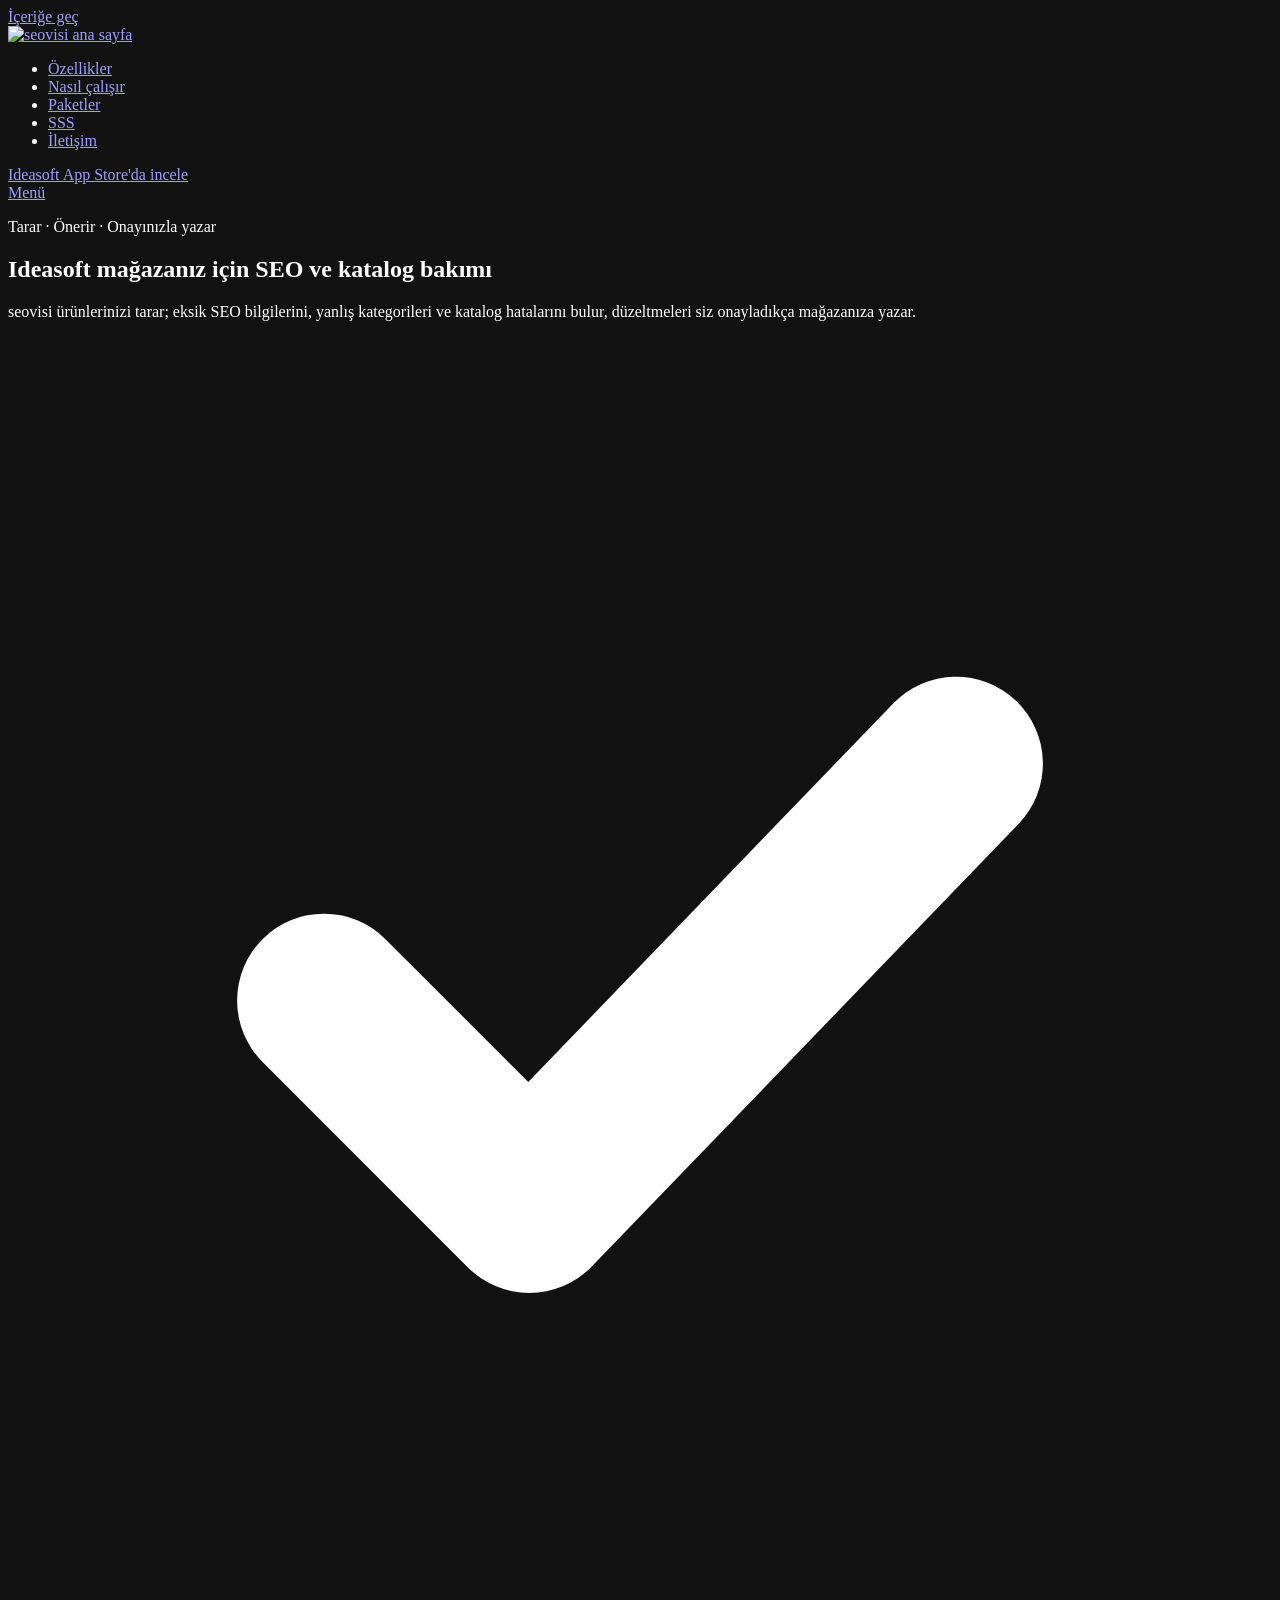
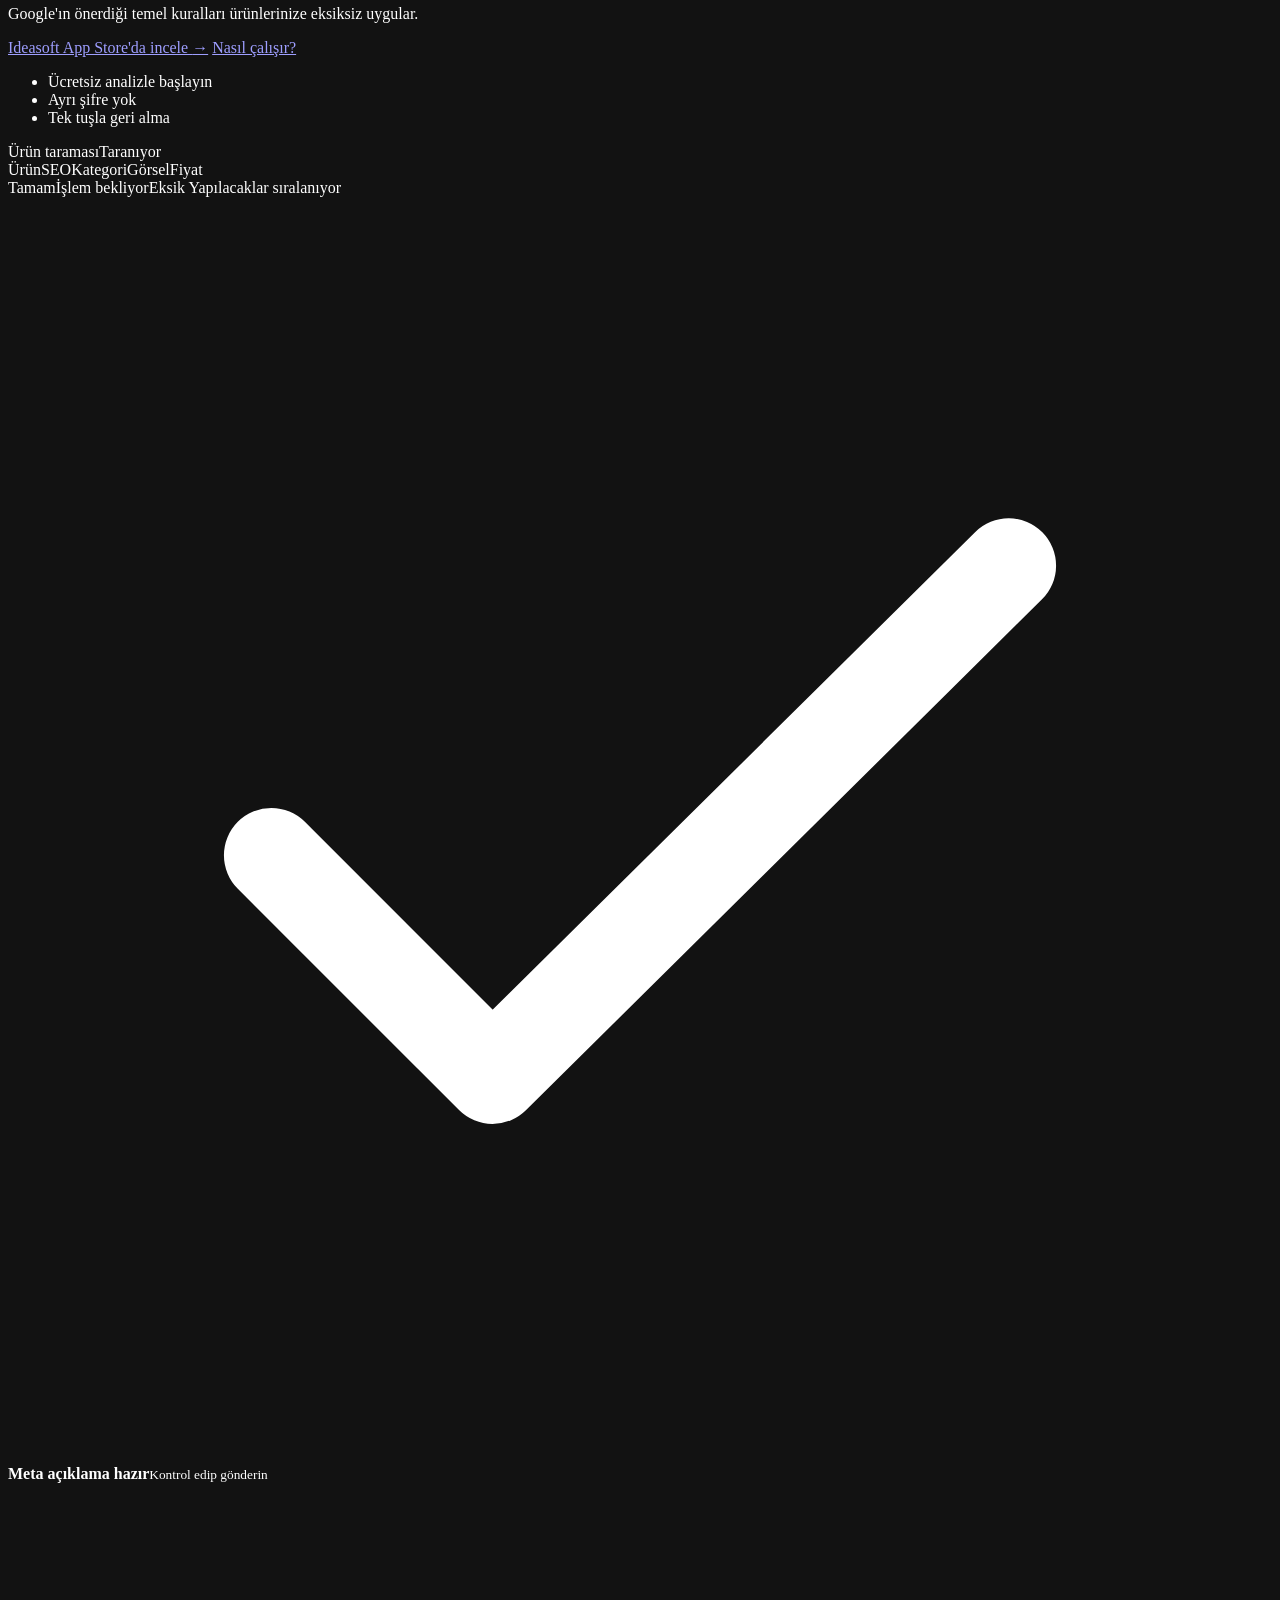
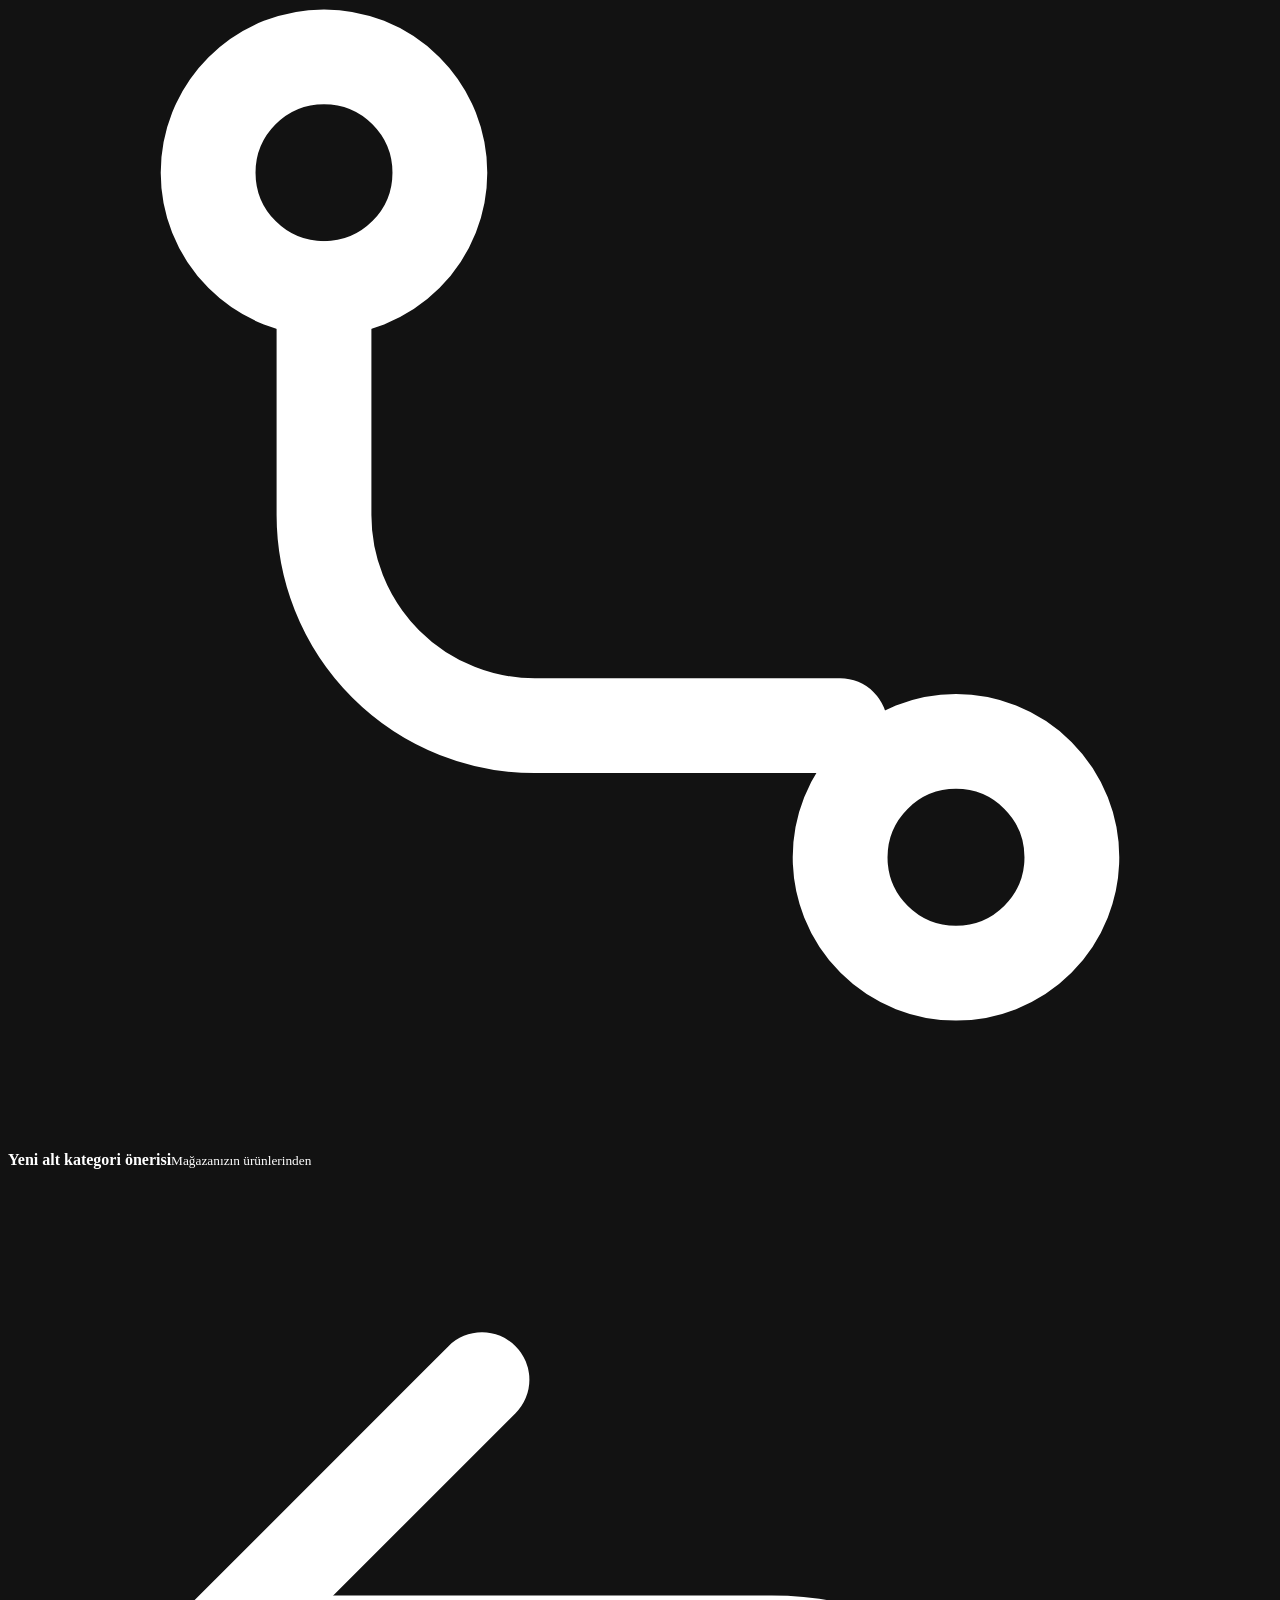
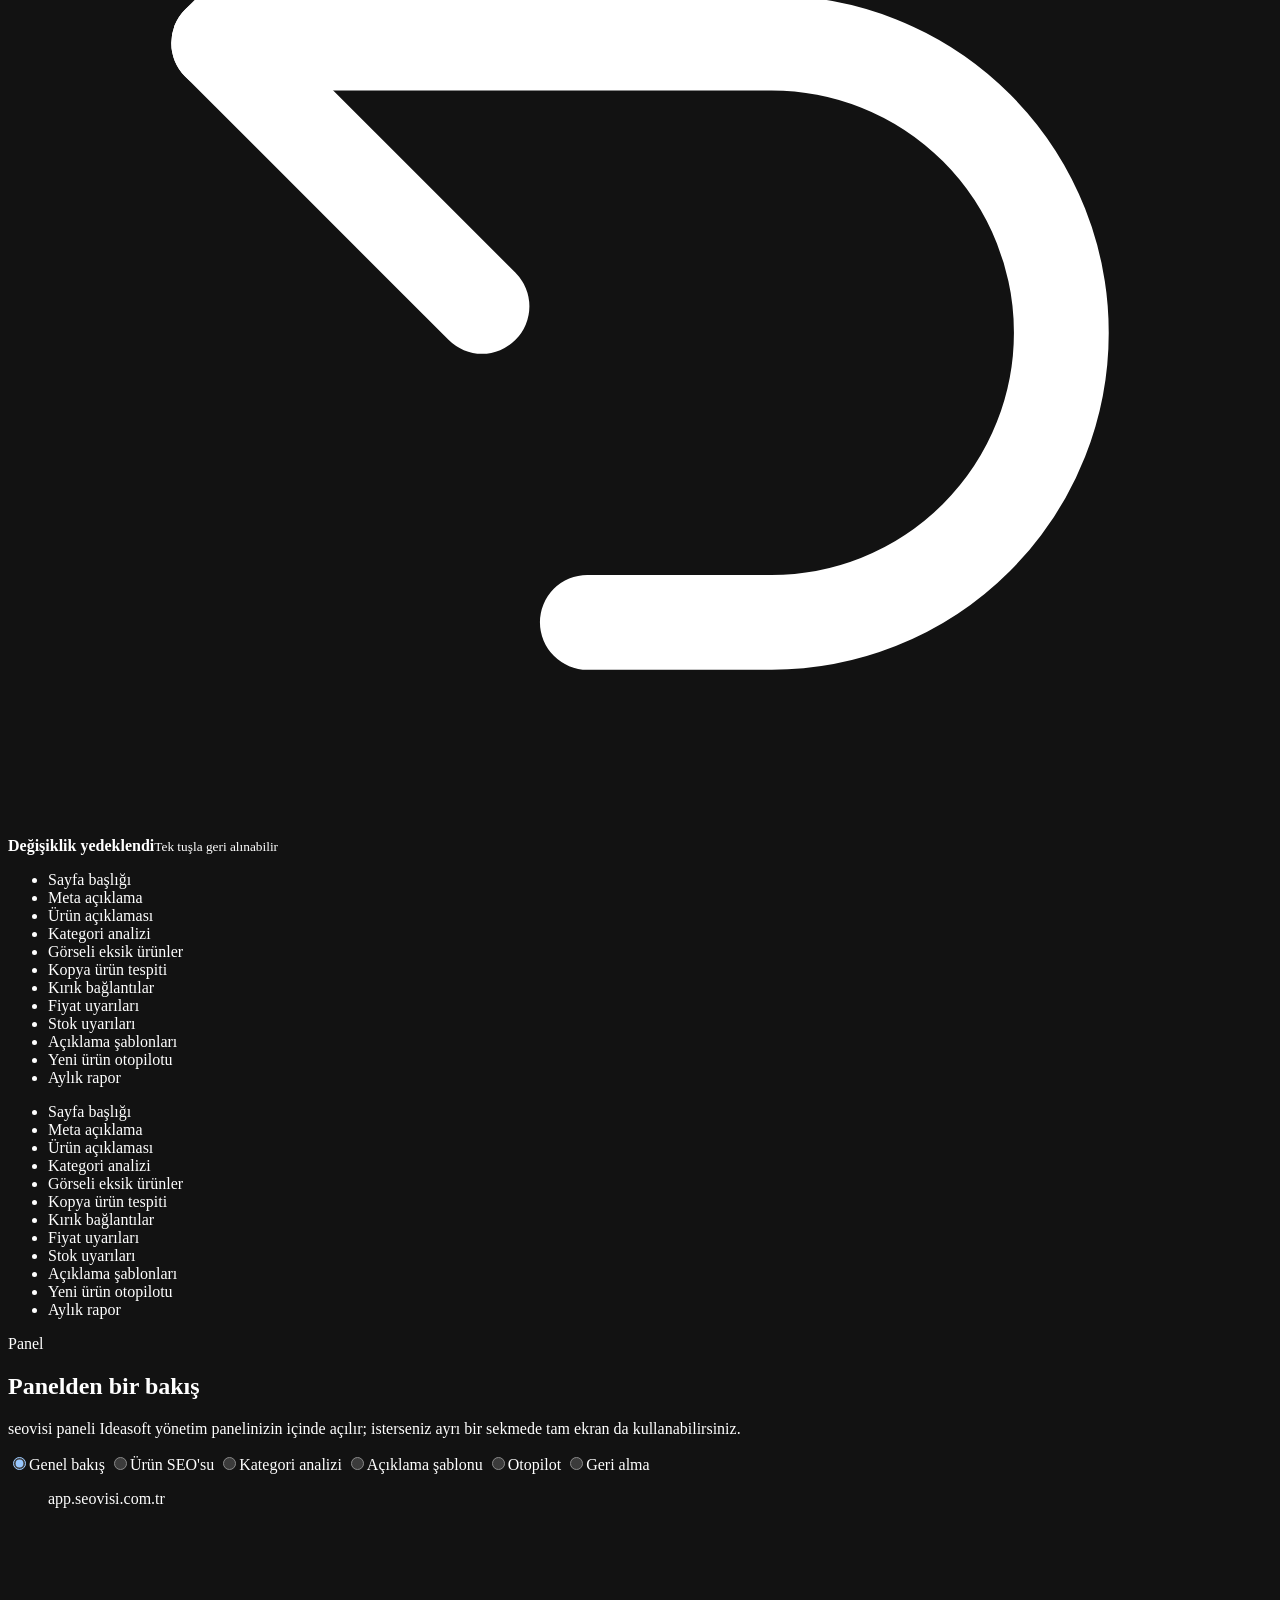
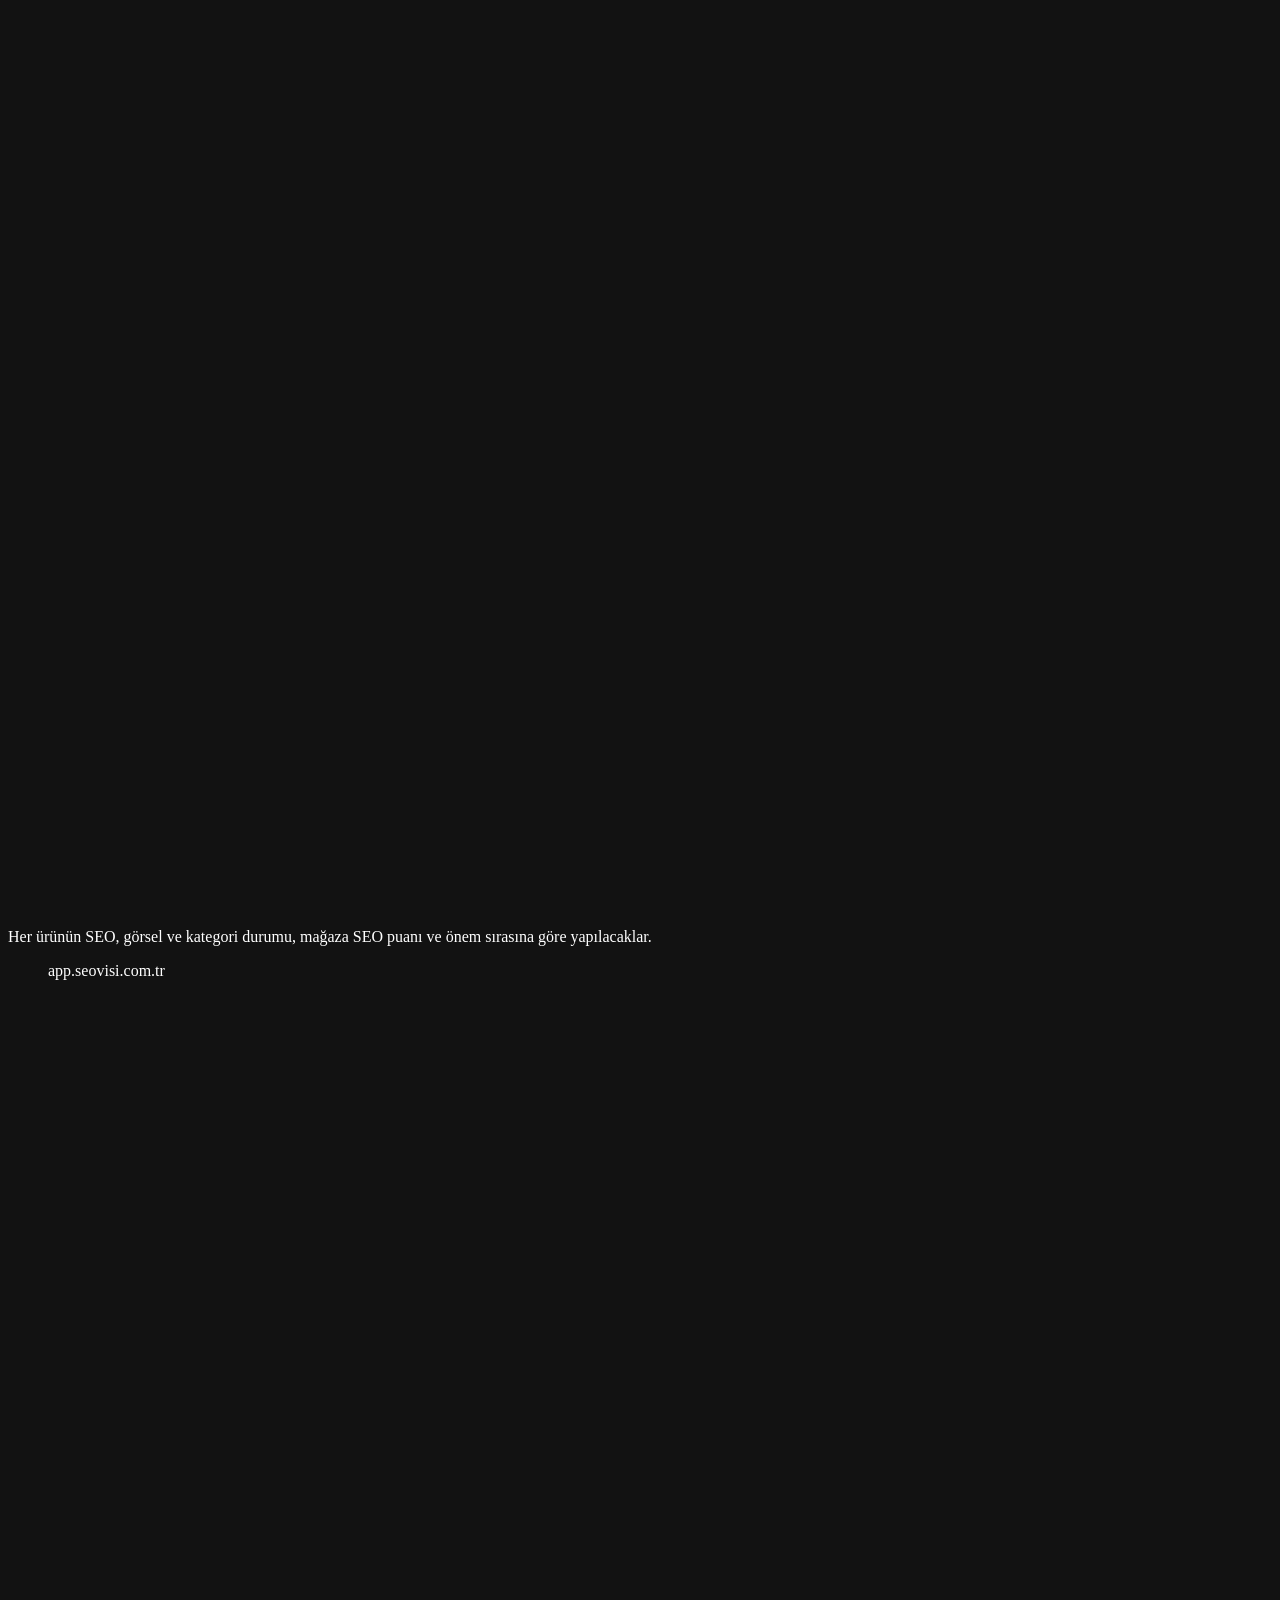
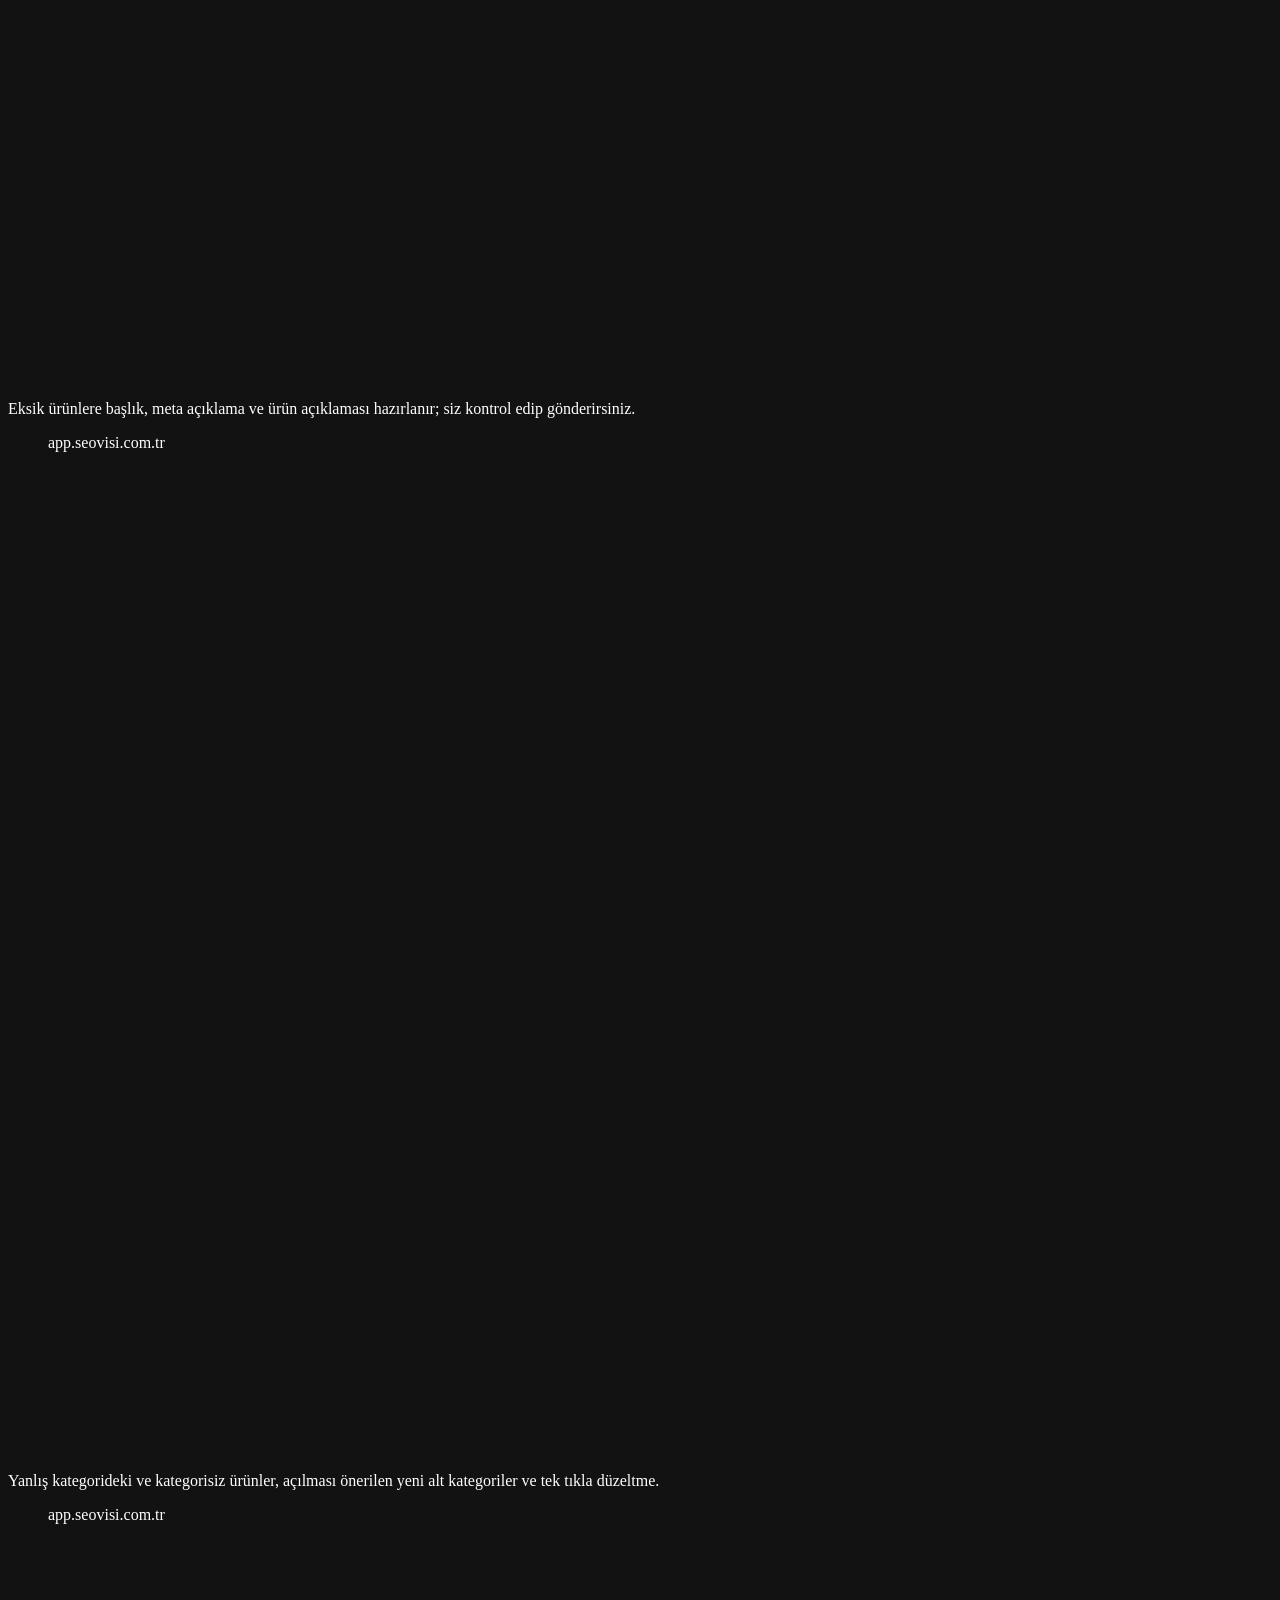
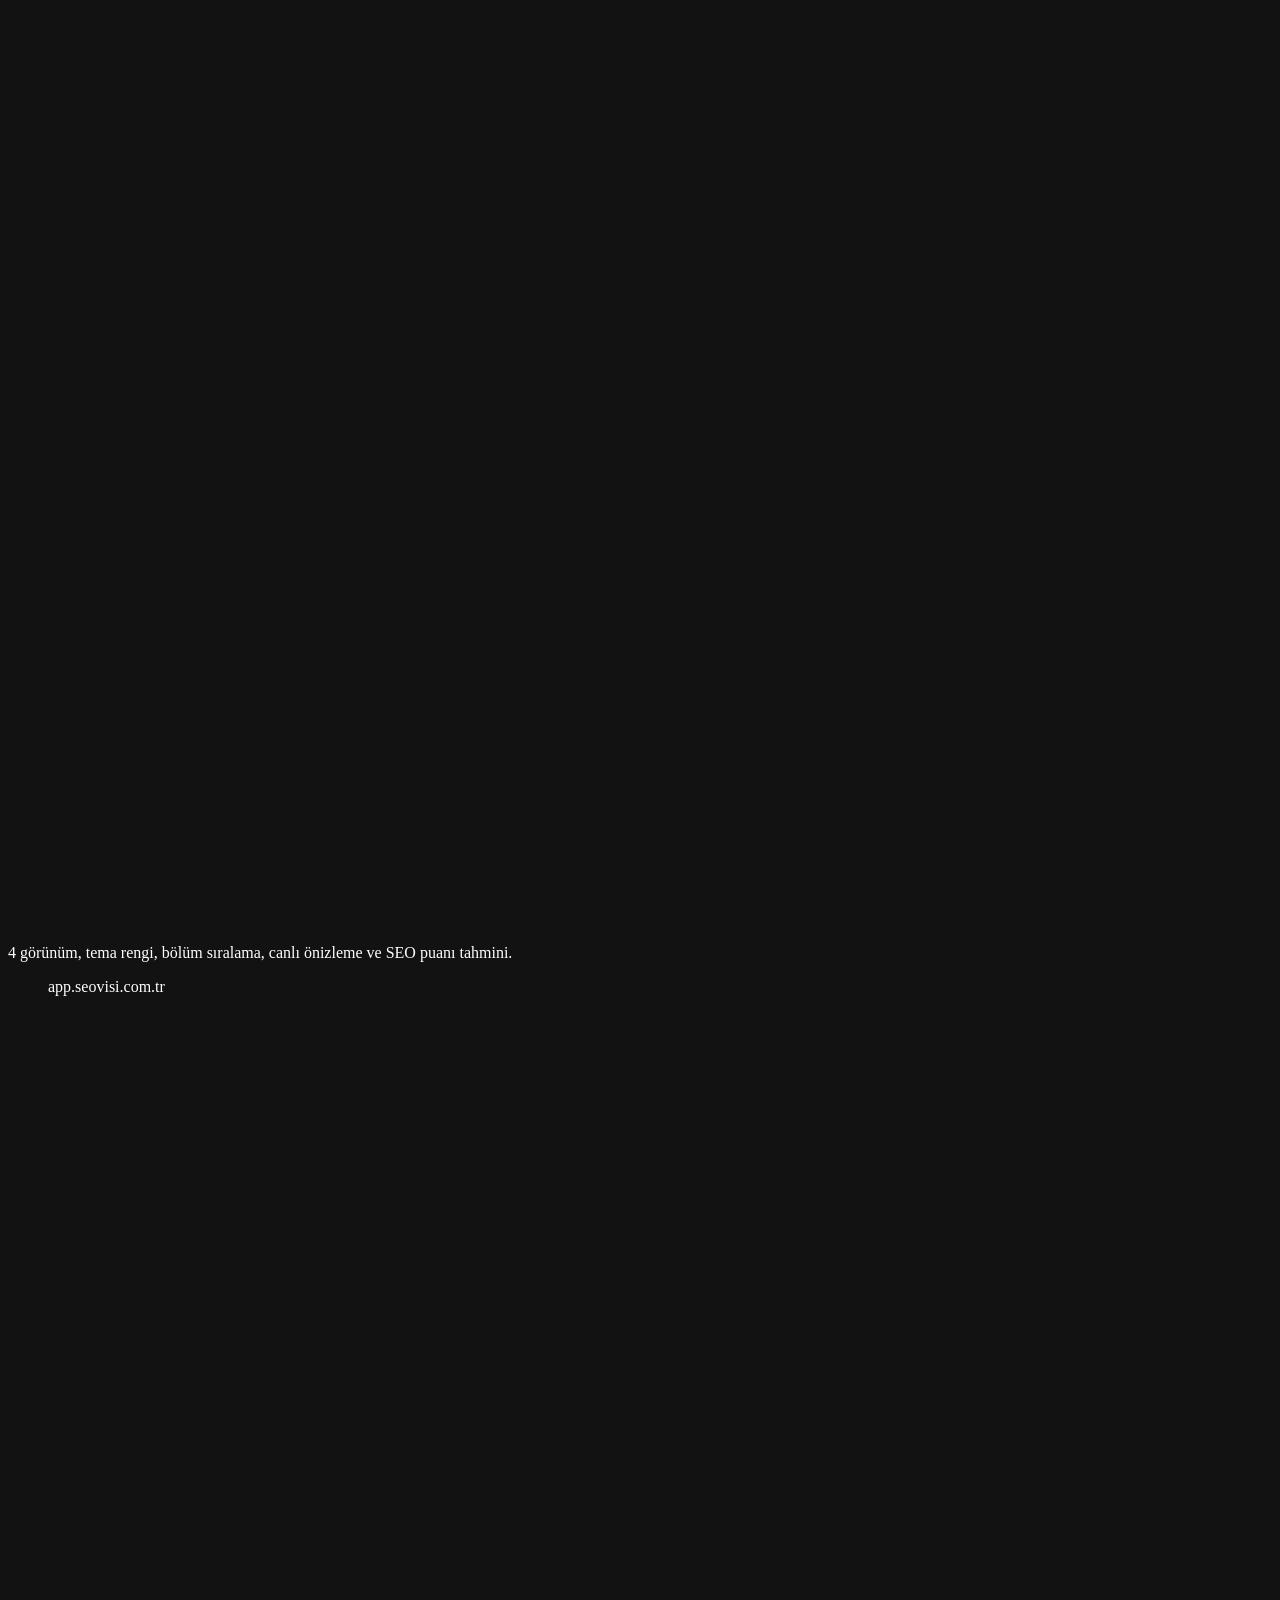
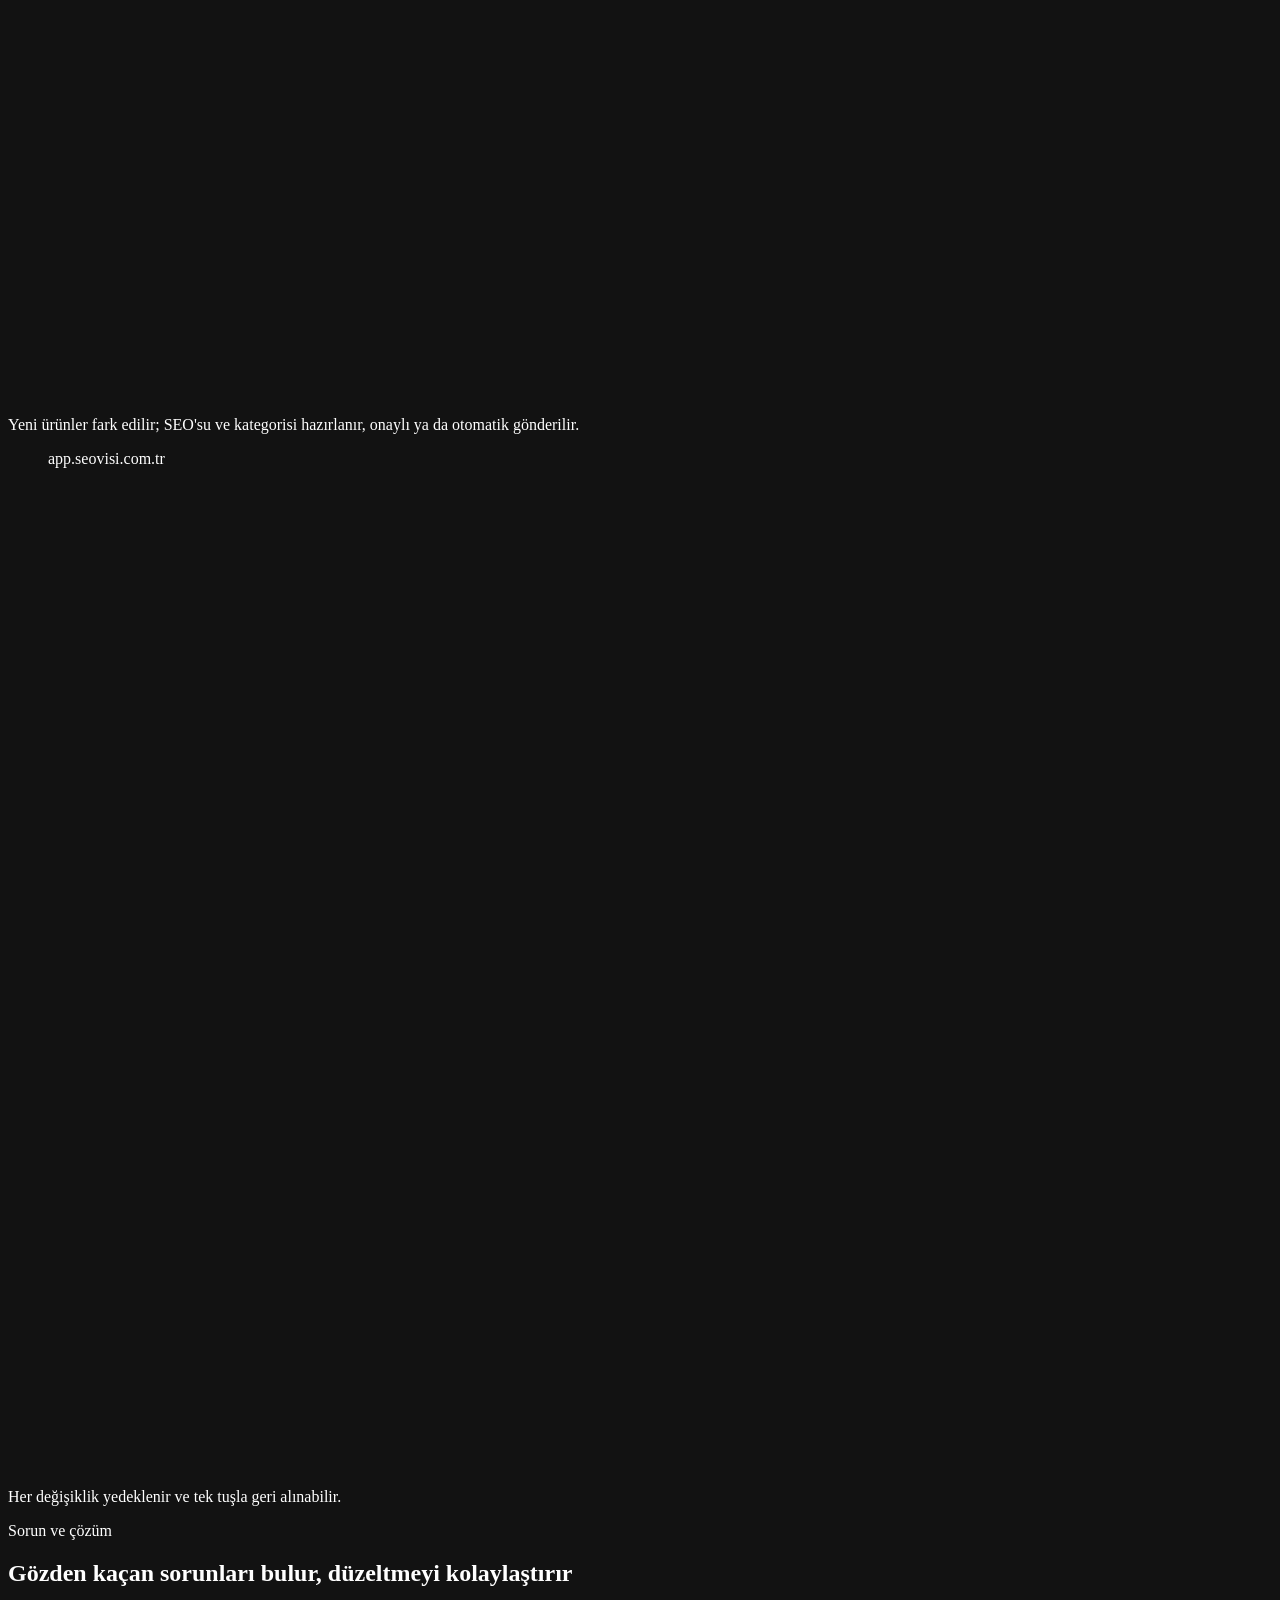
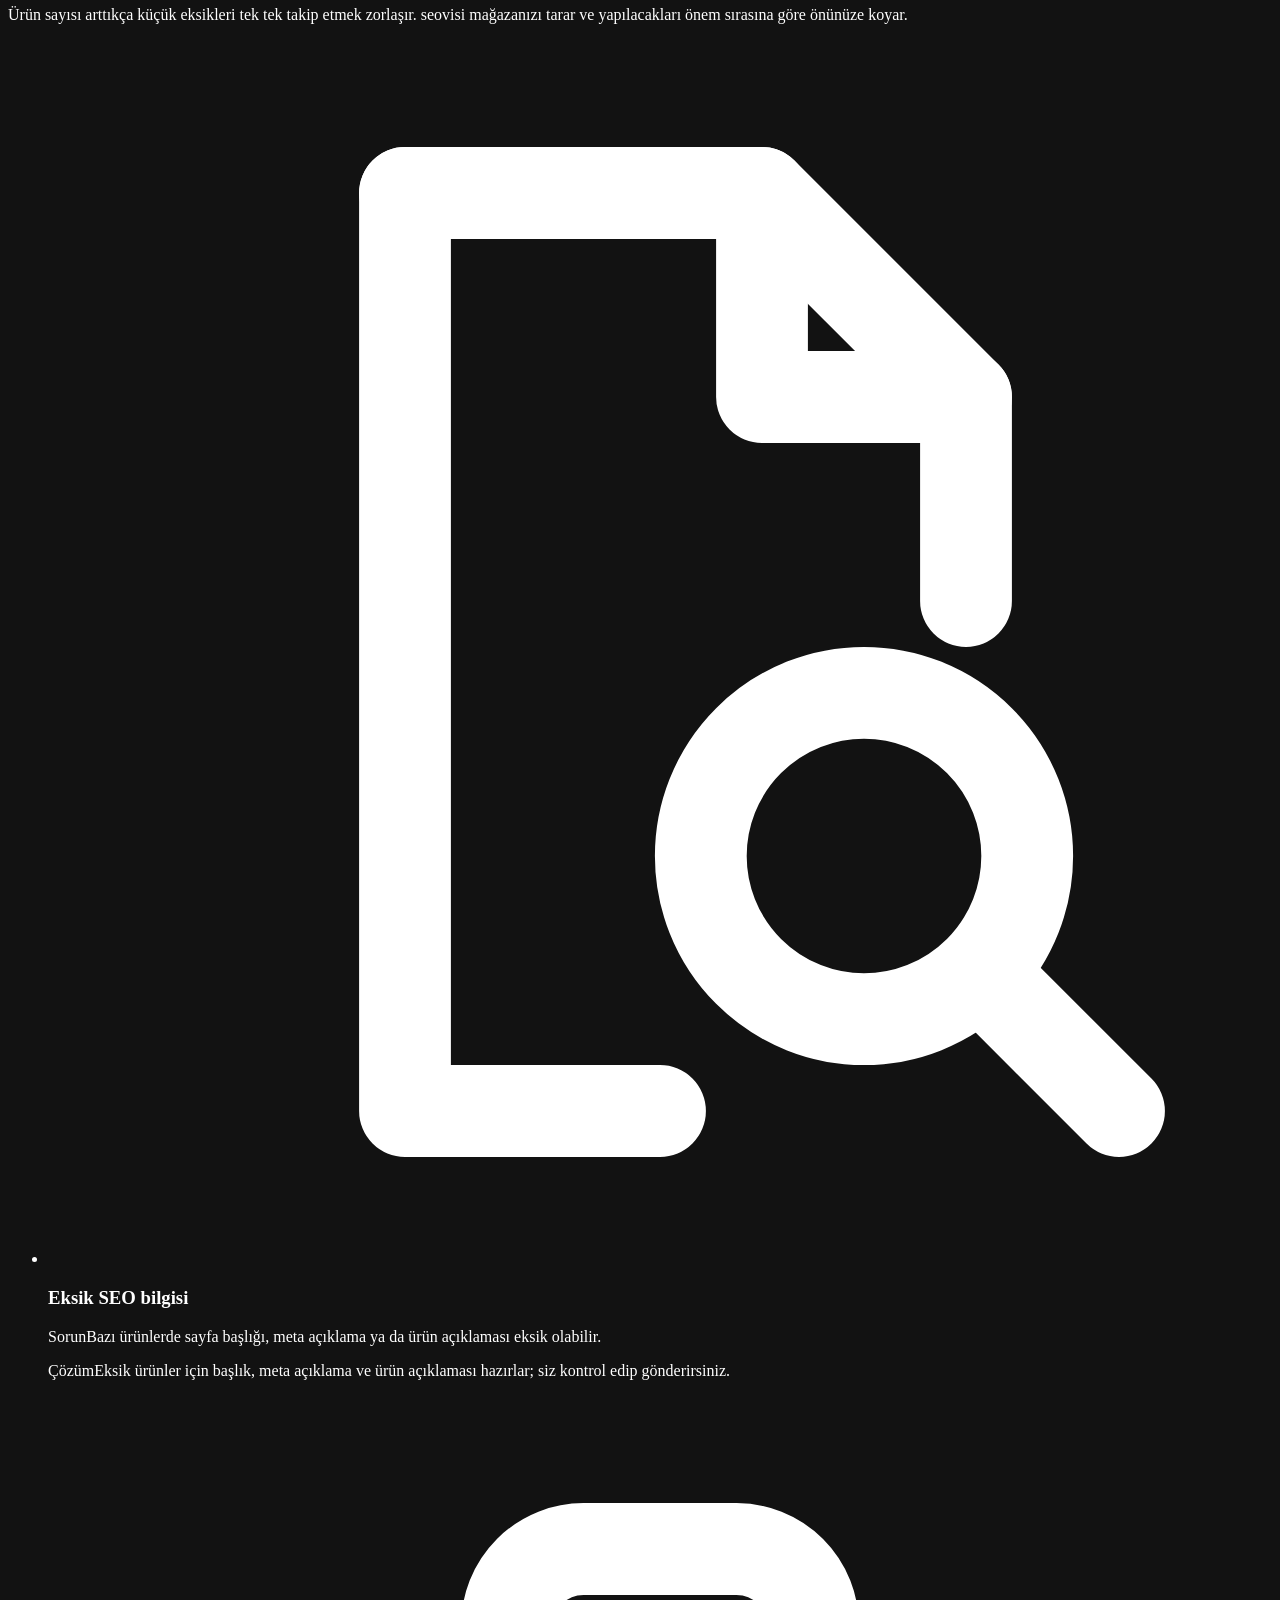
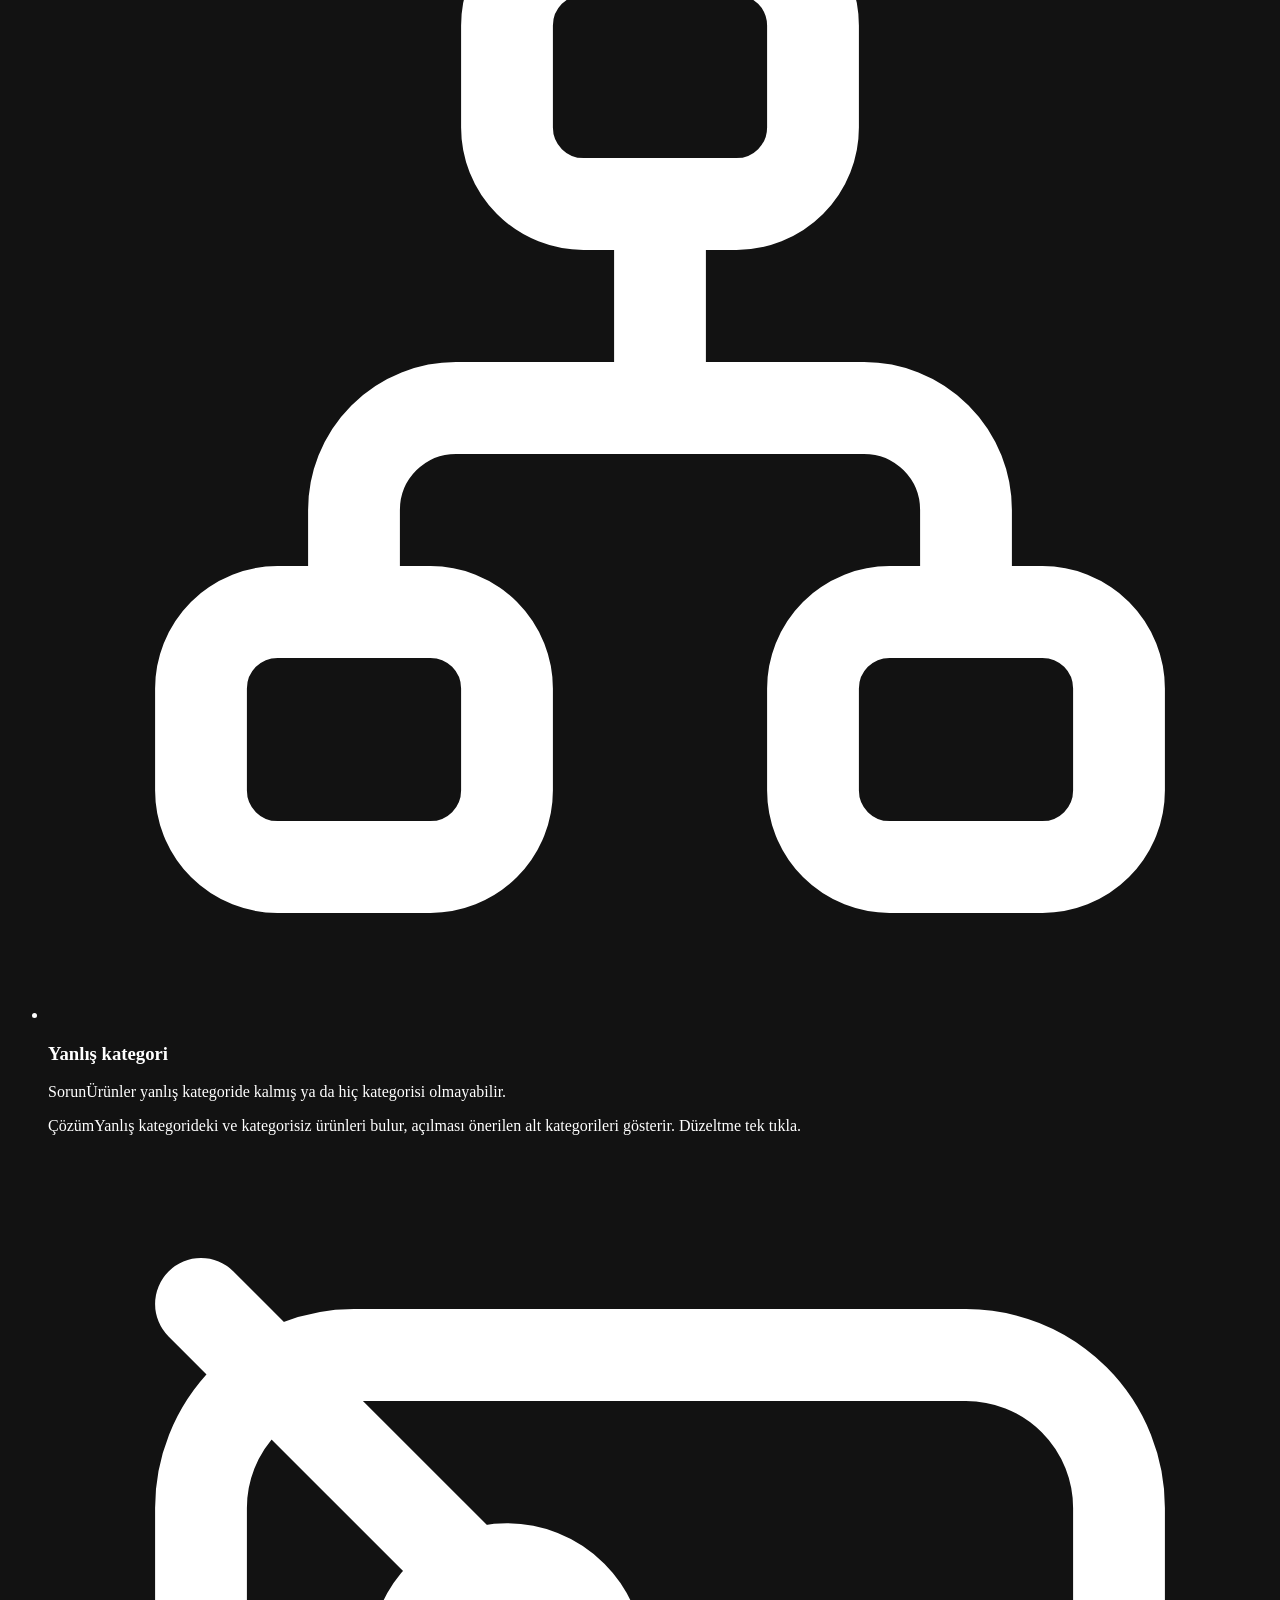
==== site/index.html @ ad18de99 "Tasarım 2. sürüm: koyu, ışıklı ve hareketli premium görünüm - Yüzen kapsül menü, ışıklı giriş bölümü" ====
<!doctype html>
<html lang="tr">
<head>
<meta charset="utf-8">
<meta name="viewport" content="width=device-width, initial-scale=1">
<title>seovisi | Ideasoft mağazaları için SEO ve katalog bakımı</title>
<meta name="description" content="seovisi, Ideasoft mağazanızdaki ürünlerin eksik SEO bilgilerini, yanlış kategorilerini ve katalog hatalarını bulur; düzeltmeleri onayınızla güvenle yazar.">
<link rel="canonical" href="https://seovisi.com.tr/">
<link rel="preload" href="/fontlar/plus-jakarta-sans.woff2" as="font" type="font/woff2" crossorigin>
<link rel="stylesheet" href="/css/site.css">
<link rel="icon" href="/favicon.ico" sizes="32x32">
<link rel="icon" href="/marka/seovisi-isaret.svg" type="image/svg+xml">
<link rel="apple-touch-icon" href="/marka/seovisi-ikon-180.png">
<link rel="manifest" href="/site.webmanifest">
<meta name="theme-color" content="#14151B">
<meta name="color-scheme" content="dark">
<meta property="og:type" content="website">
<meta property="og:site_name" content="seovisi">
<meta property="og:locale" content="tr_TR">
<meta property="og:title" content="seovisi — Ideasoft mağazaları için SEO ve katalog bakımı">
<meta property="og:description" content="seovisi, Ideasoft mağazanızdaki ürünlerin eksik SEO bilgilerini, yanlış kategorilerini ve katalog hatalarını bulur; düzeltmeleri onayınızla güvenle yazar.">
<meta property="og:url" content="https://seovisi.com.tr/">
<meta property="og:image" content="https://seovisi.com.tr/gorseller/paylasim/ana-sayfa.png">
<meta property="og:image:type" content="image/png">
<meta property="og:image:width" content="1200">
<meta property="og:image:height" content="630">
<meta property="og:image:alt" content="seovisi — Ideasoft mağazaları için SEO ve katalog bakımı">
<meta name="twitter:card" content="summary_large_image">
<meta name="twitter:title" content="seovisi — Ideasoft mağazaları için SEO ve katalog bakımı">
<meta name="twitter:description" content="seovisi, Ideasoft mağazanızdaki ürünlerin eksik SEO bilgilerini, yanlış kategorilerini ve katalog hatalarını bulur; düzeltmeleri onayınızla güvenle yazar.">
<meta name="twitter:image" content="https://seovisi.com.tr/gorseller/paylasim/ana-sayfa.png">
<meta name="twitter:image:alt" content="seovisi — Ideasoft mağazaları için SEO ve katalog bakımı">
<script type="application/ld+json">
{
  "@context": "https://schema.org",
  "@graph": [
    {
      "@type": "Organization",
      "@id": "https://seovisi.com.tr/#kurulus",
      "name": "seovisi",
      "url": "https://seovisi.com.tr/",
      "logo": {
        "@type": "ImageObject",
        "url": "https://seovisi.com.tr/marka/seovisi-ikon-512.png",
        "width": 512,
        "height": 512
      }
    },
    {
      "@type": "WebSite",
      "@id": "https://seovisi.com.tr/#site",
      "name": "seovisi",
      "url": "https://seovisi.com.tr/",
      "inLanguage": "tr-TR",
      "publisher": {
        "@id": "https://seovisi.com.tr/#kurulus"
      }
    },
    {
      "@type": "SoftwareApplication",
      "@id": "https://seovisi.com.tr/#uygulama",
      "name": "seovisi",
      "url": "https://seovisi.com.tr/",
      "description": "Ideasoft altyapısındaki e-ticaret mağazaları için SEO ve katalog bakım uygulaması. Google'ın önerdiği temel kuralları ürünlerinize eksiksiz uygular.",
      "applicationCategory": "BusinessApplication",
      "applicationSubCategory": "SEO ve katalog bakımı",
      "operatingSystem": "Web",
      "inLanguage": "tr-TR",
      "image": "https://seovisi.com.tr/gorseller/paylasim/ana-sayfa.png",
      "publisher": {
        "@id": "https://seovisi.com.tr/#kurulus"
      },
      "featureList": [
        "Genel bakış: her ürünün SEO, görsel ve kategori durumu, mağaza SEO puanı",
        "Ürün SEO'su: eksik ürünlere başlık, meta açıklama ve ürün açıklaması",
        "Kategori analizi ve tek tıkla düzeltme",
        "Görseli eksik ürünler listesi",
        "Açıklama şablonları ve canlı önizleme",
        "Yeni ürün otopilotu",
        "Fiyat ve stok uyarıları",
        "Kopya ürün tespiti",
        "Kırık bağlantı ve 404 taraması",
        "Aylık rapor"
      ],
      "offers": {
        "@type": "Offer",
        "name": "Ücretsiz analiz",
        "description": "Sorunları görür, düzeltme gönderemez.",
        "price": "0",
        "priceCurrency": "TRY"
      }
    }
  ]
}
</script>
<script src="/js/site.js" defer></script>
</head>
<body>
<a class="atla" href="#icerik">İçeriğe geç</a>
<div class="ilerleme" aria-hidden="true"></div>
<header class="ust">
  <div class="ust-kapsul">
    <a class="logo" href="/"><img src="/marka/seovisi-logo-koyu-zemin.svg" alt="seovisi ana sayfa" width="124" height="33"></a>
    <nav class="ana-menu" id="ana-menu" aria-label="Ana menü">
      <ul>
        <li><a href="/ozellikler">Özellikler</a></li>
        <li><a href="/nasil-calisir">Nasıl çalışır</a></li>
        <li><a href="/paketler">Paketler</a></li>
        <li><a href="/sss">SSS</a></li>
        <li><a href="/iletisim">İletişim</a></li>
      </ul>
      <a class="dugme dugme-parilti dugme-kucuk menu-cta" href="/app-store">Ideasoft App Store'da incele</a>
    </nav>
    <a class="menu-dugme" href="#alt-menu" data-menu-dugme><span class="menu-ikon" aria-hidden="true"><i></i><i></i></span><span class="menu-yazi">Menü</span></a>
  </div>
</header>
<main id="icerik">
<section class="kahraman" aria-labelledby="sayfa-baslik">
  <div class="kahraman-zemin" aria-hidden="true"><span class="parlama parlama-1"></span><span class="parlama parlama-2"></span><span class="parlama parlama-3"></span><span class="kafes"></span></div>
  <div class="kap kahraman-ic">
    <div class="kahraman-metin">
      <p class="hap"><span class="hap-nokta" aria-hidden="true"></span>Tarar · Önerir · Onayınızla yazar</p>
      <h1 id="sayfa-baslik"><span class="satir">Ideasoft mağazanız için</span> <span class="parilti-yazi">SEO ve katalog bakımı</span></h1>
      <p class="giris">seovisi ürünlerinizi tarar; eksik SEO bilgilerini, yanlış kategorileri ve katalog hatalarını bulur, düzeltmeleri siz onayladıkça mağazanıza yazar.</p>
      <p class="vaat"><span class="tik" aria-hidden="true"><svg viewBox="0 0 16 16" aria-hidden="true" focusable="false"><path d="M4 8.4l2.6 2.6L12 5.4" fill="none" stroke="#fff" stroke-width="2.2" stroke-linecap="round" stroke-linejoin="round"/></svg></span><span>Google'ın önerdiği temel kuralları ürünlerinize eksiksiz uygular.</span></p>
      <div class="dugmeler">
        <a class="dugme dugme-parilti" href="/app-store">Ideasoft App Store'da incele <span class="ok" aria-hidden="true">→</span></a>
        <a class="dugme dugme-cam" href="/nasil-calisir">Nasıl çalışır?</a>
      </div>
      <ul class="guvenceler">
        <li>Ücretsiz analizle başlayın</li>
        <li>Ayrı şifre yok</li>
        <li>Tek tuşla geri alma</li>
      </ul>
    </div>
    <div class="sahne" data-egim>
      <div class="panel" role="img" aria-label="Canlandırma: seovisi ürünleri sırayla tarıyor ve her ürünün SEO, kategori, görsel ve fiyat durumunu tamam, işlem bekliyor ya da eksik olarak işaretliyor.">
        <div class="panel-ust"><span class="noktalar"><i></i><i></i><i></i></span><span class="panel-adi">Ürün taraması</span><span class="panel-durum"><i></i>Taranıyor</span></div>
        <div class="panel-tablo">
          <div class="panel-bas"><span>Ürün</span><span>SEO</span><span>Kategori</span><span>Görsel</span><span>Fiyat</span></div>
          <div class="panel-satirlar">
          <div class="panel-satir"><span class="urun"><i class="urun-resim r2"></i><i class="cubuk g80"></i></span><i class="d t"></i><i class="d t"></i><i class="d t"></i><i class="d t"></i></div>
          <div class="panel-satir"><span class="urun"><i class="urun-resim "></i><i class="cubuk g60"></i></span><i class="d b"></i><i class="d t"></i><i class="d t"></i><i class="d t"></i></div>
          <div class="panel-satir"><span class="urun"><i class="urun-resim r3"></i><i class="cubuk g90"></i></span><i class="d t"></i><i class="d b"></i><i class="d e"></i><i class="d t"></i></div>
          <div class="panel-satir"><span class="urun"><i class="urun-resim r4"></i><i class="cubuk g70"></i></span><i class="d t"></i><i class="d t"></i><i class="d t"></i><i class="d b"></i></div>
          <div class="panel-satir"><span class="urun"><i class="urun-resim r5"></i><i class="cubuk g50"></i></span><i class="d b"></i><i class="d b"></i><i class="d t"></i><i class="d t"></i></div>
          <div class="panel-satir"><span class="urun"><i class="urun-resim "></i><i class="cubuk g70"></i></span><i class="d t"></i><i class="d t"></i><i class="d e"></i><i class="d t"></i></div>
            <i class="tarama-isigi"></i>
          </div>
        </div>
        <div class="panel-alt">
          <span class="lejantlar"><span class="lejant"><i class="t"></i>Tamam</span><span class="lejant"><i class="b"></i>İşlem bekliyor</span><span class="lejant"><i class="e"></i>Eksik</span></span>
          <span class="sira">Yapılacaklar sıralanıyor<i class="sira-cubuk"><b></b></i></span>
        </div>
      </div>
      <div class="balon balon-1" aria-hidden="true"><span class="balon-ikon t"><svg viewBox="0 0 24 24" fill="none" stroke="currentColor" stroke-width="1.8" stroke-linecap="round" stroke-linejoin="round" aria-hidden="true" focusable="false"><path d="M5 12.5l4.2 4.2L19 7"/></svg></span><span><b>Meta açıklama hazır</b><small>Kontrol edip gönderin</small></span></div>
      <div class="balon balon-2" aria-hidden="true"><span class="balon-ikon b"><svg viewBox="0 0 24 24" fill="none" stroke="currentColor" stroke-width="1.8" stroke-linecap="round" stroke-linejoin="round" aria-hidden="true" focusable="false"><circle cx="6" cy="5.5" r="2.2"/><circle cx="18" cy="18.5" r="2.2"/><path d="M6 7.7V12a4 4 0 0 0 4 4h5.8"/></svg></span><span><b>Yeni alt kategori önerisi</b><small>Mağazanızın ürünlerinden</small></span></div>
      <div class="balon balon-3" aria-hidden="true"><span class="balon-ikon t"><svg viewBox="0 0 24 24" fill="none" stroke="currentColor" stroke-width="1.8" stroke-linecap="round" stroke-linejoin="round" aria-hidden="true" focusable="false"><path d="M9 14 4 9l5-5"/><path d="M4 9h10.5a5.5 5.5 0 0 1 0 11H11"/></svg></span><span><b>Değişiklik yedeklendi</b><small>Tek tuşla geri alınabilir</small></span></div>
    </div>
  </div>
</section>

<div class="serit" aria-hidden="true">
  <div class="serit-ic"><ul><li>Sayfa başlığı</li><li>Meta açıklama</li><li>Ürün açıklaması</li><li>Kategori analizi</li><li>Görseli eksik ürünler</li><li>Kopya ürün tespiti</li><li>Kırık bağlantılar</li><li>Fiyat uyarıları</li><li>Stok uyarıları</li><li>Açıklama şablonları</li><li>Yeni ürün otopilotu</li><li>Aylık rapor</li></ul><ul><li>Sayfa başlığı</li><li>Meta açıklama</li><li>Ürün açıklaması</li><li>Kategori analizi</li><li>Görseli eksik ürünler</li><li>Kopya ürün tespiti</li><li>Kırık bağlantılar</li><li>Fiyat uyarıları</li><li>Stok uyarıları</li><li>Açıklama şablonları</li><li>Yeni ürün otopilotu</li><li>Aylık rapor</li></ul></div>
</div>

<section class="bolum tur" aria-labelledby="tur-baslik">
  <div class="kap">
    <div class="bolum-bas bolum-bas-orta belir">
      <p class="ust-yazi"><span class="iz iz-2" aria-hidden="true"></span>Panel</p>
      <h2 id="tur-baslik">Panelden bir bakış</h2>
      <p>seovisi paneli Ideasoft yönetim panelinizin içinde açılır; isterseniz ayrı bir sekmede tam ekran da kullanabilirsiniz.</p>
    </div>
    <div class="belir">
      <div class="tur-sekmeler" role="radiogroup" aria-label="Görmek istediğiniz ekranı seçin">
        <input class="gorunmez" type="radio" name="tur" id="tur-1" checked><label for="tur-1">Genel bakış</label>
        <input class="gorunmez" type="radio" name="tur" id="tur-2"><label for="tur-2">Ürün SEO'su</label>
        <input class="gorunmez" type="radio" name="tur" id="tur-3"><label for="tur-3">Kategori analizi</label>
        <input class="gorunmez" type="radio" name="tur" id="tur-4"><label for="tur-4">Açıklama şablonu</label>
        <input class="gorunmez" type="radio" name="tur" id="tur-5"><label for="tur-5">Otopilot</label>
        <input class="gorunmez" type="radio" name="tur" id="tur-6"><label for="tur-6">Geri alma</label>
      </div>
      <div class="tur-panel tur-panel-1">
        <!-- YER-TUTUCU: ekran görüntüsü "genel bakış" — gerçek görüntü gelince gorseller/ekran/genel-bakis-800.webp ve genel-bakis-1600.webp dosyalarını değiştirin, alt metindeki "Yer tutucu" ifadesini kaldırın. -->
<figure class="cerceve" data-yer-tutucu="ekran-genel-bakis">
  <div class="cerceve-ust" aria-hidden="true"><span class="noktalar"><i></i><i></i><i></i></span><span class="cerceve-adres">app.seovisi.com.tr</span></div>
  <img src="/gorseller/ekran/genel-bakis-1600.webp" srcset="/gorseller/ekran/genel-bakis-800.webp 800w, /gorseller/ekran/genel-bakis-1600.webp 1600w" sizes="(min-width: 1240px) 1100px, calc(100vw - 3rem)" width="1600" height="1000" alt="Yer tutucu: seovisi panelinde genel bakış ekranının görüntüsü eklenecek" loading="lazy" decoding="async">
</figure>
        <p class="tur-aciklama">Her ürünün SEO, görsel ve kategori durumu, mağaza SEO puanı ve önem sırasına göre yapılacaklar.</p>
      </div>
      <div class="tur-panel tur-panel-2">
        <!-- YER-TUTUCU: ekran görüntüsü "ürün SEO'su" — gerçek görüntü gelince gorseller/ekran/urun-seo-800.webp ve urun-seo-1600.webp dosyalarını değiştirin, alt metindeki "Yer tutucu" ifadesini kaldırın. -->
<figure class="cerceve" data-yer-tutucu="ekran-urun-seo">
  <div class="cerceve-ust" aria-hidden="true"><span class="noktalar"><i></i><i></i><i></i></span><span class="cerceve-adres">app.seovisi.com.tr</span></div>
  <img src="/gorseller/ekran/urun-seo-1600.webp" srcset="/gorseller/ekran/urun-seo-800.webp 800w, /gorseller/ekran/urun-seo-1600.webp 1600w" sizes="(min-width: 1240px) 1100px, calc(100vw - 3rem)" width="1600" height="1000" alt="Yer tutucu: seovisi panelinde ürün SEO'su ekranının görüntüsü eklenecek" loading="lazy" decoding="async">
</figure>
        <p class="tur-aciklama">Eksik ürünlere başlık, meta açıklama ve ürün açıklaması hazırlanır; siz kontrol edip gönderirsiniz.</p>
      </div>
      <div class="tur-panel tur-panel-3">
        <!-- YER-TUTUCU: ekran görüntüsü "kategori analizi" — gerçek görüntü gelince gorseller/ekran/kategori-analizi-800.webp ve kategori-analizi-1600.webp dosyalarını değiştirin, alt metindeki "Yer tutucu" ifadesini kaldırın. -->
<figure class="cerceve" data-yer-tutucu="ekran-kategori-analizi">
  <div class="cerceve-ust" aria-hidden="true"><span class="noktalar"><i></i><i></i><i></i></span><span class="cerceve-adres">app.seovisi.com.tr</span></div>
  <img src="/gorseller/ekran/kategori-analizi-1600.webp" srcset="/gorseller/ekran/kategori-analizi-800.webp 800w, /gorseller/ekran/kategori-analizi-1600.webp 1600w" sizes="(min-width: 1240px) 1100px, calc(100vw - 3rem)" width="1600" height="1000" alt="Yer tutucu: seovisi panelinde kategori analizi ekranının görüntüsü eklenecek" loading="lazy" decoding="async">
</figure>
        <p class="tur-aciklama">Yanlış kategorideki ve kategorisiz ürünler, açılması önerilen yeni alt kategoriler ve tek tıkla düzeltme.</p>
      </div>
      <div class="tur-panel tur-panel-4">
        <!-- YER-TUTUCU: ekran görüntüsü "açıklama şablonu ve canlı önizleme" — gerçek görüntü gelince gorseller/ekran/aciklama-sablonu-800.webp ve aciklama-sablonu-1600.webp dosyalarını değiştirin, alt metindeki "Yer tutucu" ifadesini kaldırın. -->
<figure class="cerceve" data-yer-tutucu="ekran-aciklama-sablonu">
  <div class="cerceve-ust" aria-hidden="true"><span class="noktalar"><i></i><i></i><i></i></span><span class="cerceve-adres">app.seovisi.com.tr</span></div>
  <img src="/gorseller/ekran/aciklama-sablonu-1600.webp" srcset="/gorseller/ekran/aciklama-sablonu-800.webp 800w, /gorseller/ekran/aciklama-sablonu-1600.webp 1600w" sizes="(min-width: 1240px) 1100px, calc(100vw - 3rem)" width="1600" height="1000" alt="Yer tutucu: seovisi panelinde açıklama şablonu ve canlı önizleme ekranının görüntüsü eklenecek" loading="lazy" decoding="async">
</figure>
        <p class="tur-aciklama">4 görünüm, tema rengi, bölüm sıralama, canlı önizleme ve SEO puanı tahmini.</p>
      </div>
      <div class="tur-panel tur-panel-5">
        <!-- YER-TUTUCU: ekran görüntüsü "yeni ürün otopilotu" — gerçek görüntü gelince gorseller/ekran/otopilot-800.webp ve otopilot-1600.webp dosyalarını değiştirin, alt metindeki "Yer tutucu" ifadesini kaldırın. -->
<figure class="cerceve" data-yer-tutucu="ekran-otopilot">
  <div class="cerceve-ust" aria-hidden="true"><span class="noktalar"><i></i><i></i><i></i></span><span class="cerceve-adres">app.seovisi.com.tr</span></div>
  <img src="/gorseller/ekran/otopilot-1600.webp" srcset="/gorseller/ekran/otopilot-800.webp 800w, /gorseller/ekran/otopilot-1600.webp 1600w" sizes="(min-width: 1240px) 1100px, calc(100vw - 3rem)" width="1600" height="1000" alt="Yer tutucu: seovisi panelinde yeni ürün otopilotu ekranının görüntüsü eklenecek" loading="lazy" decoding="async">
</figure>
        <p class="tur-aciklama">Yeni ürünler fark edilir; SEO'su ve kategorisi hazırlanır, onaylı ya da otomatik gönderilir.</p>
      </div>
      <div class="tur-panel tur-panel-6">
        <!-- YER-TUTUCU: ekran görüntüsü "değişiklik geçmişi ve geri alma" — gerçek görüntü gelince gorseller/ekran/geri-alma-800.webp ve geri-alma-1600.webp dosyalarını değiştirin, alt metindeki "Yer tutucu" ifadesini kaldırın. -->
<figure class="cerceve" data-yer-tutucu="ekran-geri-alma">
  <div class="cerceve-ust" aria-hidden="true"><span class="noktalar"><i></i><i></i><i></i></span><span class="cerceve-adres">app.seovisi.com.tr</span></div>
  <img src="/gorseller/ekran/geri-alma-1600.webp" srcset="/gorseller/ekran/geri-alma-800.webp 800w, /gorseller/ekran/geri-alma-1600.webp 1600w" sizes="(min-width: 1240px) 1100px, calc(100vw - 3rem)" width="1600" height="1000" alt="Yer tutucu: seovisi panelinde değişiklik geçmişi ve geri alma ekranının görüntüsü eklenecek" loading="lazy" decoding="async">
</figure>
        <p class="tur-aciklama">Her değişiklik yedeklenir ve tek tuşla geri alınabilir.</p>
      </div>
    </div>
  </div>
</section>

<section class="yaprak" id="sorunlar" aria-labelledby="sorunlar-baslik">
  <div class="kap">
    <div class="bolum-bas belir">
      <p class="ust-yazi"><span class="iz iz-3" aria-hidden="true"></span>Sorun ve çözüm</p>
      <h2 id="sorunlar-baslik">Gözden kaçan sorunları bulur, düzeltmeyi kolaylaştırır</h2>
      <p>Ürün sayısı arttıkça küçük eksikleri tek tek takip etmek zorlaşır. seovisi mağazanızı tarar ve yapılacakları önem sırasına göre önünüze koyar.</p>
    </div>
    <ul class="sorun-izgara">
      <li class="sorun-kart isikli">
        <span class="sorun-ikon"><svg viewBox="0 0 24 24" fill="none" stroke="currentColor" stroke-width="1.8" stroke-linecap="round" stroke-linejoin="round" aria-hidden="true" focusable="false"><path d="M7 3h7l4 4v4"/><path d="M14 3v4h4"/><path d="M7 3v18h5"/><circle cx="16" cy="16" r="3.2"/><path d="m18.4 18.4 2.6 2.6"/></svg></span>
        <h3>Eksik SEO bilgisi</h3>
        <p class="satir satir-sorun"><span class="etiket etiket-sorun">Sorun</span><span>Bazı ürünlerde sayfa başlığı, meta açıklama ya da ürün açıklaması eksik olabilir.</span></p>
        <div class="ayrac" aria-hidden="true"></div>
        <p class="satir"><span class="etiket etiket-cozum">Çözüm</span><span>Eksik ürünler için başlık, meta açıklama ve ürün açıklaması hazırlar; siz kontrol edip gönderirsiniz.</span></p>
      </li>
      <li class="sorun-kart isikli">
        <span class="sorun-ikon"><svg viewBox="0 0 24 24" fill="none" stroke="currentColor" stroke-width="1.8" stroke-linecap="round" stroke-linejoin="round" aria-hidden="true" focusable="false"><rect x="9" y="3" width="6" height="5" rx="1.5"/><rect x="3" y="16" width="6" height="5" rx="1.5"/><rect x="15" y="16" width="6" height="5" rx="1.5"/><path d="M12 8v4M6 16v-2a2 2 0 0 1 2-2h8a2 2 0 0 1 2 2v2"/></svg></span>
        <h3>Yanlış kategori</h3>
        <p class="satir satir-sorun"><span class="etiket etiket-sorun">Sorun</span><span>Ürünler yanlış kategoride kalmış ya da hiç kategorisi olmayabilir.</span></p>
        <div class="ayrac" aria-hidden="true"></div>
        <p class="satir"><span class="etiket etiket-cozum">Çözüm</span><span>Yanlış kategorideki ve kategorisiz ürünleri bulur, açılması önerilen alt kategorileri gösterir. Düzeltme tek tıkla.</span></p>
      </li>
      <li class="sorun-kart isikli">
        <span class="sorun-ikon"><svg viewBox="0 0 24 24" fill="none" stroke="currentColor" stroke-width="1.8" stroke-linecap="round" stroke-linejoin="round" aria-hidden="true" focusable="false"><rect x="3" y="4" width="18" height="16" rx="3"/><circle cx="9" cy="10" r="1.8"/><path d="m21 16-5-5-7 7"/><path d="m3 3 18 18"/></svg></span>
        <h3>Görseli olmayan ürün</h3>
        <p class="satir satir-sorun"><span class="etiket etiket-sorun">Sorun</span><span>Görseli eksik ürünler kolayca gözden kaçabilir.</span></p>
        <div class="ayrac" aria-hidden="true"></div>
        <p class="satir"><span class="etiket etiket-cozum">Çözüm</span><span>Görseli eksik ürünleri tek bir listede toplar.</span></p>
      </li>
      <li class="sorun-kart isikli">
        <span class="sorun-ikon"><svg viewBox="0 0 24 24" fill="none" stroke="currentColor" stroke-width="1.8" stroke-linecap="round" stroke-linejoin="round" aria-hidden="true" focusable="false"><rect x="8" y="8" width="12" height="12" rx="2.5"/><path d="M16 8V6a2 2 0 0 0-2-2H6a2 2 0 0 0-2 2v8a2 2 0 0 0 2 2h2"/></svg></span>
        <h3>Kopya ürün</h3>
        <p class="satir satir-sorun"><span class="etiket etiket-sorun">Sorun</span><span>Aynı ürün birden fazla kez girilmiş olabilir.</span></p>
        <div class="ayrac" aria-hidden="true"></div>
        <p class="satir"><span class="etiket etiket-cozum">Çözüm</span><span>Aynı stok kodu, barkod, ad, sayfa başlığı ya da meta açıklamaya sahip ürünleri bulur.</span></p>
      </li>
      <li class="sorun-kart isikli">
        <span class="sorun-ikon"><svg viewBox="0 0 24 24" fill="none" stroke="currentColor" stroke-width="1.8" stroke-linecap="round" stroke-linejoin="round" aria-hidden="true" focusable="false"><path d="M13.5 7.5l2-2a3.5 3.5 0 0 1 5 5l-2 2"/><path d="M10.5 16.5l-2 2a3.5 3.5 0 0 1-5-5l2-2"/><path d="M8 3v2.5M3 8h2.5M16 21v-2.5M21 16h-2.5"/></svg></span>
        <h3>Kırık bağlantı</h3>
        <p class="satir satir-sorun"><span class="etiket etiket-sorun">Sorun</span><span>Sitenizde açılmayan sayfalar ve 404 hataları olabilir.</span></p>
        <div class="ayrac" aria-hidden="true"></div>
        <p class="satir"><span class="etiket etiket-cozum">Çözüm</span><span>Sitenizin herkese açık sayfalarını tarar; kırık bağlantıları ve 404 hatalarını listeler.</span></p>
      </li>
      <li class="sorun-kart isikli">
        <span class="sorun-ikon"><svg viewBox="0 0 24 24" fill="none" stroke="currentColor" stroke-width="1.8" stroke-linecap="round" stroke-linejoin="round" aria-hidden="true" focusable="false"><path d="M3.5 12.5V5A1.5 1.5 0 0 1 5 3.5h7.5l8.5 8.5-9 9z"/><circle cx="8" cy="8" r="1.6"/></svg></span>
        <h3>Fiyat ve stok hatası</h3>
        <p class="satir satir-sorun"><span class="etiket etiket-sorun">Sorun</span><span>Fiyatı 0 görünen, indirimi hatalı ya da alış fiyatının altında satılan ürünler fark edilmeyebilir.</span></p>
        <div class="ayrac" aria-hidden="true"></div>
        <p class="satir"><span class="etiket etiket-cozum">Çözüm</span><span>Fiyatı 0 olan, indirimi hatalı, alış fiyatının altında satılan, kategorisine göre aşırı fiyatlı ve yayında olup stokta olmayan ürünler için uyarır.</span></p>
      </li>
    </ul>
  </div>
</section>

<section class="bolum" id="farklar" aria-labelledby="farklar-baslik">
  <div class="kap">
    <div class="bolum-bas belir">
      <p class="ust-yazi"><span class="iz iz-5" aria-hidden="true"></span>Öne çıkanlar</p>
      <h2 id="farklar-baslik">Neden <span class="parilti-yazi">seovisi?</span></h2>
      <p>seovisi yalnızca eksikleri göstermez: kategorileri düzeltir, değişiklikleri güvenle yazar, yeni ürünleri kendiliğinden fark eder ve açıklamaları mağazanızın görünümünde hazırlar.</p>
    </div>
    <div class="bento">
      <article class="bento-kart bento-4 isikli belir">
        <div class="bento-metin">
          <h3>Kategori analizi ve tek tıkla düzeltme</h3>
          <p>Yanlış kategorideki ve kategorisiz ürünleri bulur, açılması önerilen yeni alt kategorileri gösterir. Mağazanızın kendi ürünlerinden öğrenir; her sektörde çalışır.</p>
        </div>
        <div class="cizim" aria-hidden="true">
            <span class="ornek-etiket">Örnek</span>
            <div class="k-ic">
              <svg class="k-cizgiler" viewBox="0 0 32 14.6" preserveAspectRatio="none" focusable="false"><path class="k-agac-yol" d="M16.6 3.1V9.75H21.6M16.6 5.95H21.6"/><path class="k-tasima-yol" d="M7.9 7.6C13 7.6 15 12.4 21.6 12.4"/></svg>
              <div class="k-kaynak"><span>Kategorisiz</span><i class="k-yuva"></i></div>
              <span class="k-dugum k-kok">Ayakkabı</span>
              <span class="k-dugum k-bot">Bot</span>
              <span class="k-dugum k-yeni">Spor ayakkabı <em>Yeni</em></span>
              <span class="k-urun"><i></i><b></b></span>
            </div>
          </div>
      </article>
      <article class="bento-kart bento-2 isikli belir">
        <div class="bento-metin">
          <h3>Güvenli yazma, tek tuşla geri alma</h3>
          <p>Yalnızca onaylanan değişiklikler yazılır; her biri yedeklenir ve tek tuşla geri alınabilir.</p>
        </div>
        <div class="cizim cizim-guvenli" aria-hidden="true">
            <ol class="g-adimlar">
              <li><span class="g-tik"><svg viewBox="0 0 16 16" aria-hidden="true" focusable="false"><path d="M4 8.4l2.6 2.6L12 5.4" fill="none" stroke="#fff" stroke-width="2.2" stroke-linecap="round" stroke-linejoin="round"/></svg></span>Ürün yeniden okunur</li>
              <li><span class="g-tik"><svg viewBox="0 0 16 16" aria-hidden="true" focusable="false"><path d="M4 8.4l2.6 2.6L12 5.4" fill="none" stroke="#fff" stroke-width="2.2" stroke-linecap="round" stroke-linejoin="round"/></svg></span>Değişiklik yazılır</li>
              <li><span class="g-tik"><svg viewBox="0 0 16 16" aria-hidden="true" focusable="false"><path d="M4 8.4l2.6 2.6L12 5.4" fill="none" stroke="#fff" stroke-width="2.2" stroke-linecap="round" stroke-linejoin="round"/></svg></span>Fiyat, stok ve ad kontrol edilir</li>
              <li><span class="g-tik"><svg viewBox="0 0 16 16" aria-hidden="true" focusable="false"><path d="M4 8.4l2.6 2.6L12 5.4" fill="none" stroke="#fff" stroke-width="2.2" stroke-linecap="round" stroke-linejoin="round"/></svg></span>Değişiklik yedeklenir</li>
            </ol>
            <span class="g-geri"><svg viewBox="0 0 24 24" fill="none" stroke="currentColor" stroke-width="1.8" stroke-linecap="round" stroke-linejoin="round" aria-hidden="true" focusable="false"><path d="M9 14 4 9l5-5"/><path d="M4 9h10.5a5.5 5.5 0 0 1 0 11H11"/></svg>Geri al</span>
          </div>
      </article>
      <article class="bento-kart bento-2 isikli belir">
        <div class="bento-metin">
          <h3>Yeni ürün otopilotu</h3>
          <p>Yeni ürünler fark edilir, SEO'su ve kategorisi hazırlanır. Otomatikte bile yalnızca emin olunan öneriler yazılır; şüpheliler onayınıza kalır.</p>
        </div>
        <div class="cizim" aria-hidden="true">
            <div class="o-ic">
              <div class="o-anahtar"><span>Otomatik gönderim</span><i class="o-dugme"></i></div>
              <i class="o-bant"></i>
              <div class="o-kutu t"><span>Yazıldı</span></div>
              <div class="o-kutu b"><span>Onayınıza kaldı</span></div>
              <span class="o-urun o-urun-1"><i></i><b></b></span>
              <span class="o-urun o-urun-2"><i></i><b></b></span>
            </div>
          </div>
      </article>
      <article class="bento-kart bento-4 isikli belir">
        <div class="bento-metin">
          <h3>Açıklamalar mağazanızın görünümünde</h3>
          <p>4 görünüm, sitenizin tema rengi, bölüm sıralama, canlı önizleme ve SEO puanı tahmini. Eski açıklamalar yeni şablona toplu ve yedekli geçirilebilir.</p>
        </div>
        <div class="cizim cizim-sablon" aria-hidden="true">
            <div class="s-belgeler">
              <figure class="s-belge"><div class="s-kagit"><i class="s-baslik"></i><i></i><i class="k"></i><i></i><i class="k"></i></div><figcaption>Sade</figcaption></figure>
              <figure class="s-belge"><div class="s-kagit"><i class="s-bant"></i><i></i><i class="k"></i><i></i></div><figcaption>Bantlı</figcaption></figure>
              <figure class="s-belge"><div class="s-kagit"><i class="s-baslik"></i><i class="s-cizgi"></i><i></i><i class="s-cizgi"></i><i class="k"></i></div><figcaption>Çizgili</figcaption></figure>
              <figure class="s-belge"><div class="s-kagit"><i class="s-baslik"></i><i class="s-kutu"></i><i class="s-kutu"></i></div><figcaption>Kutulu</figcaption></figure>
              <span class="s-secim"></span>
            </div>
            <div class="s-alt">
              <span class="s-renkler"><i></i><i></i><i></i><i></i></span>
              <span class="s-puan">SEO puanı tahmini<i class="s-olcer"><b></b></i></span>
            </div>
          </div>
      </article>
      <div class="bento-kart bento-6 bento-son isikli belir">
        <p><strong>Ve dahası:</strong> fiyat ve stok uyarıları, kopya ürün tespiti, kırık bağlantı ve 404 taraması, görseli eksik ürünler ve aylık rapor.</p>
        <a class="dugme dugme-cam" href="/ozellikler">Tüm özellikler <span class="ok" aria-hidden="true">→</span></a>
      </div>
    </div>
  </div>
</section>

<section class="yaprak yaprak-gri" id="nasil" aria-labelledby="nasil-baslik">
  <div class="kap">
    <div class="bolum-bas belir">
      <p class="ust-yazi"><span class="iz iz-6" aria-hidden="true"></span>Nasıl çalışır</p>
      <h2 id="nasil-baslik">Dört adımda başlayın</h2>
      <p>Kurulum Ideasoft üzerinden yapılır; seovisi için ayrı bir şifre gerekmez.</p>
    </div>
    <ol class="adim-hatti">
      <li class="adim belir"><span class="adim-no" aria-hidden="true">1</span><h3>Kurun</h3><p>seovisi'yi Ideasoft App Store'dan mağazanıza kurun.</p></li>
      <li class="adim belir"><span class="adim-no" aria-hidden="true">2</span><h3>Mağazanız tanınır</h3><p>Mağazanız Ideasoft üzerinden tanınır; ayrı şifre yok.</p></li>
      <li class="adim belir"><span class="adim-no" aria-hidden="true">3</span><h3>Sihirbazı tamamlayın</h3><p>4 adımlı kurulum sihirbazı:</p>
        <ol class="cipler"><li>Mağaza adı ve marka</li><li>Açıklama görünümü</li><li>İlk tarama ve özet</li><li>Paket bilgisi</li></ol></li>
      <li class="adim belir"><span class="adim-no" aria-hidden="true">4</span><h3>İnceleyin, onaylayın</h3><p>Önerileri inceleyin; onayladıklarınız mağazanıza yazılır.</p></li>
    </ol>
    <p class="mt-ayrinti"><a class="metin-baglanti" href="/nasil-calisir">Ayrıntılı anlatım ve güvenlik <span class="ok" aria-hidden="true">→</span></a></p>
  </div>
</section>

<section class="bolum" id="guvenlik-ozet" aria-labelledby="guvenlik-ozet-baslik">
  <div class="kap guvenlik-ic">
    <div class="belir">
      <div class="bolum-bas">
        <p class="ust-yazi"><span class="iz iz-8" aria-hidden="true"></span>Güvenlik</p>
        <h2 id="guvenlik-ozet-baslik">Mağazanıza yalnızca onaylanan değişiklikler yazılır</h2>
      </div>
      <ul class="guven-liste">
          <li><span class="tik" aria-hidden="true"><svg viewBox="0 0 16 16" aria-hidden="true" focusable="false"><path d="M4 8.4l2.6 2.6L12 5.4" fill="none" stroke="#fff" stroke-width="2.2" stroke-linecap="round" stroke-linejoin="round"/></svg></span><span><strong>Tarama hiçbir şeyi değiştirmez.</strong> Mağazanıza yalnızca onaylanan değişiklikler yazılır.</span></li>
          <li><span class="tik" aria-hidden="true"><svg viewBox="0 0 16 16" aria-hidden="true" focusable="false"><path d="M4 8.4l2.6 2.6L12 5.4" fill="none" stroke="#fff" stroke-width="2.2" stroke-linecap="round" stroke-linejoin="round"/></svg></span><span><strong>Yazmadan önce ürün yeniden okunur.</strong> Yazdıktan sonra fiyat, stok, ürün adı gibi alanlar kontrol edilir; biri değişmişse ürün eski hâline döner ve işlem durur.</span></li>
          <li><span class="tik" aria-hidden="true"><svg viewBox="0 0 16 16" aria-hidden="true" focusable="false"><path d="M4 8.4l2.6 2.6L12 5.4" fill="none" stroke="#fff" stroke-width="2.2" stroke-linecap="round" stroke-linejoin="round"/></svg></span><span><strong>Her değişiklik yedeklenir.</strong> Tek tuşla geri alınabilir.</span></li>
          <li><span class="tik" aria-hidden="true"><svg viewBox="0 0 16 16" aria-hidden="true" focusable="false"><path d="M4 8.4l2.6 2.6L12 5.4" fill="none" stroke="#fff" stroke-width="2.2" stroke-linecap="round" stroke-linejoin="round"/></svg></span><span><strong>Erişim anahtarları şifreli saklanır.</strong> Her mağaza yalnızca kendi verisini görür.</span></li>
          <li><span class="tik" aria-hidden="true"><svg viewBox="0 0 16 16" aria-hidden="true" focusable="false"><path d="M4 8.4l2.6 2.6L12 5.4" fill="none" stroke="#fff" stroke-width="2.2" stroke-linecap="round" stroke-linejoin="round"/></svg></span><span><strong>Kaldırınca veriler silinir.</strong> Uygulama kaldırılınca mağazanızın verileri 30 gün sonra tamamen silinir.</span></li>
      </ul>
      <p class="mt-ayrinti"><a class="metin-baglanti" href="/nasil-calisir#guvenlik">Güvenlik ayrıntıları <span class="ok" aria-hidden="true">→</span></a></p>
    </div>
    <div class="kalkan" aria-hidden="true">
        <span class="kalkan-parilti"></span>
        <span class="kalkan-halka"></span><span class="kalkan-halka h2"></span><span class="kalkan-halka h3"></span>
        <span class="kalkan-dalga"></span><span class="kalkan-dalga d2"></span><span class="kalkan-dalga d3"></span>
        <span class="kalkan-izgara"><i></i><i></i><i></i><i></i><i></i><i></i><i></i><i></i><i></i></span>
      </div>
  </div>
</section>

<!-- YER-TUTUCU: Örnek sonuçlar. Önce / sonra ölçümü bitince bu bölüm gerçek sonuçlarla doldurulacak.
     Bölümü gizlemek için aşağıdaki <section ...> etiketine hidden yazın: <section hidden class="yaprak" ...> -->
<section class="yaprak" id="ornek-sonuclar" aria-labelledby="ornek-sonuclar-baslik" data-yer-tutucu="ornek-sonuclar">
  <div class="kap">
    <div class="bolum-bas">
      <p class="ust-yazi"><span class="iz iz-7" aria-hidden="true"></span>Önce ve sonra</p>
      <h2 id="ornek-sonuclar-baslik">Örnek sonuçlar</h2>
    </div>
    <div class="yt-kutu">
      <span class="yt-rozet">Yer tutucu</span>
      <p><strong>Önce / sonra ölçümü henüz tamamlanmadı.</strong></p>
      <p>Ölçüm bitince burada bir mağazanın seovisi öncesi ve sonrası durumu yer alacak.</p>
      <div class="tablo-kap">
        <table class="sonuc-tablosu">
          <caption>Tablo düzeni örneği (değerler eklenecek)</caption>
          <thead><tr><th scope="col">Ölçüt</th><th scope="col">Önce</th><th scope="col">Sonra</th></tr></thead>
          <tbody>
            <tr><th scope="row">Mağaza SEO puanı</th><td>—</td><td>—</td></tr>
            <tr><th scope="row">Meta açıklaması eksik ürün</th><td>—</td><td>—</td></tr>
            <tr><th scope="row">Kategorisiz ürün</th><td>—</td><td>—</td></tr>
            <tr><th scope="row">Görseli eksik ürün</th><td>—</td><td>—</td></tr>
          </tbody>
        </table>
      </div>
    </div>
  </div>
</section>

<section class="cagri" aria-labelledby="cagri-baslik">
  <div class="kap">
    <div class="cagri-kart belir">
      <div class="cagri-metin">
        <p class="ust-yazi"><span class="iz iz-9" aria-hidden="true"></span>Ücretsiz analiz</p>
        <h2 id="cagri-baslik">Ücretsiz analizle başlayın</h2>
        <p>seovisi'yi Ideasoft App Store'dan kurun, mağazanızdaki sorunları ücretsiz analizle görün. Düzeltmeleri mağazanıza göndermek ücretli paketlerle açılır.</p>
        <div class="dugmeler">
          <a class="dugme dugme-parilti" href="/app-store">Ideasoft App Store'da incele <span class="ok" aria-hidden="true">→</span></a>
          <a class="dugme dugme-cam" href="/paketler">Paketleri görün</a>
        </div>
      </div>
      <div class="cagri-kareler" aria-hidden="true"><i class="y"></i><i class="y"></i><i class="y"></i><i class="m"></i><i class="y"></i><i class="y"></i><i class="y"></i><i></i><i class="y"></i><i class="y"></i><i class="y"></i><i class="m"></i><i class="y"></i><i class="y"></i><i class="y"></i><i class="y"></i><i></i><i class="y"></i><i class="y"></i><i class="y"></i><i class="m"></i><i class="y"></i><i class="y"></i><i class="y"></i><i></i></div>
    </div>
  </div>
</section>
</main>
<footer class="alt">
  <div class="kap">
    <div class="alt-ic">
      <div class="alt-marka">
        <img src="/marka/seovisi-logo-koyu-zemin.svg" alt="seovisi" width="132" height="35" loading="lazy">
        <p>Ideasoft mağazaları için SEO ve katalog bakımı.</p>
      </div>
      <nav class="alt-menu" id="alt-menu" aria-label="Alt menü">
        <div>
          <h2 class="alt-baslik">Ürün</h2>
          <ul>
            <li><a href="/ozellikler">Özellikler</a></li>
            <li><a href="/nasil-calisir">Nasıl çalışır</a></li>
            <li><a href="/nasil-calisir#guvenlik">Güvenlik</a></li>
            <li><a href="/paketler">Paketler</a></li>
          </ul>
        </div>
        <div>
          <h2 class="alt-baslik">Destek</h2>
          <ul>
            <li><a href="/sss">Sık sorulan sorular</a></li>
            <li><a href="/iletisim">İletişim</a></li>
            <li><a href="/app-store">Ideasoft App Store</a></li>
          </ul>
        </div>
        <div>
          <h2 class="alt-baslik">Yasal</h2>
          <ul>
            <li><a href="/kullanim-kosullari">Kullanım koşulları</a></li>
            <li><a href="/gizlilik-ve-kvkk">Gizlilik ve KVKK</a></li>
            <li><a href="/cerez-politikasi">Çerez politikası</a></li>
          </ul>
        </div>
      </nav>
    </div>
    <div class="alt-son">
      <p>© 2026 seovisi</p>
      <p>Google'ın önerdiği temel kuralları ürünlerinize eksiksiz uygular.</p>
    </div>
  </div>
  <div class="alt-dev" aria-hidden="true"><img src="/marka/seovisi-logo-koyu-zemin.svg" alt="" width="1815" height="480" loading="lazy" decoding="async"></div>
</footer>
</body>
</html>
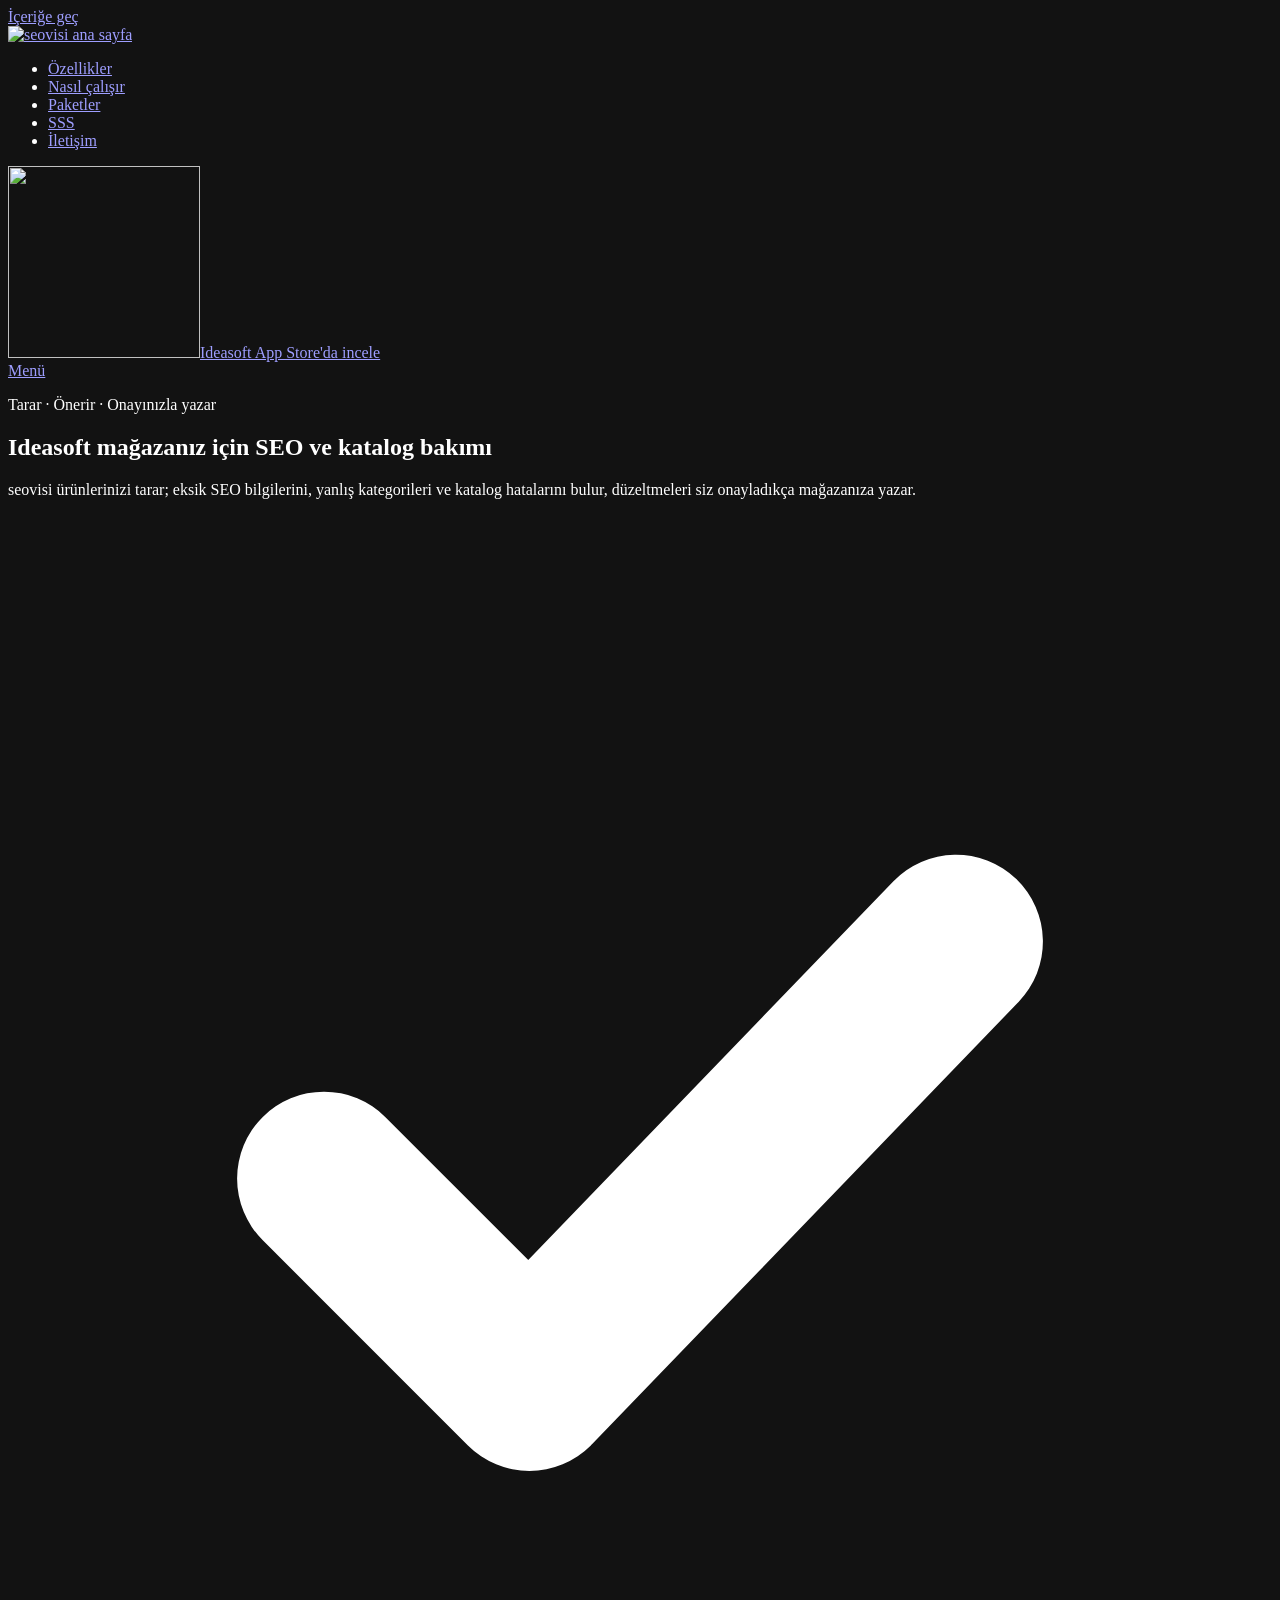
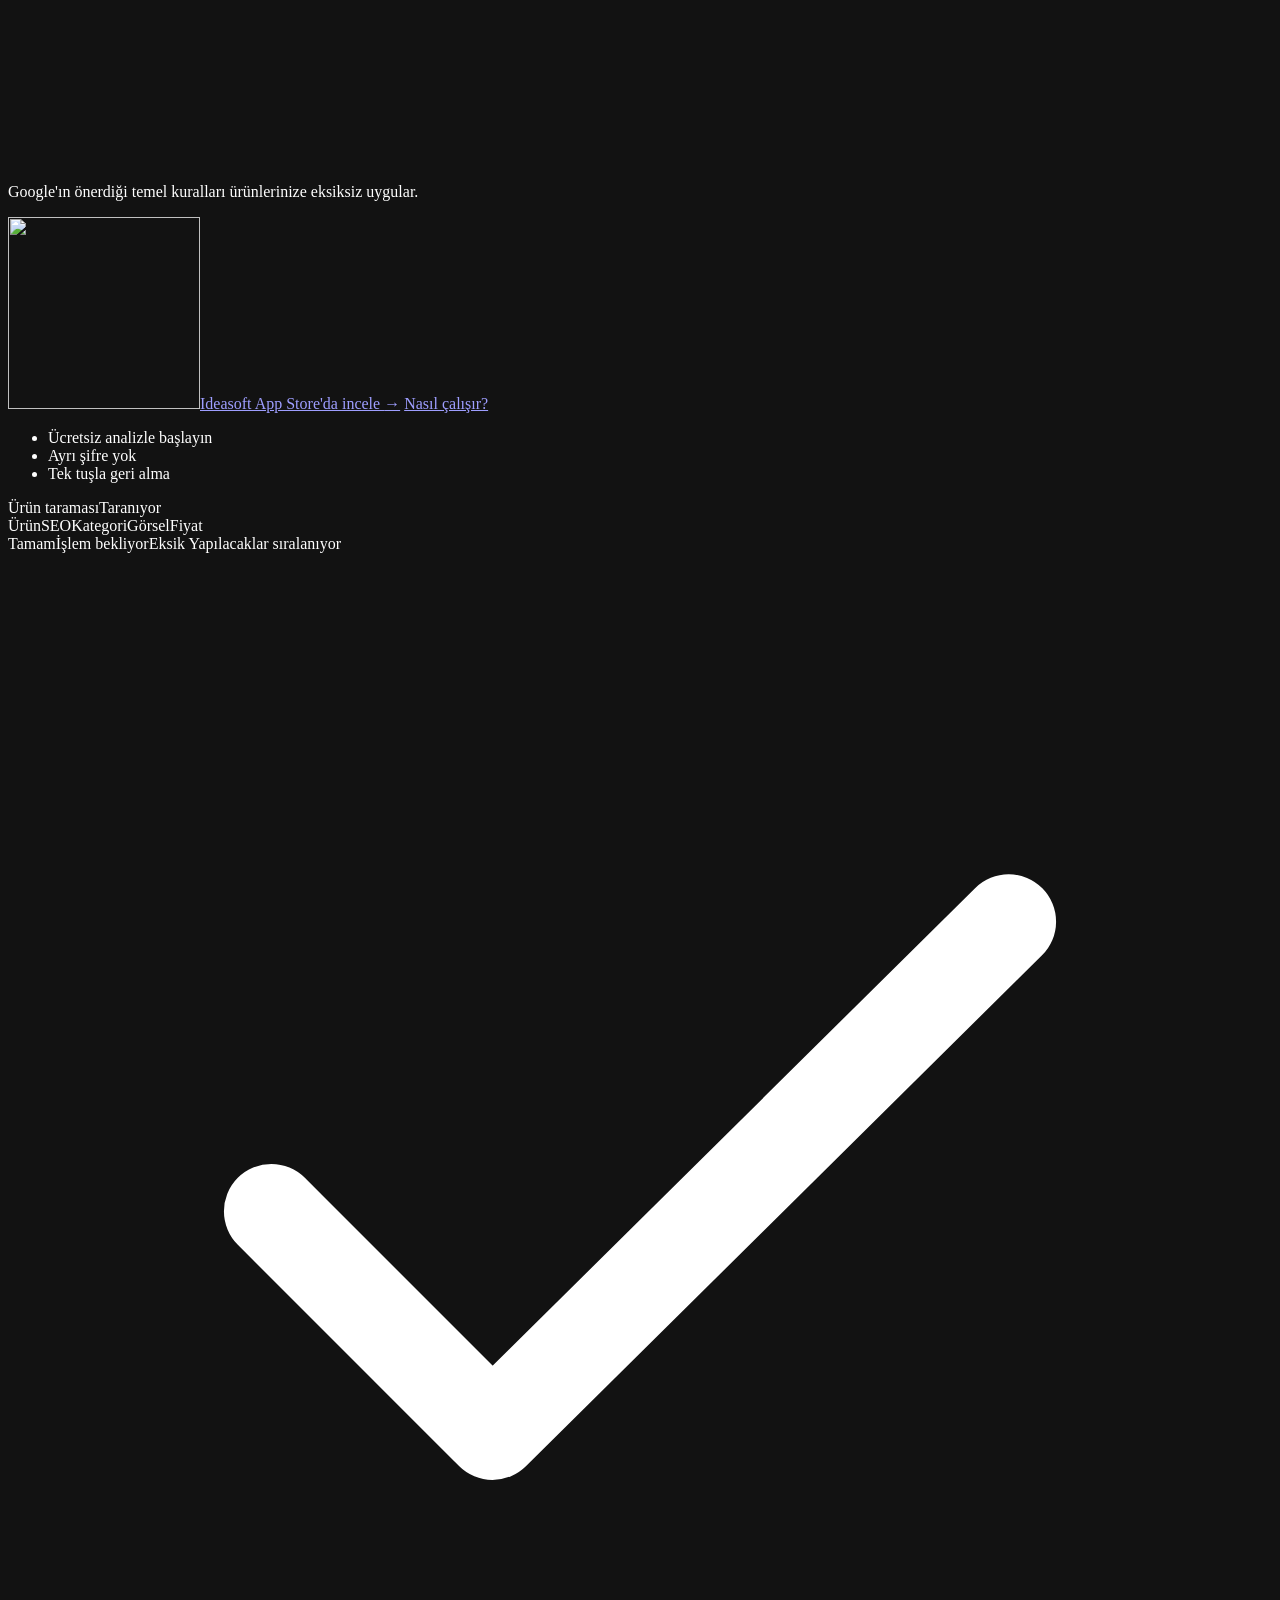
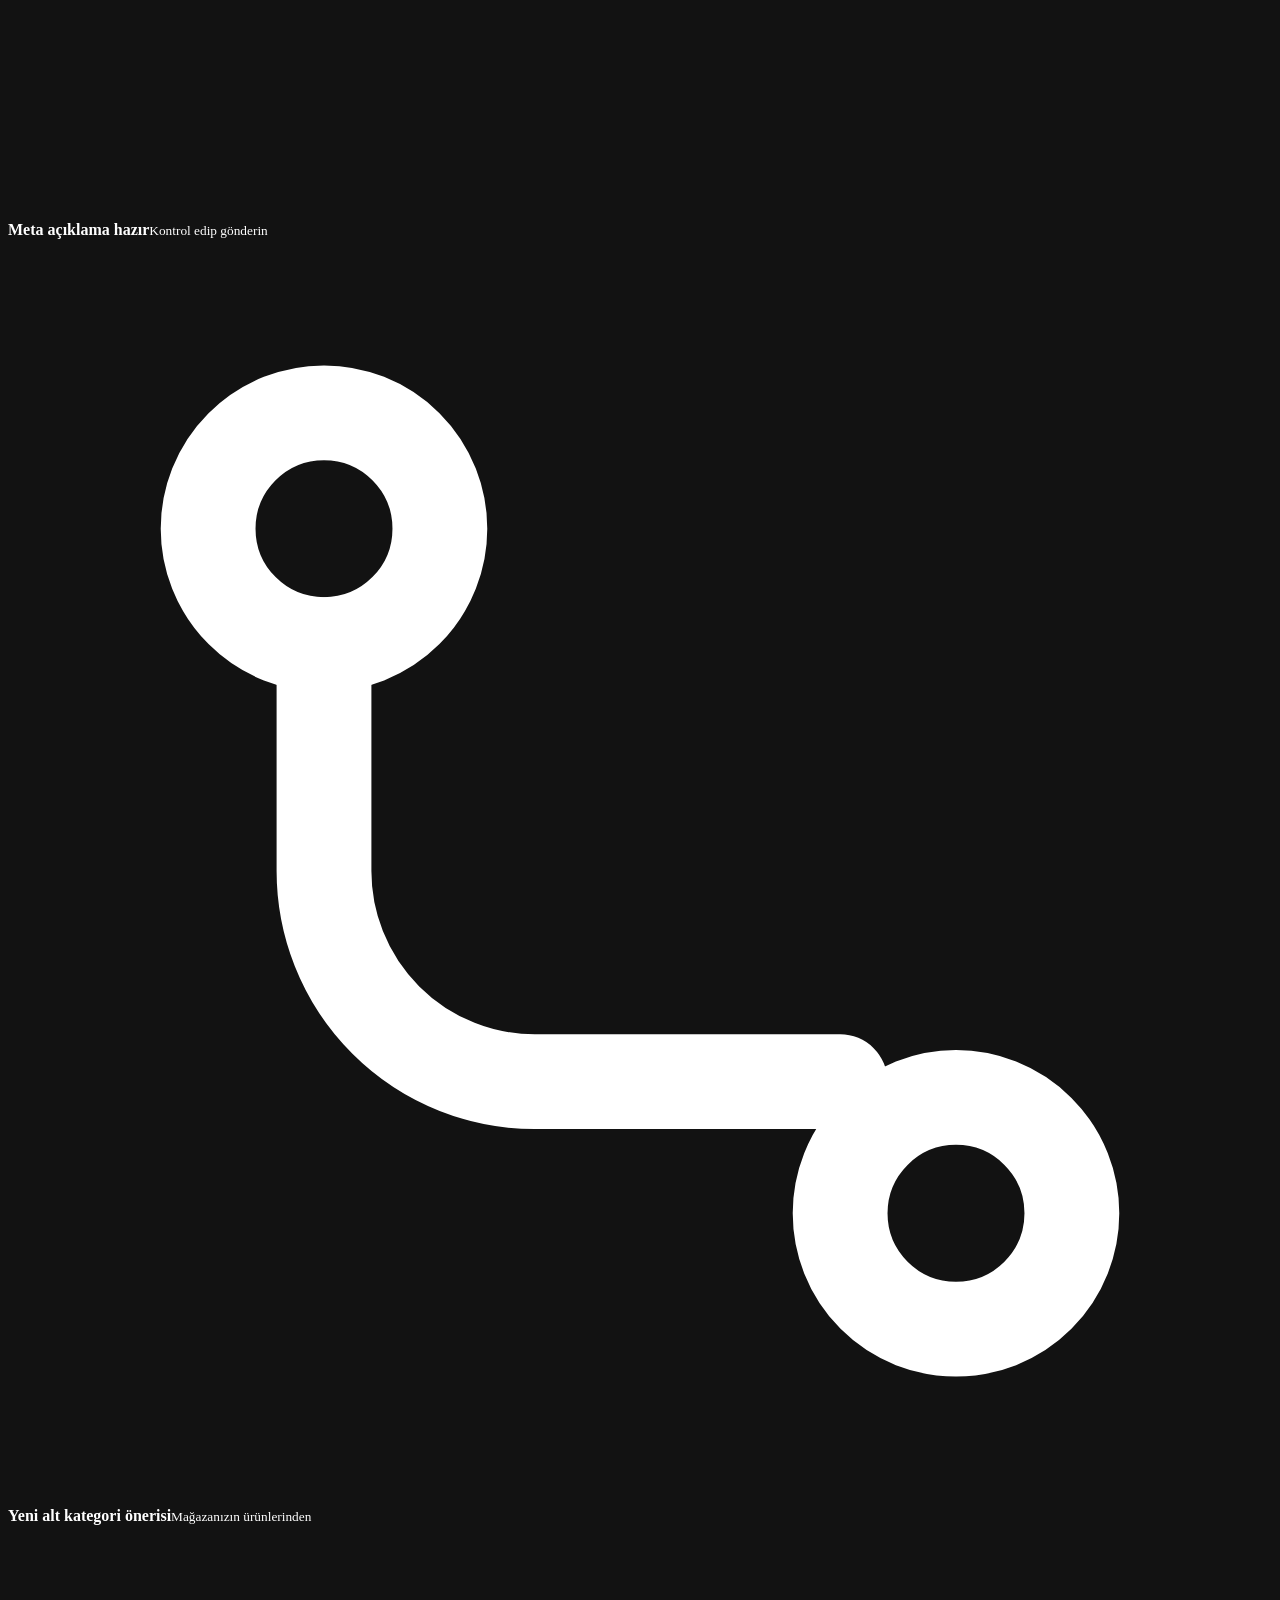
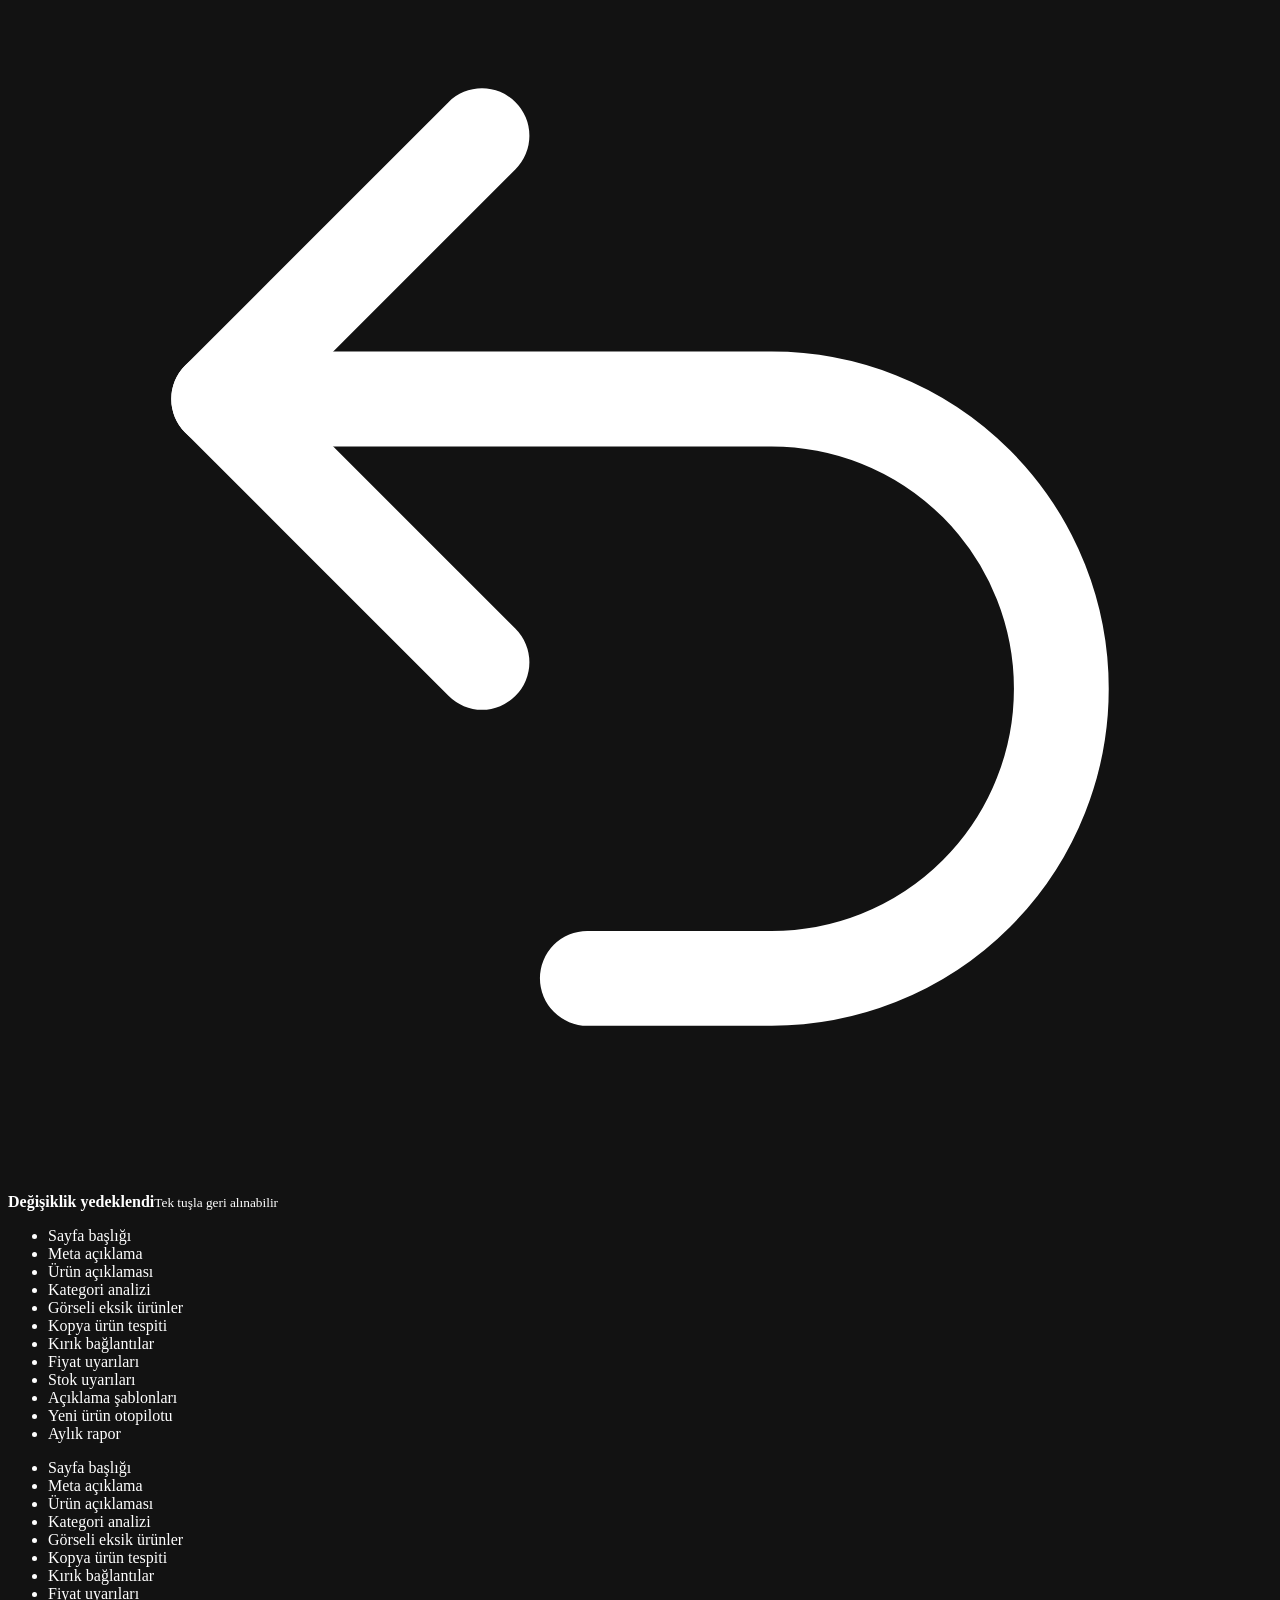
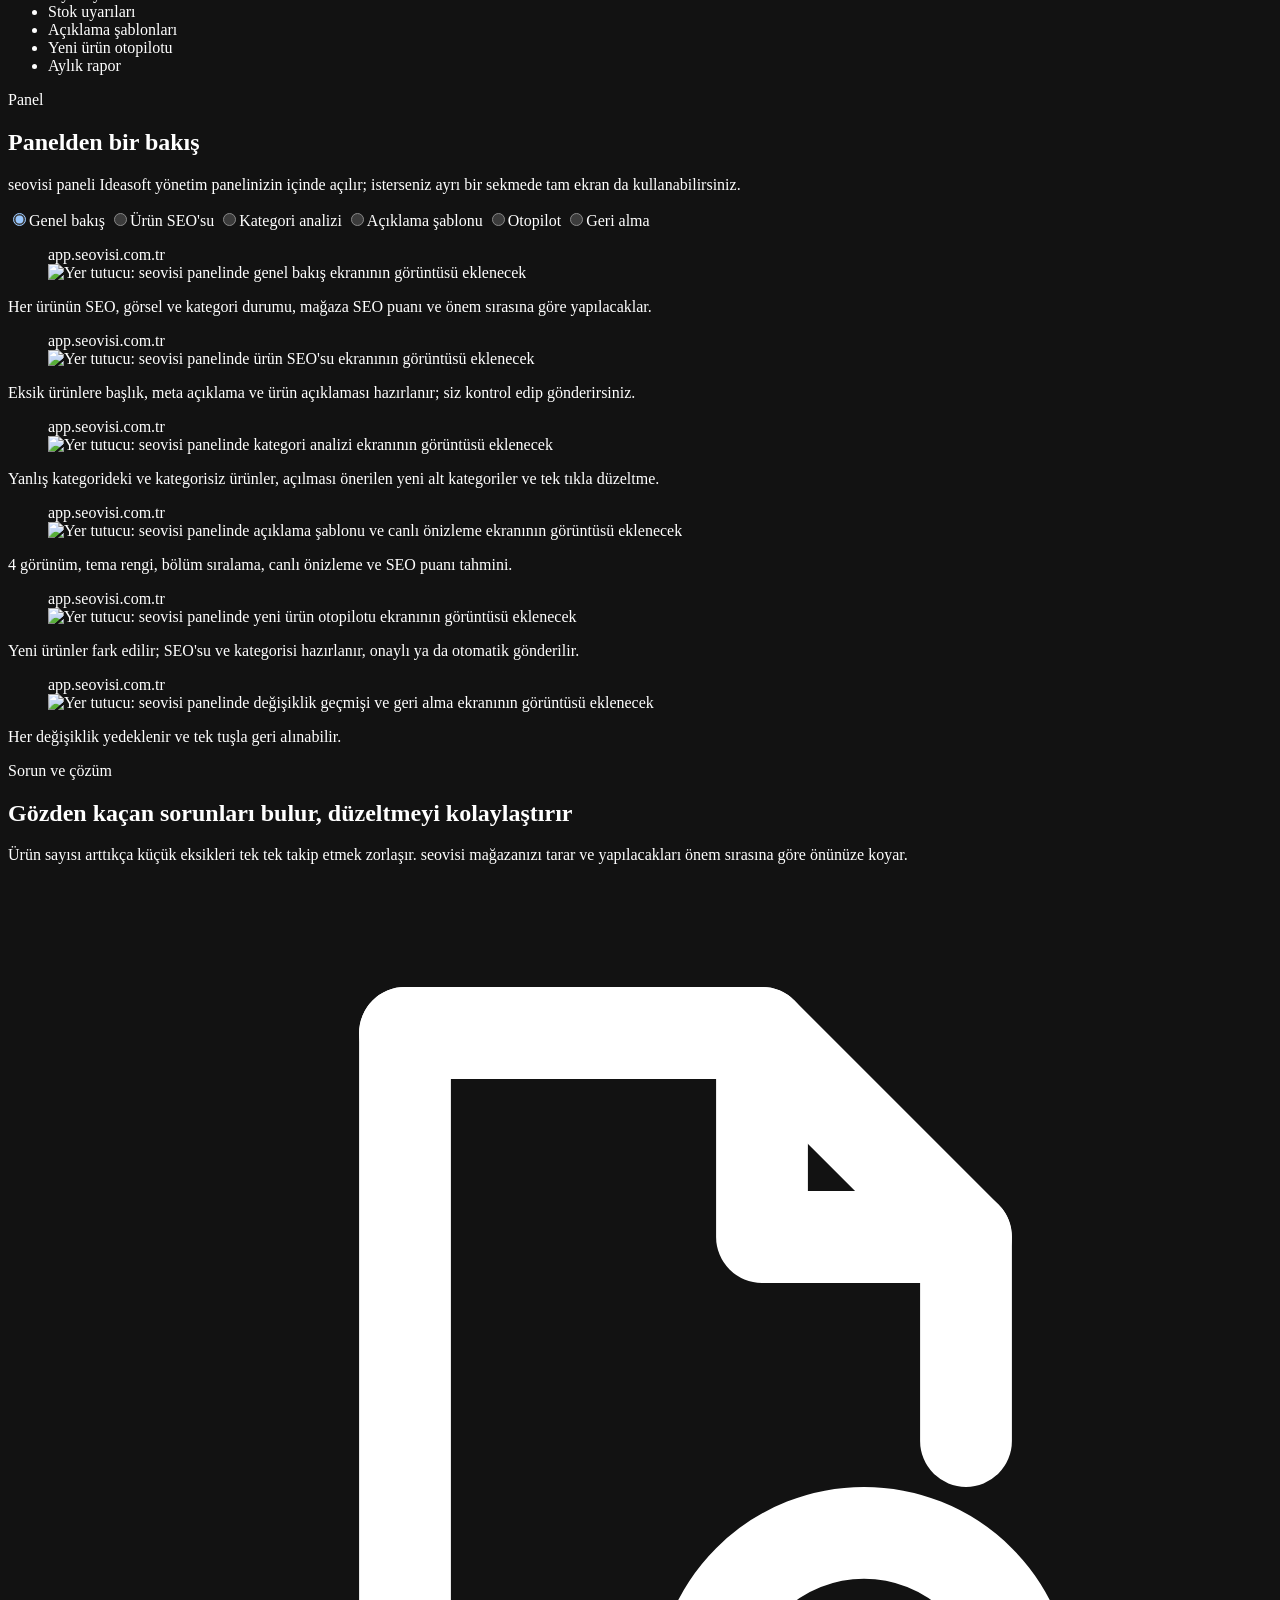
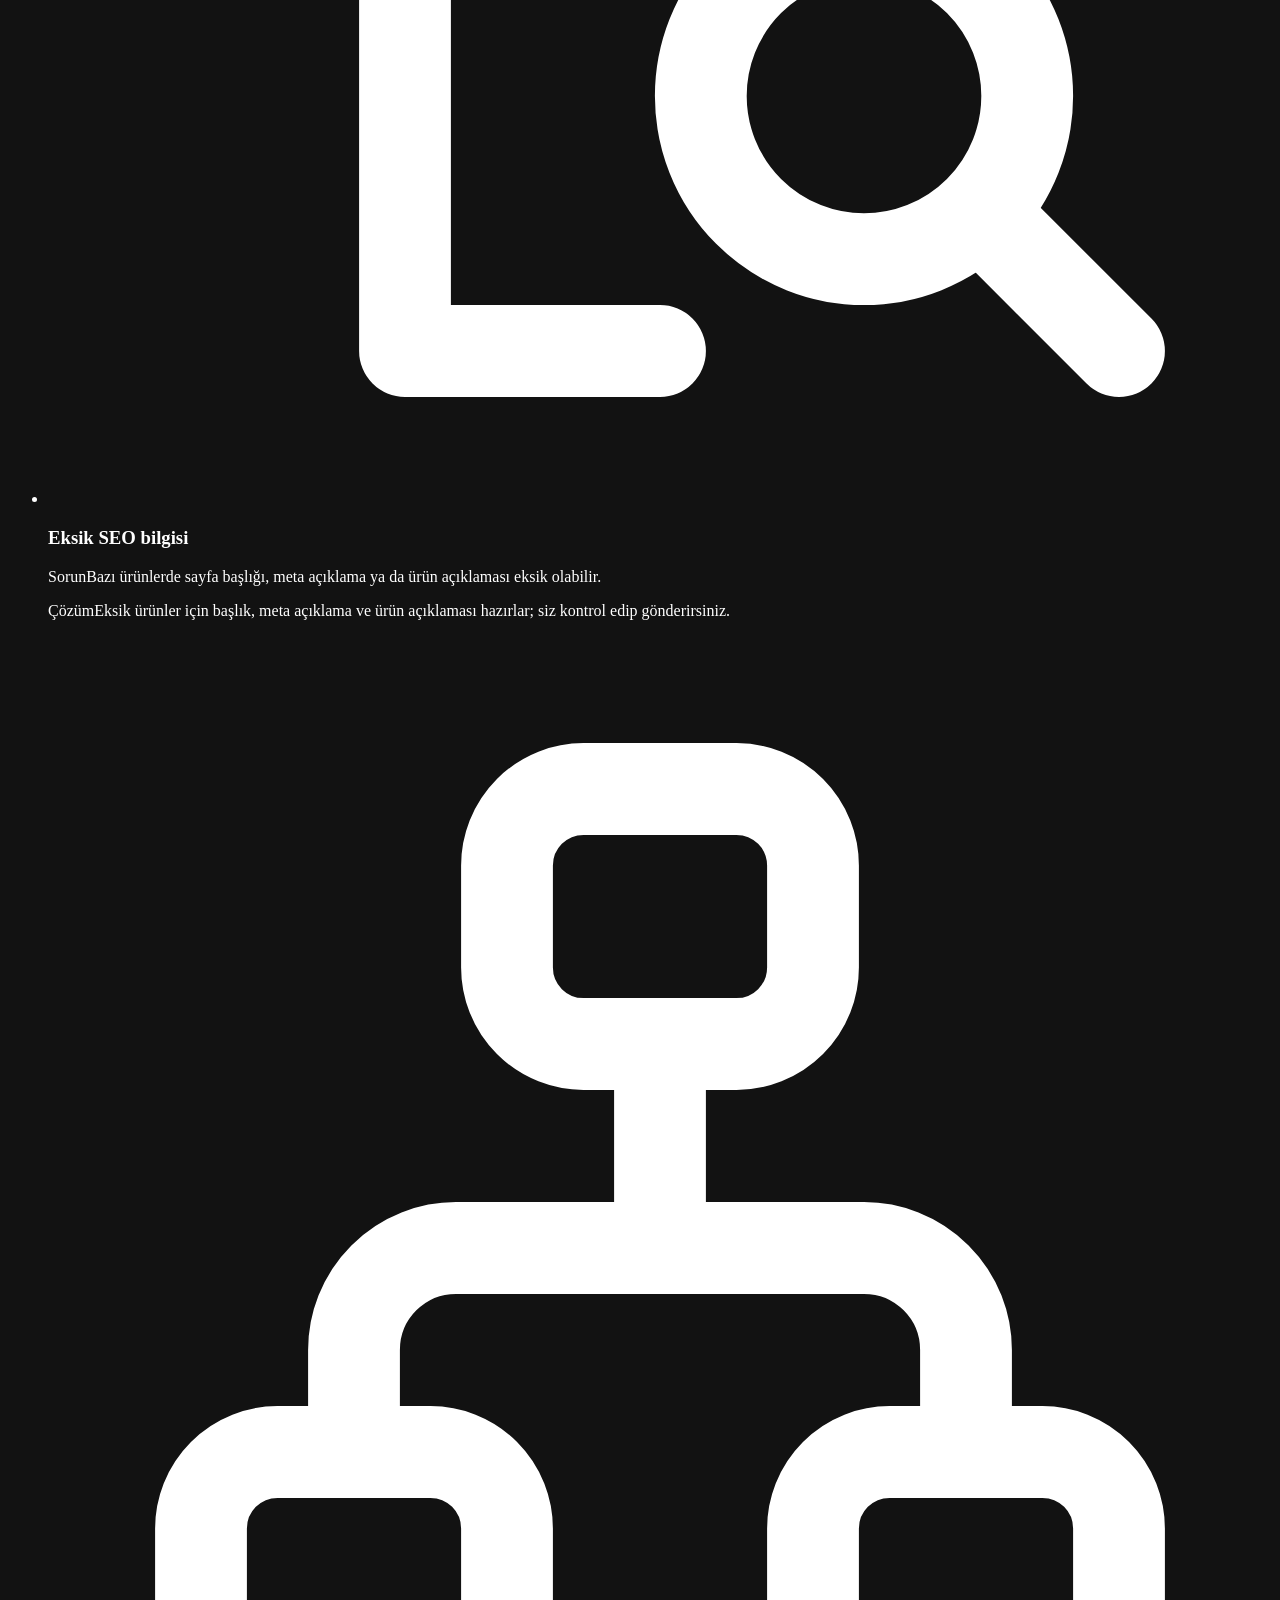
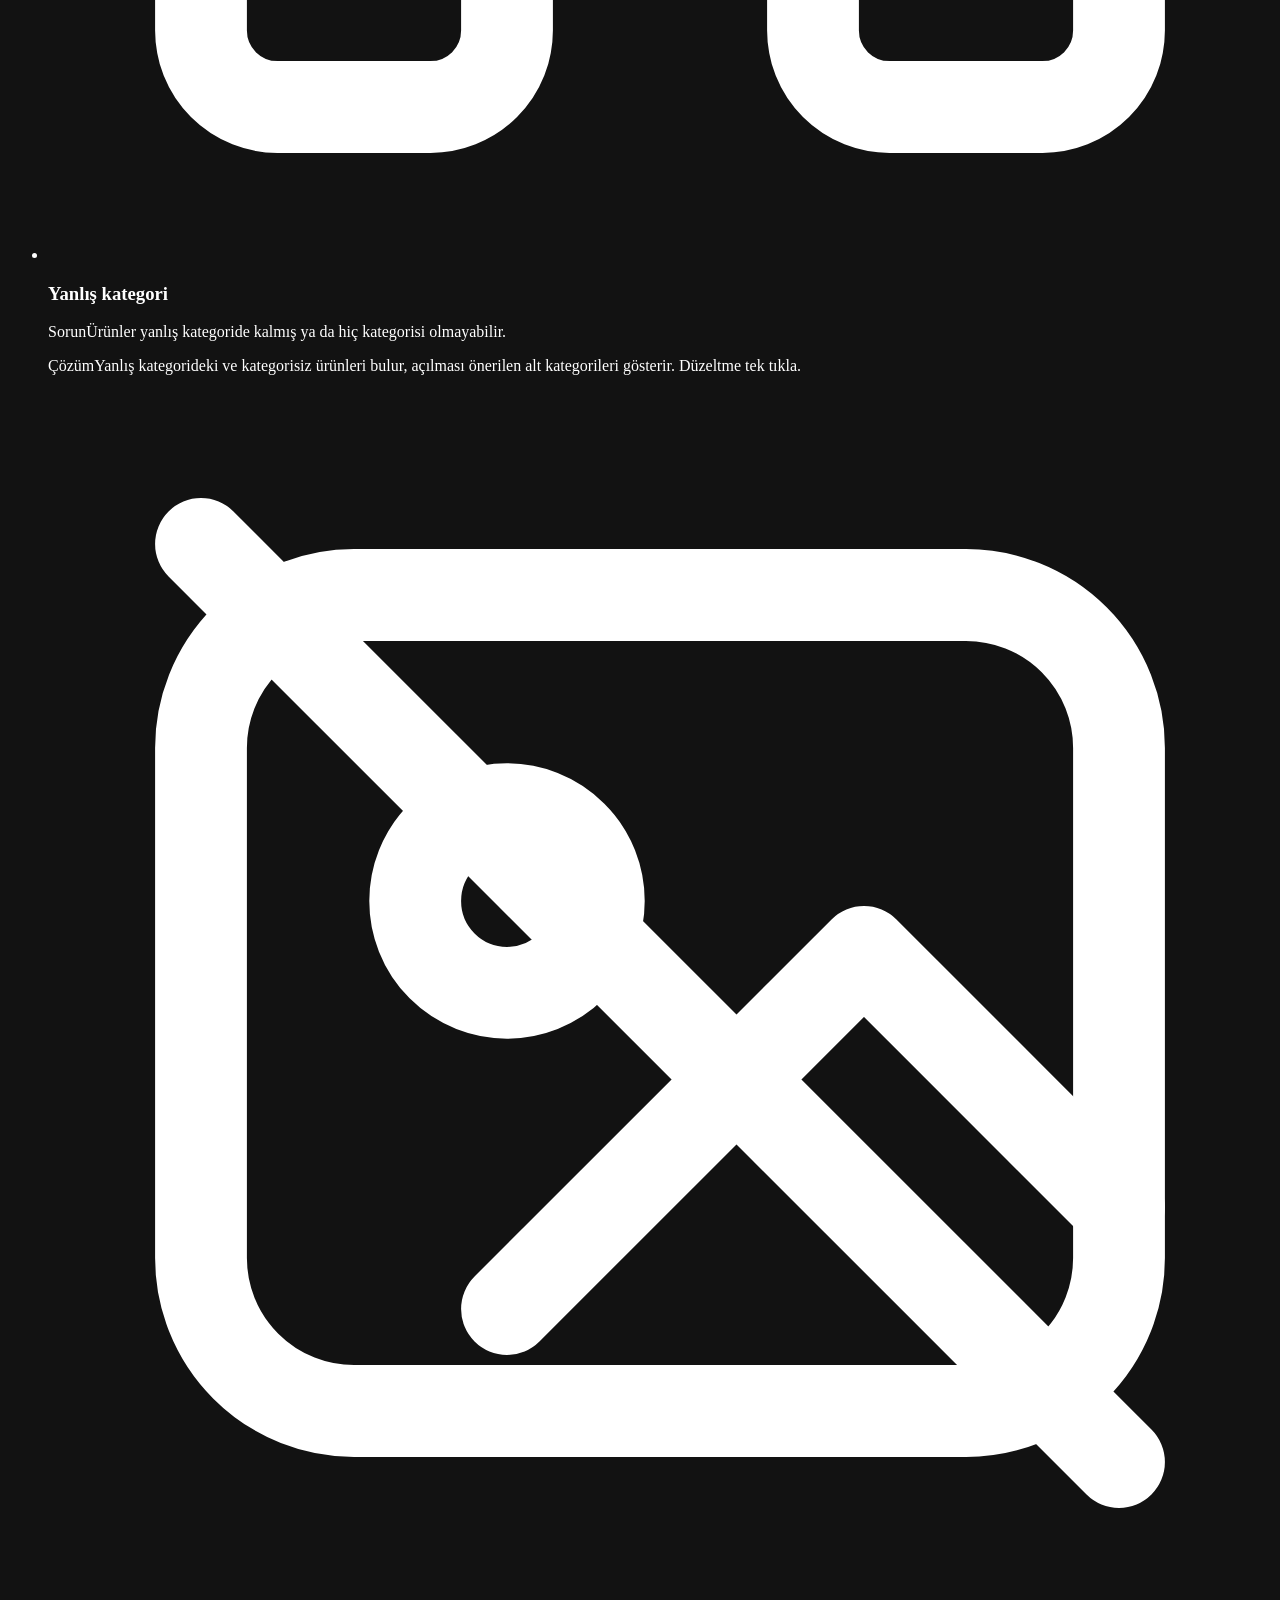
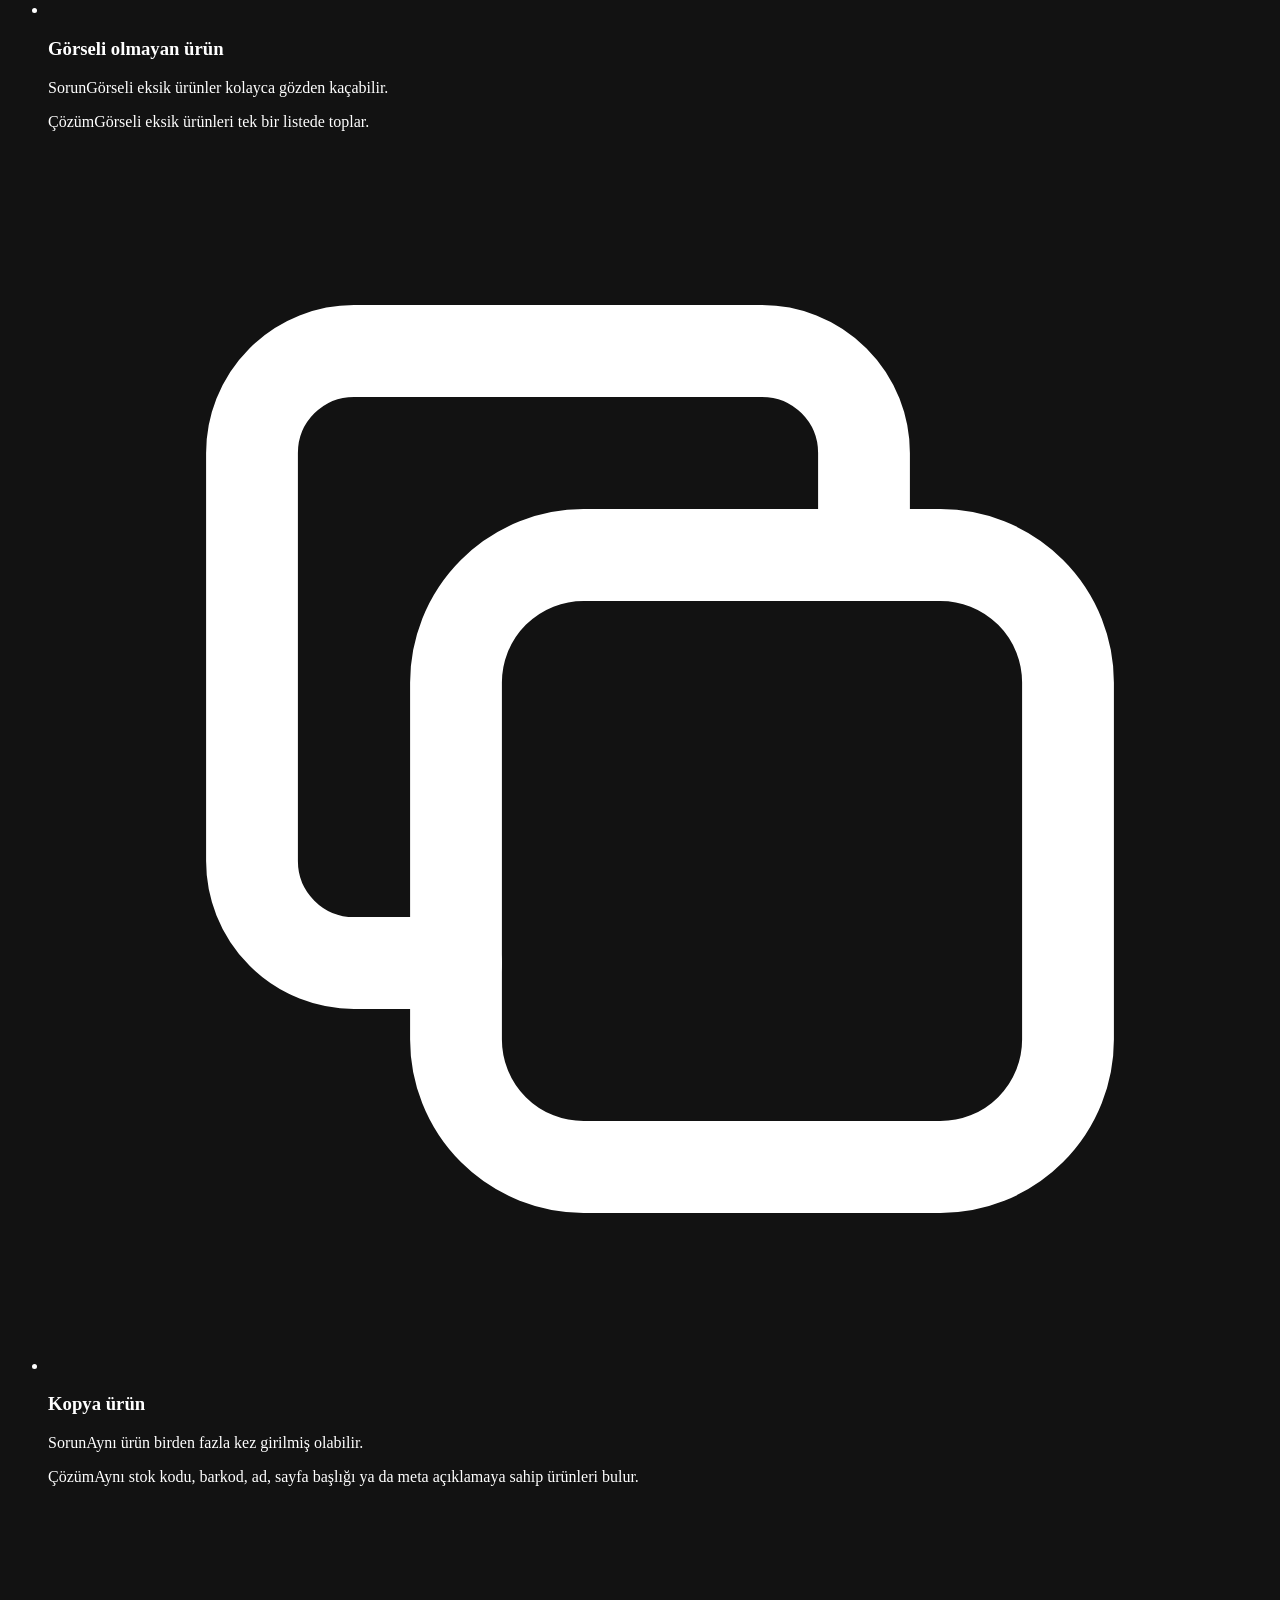
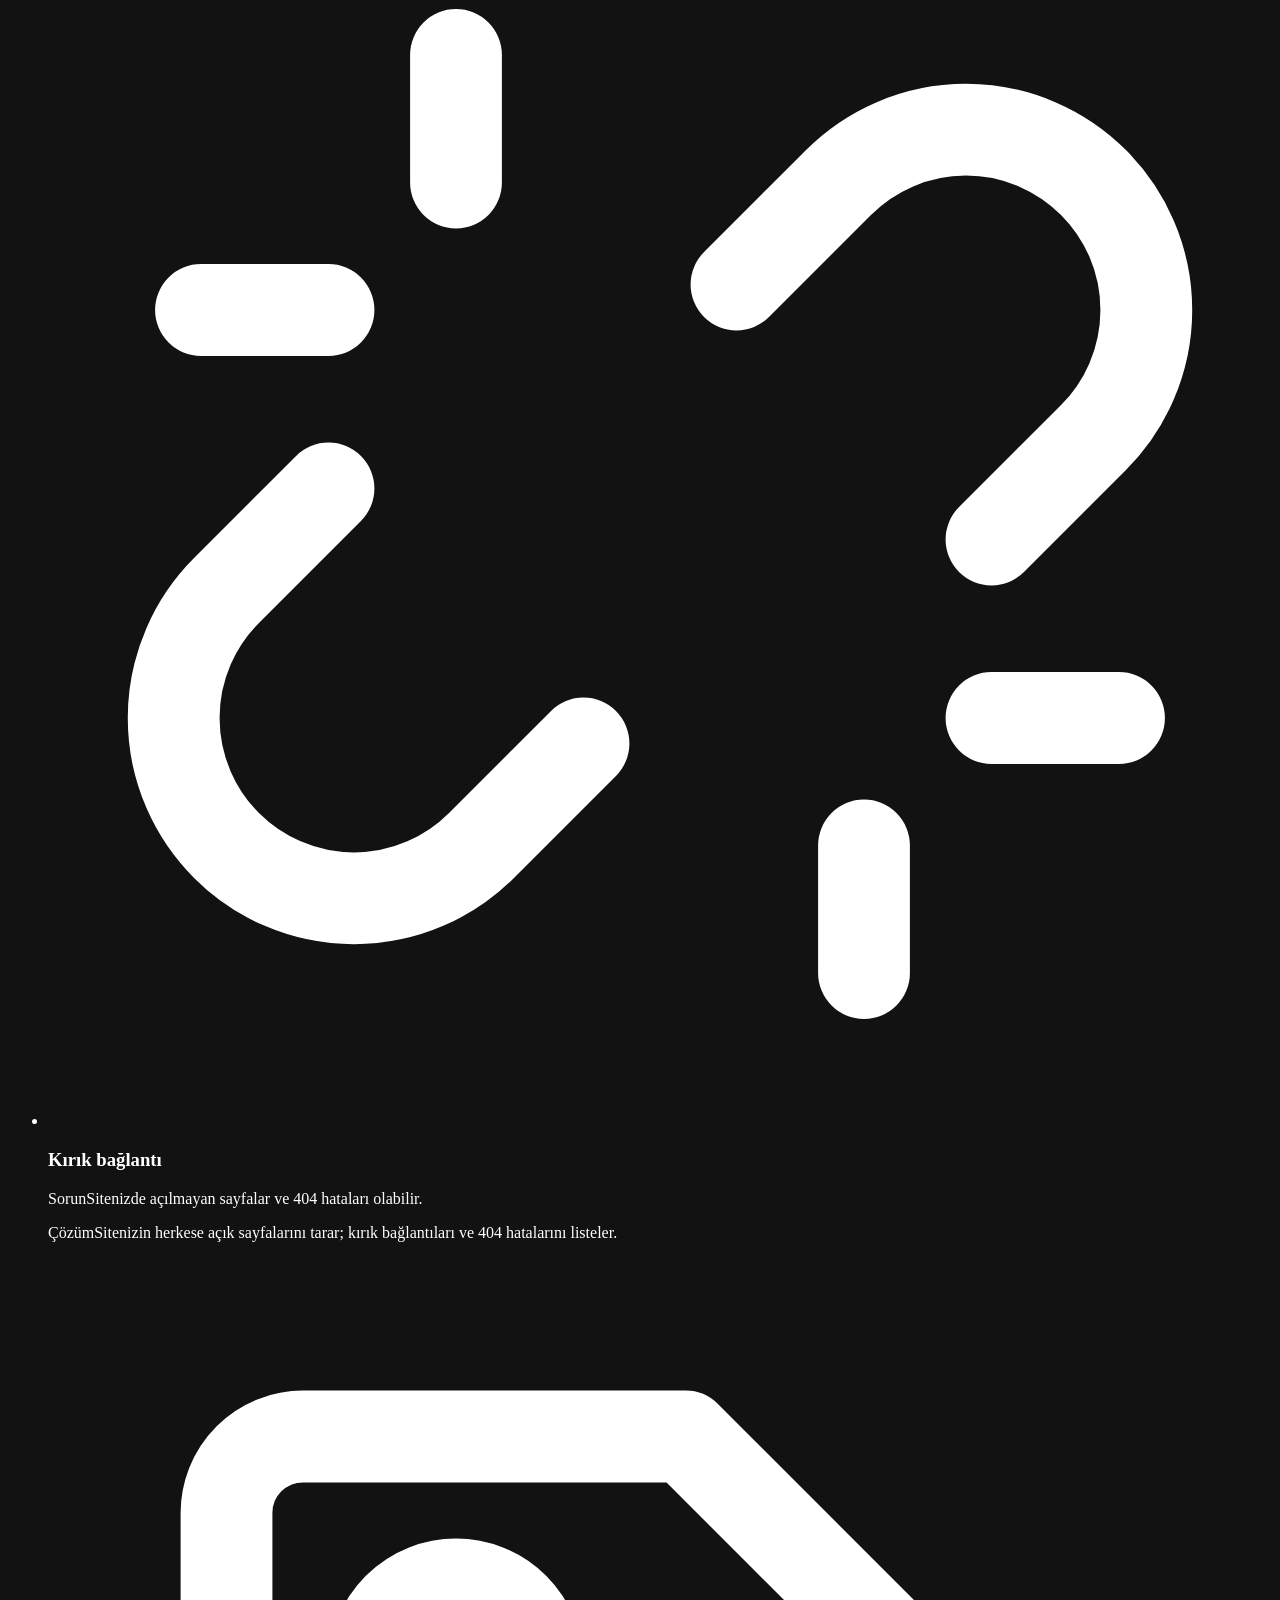
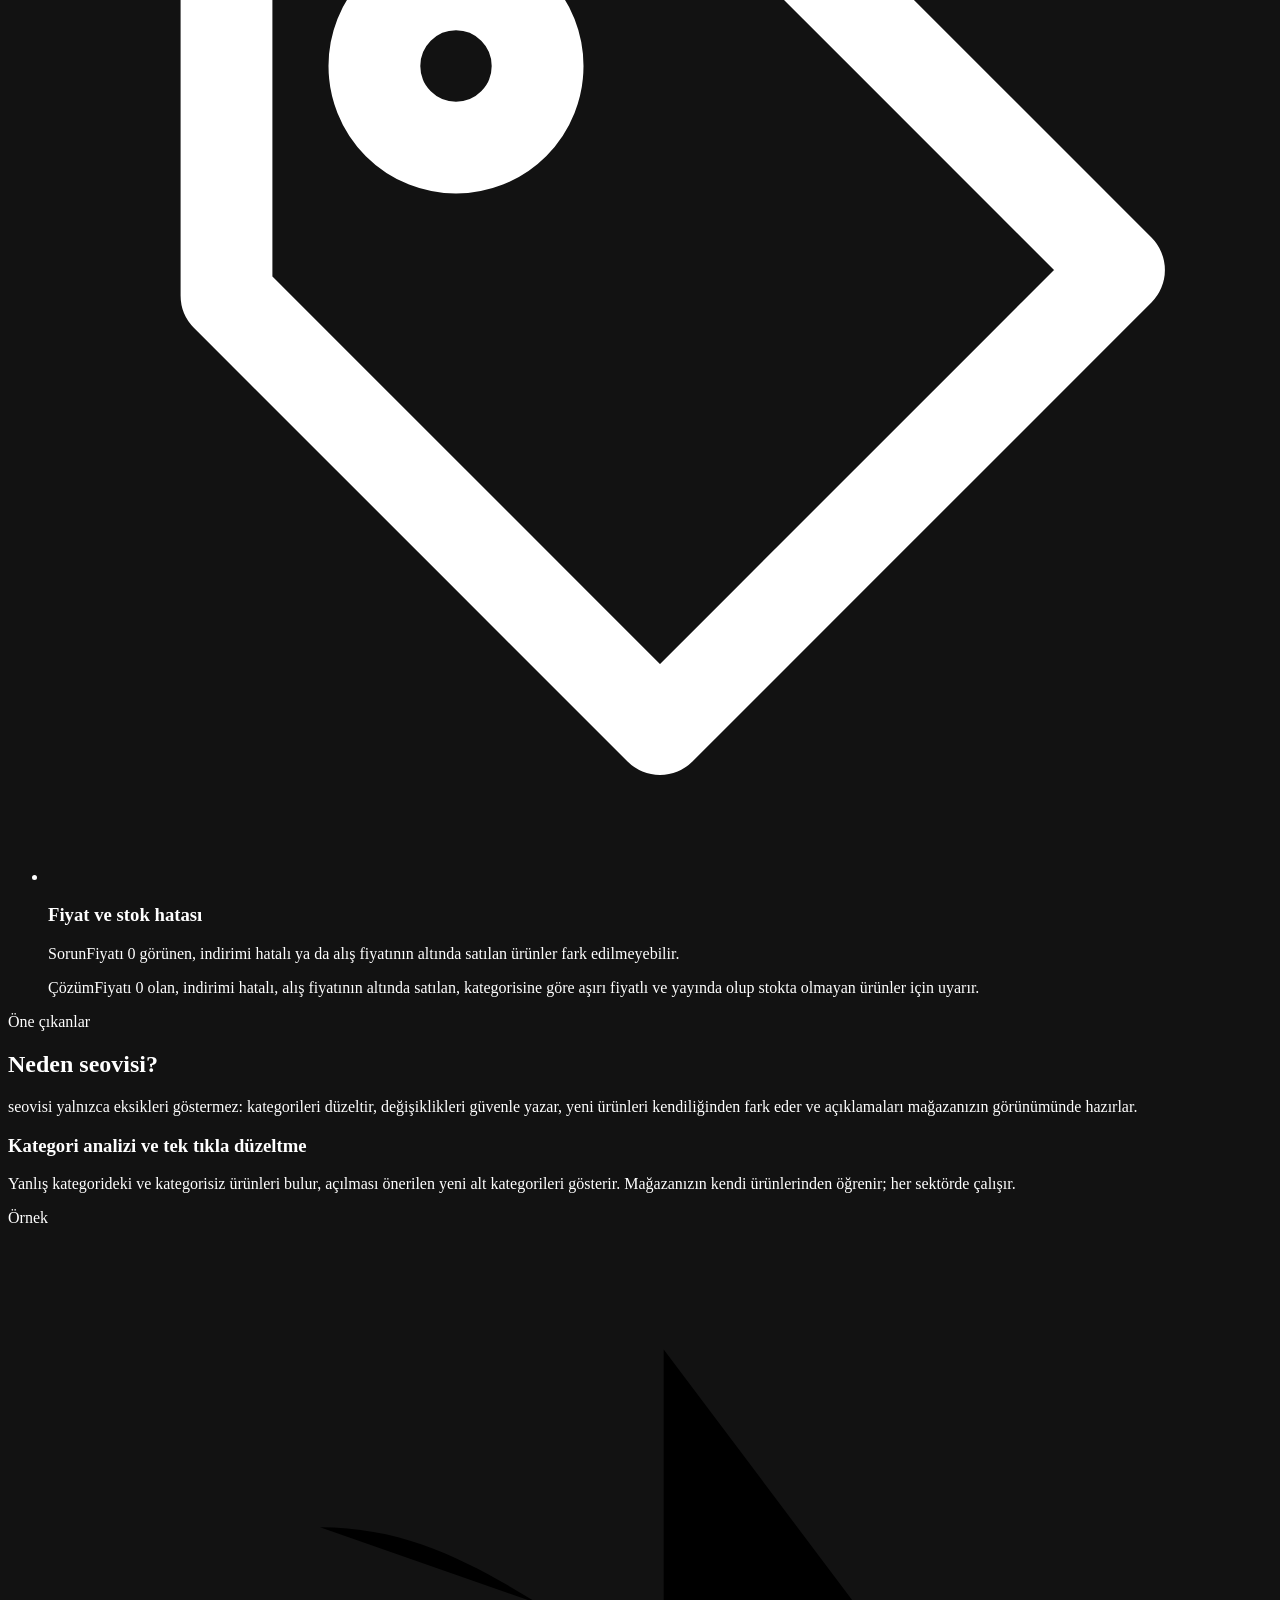
==== commit 1f57af96: "Ideasoft logosu eklendi (site sahibinin kararıyla) - Bütün 'Ideasoft App Store' düğmelerinde Ideasof" ====
--- a/site/index.html
+++ b/site/index.html
@@ -109,7 +109,7 @@
         <li><a href="/sss">SSS</a></li>
         <li><a href="/iletisim">İletişim</a></li>
       </ul>
-      <a class="dugme dugme-parilti dugme-kucuk menu-cta" href="/app-store">Ideasoft App Store'da incele</a>
+      <a class="dugme dugme-parilti dugme-kucuk menu-cta" href="/app-store"><img class="ideasoft-logo" src="/marka/ideasoft/ideasoft-logo-192.webp" alt="" width="192" height="192" decoding="async">Ideasoft App Store'da incele</a>
     </nav>
     <a class="menu-dugme" href="#alt-menu" data-menu-dugme><span class="menu-ikon" aria-hidden="true"><i></i><i></i></span><span class="menu-yazi">Menü</span></a>
   </div>
@@ -124,7 +124,7 @@
       <p class="giris">seovisi ürünlerinizi tarar; eksik SEO bilgilerini, yanlış kategorileri ve katalog hatalarını bulur, düzeltmeleri siz onayladıkça mağazanıza yazar.</p>
       <p class="vaat"><span class="tik" aria-hidden="true"><svg viewBox="0 0 16 16" aria-hidden="true" focusable="false"><path d="M4 8.4l2.6 2.6L12 5.4" fill="none" stroke="#fff" stroke-width="2.2" stroke-linecap="round" stroke-linejoin="round"/></svg></span><span>Google'ın önerdiği temel kuralları ürünlerinize eksiksiz uygular.</span></p>
       <div class="dugmeler">
-        <a class="dugme dugme-parilti" href="/app-store">Ideasoft App Store'da incele <span class="ok" aria-hidden="true">→</span></a>
+        <a class="dugme dugme-parilti" href="/app-store"><img class="ideasoft-logo" src="/marka/ideasoft/ideasoft-logo-192.webp" alt="" width="192" height="192" decoding="async">Ideasoft App Store'da incele <span class="ok" aria-hidden="true">→</span></a>
         <a class="dugme dugme-cam" href="/nasil-calisir">Nasıl çalışır?</a>
       </div>
       <ul class="guvenceler">
@@ -371,10 +371,17 @@
 
 <section class="yaprak yaprak-gri" id="nasil" aria-labelledby="nasil-baslik">
   <div class="kap">
-    <div class="bolum-bas belir">
-      <p class="ust-yazi"><span class="iz iz-6" aria-hidden="true"></span>Nasıl çalışır</p>
-      <h2 id="nasil-baslik">Dört adımda başlayın</h2>
-      <p>Kurulum Ideasoft üzerinden yapılır; seovisi için ayrı bir şifre gerekmez.</p>
+    <div class="bas-satir">
+      <div class="bolum-bas belir">
+        <p class="ust-yazi"><span class="iz iz-6" aria-hidden="true"></span>Nasıl çalışır</p>
+        <h2 id="nasil-baslik">Dört adımda başlayın</h2>
+        <p>Kurulum Ideasoft üzerinden yapılır; seovisi için ayrı bir şifre gerekmez.</p>
+      </div>
+      <div class="ikili belir" role="img" aria-label="seovisi, Ideasoft mağazanızla birlikte çalışır">
+      <span class="ikili-kutu"><img src="/marka/seovisi-uygulama-ikonu.svg" alt="" width="512" height="512" loading="lazy" decoding="async"></span>
+      <span class="ikili-hat"><i></i><i></i><i></i><i></i><i></i></span>
+      <span class="ikili-kutu ikili-daire"><img src="/marka/ideasoft/ideasoft-logo-192.webp" alt="" width="192" height="192" loading="lazy" decoding="async"></span>
+    </div>
     </div>
     <ol class="adim-hatti">
       <li class="adim belir"><span class="adim-no" aria-hidden="true">1</span><h3>Kurun</h3><p>seovisi'yi Ideasoft App Store'dan mağazanıza kurun.</p></li>
@@ -448,7 +455,7 @@
         <h2 id="cagri-baslik">Ücretsiz analizle başlayın</h2>
         <p>seovisi'yi Ideasoft App Store'dan kurun, mağazanızdaki sorunları ücretsiz analizle görün. Düzeltmeleri mağazanıza göndermek ücretli paketlerle açılır.</p>
         <div class="dugmeler">
-          <a class="dugme dugme-parilti" href="/app-store">Ideasoft App Store'da incele <span class="ok" aria-hidden="true">→</span></a>
+          <a class="dugme dugme-parilti" href="/app-store"><img class="ideasoft-logo" src="/marka/ideasoft/ideasoft-logo-192.webp" alt="" width="192" height="192" loading="lazy" decoding="async">Ideasoft App Store'da incele <span class="ok" aria-hidden="true">→</span></a>
           <a class="dugme dugme-cam" href="/paketler">Paketleri görün</a>
         </div>
       </div>
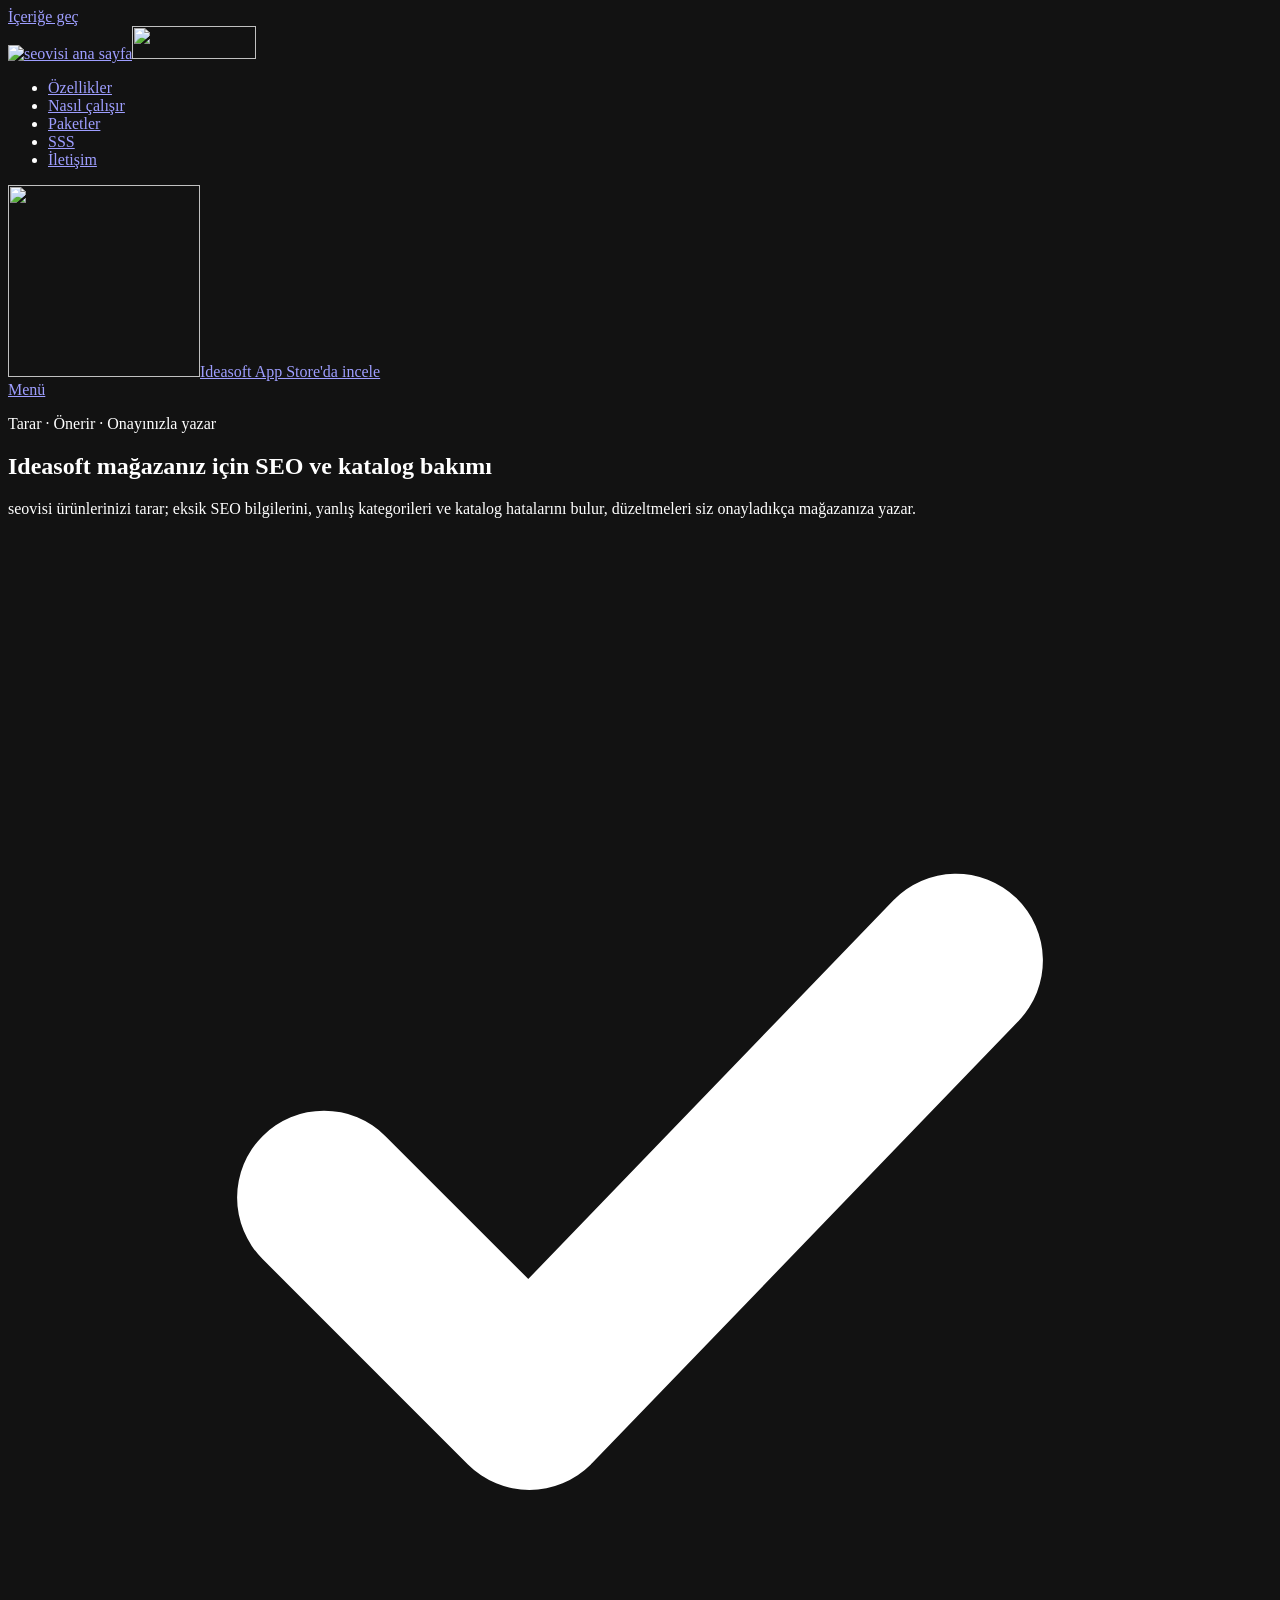
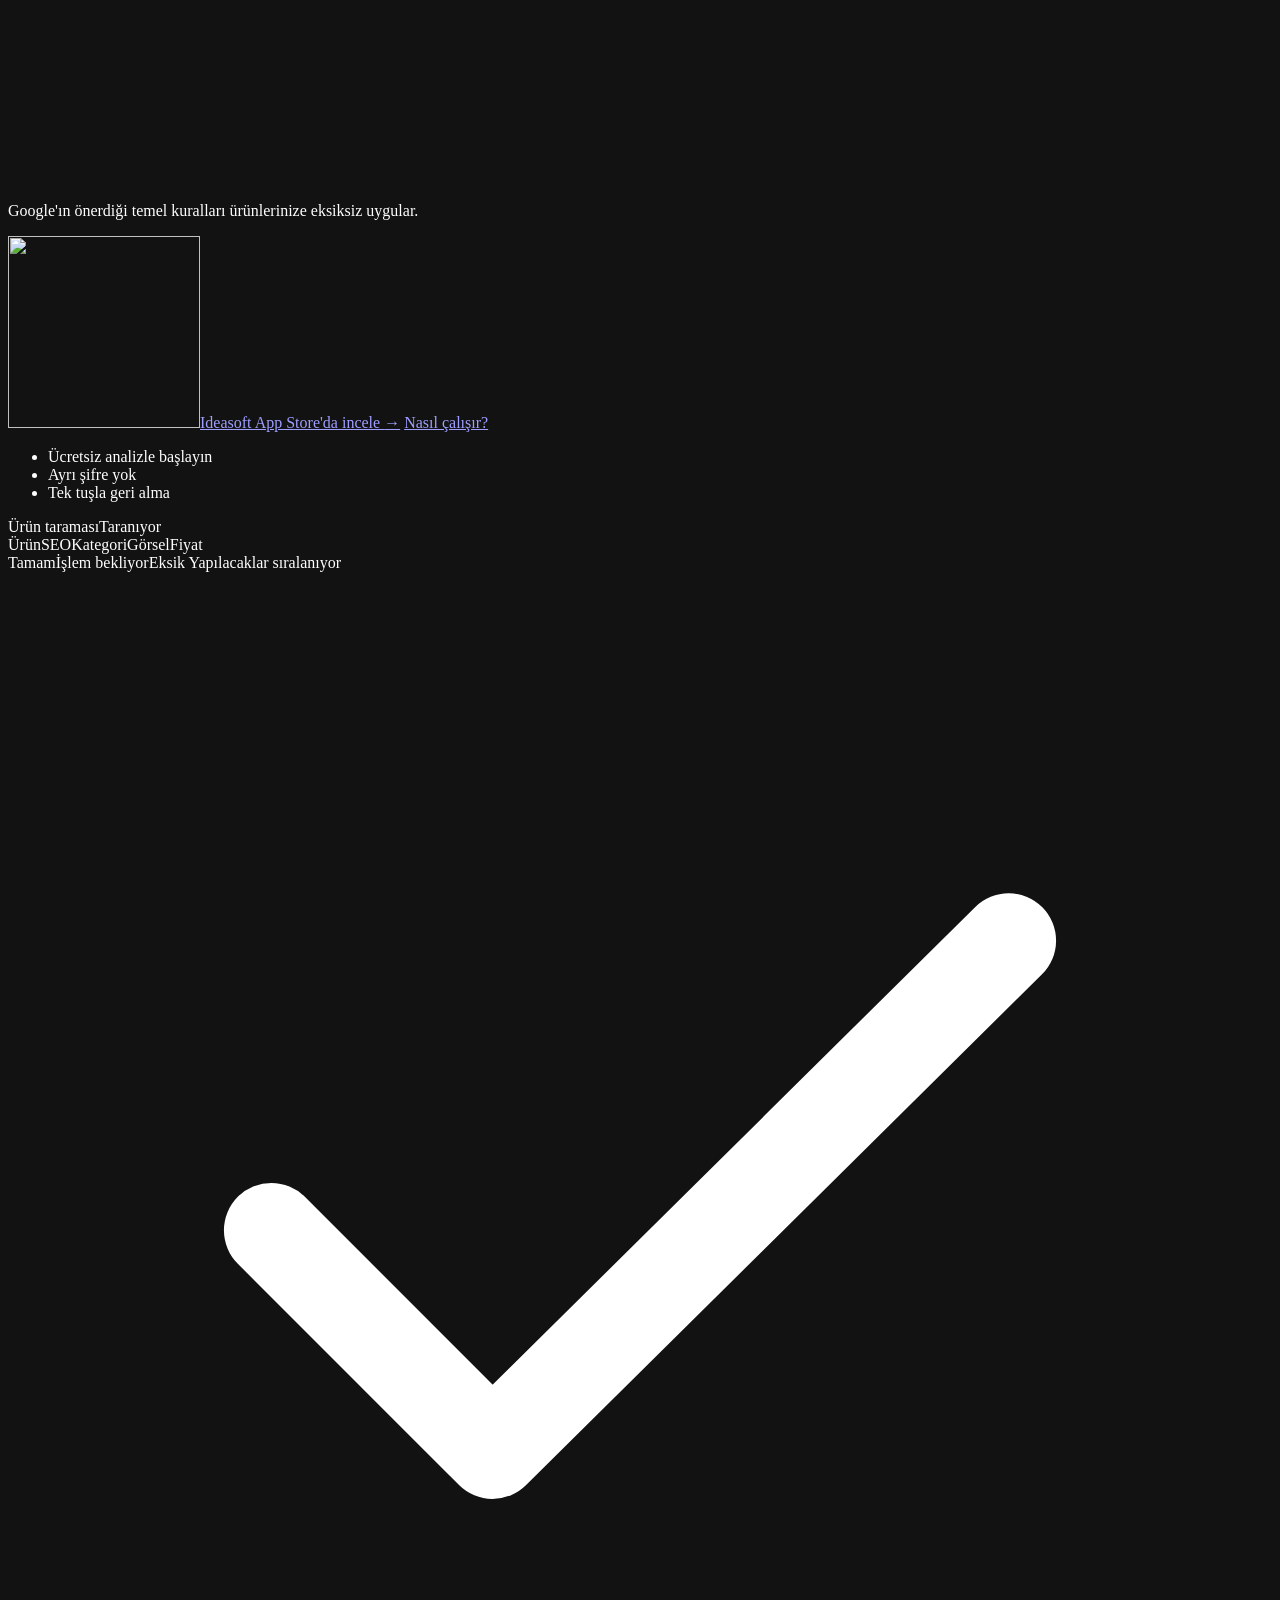
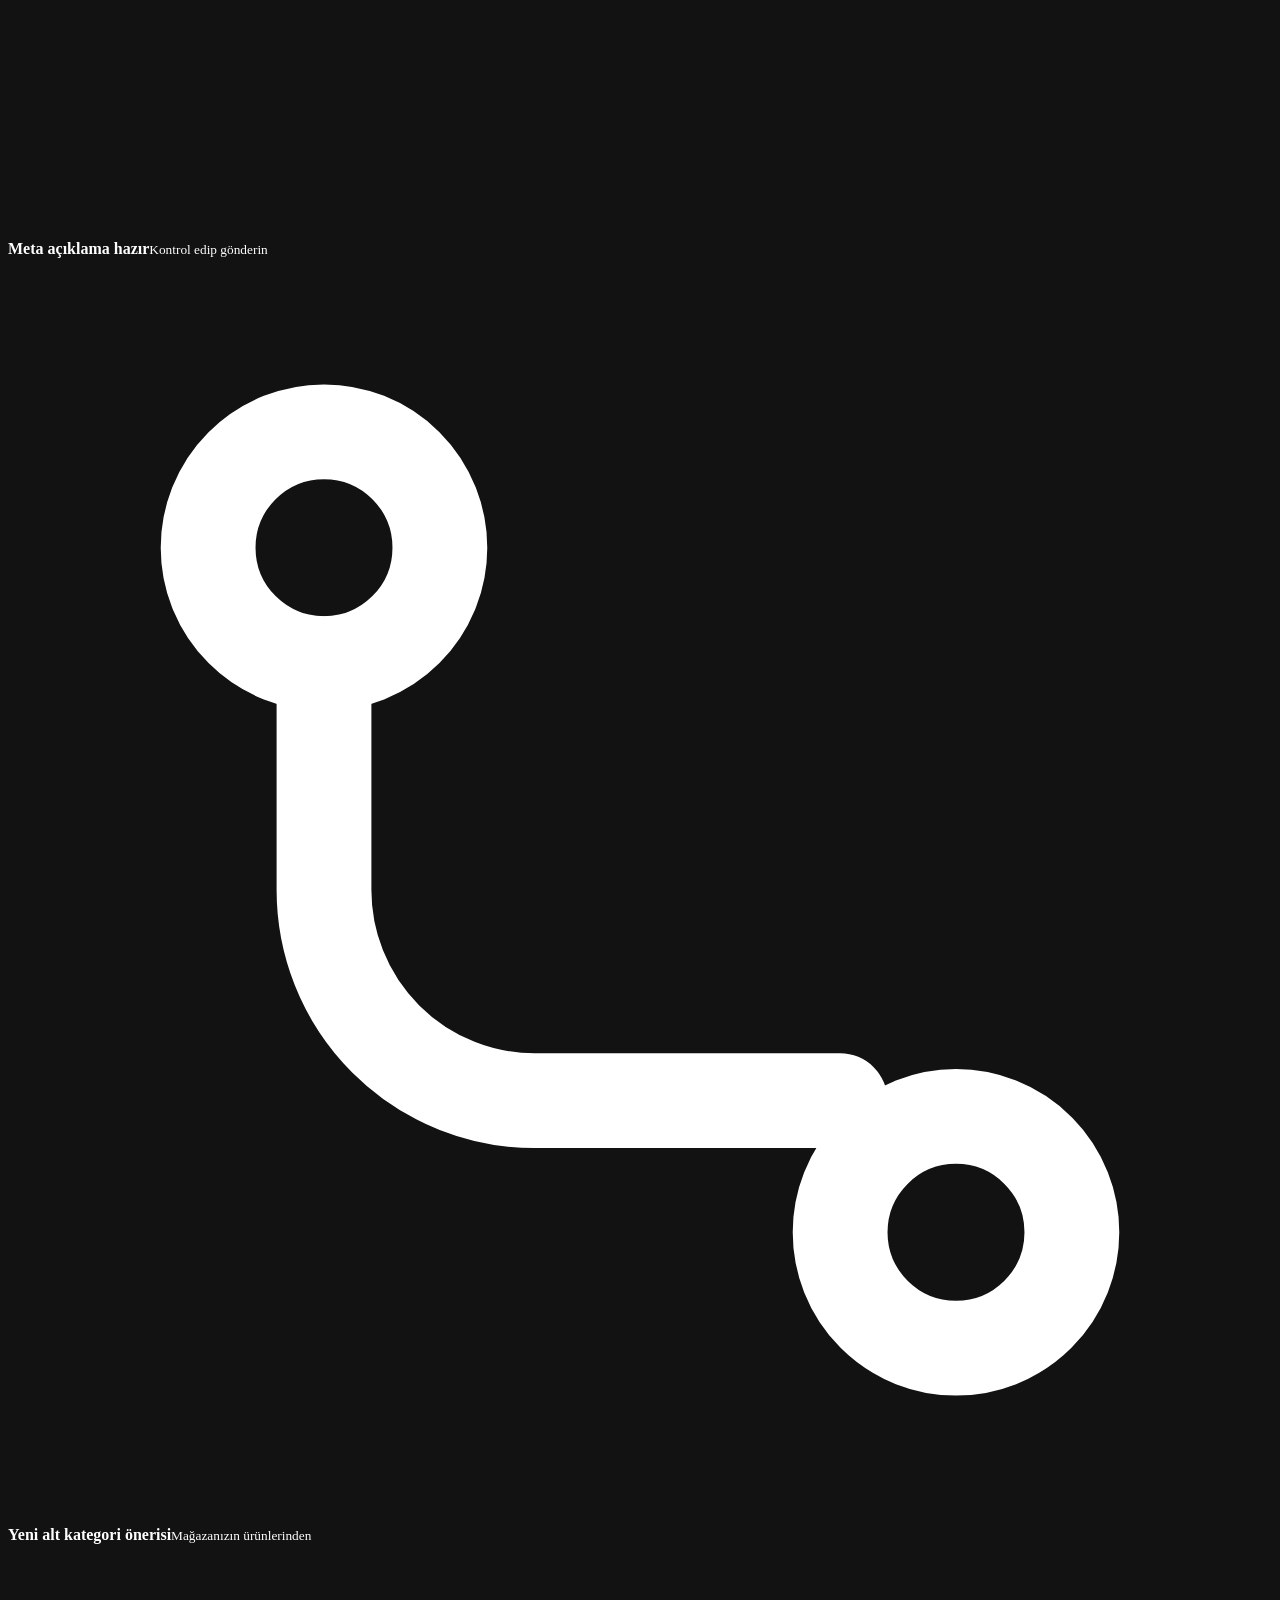
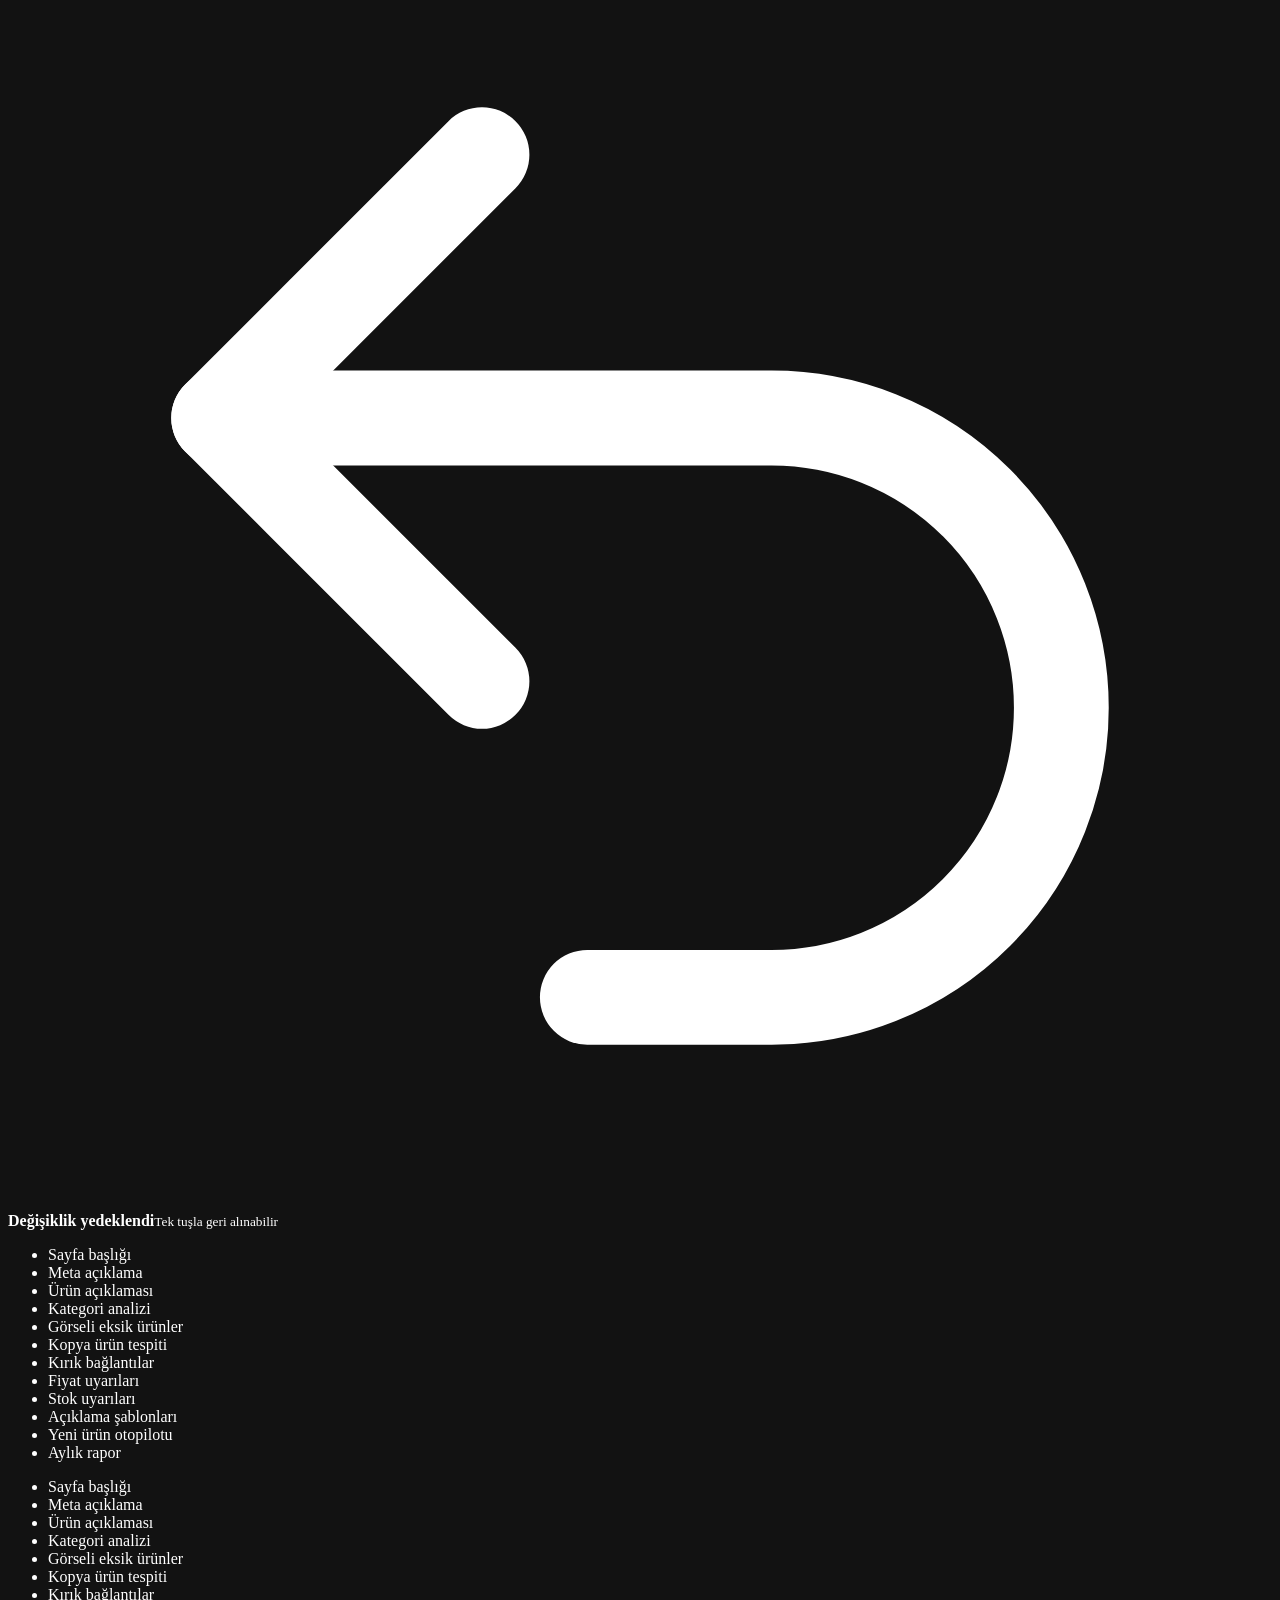
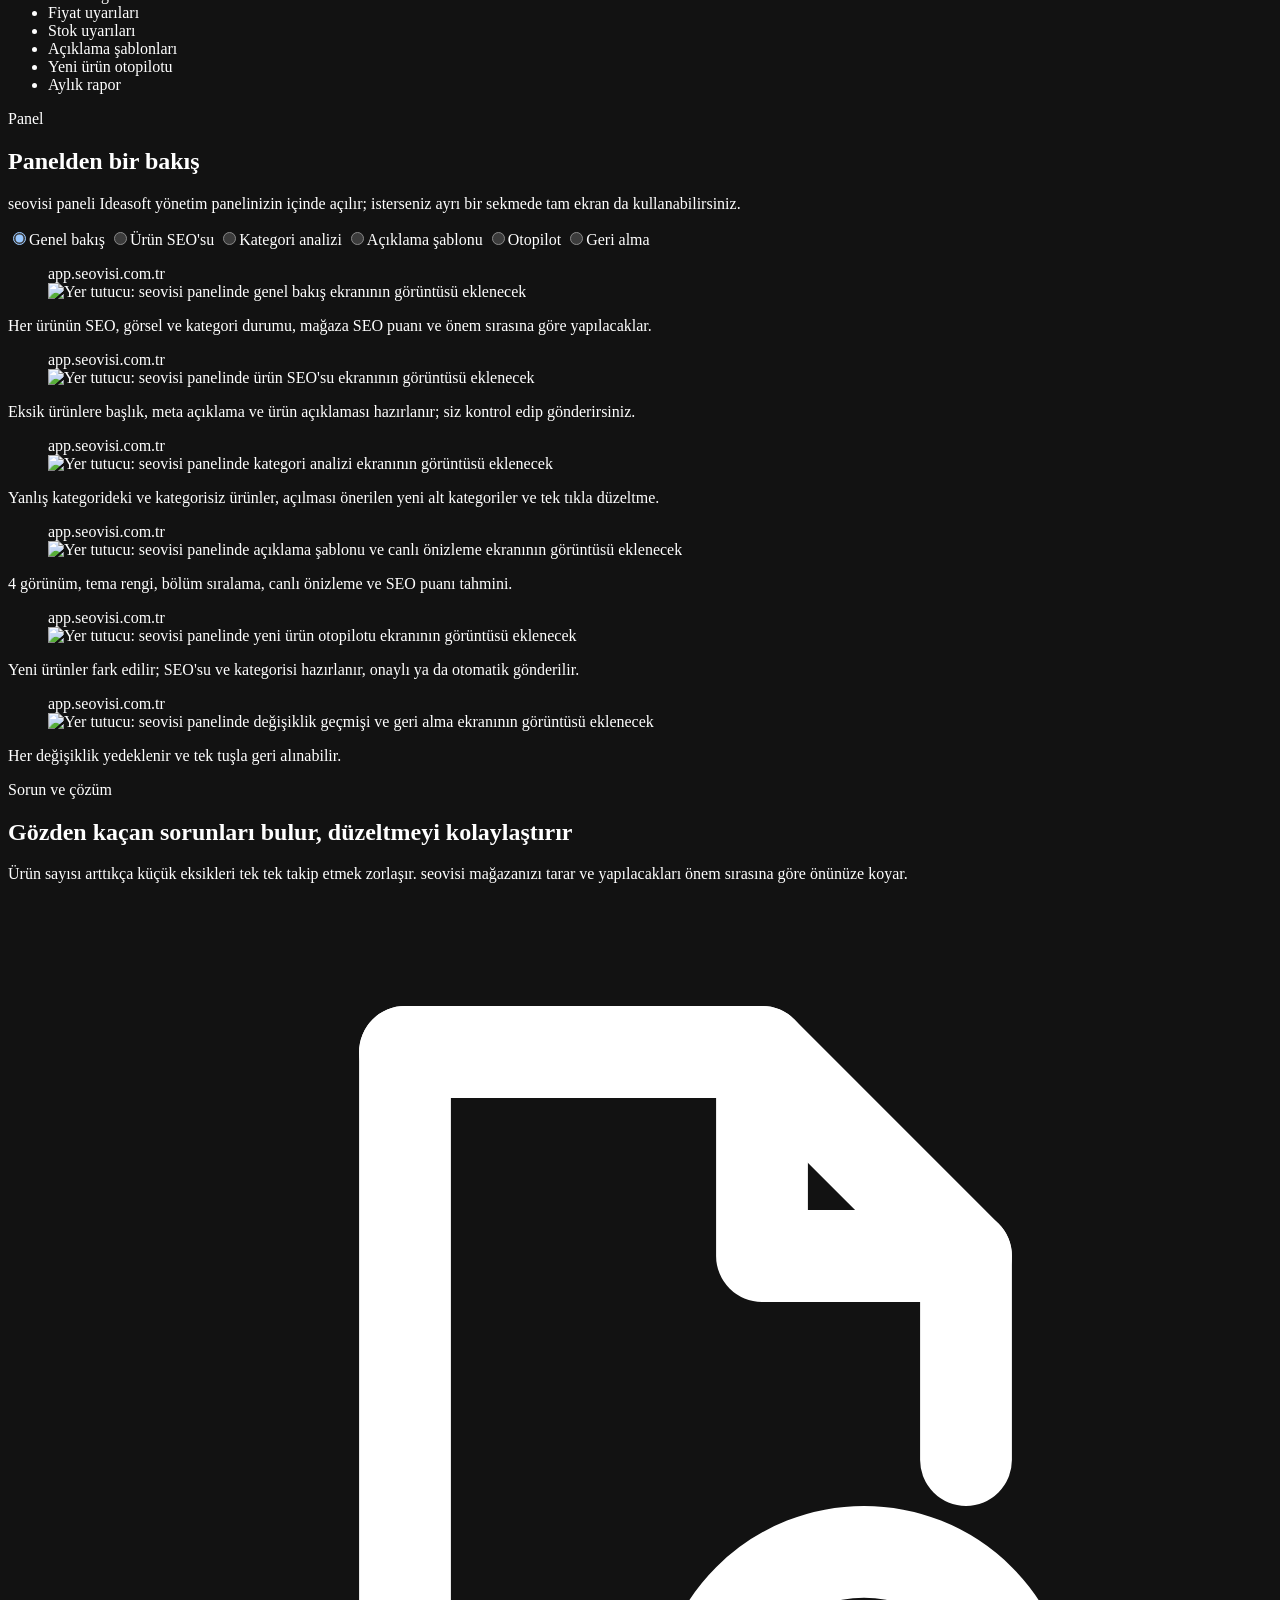
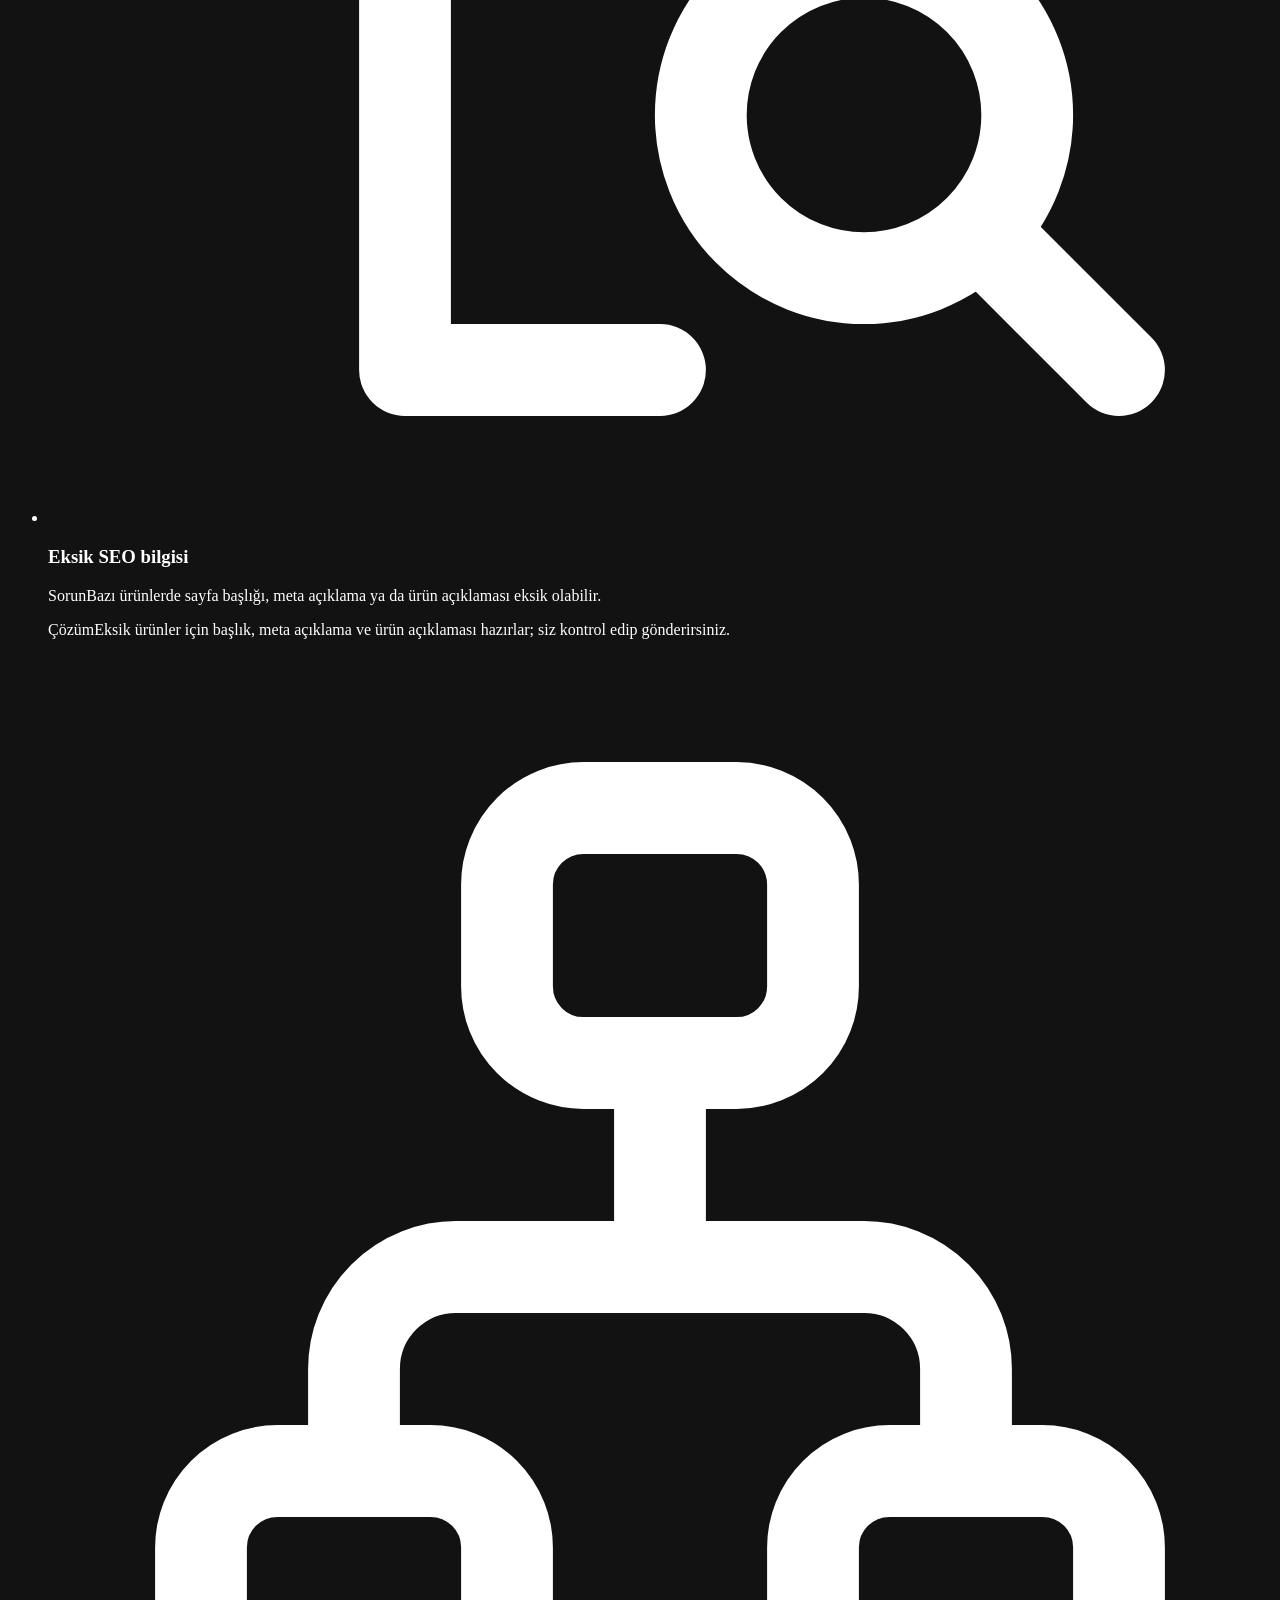
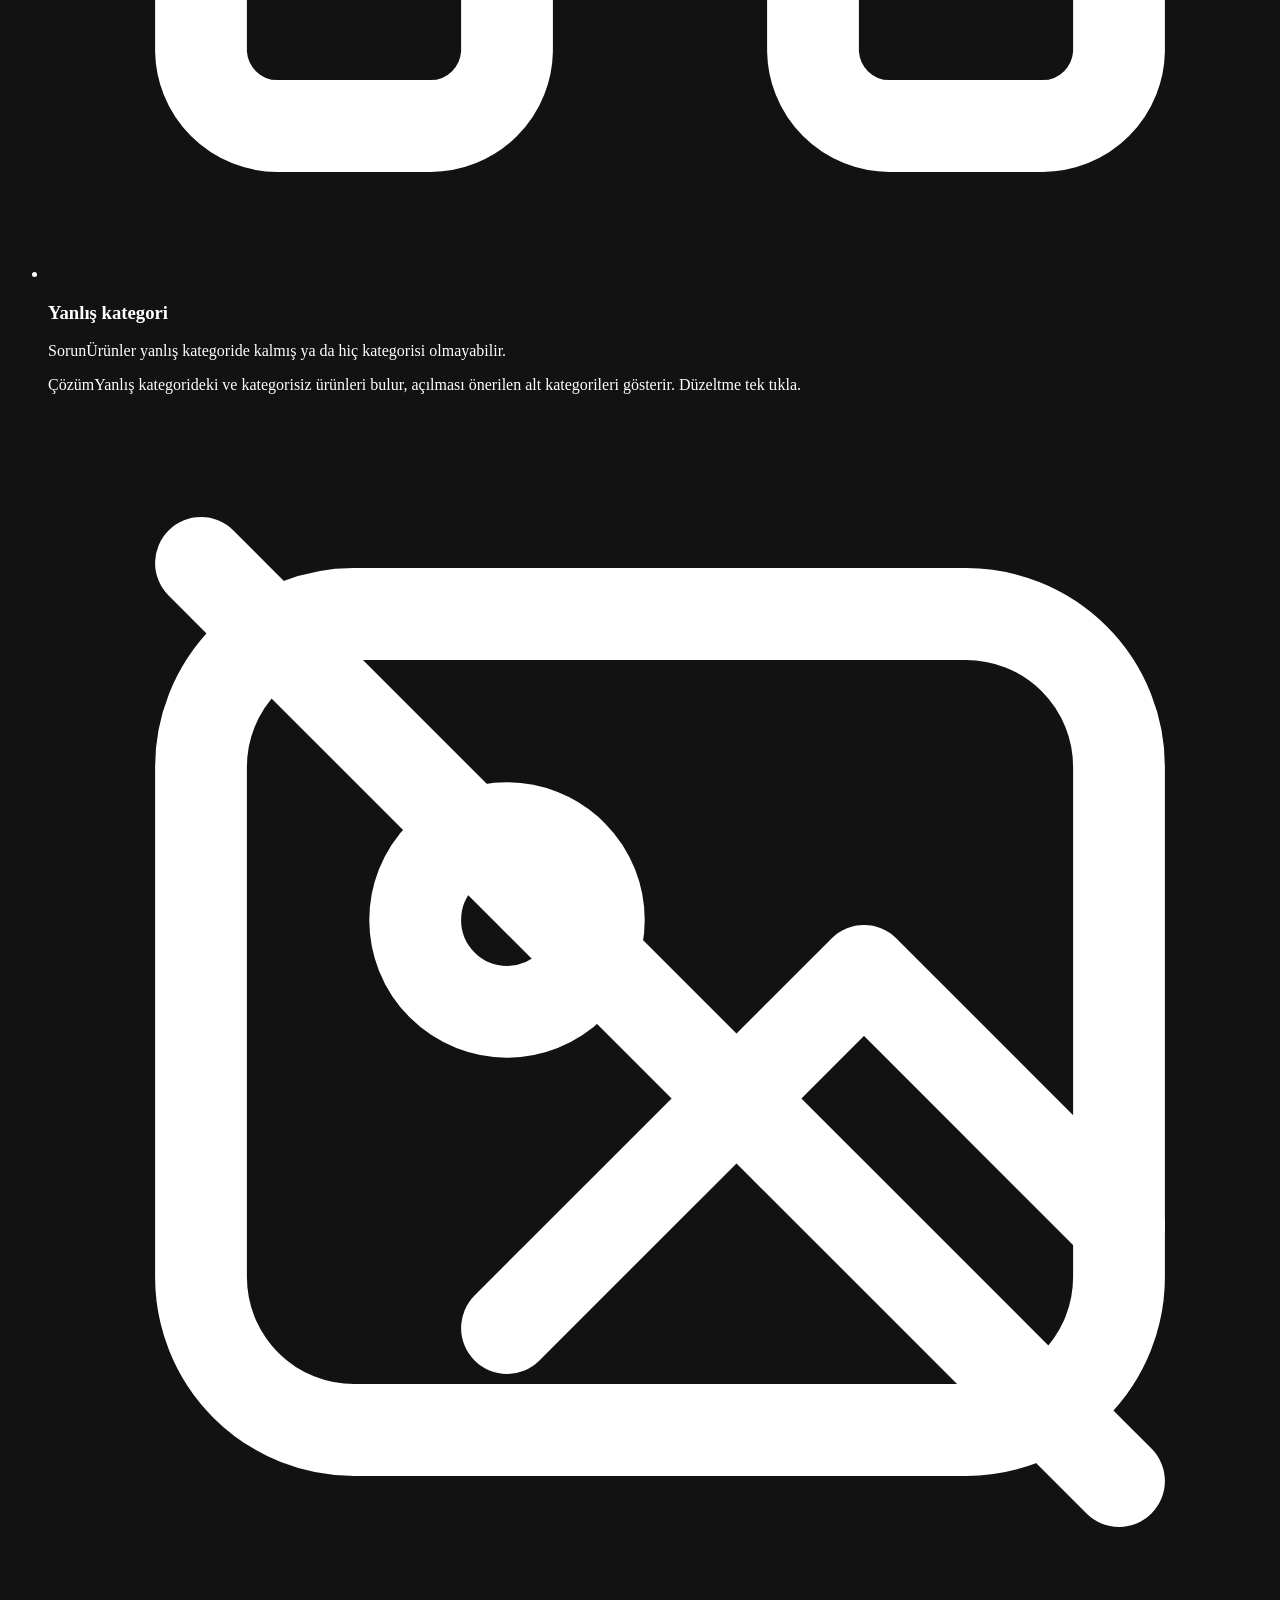
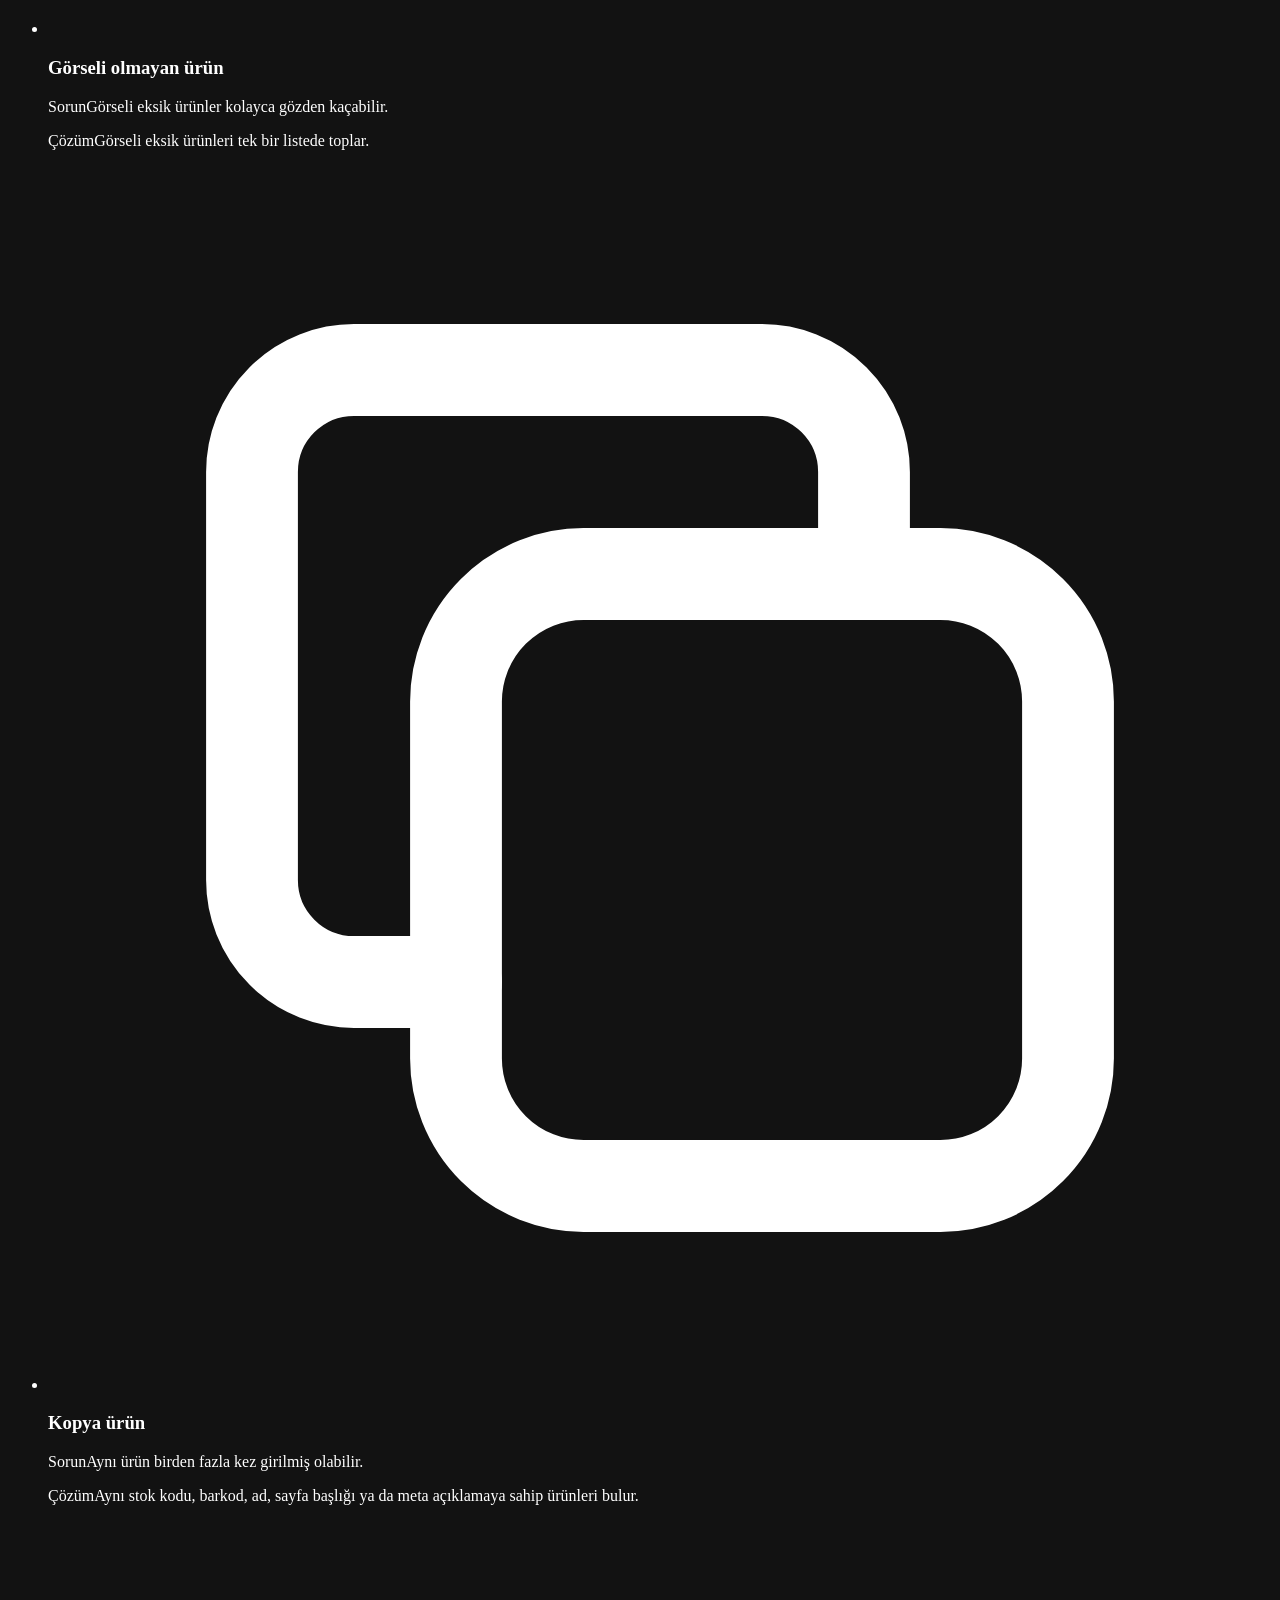
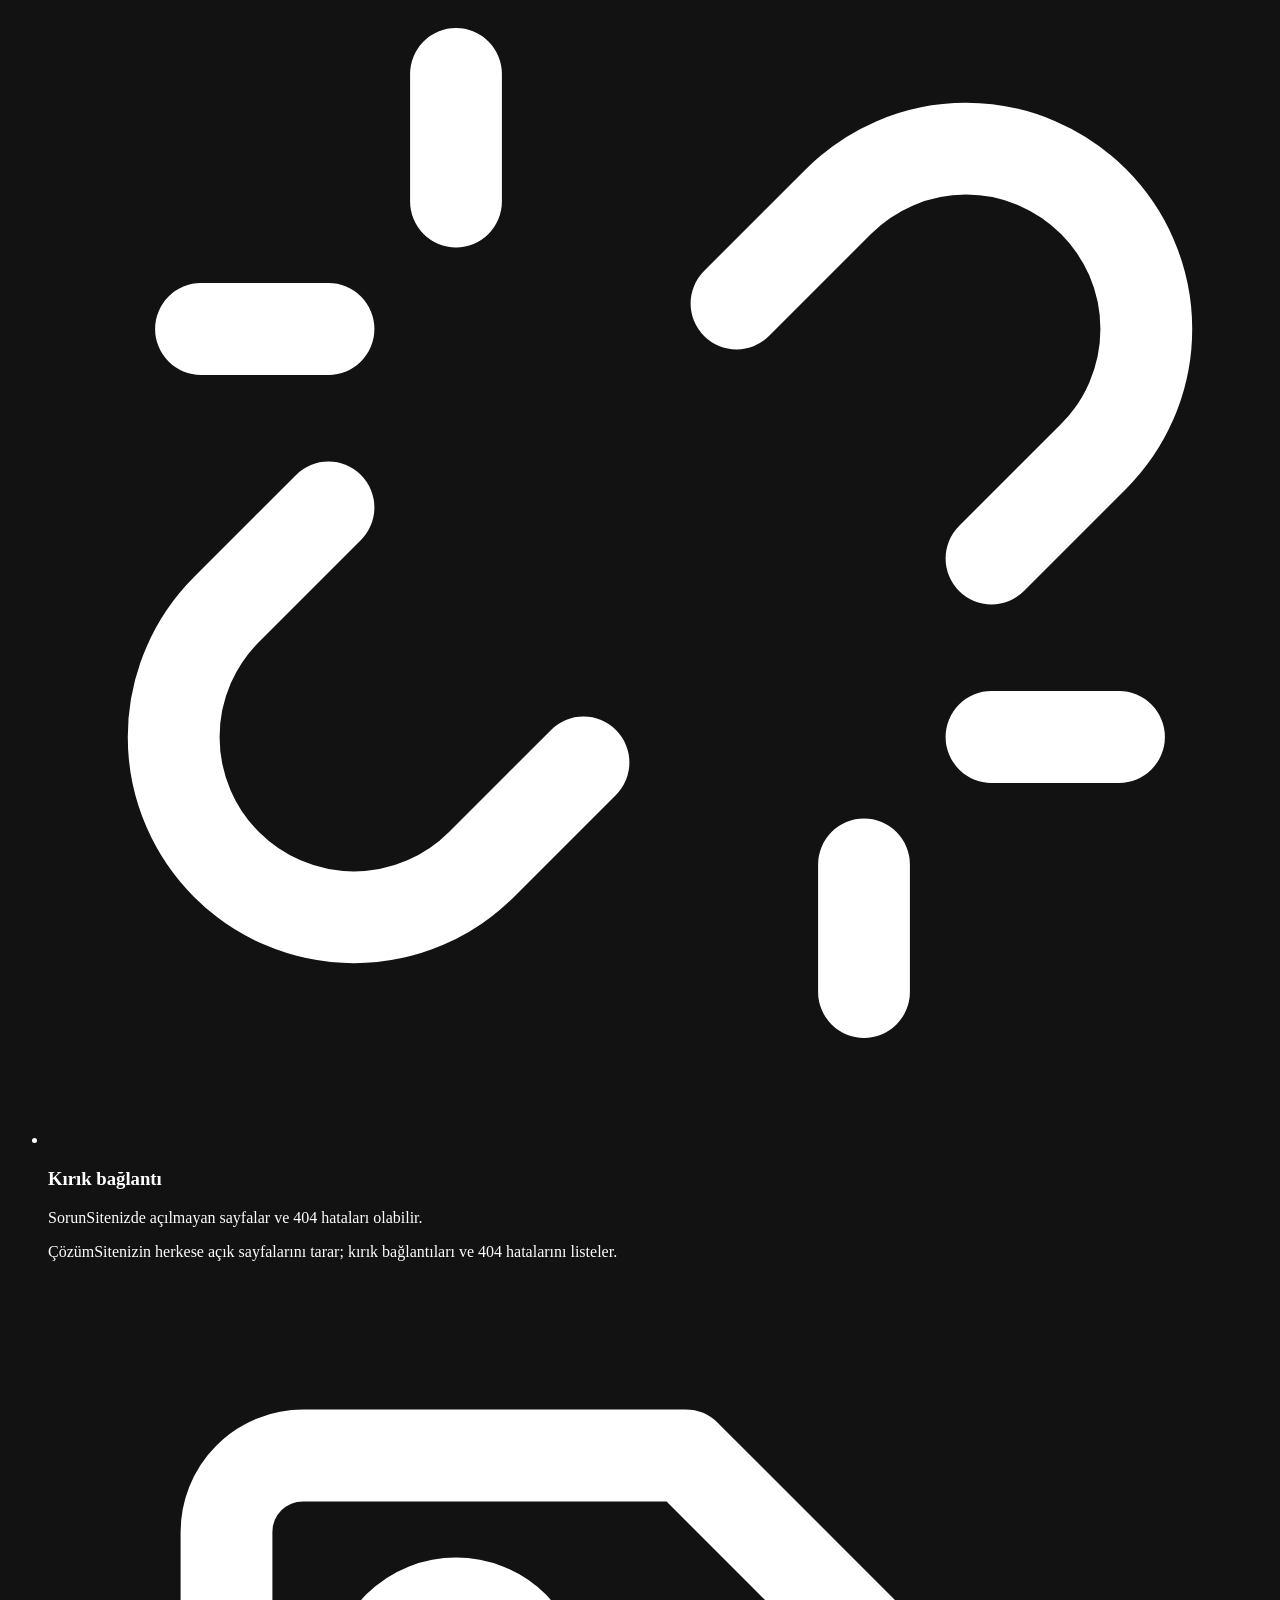
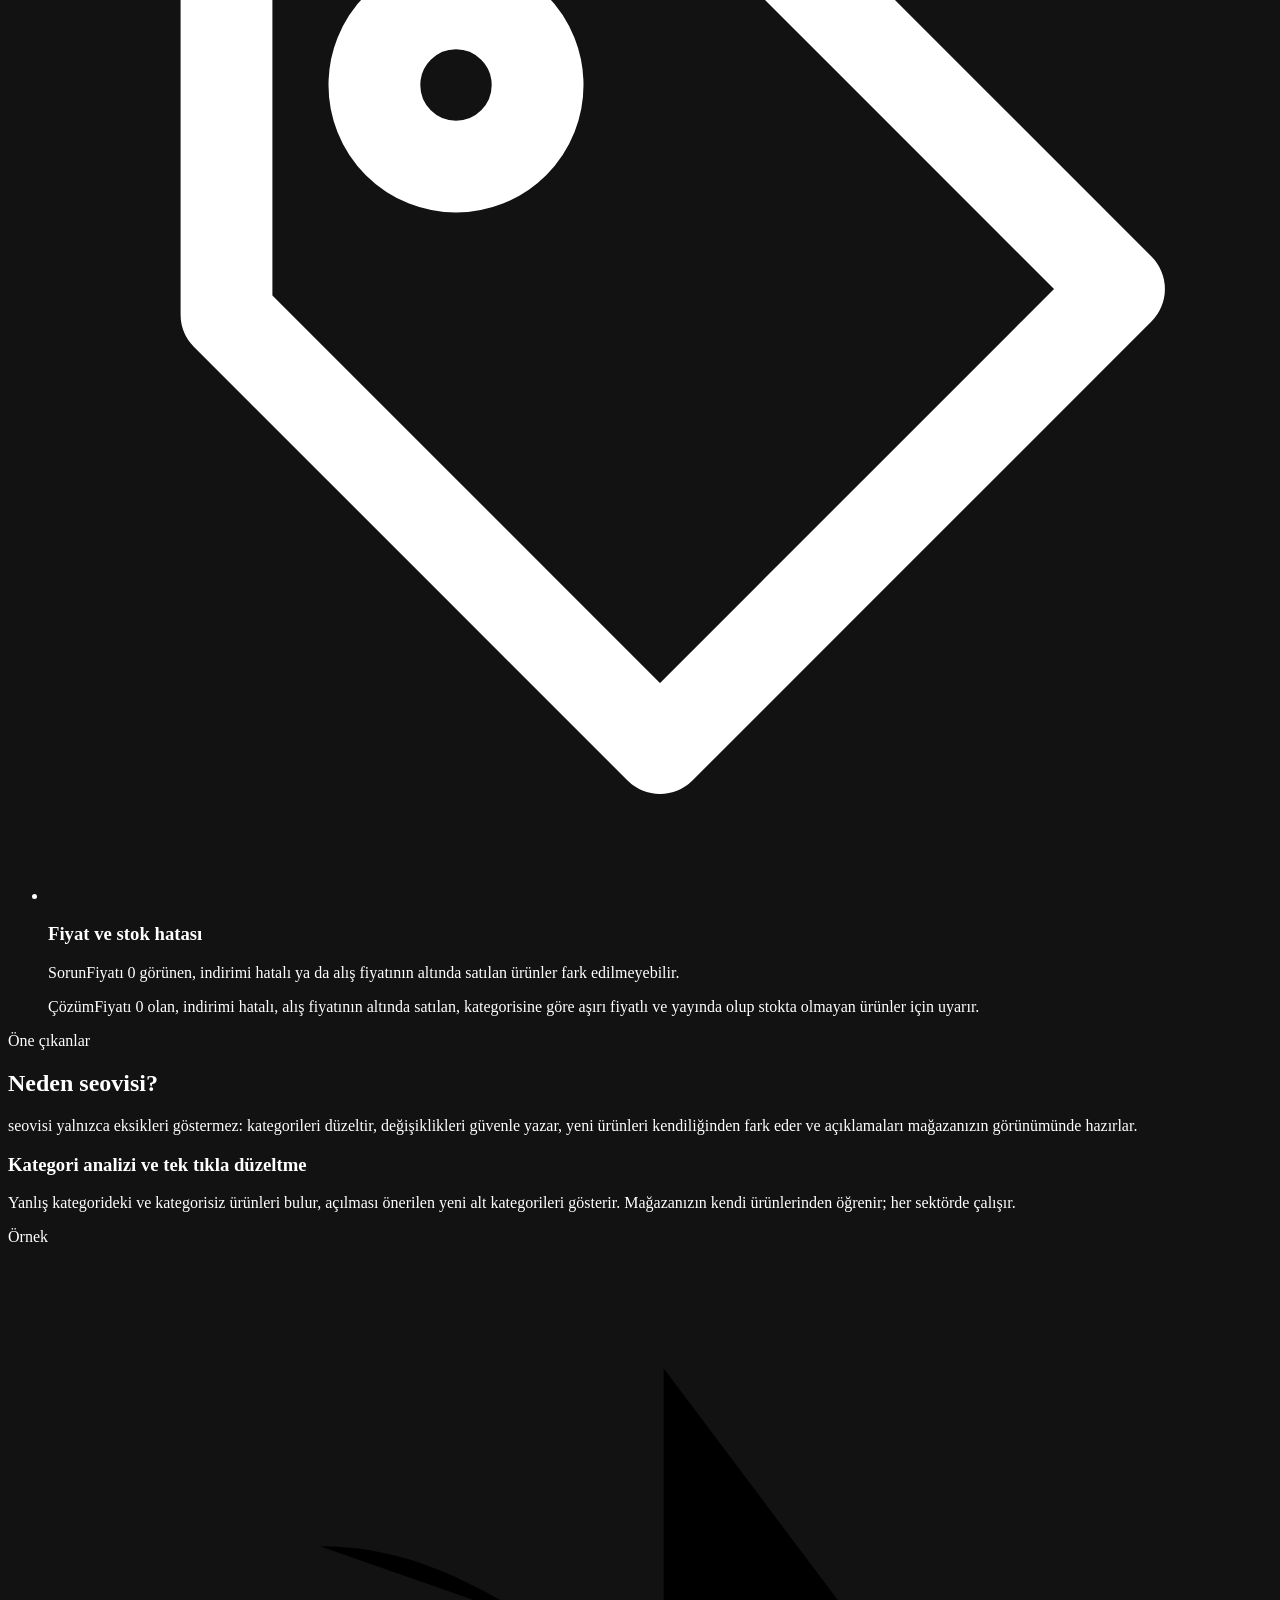
==== commit 211622d8: "Üst menü cam görünümüne geçti; Ideasoft kare ikonu kullanıldı - Yüzen cam kapsül: buzlu cam yüzey, ü" ====
--- a/site/index.html
+++ b/site/index.html
@@ -100,7 +100,7 @@
 <div class="ilerleme" aria-hidden="true"></div>
 <header class="ust">
   <div class="ust-kapsul">
-    <a class="logo" href="/"><img src="/marka/seovisi-logo-koyu-zemin.svg" alt="seovisi ana sayfa" width="124" height="33"></a>
+    <a class="logo" href="/"><img class="logo-koyu" src="/marka/seovisi-logo-koyu-zemin.svg" alt="seovisi ana sayfa" width="124" height="33"><img class="logo-acik" src="/marka/seovisi-logo.svg" alt="" width="124" height="33"></a>
     <nav class="ana-menu" id="ana-menu" aria-label="Ana menü">
       <ul>
         <li><a href="/ozellikler">Özellikler</a></li>
@@ -109,7 +109,7 @@
         <li><a href="/sss">SSS</a></li>
         <li><a href="/iletisim">İletişim</a></li>
       </ul>
-      <a class="dugme dugme-parilti dugme-kucuk menu-cta" href="/app-store"><img class="ideasoft-logo" src="/marka/ideasoft/ideasoft-logo-192.webp" alt="" width="192" height="192" decoding="async">Ideasoft App Store'da incele</a>
+      <a class="dugme dugme-parilti dugme-kucuk menu-cta" href="/app-store"><img class="ideasoft-logo" src="/marka/ideasoft/ideasoft-ikon-192.webp" alt="" width="192" height="192" decoding="async">Ideasoft App Store'da incele</a>
     </nav>
     <a class="menu-dugme" href="#alt-menu" data-menu-dugme><span class="menu-ikon" aria-hidden="true"><i></i><i></i></span><span class="menu-yazi">Menü</span></a>
   </div>
@@ -124,7 +124,7 @@
       <p class="giris">seovisi ürünlerinizi tarar; eksik SEO bilgilerini, yanlış kategorileri ve katalog hatalarını bulur, düzeltmeleri siz onayladıkça mağazanıza yazar.</p>
       <p class="vaat"><span class="tik" aria-hidden="true"><svg viewBox="0 0 16 16" aria-hidden="true" focusable="false"><path d="M4 8.4l2.6 2.6L12 5.4" fill="none" stroke="#fff" stroke-width="2.2" stroke-linecap="round" stroke-linejoin="round"/></svg></span><span>Google'ın önerdiği temel kuralları ürünlerinize eksiksiz uygular.</span></p>
       <div class="dugmeler">
-        <a class="dugme dugme-parilti" href="/app-store"><img class="ideasoft-logo" src="/marka/ideasoft/ideasoft-logo-192.webp" alt="" width="192" height="192" decoding="async">Ideasoft App Store'da incele <span class="ok" aria-hidden="true">→</span></a>
+        <a class="dugme dugme-parilti" href="/app-store"><img class="ideasoft-logo" src="/marka/ideasoft/ideasoft-ikon-192.webp" alt="" width="192" height="192" decoding="async">Ideasoft App Store'da incele <span class="ok" aria-hidden="true">→</span></a>
         <a class="dugme dugme-cam" href="/nasil-calisir">Nasıl çalışır?</a>
       </div>
       <ul class="guvenceler">
@@ -380,7 +380,7 @@
       <div class="ikili belir" role="img" aria-label="seovisi, Ideasoft mağazanızla birlikte çalışır">
       <span class="ikili-kutu"><img src="/marka/seovisi-uygulama-ikonu.svg" alt="" width="512" height="512" loading="lazy" decoding="async"></span>
       <span class="ikili-hat"><i></i><i></i><i></i><i></i><i></i></span>
-      <span class="ikili-kutu ikili-daire"><img src="/marka/ideasoft/ideasoft-logo-192.webp" alt="" width="192" height="192" loading="lazy" decoding="async"></span>
+      <span class="ikili-kutu ikili-ideasoft"><img src="/marka/ideasoft/ideasoft-ikon-192.webp" alt="" width="192" height="192" loading="lazy" decoding="async"></span>
     </div>
     </div>
     <ol class="adim-hatti">
@@ -455,7 +455,7 @@
         <h2 id="cagri-baslik">Ücretsiz analizle başlayın</h2>
         <p>seovisi'yi Ideasoft App Store'dan kurun, mağazanızdaki sorunları ücretsiz analizle görün. Düzeltmeleri mağazanıza göndermek ücretli paketlerle açılır.</p>
         <div class="dugmeler">
-          <a class="dugme dugme-parilti" href="/app-store"><img class="ideasoft-logo" src="/marka/ideasoft/ideasoft-logo-192.webp" alt="" width="192" height="192" loading="lazy" decoding="async">Ideasoft App Store'da incele <span class="ok" aria-hidden="true">→</span></a>
+          <a class="dugme dugme-parilti" href="/app-store"><img class="ideasoft-logo" src="/marka/ideasoft/ideasoft-ikon-192.webp" alt="" width="192" height="192" loading="lazy" decoding="async">Ideasoft App Store'da incele <span class="ok" aria-hidden="true">→</span></a>
           <a class="dugme dugme-cam" href="/paketler">Paketleri görün</a>
         </div>
       </div>
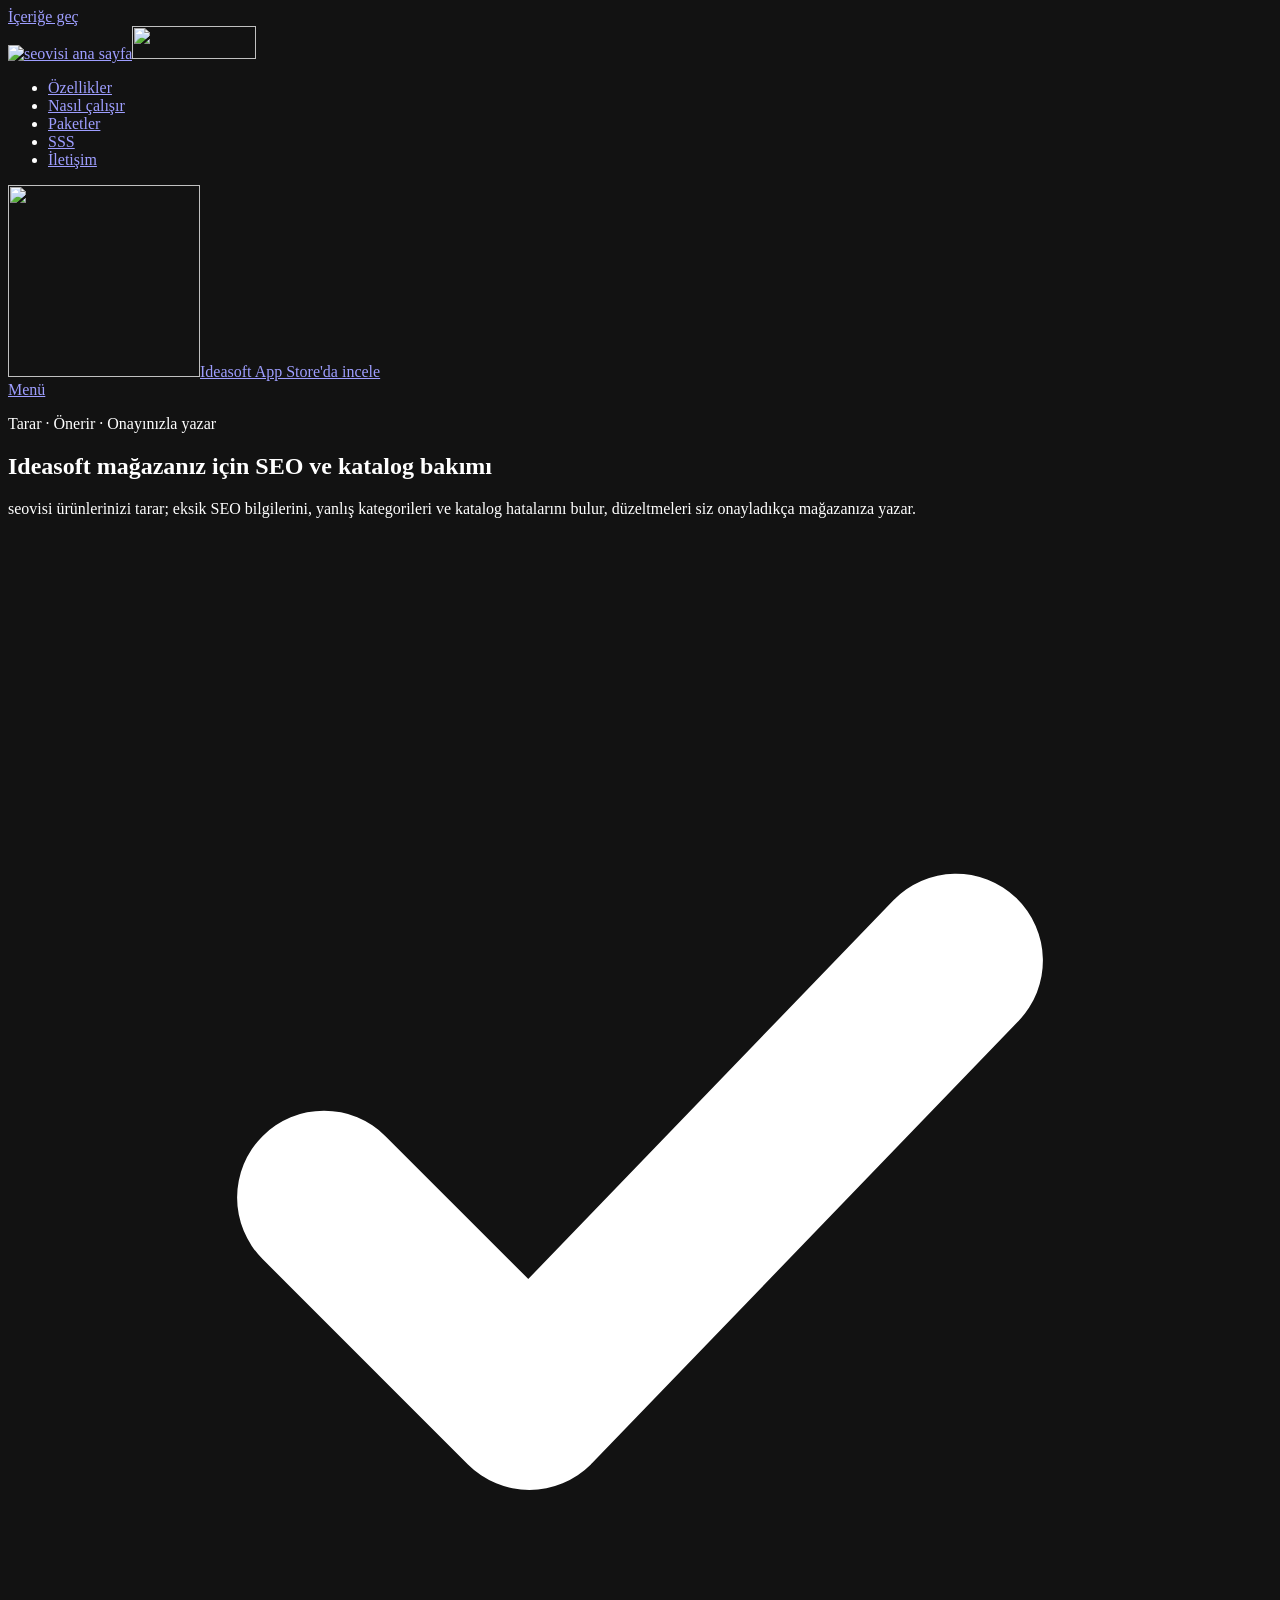
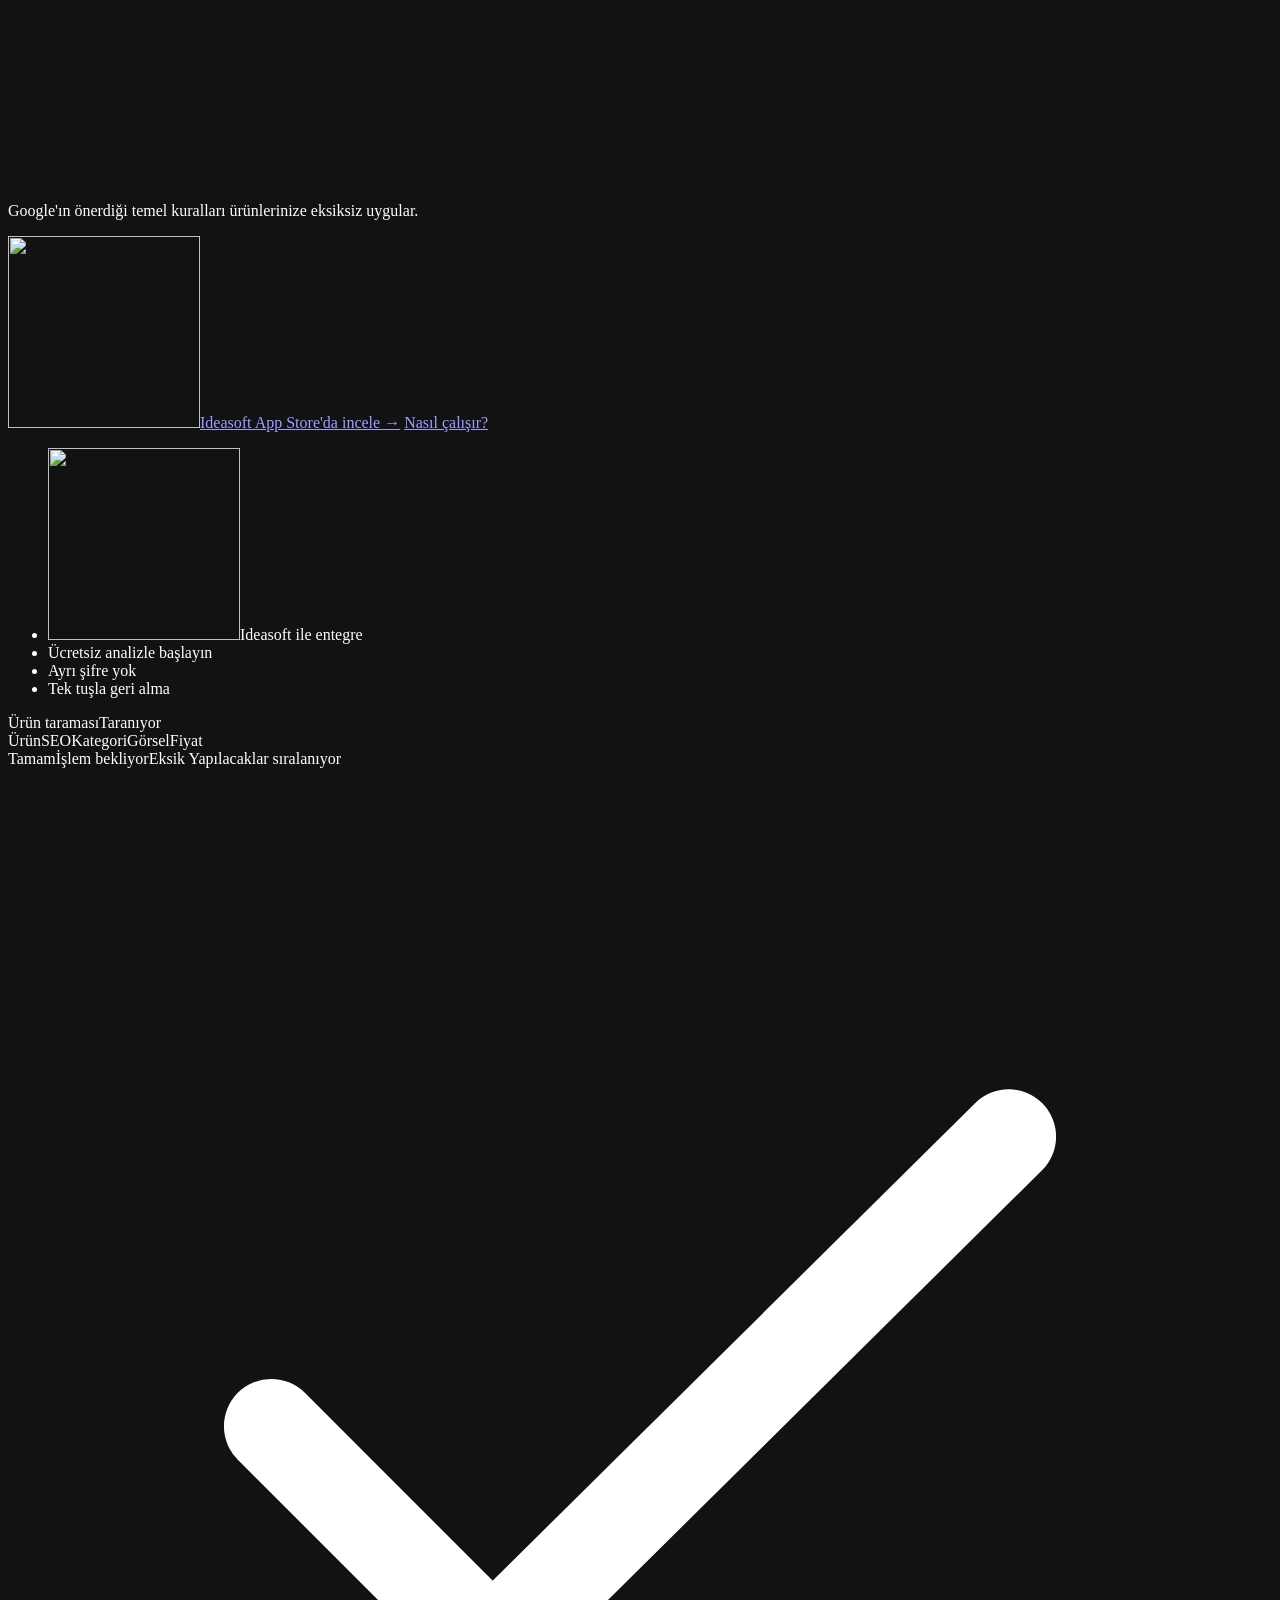
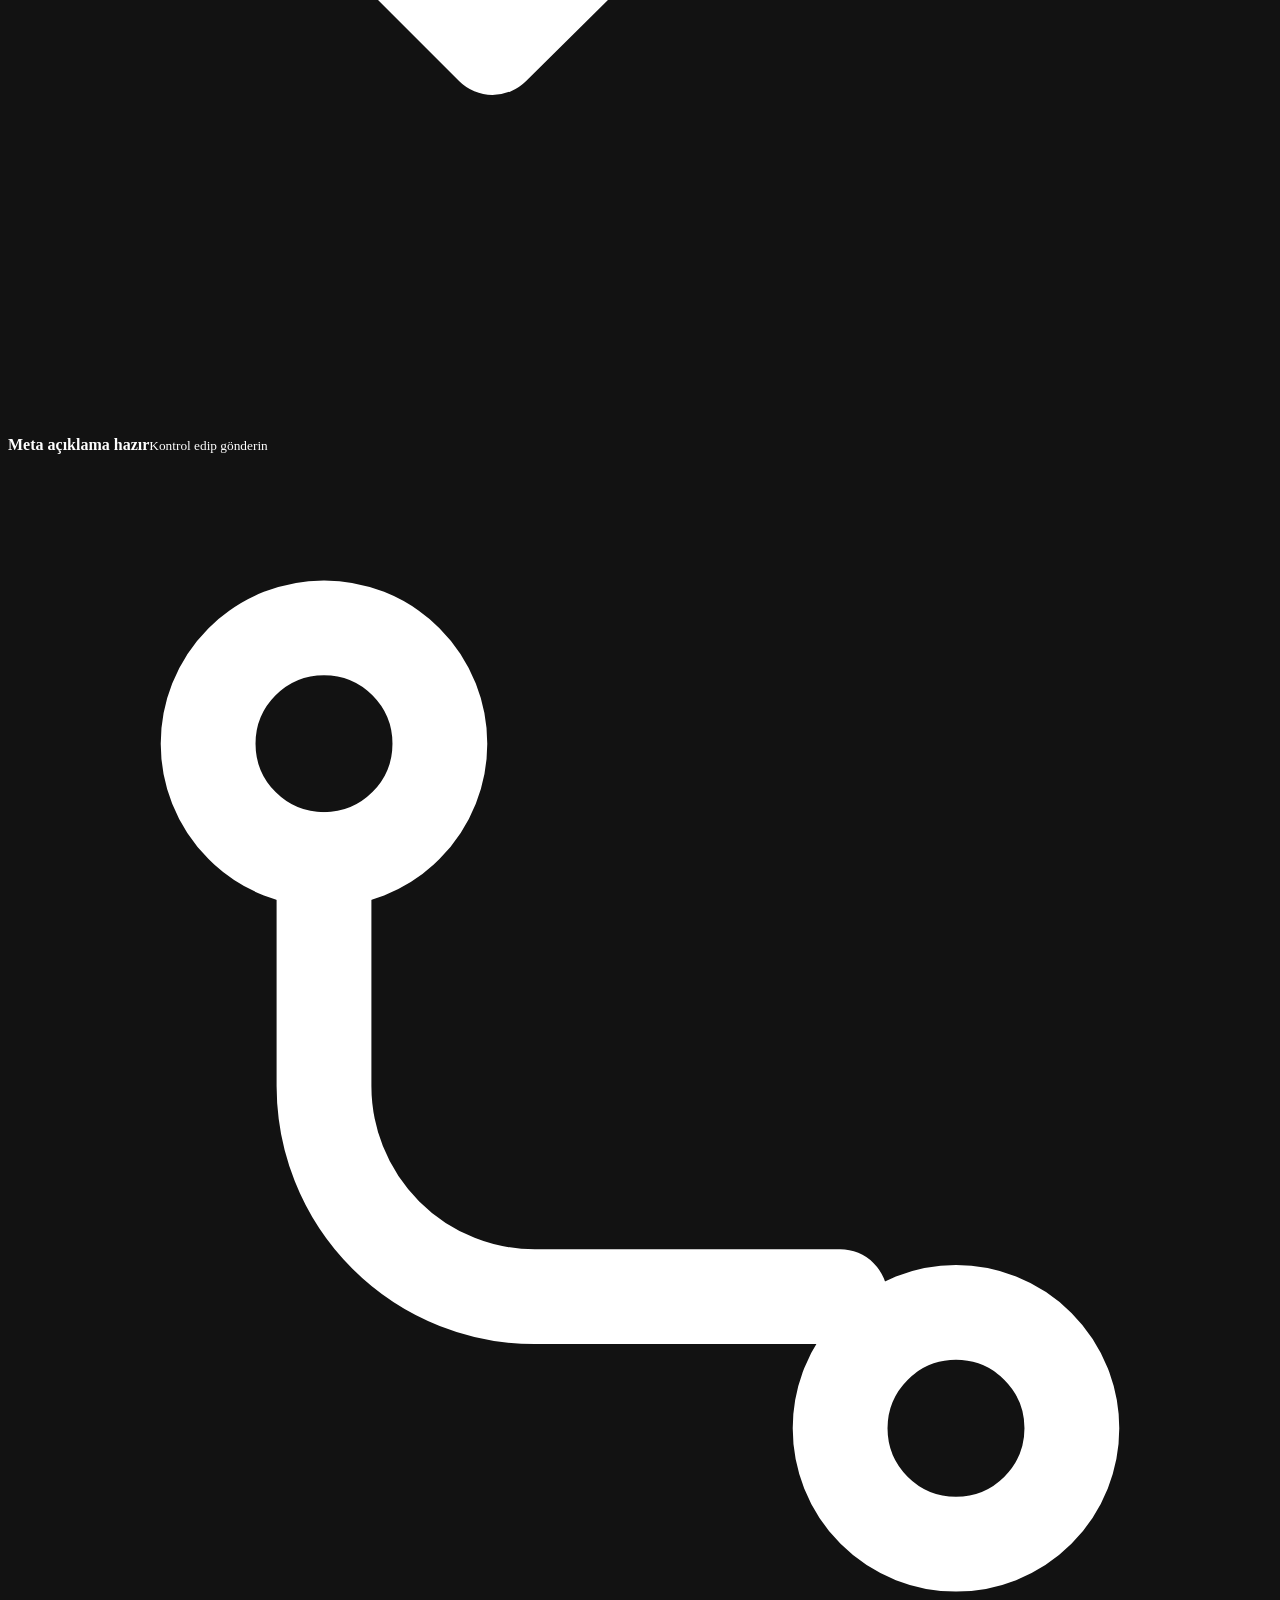
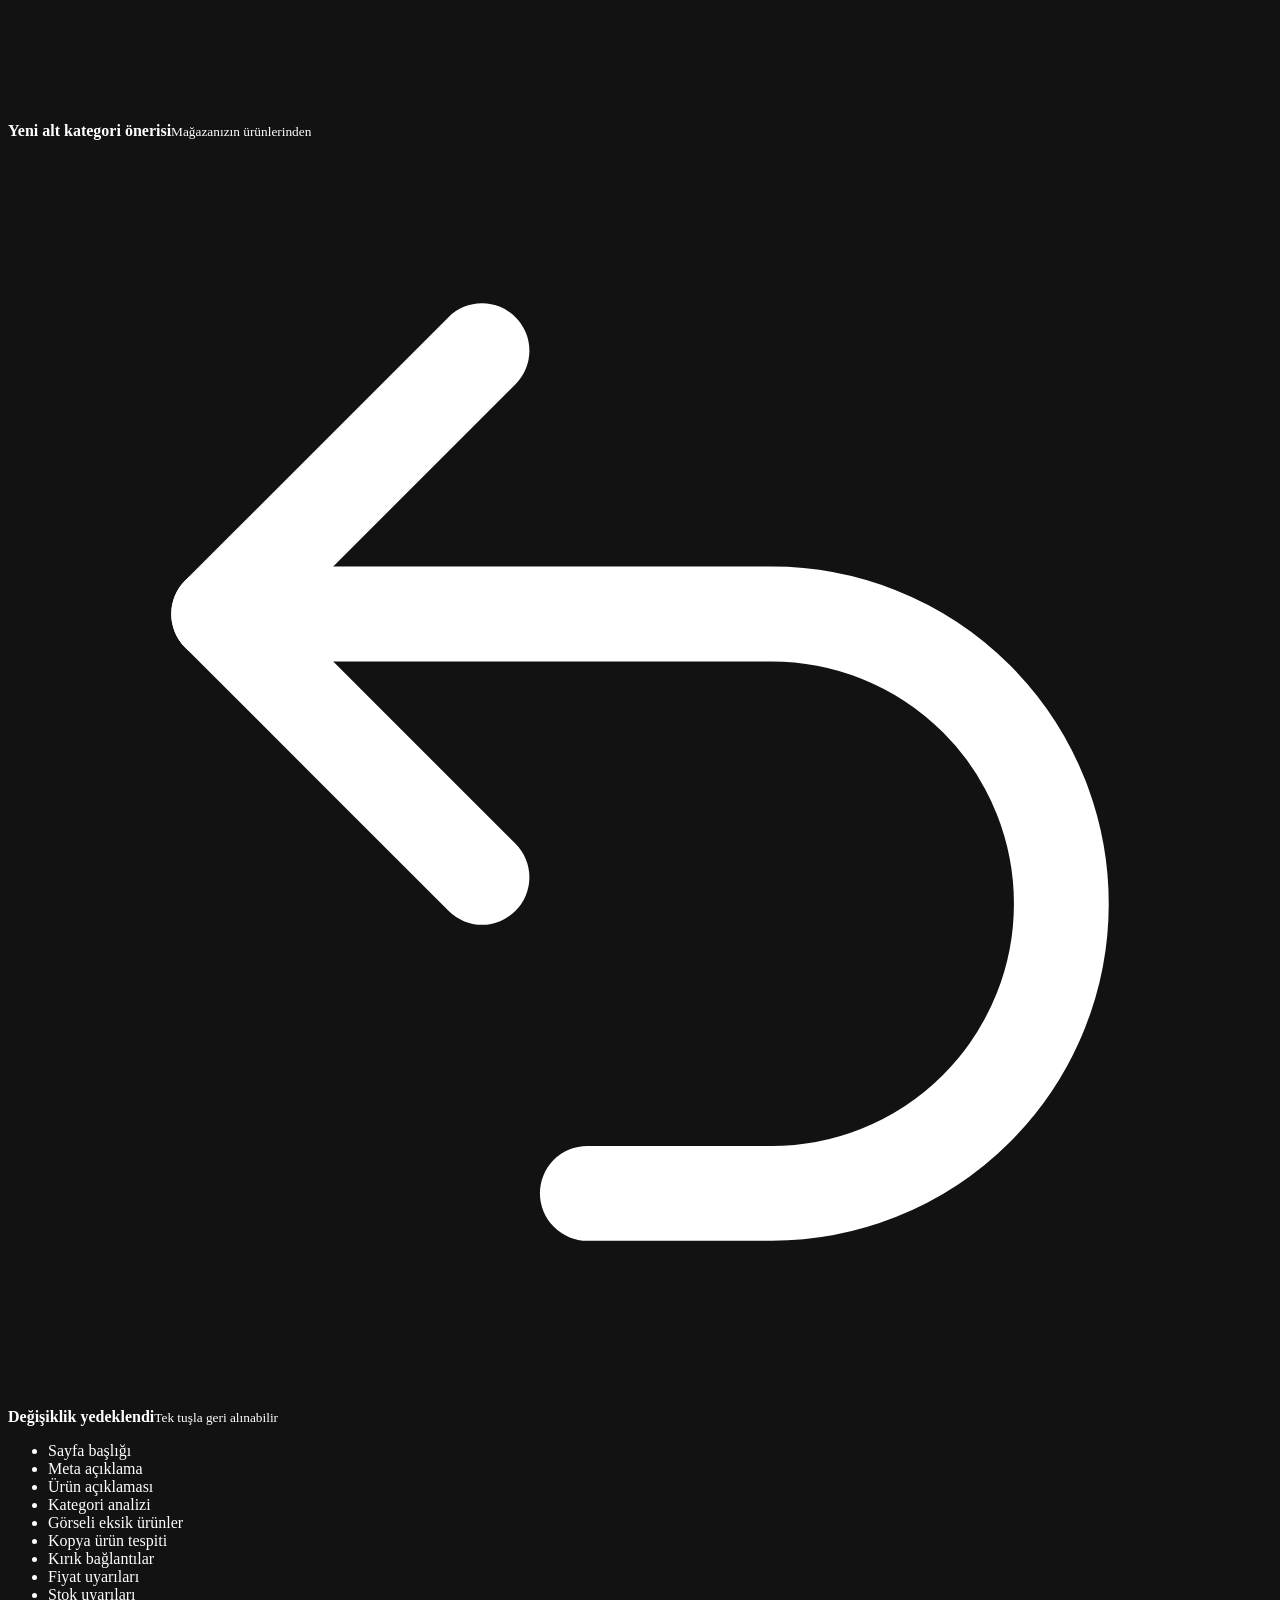
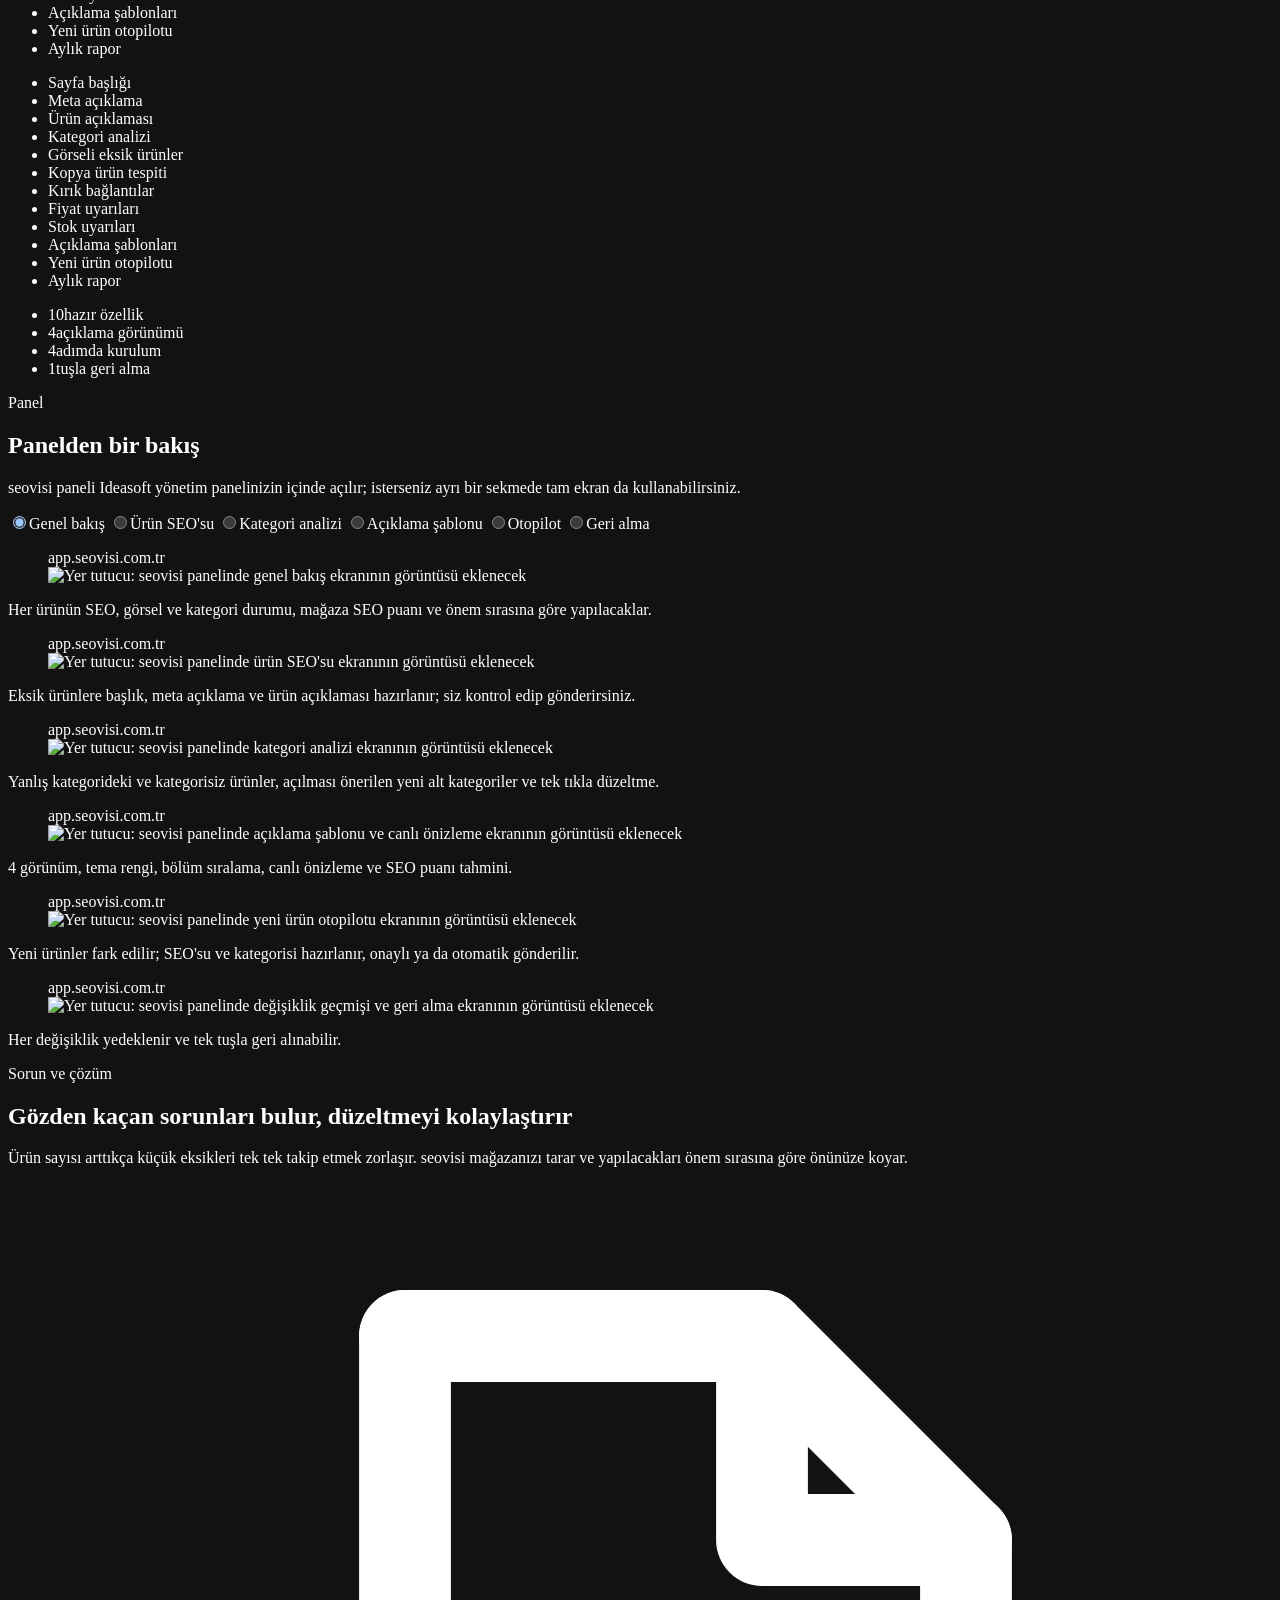
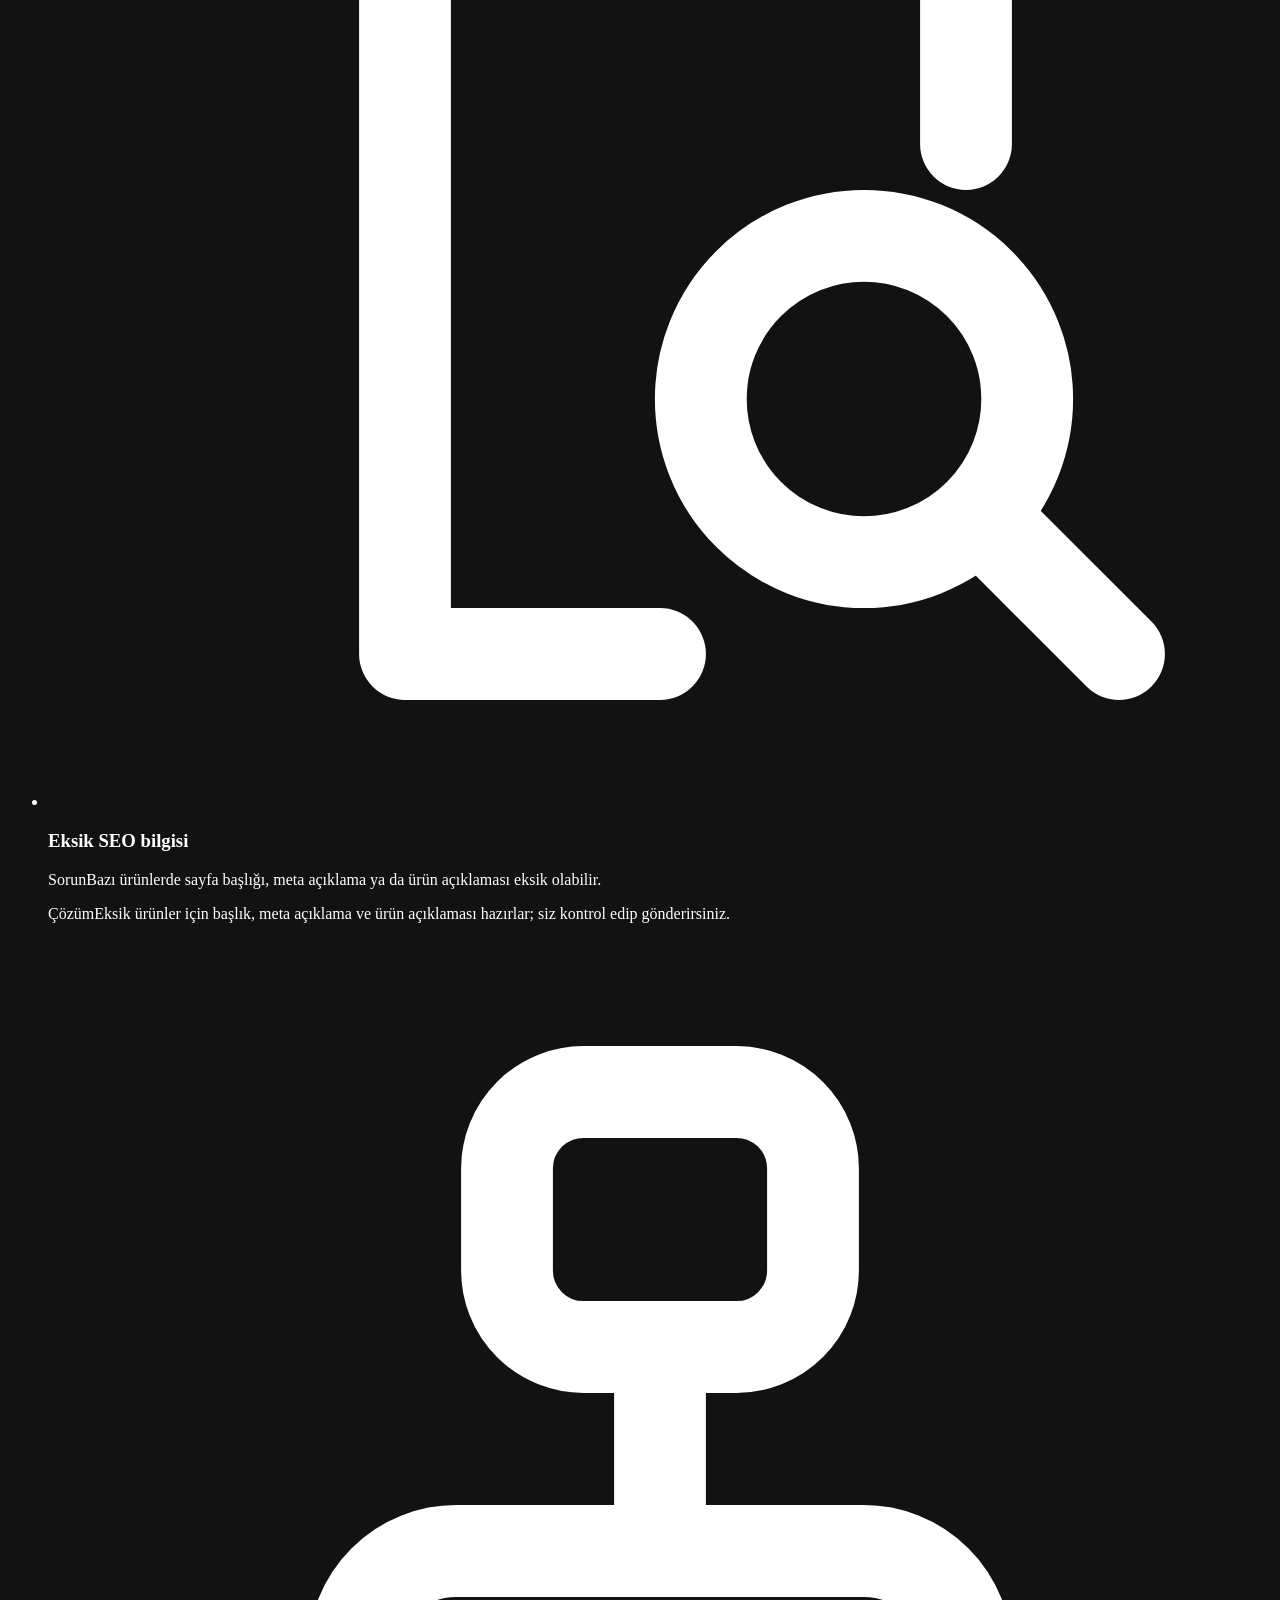
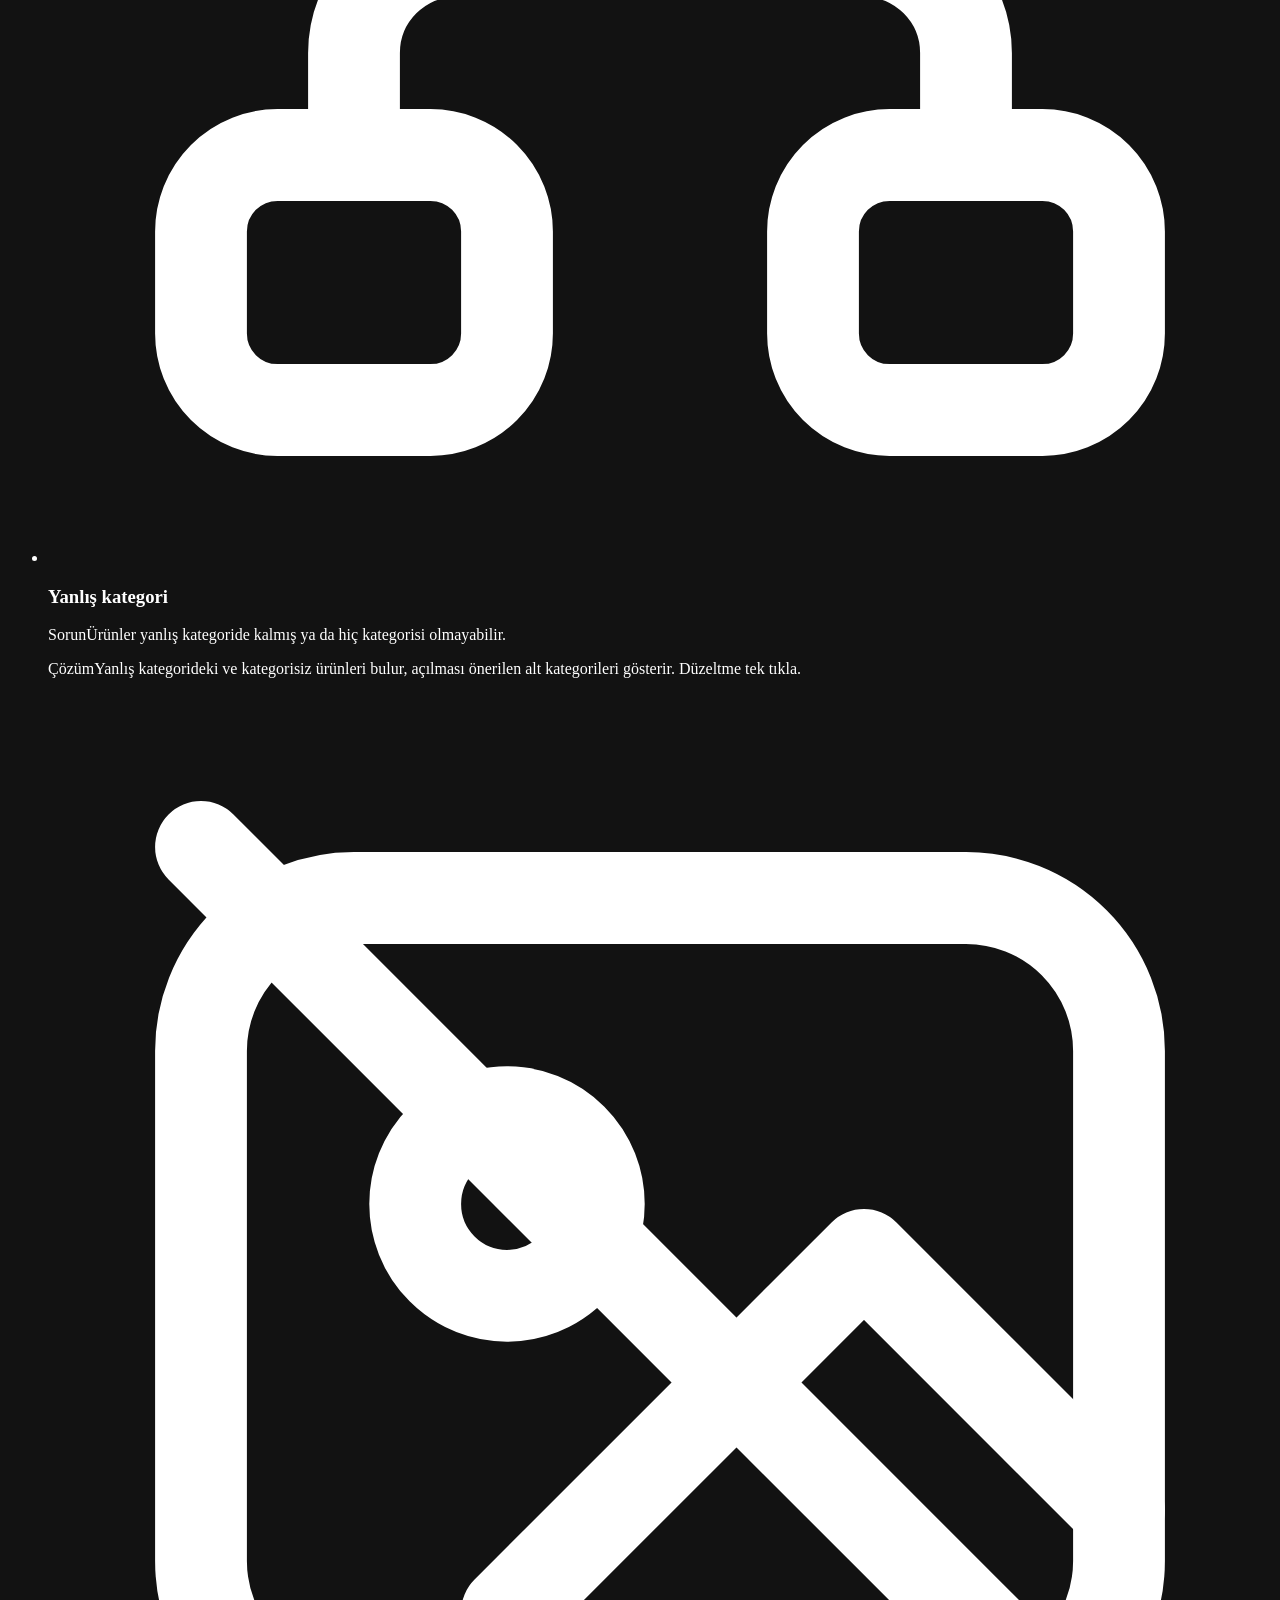
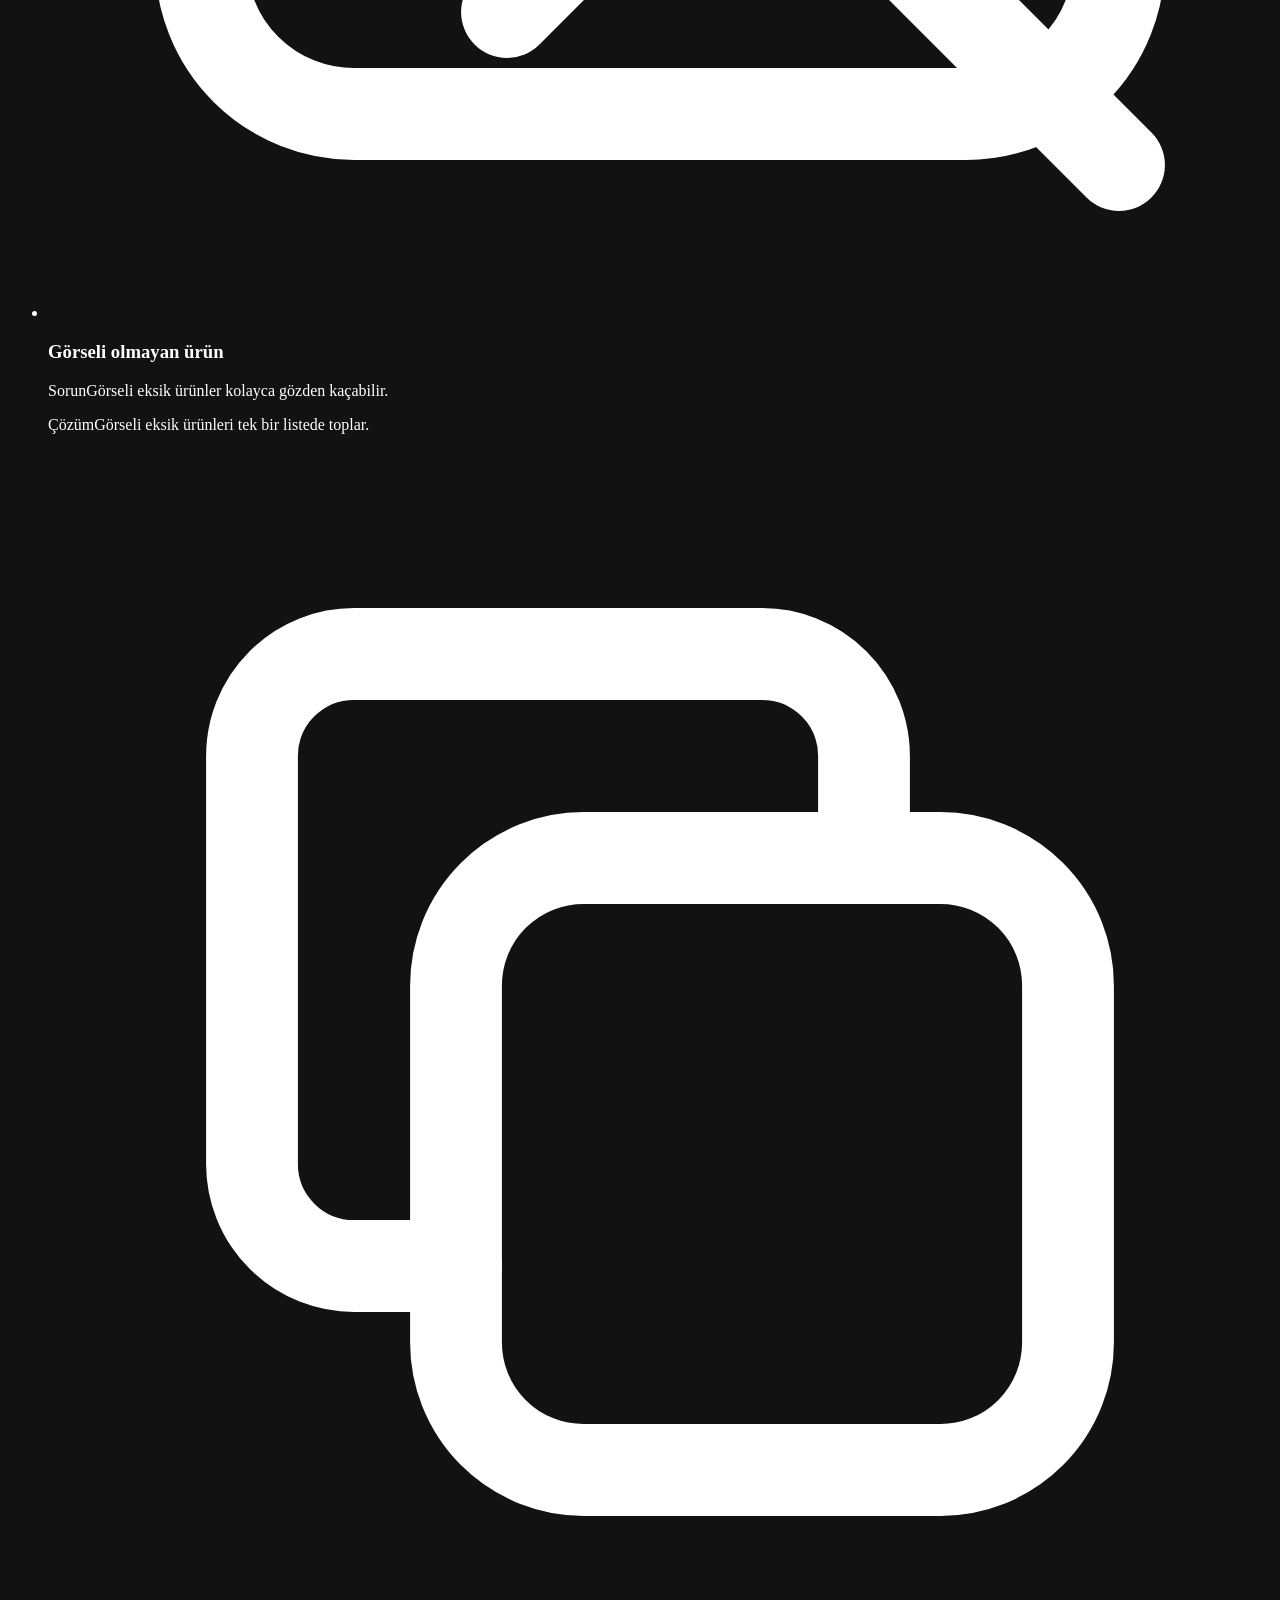
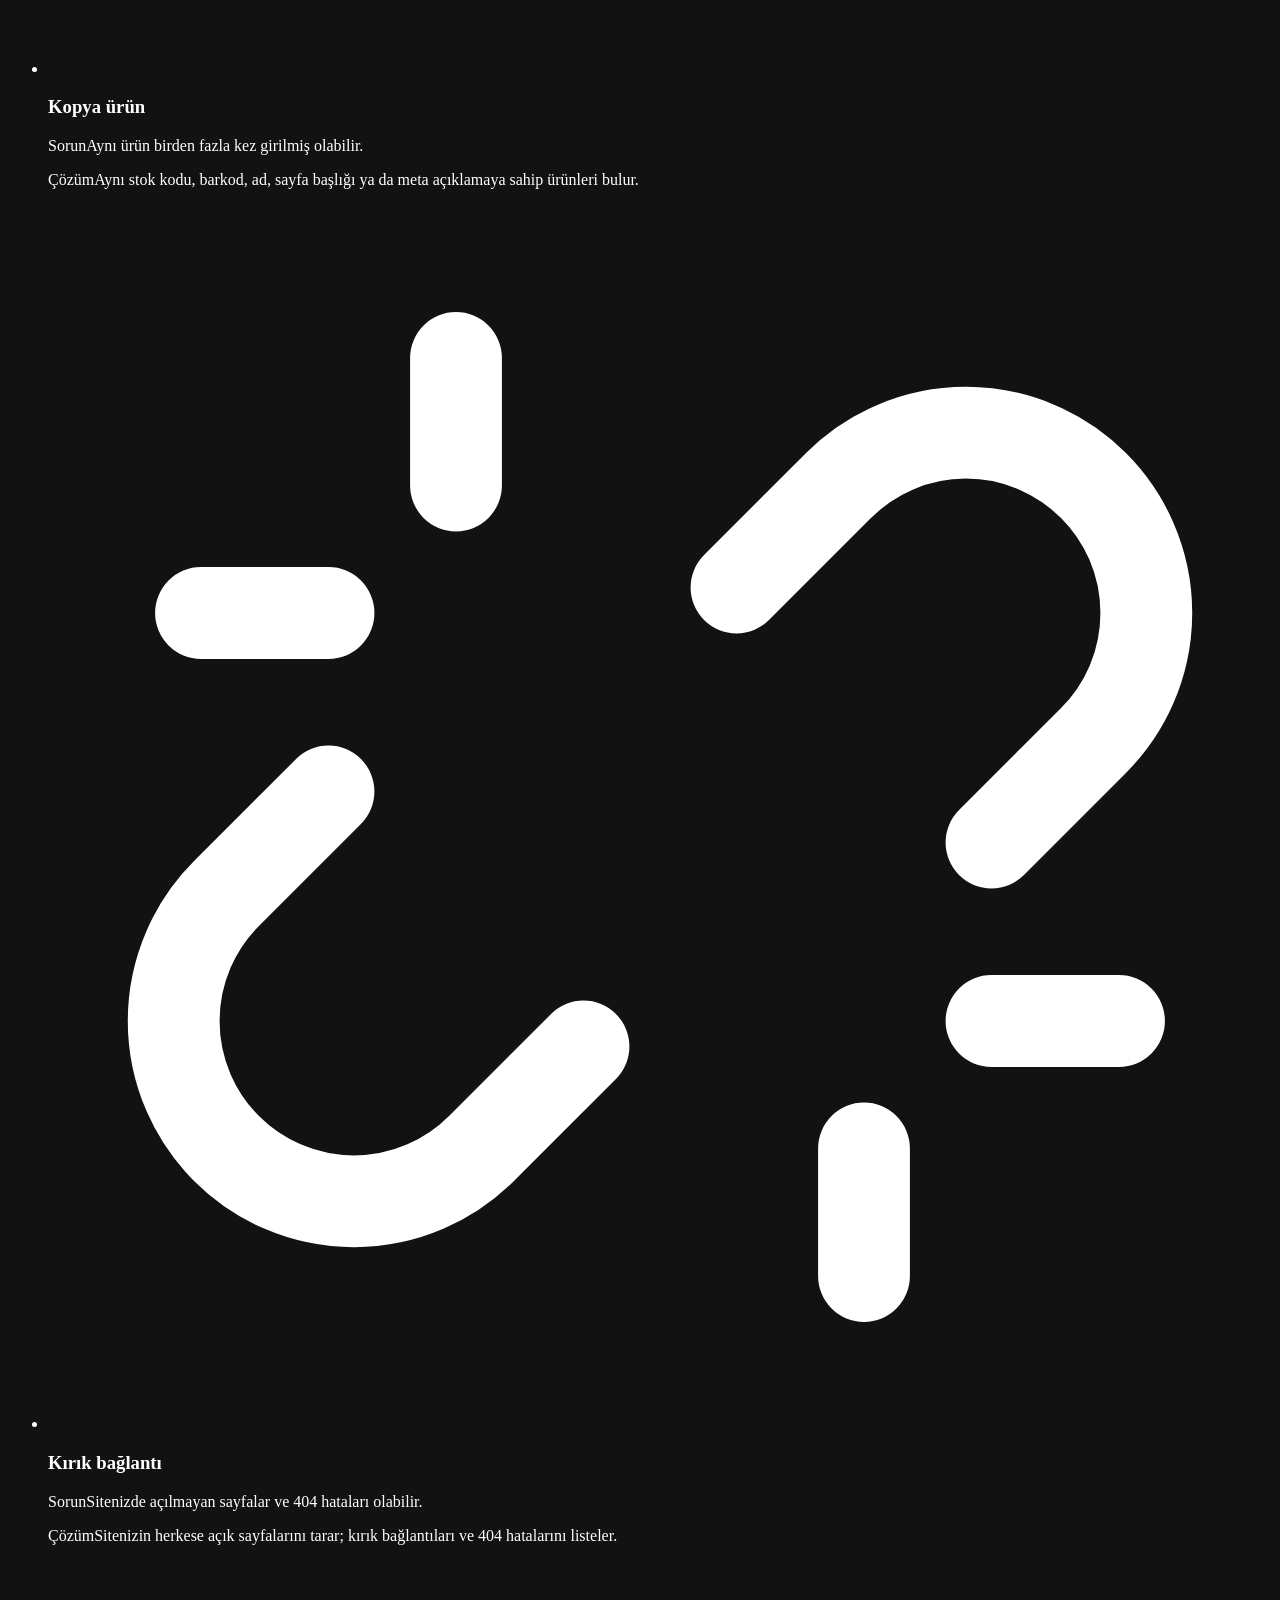
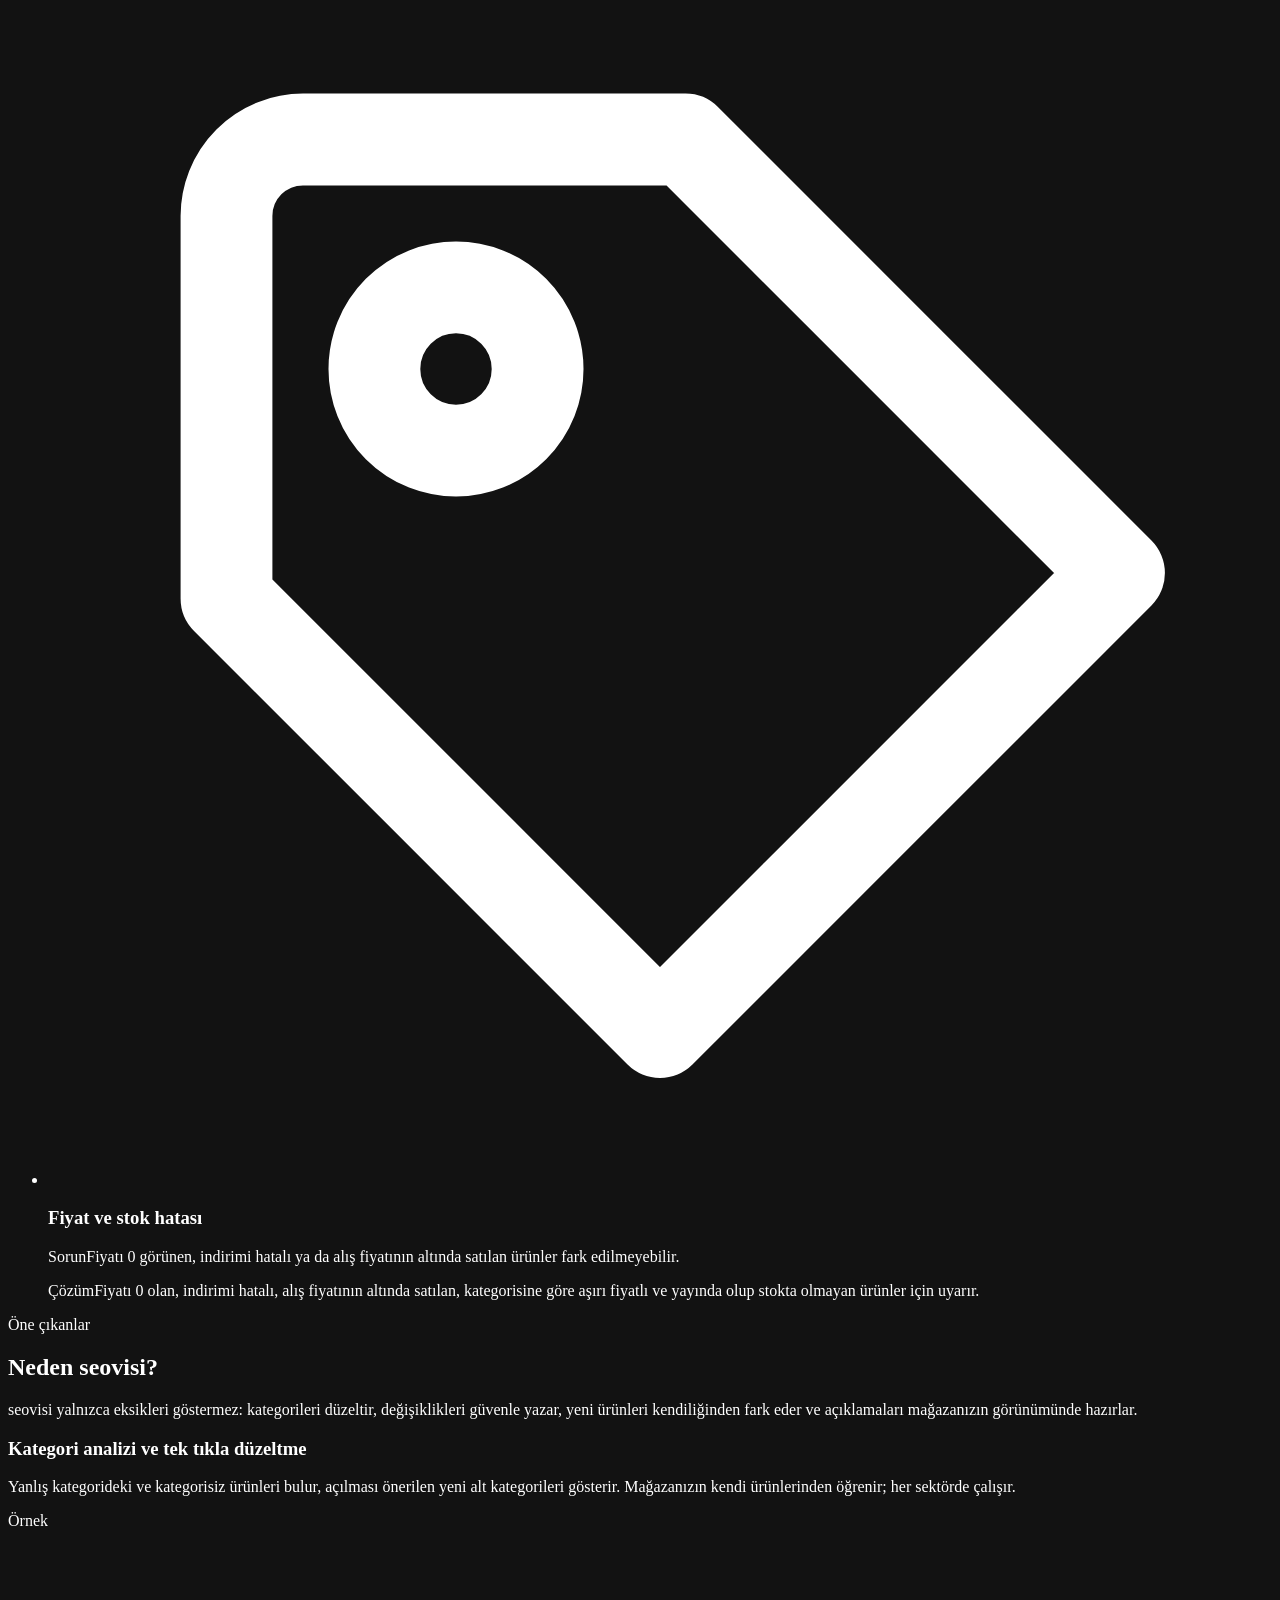
==== commit e3c075fe: "Görsel zenginleştirme: canlı giriş zemini, rakamlar, büyük özet cümlesi, ışıklı kartlar - Giriş zemi" ====
--- a/site/index.html
+++ b/site/index.html
@@ -115,8 +115,8 @@
   </div>
 </header>
 <main id="icerik">
-<section class="kahraman" aria-labelledby="sayfa-baslik">
-  <div class="kahraman-zemin" aria-hidden="true"><span class="parlama parlama-1"></span><span class="parlama parlama-2"></span><span class="parlama parlama-3"></span><span class="kafes"></span></div>
+<section class="kahraman" aria-labelledby="sayfa-baslik" data-isik>
+  <div class="kahraman-zemin" aria-hidden="true"><span class="parlama parlama-1"></span><span class="parlama parlama-2"></span><span class="parlama parlama-3"></span><span class="kafes"></span><span class="kahraman-kareler"><i></i><i></i><i></i><i></i><i></i><i></i><i></i><i></i><i></i><i></i><i></i><i></i></span><span class="isik-takip"></span></div>
   <div class="kap kahraman-ic">
     <div class="kahraman-metin">
       <p class="hap"><span class="hap-nokta" aria-hidden="true"></span>Tarar · Önerir · Onayınızla yazar</p>
@@ -128,6 +128,7 @@
         <a class="dugme dugme-cam" href="/nasil-calisir">Nasıl çalışır?</a>
       </div>
       <ul class="guvenceler">
+        <li class="g-ideasoft"><img src="/marka/ideasoft/ideasoft-ikon-192.webp" alt="" width="192" height="192" decoding="async">Ideasoft ile entegre</li>
         <li>Ücretsiz analizle başlayın</li>
         <li>Ayrı şifre yok</li>
         <li>Tek tuşla geri alma</li>
@@ -163,6 +164,17 @@
 <div class="serit" aria-hidden="true">
   <div class="serit-ic"><ul><li>Sayfa başlığı</li><li>Meta açıklama</li><li>Ürün açıklaması</li><li>Kategori analizi</li><li>Görseli eksik ürünler</li><li>Kopya ürün tespiti</li><li>Kırık bağlantılar</li><li>Fiyat uyarıları</li><li>Stok uyarıları</li><li>Açıklama şablonları</li><li>Yeni ürün otopilotu</li><li>Aylık rapor</li></ul><ul><li>Sayfa başlığı</li><li>Meta açıklama</li><li>Ürün açıklaması</li><li>Kategori analizi</li><li>Görseli eksik ürünler</li><li>Kopya ürün tespiti</li><li>Kırık bağlantılar</li><li>Fiyat uyarıları</li><li>Stok uyarıları</li><li>Açıklama şablonları</li><li>Yeni ürün otopilotu</li><li>Aylık rapor</li></ul></div>
 </div>
+
+<section class="rakamlar" aria-label="Kısaca seovisi">
+  <div class="kap">
+    <ul class="rakam-listesi">
+      <li class="rakam belir"><span class="rakam-sayi parilti-yazi">10</span><span class="rakam-yazi">hazır özellik</span></li>
+      <li class="rakam belir"><span class="rakam-sayi parilti-yazi">4</span><span class="rakam-yazi">açıklama görünümü</span></li>
+      <li class="rakam belir"><span class="rakam-sayi parilti-yazi">4</span><span class="rakam-yazi">adımda kurulum</span></li>
+      <li class="rakam belir"><span class="rakam-sayi parilti-yazi">1</span><span class="rakam-yazi">tuşla geri alma</span></li>
+    </ul>
+  </div>
+</section>
 
 <section class="bolum tur" aria-labelledby="tur-baslik">
   <div class="kap">
@@ -419,6 +431,13 @@
   </div>
 </section>
 
+<section class="bolum soz" aria-labelledby="soz-baslik">
+  <div class="kap">
+    <h2 id="soz-baslik" class="gorunmez">Kısaca seovisi</h2>
+    <p class="soz-metin"><span>seovisi,</span> <span>Ideasoft</span> <span>mağazanızdaki</span> <span>her</span> <span>ürünü</span> <span>tarar,</span> <span>eksikleri</span> <span>önem</span> <span>sırasına</span> <span>göre</span> <span>önünüze</span> <span>koyar</span> <span>ve</span> <span class="vurgu">Google'ın</span> <span class="vurgu">önerdiği</span> <span class="vurgu">temel</span> <span class="vurgu">kuralları</span> <span class="vurgu">ürünlerinize</span> <span class="vurgu">eksiksiz</span> <span class="vurgu">uygular.</span> <span>Mağazanıza</span> <span>yalnızca</span> <span>onaylanan</span> <span>değişiklikler</span> <span>yazılır;</span> <span>her</span> <span>biri</span> <span>yedeklenir</span> <span>ve</span> <span>tek</span> <span>tuşla</span> <span>geri</span> <span>alınabilir.</span></p>
+  </div>
+</section>
+
 <!-- YER-TUTUCU: Örnek sonuçlar. Önce / sonra ölçümü bitince bu bölüm gerçek sonuçlarla doldurulacak.
      Bölümü gizlemek için aşağıdaki <section ...> etiketine hidden yazın: <section hidden class="yaprak" ...> -->
 <section class="yaprak" id="ornek-sonuclar" aria-labelledby="ornek-sonuclar-baslik" data-yer-tutucu="ornek-sonuclar">
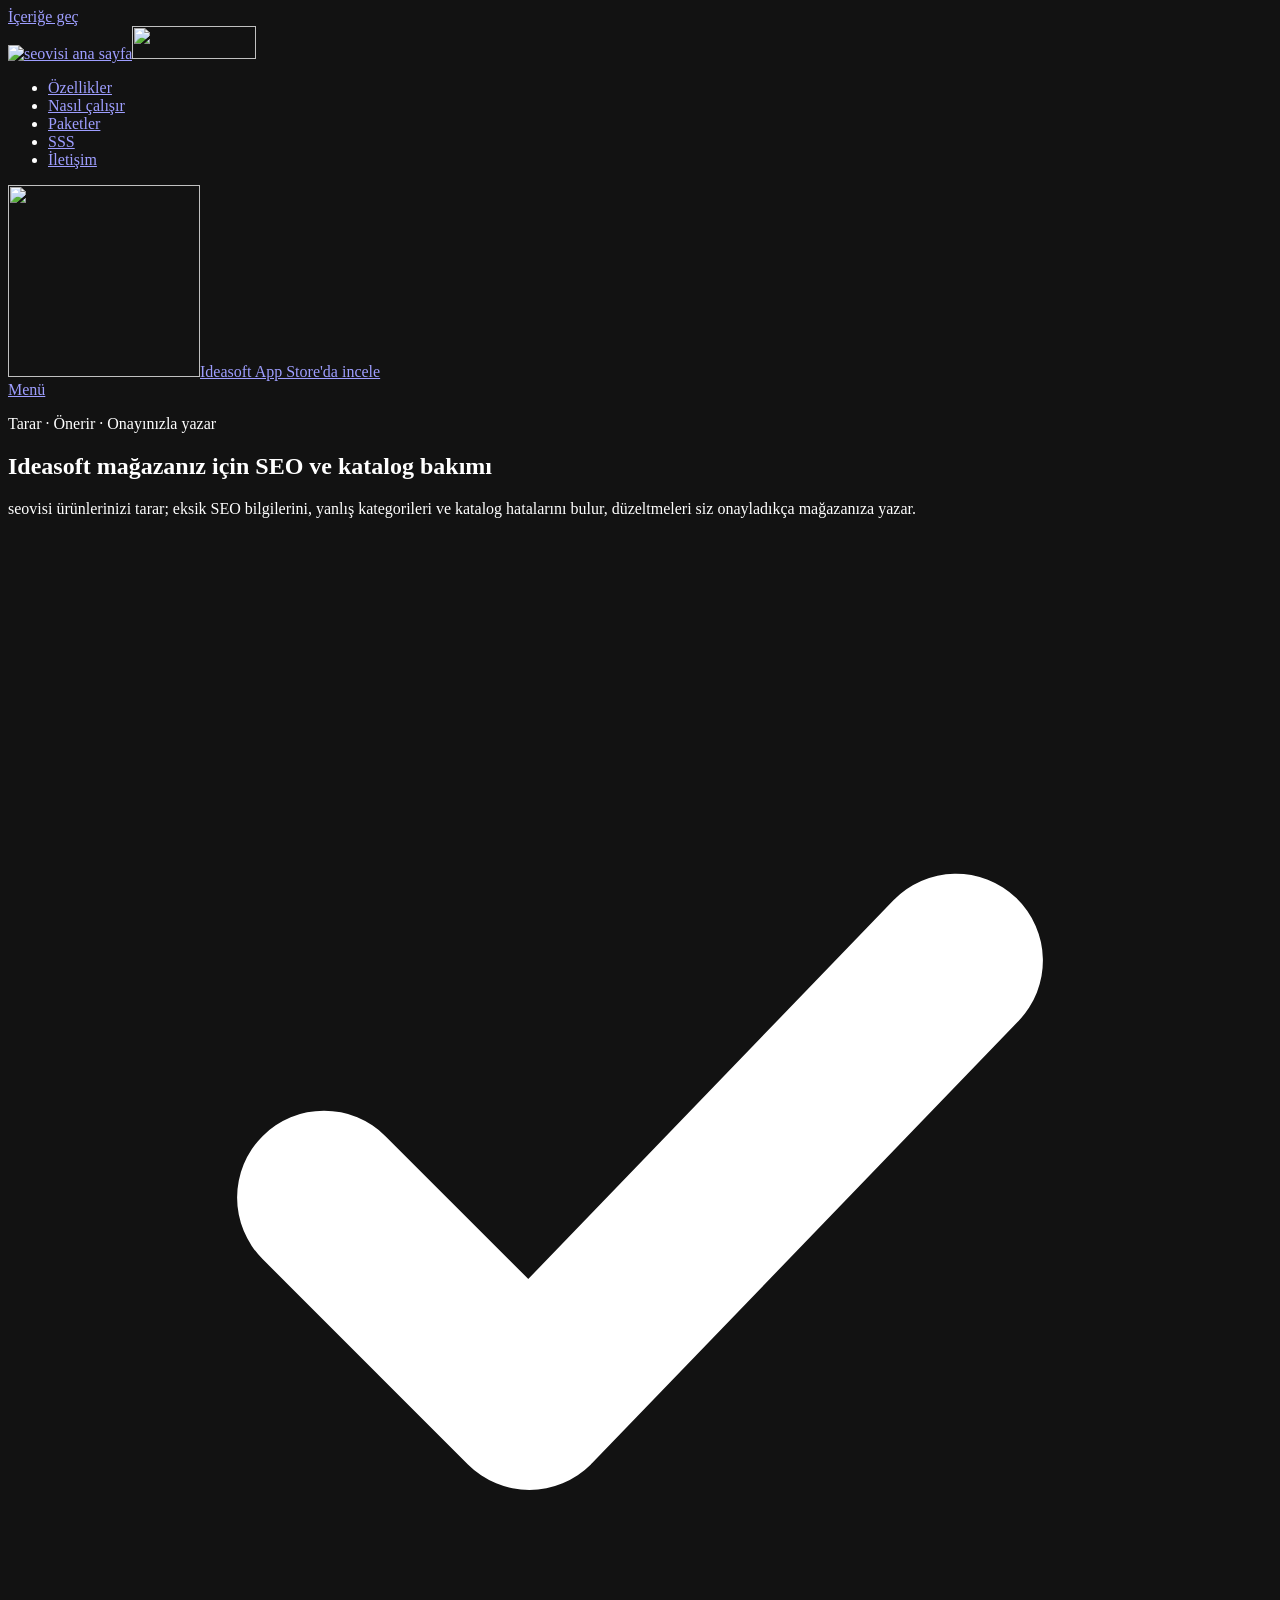
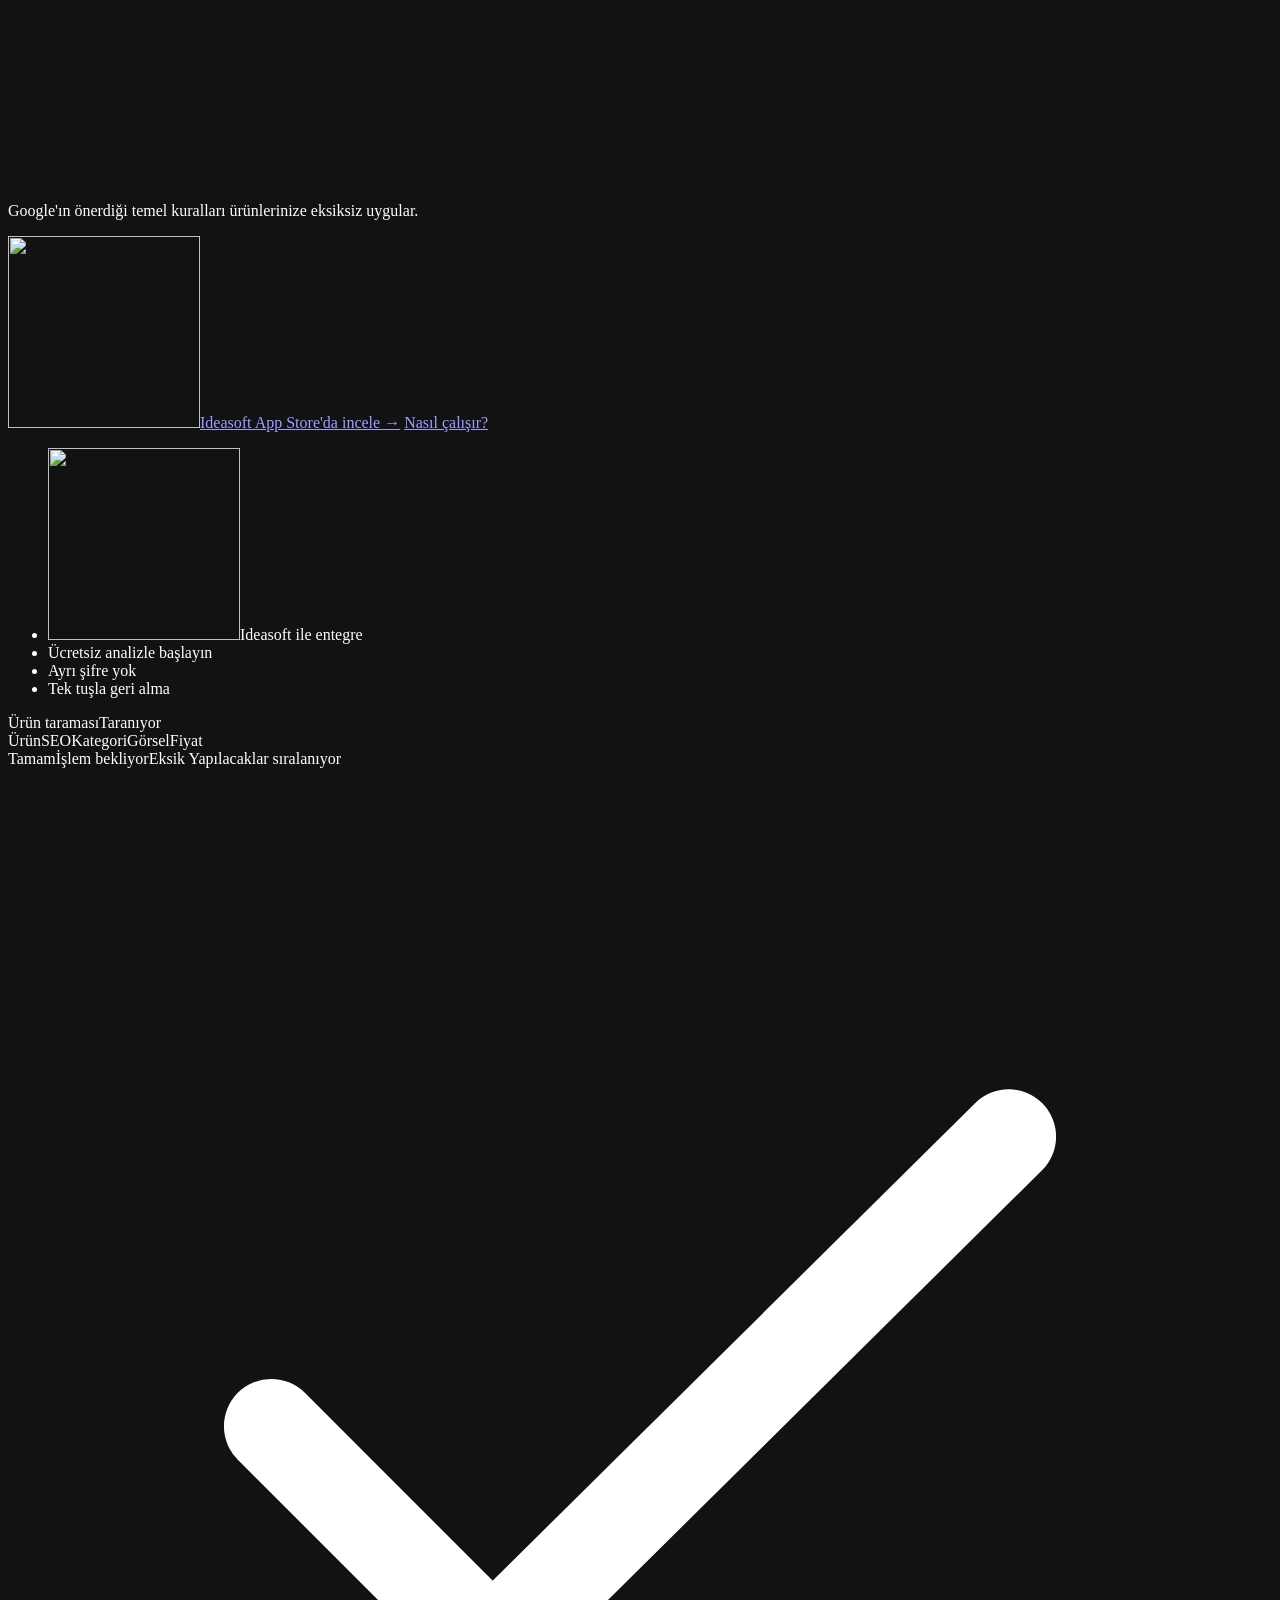
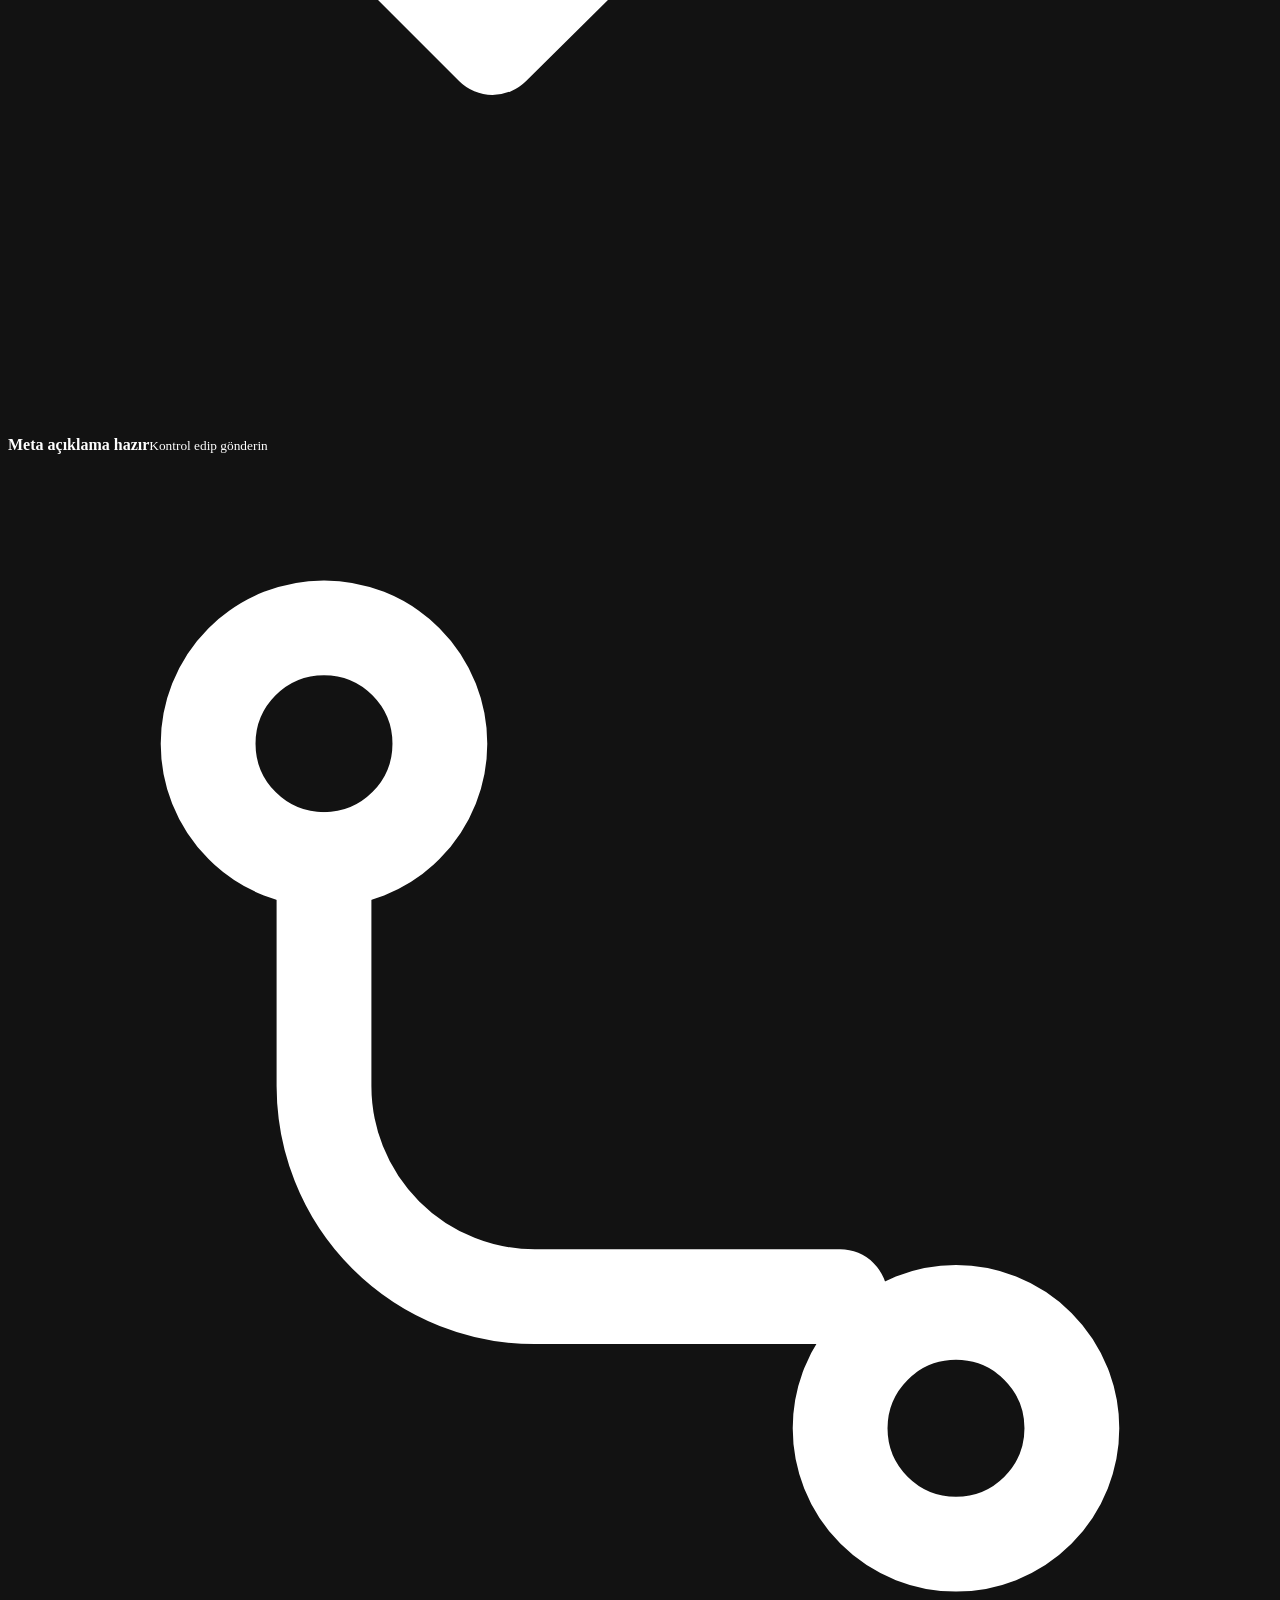
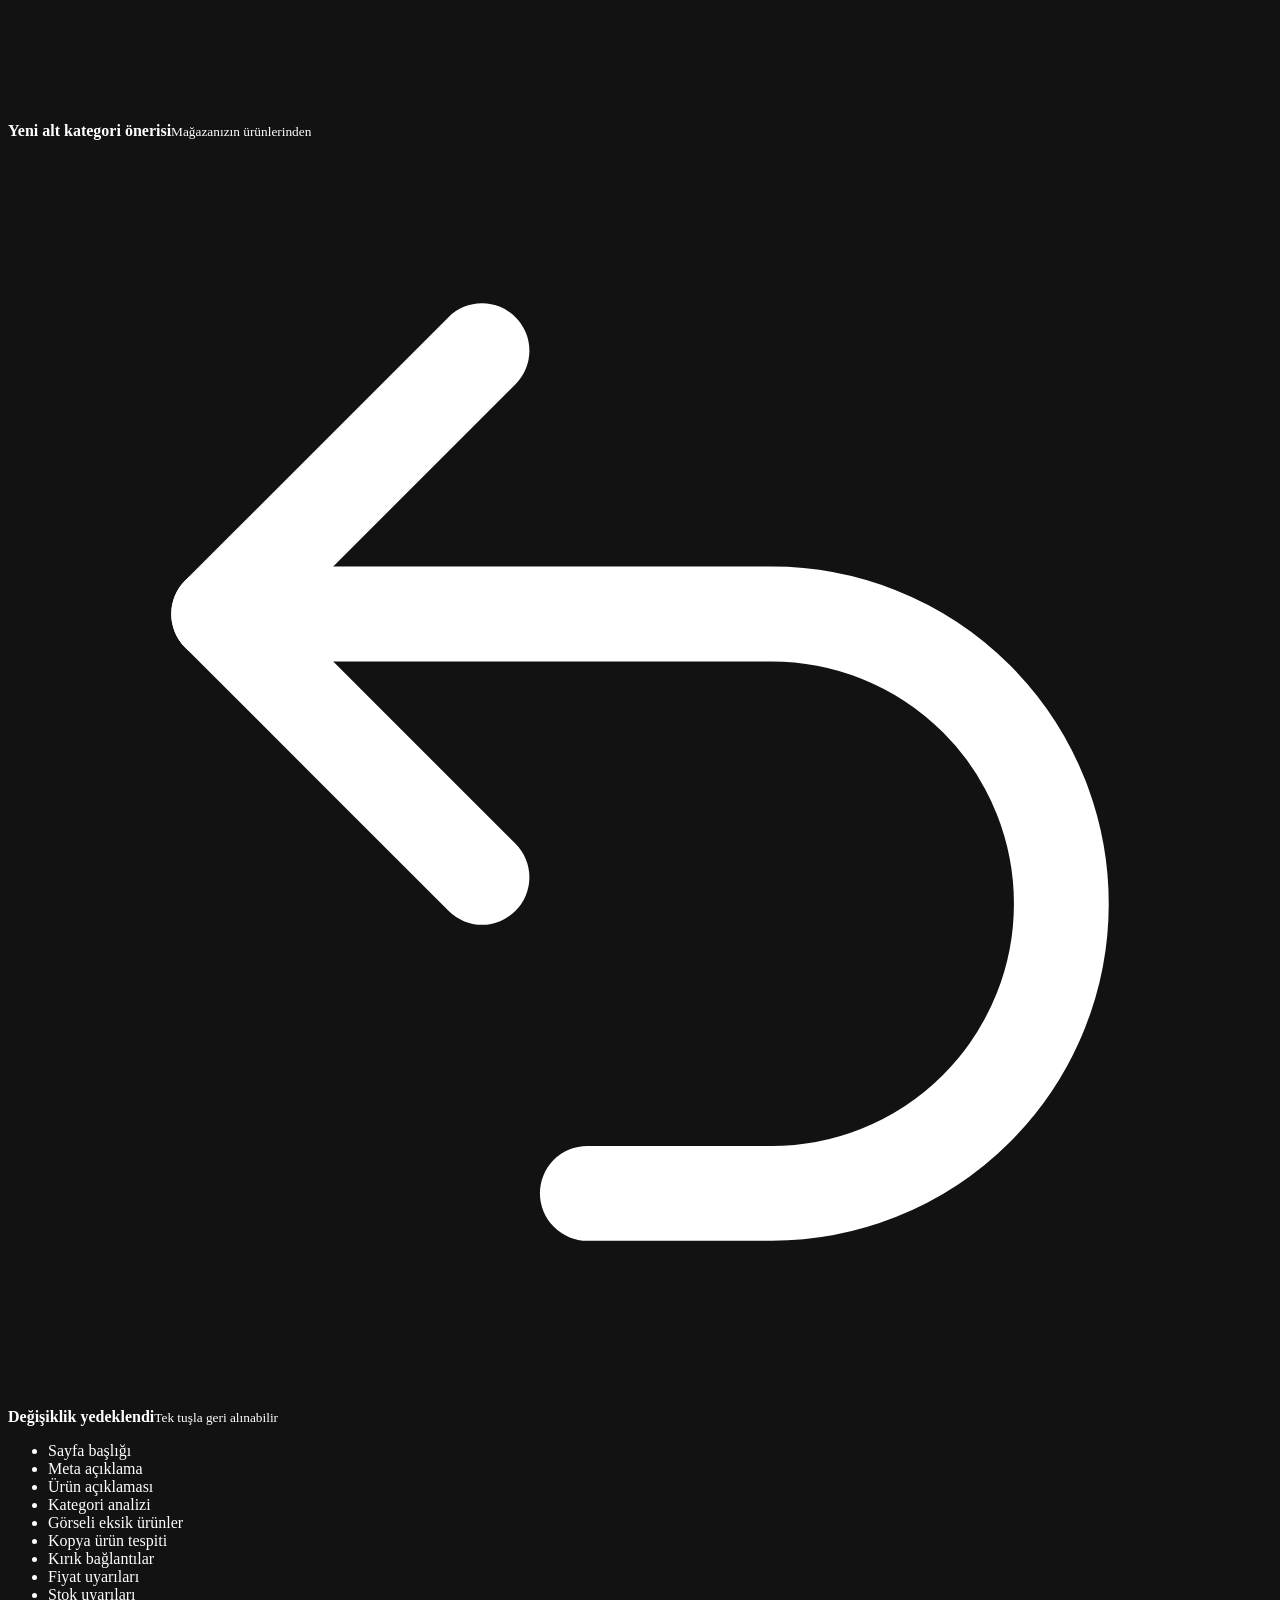
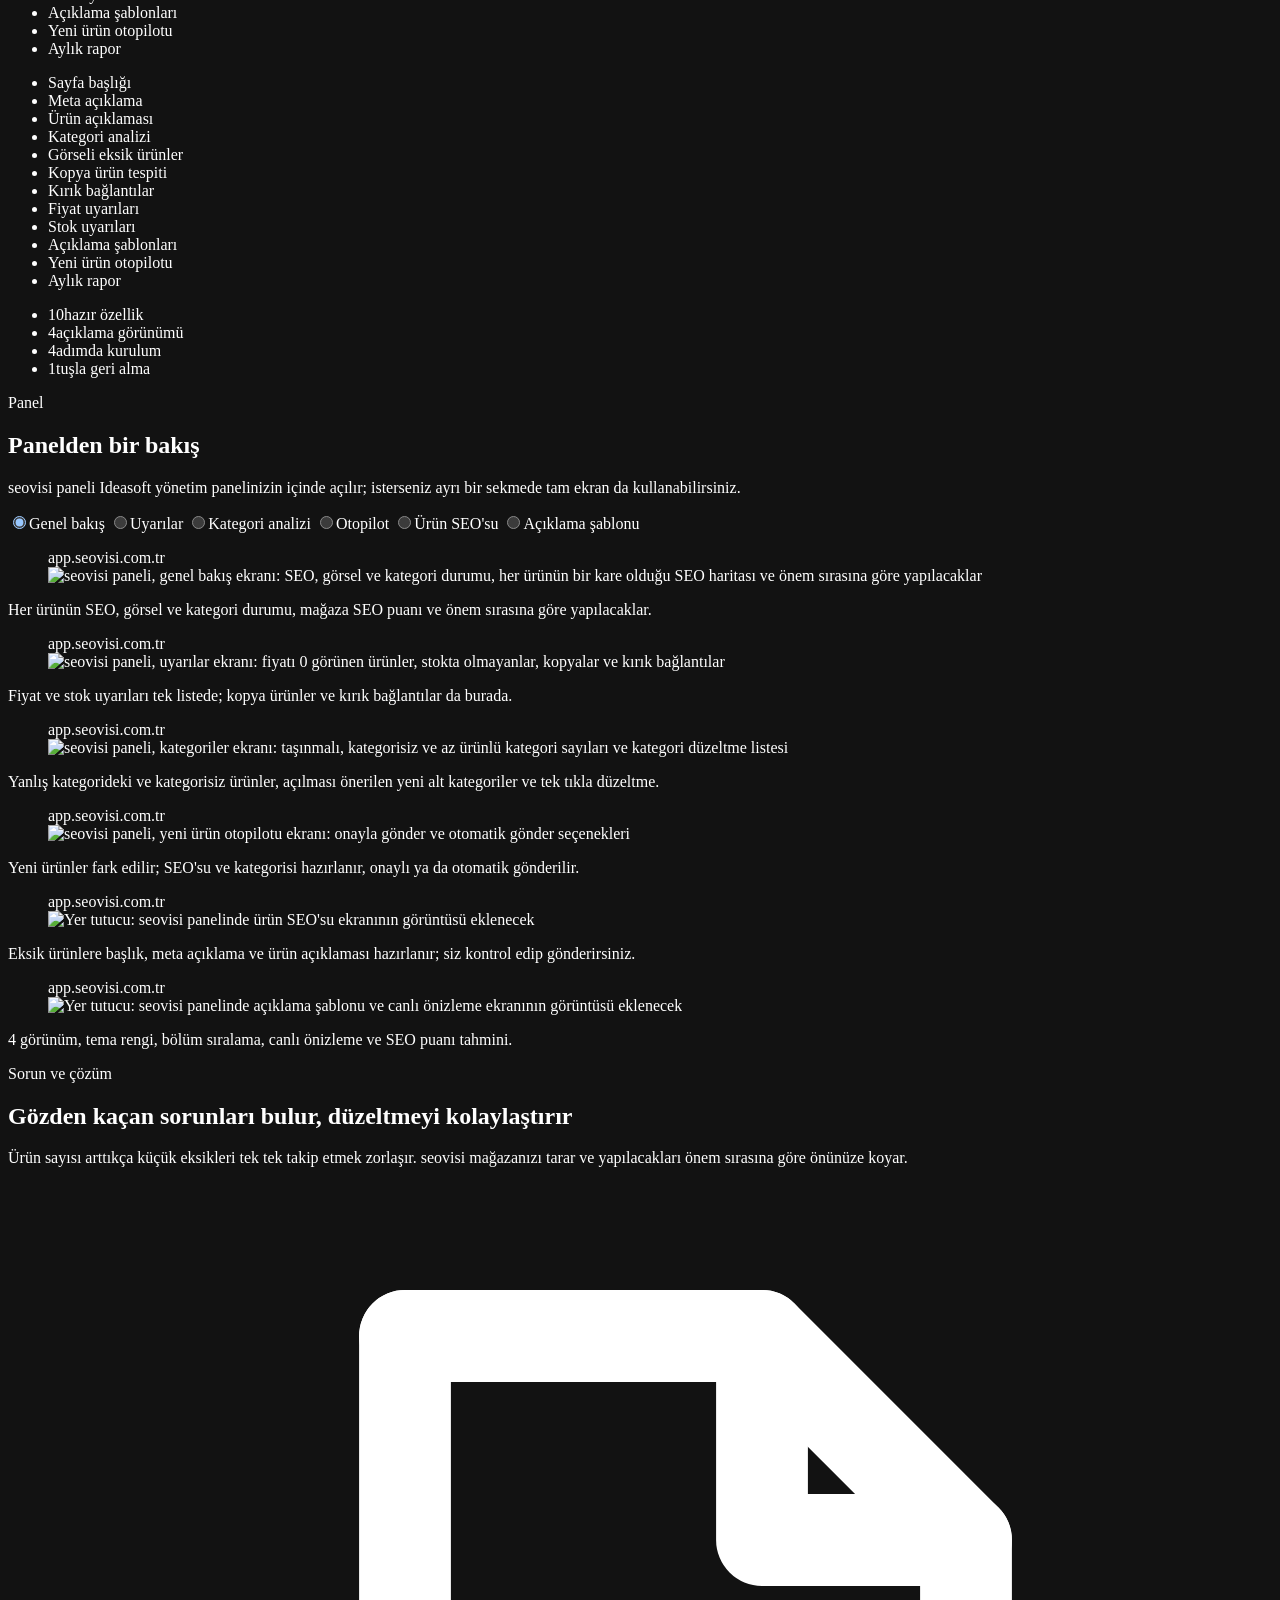
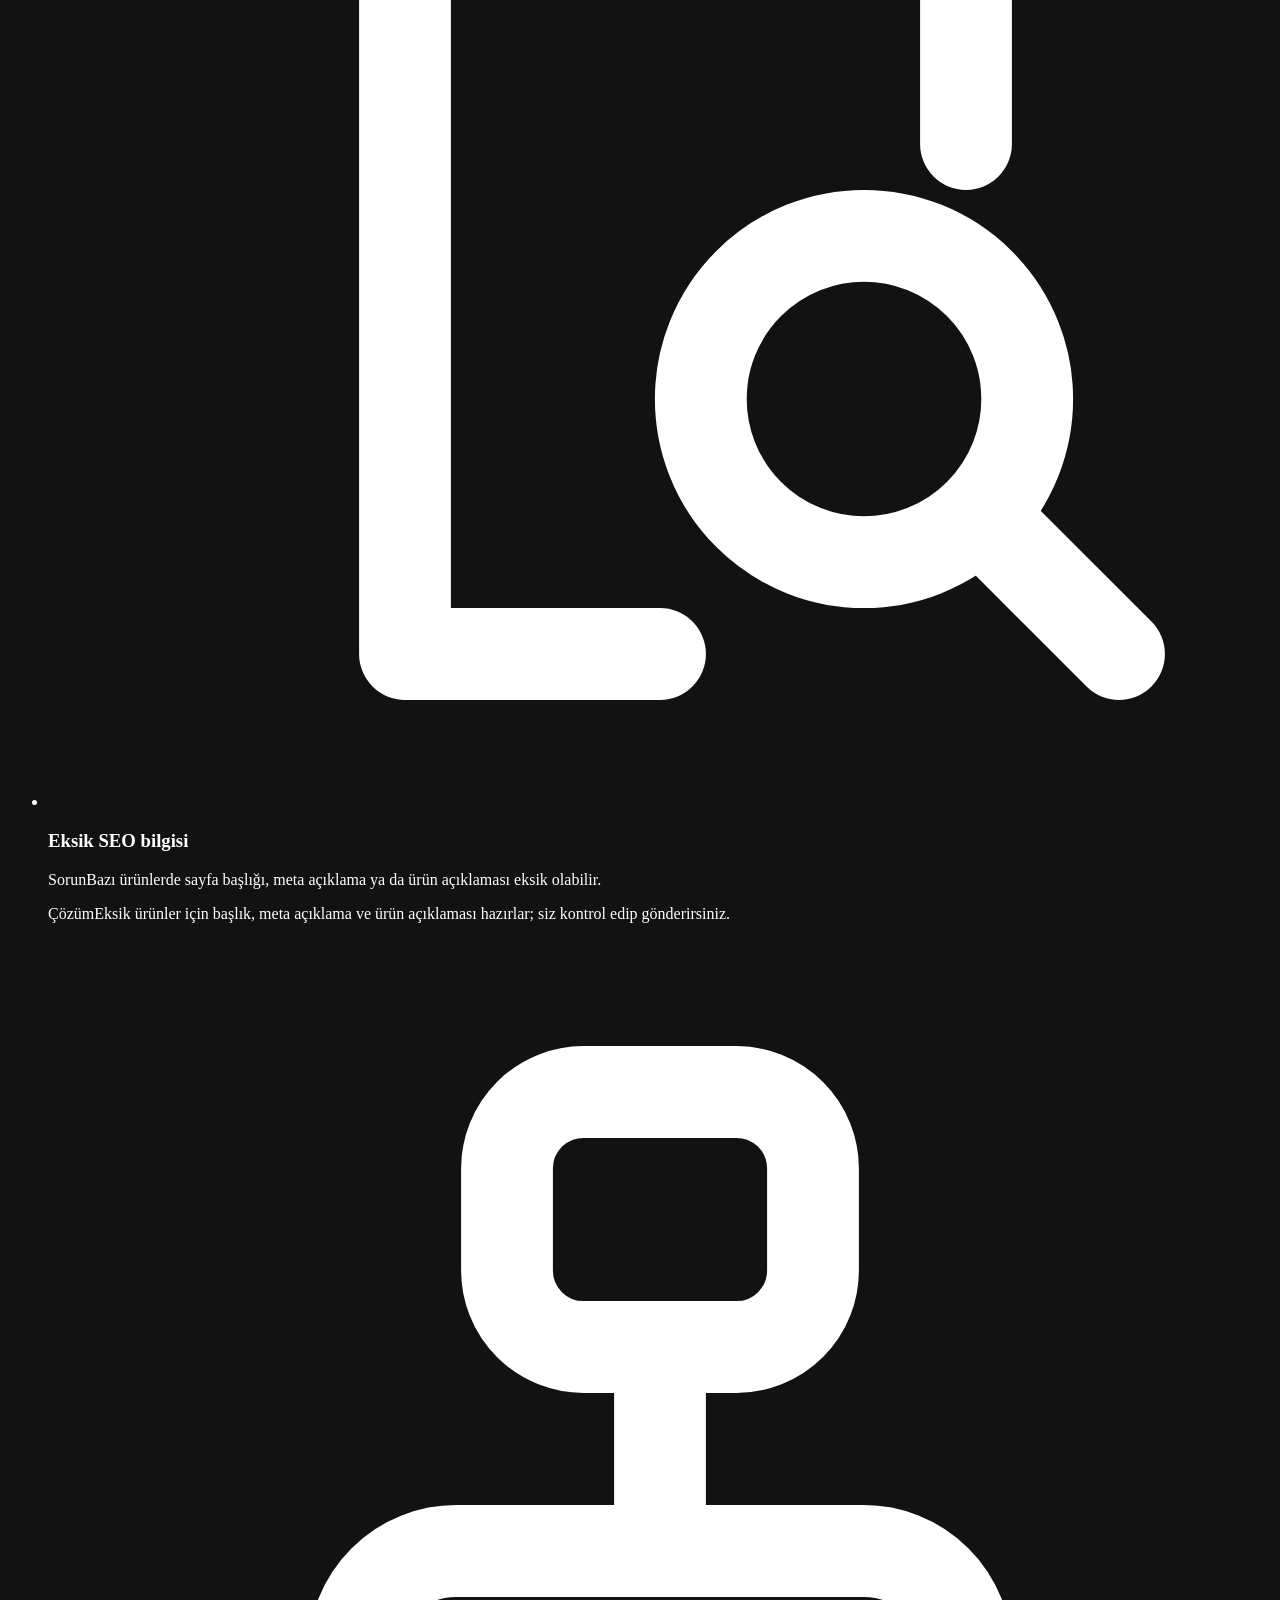
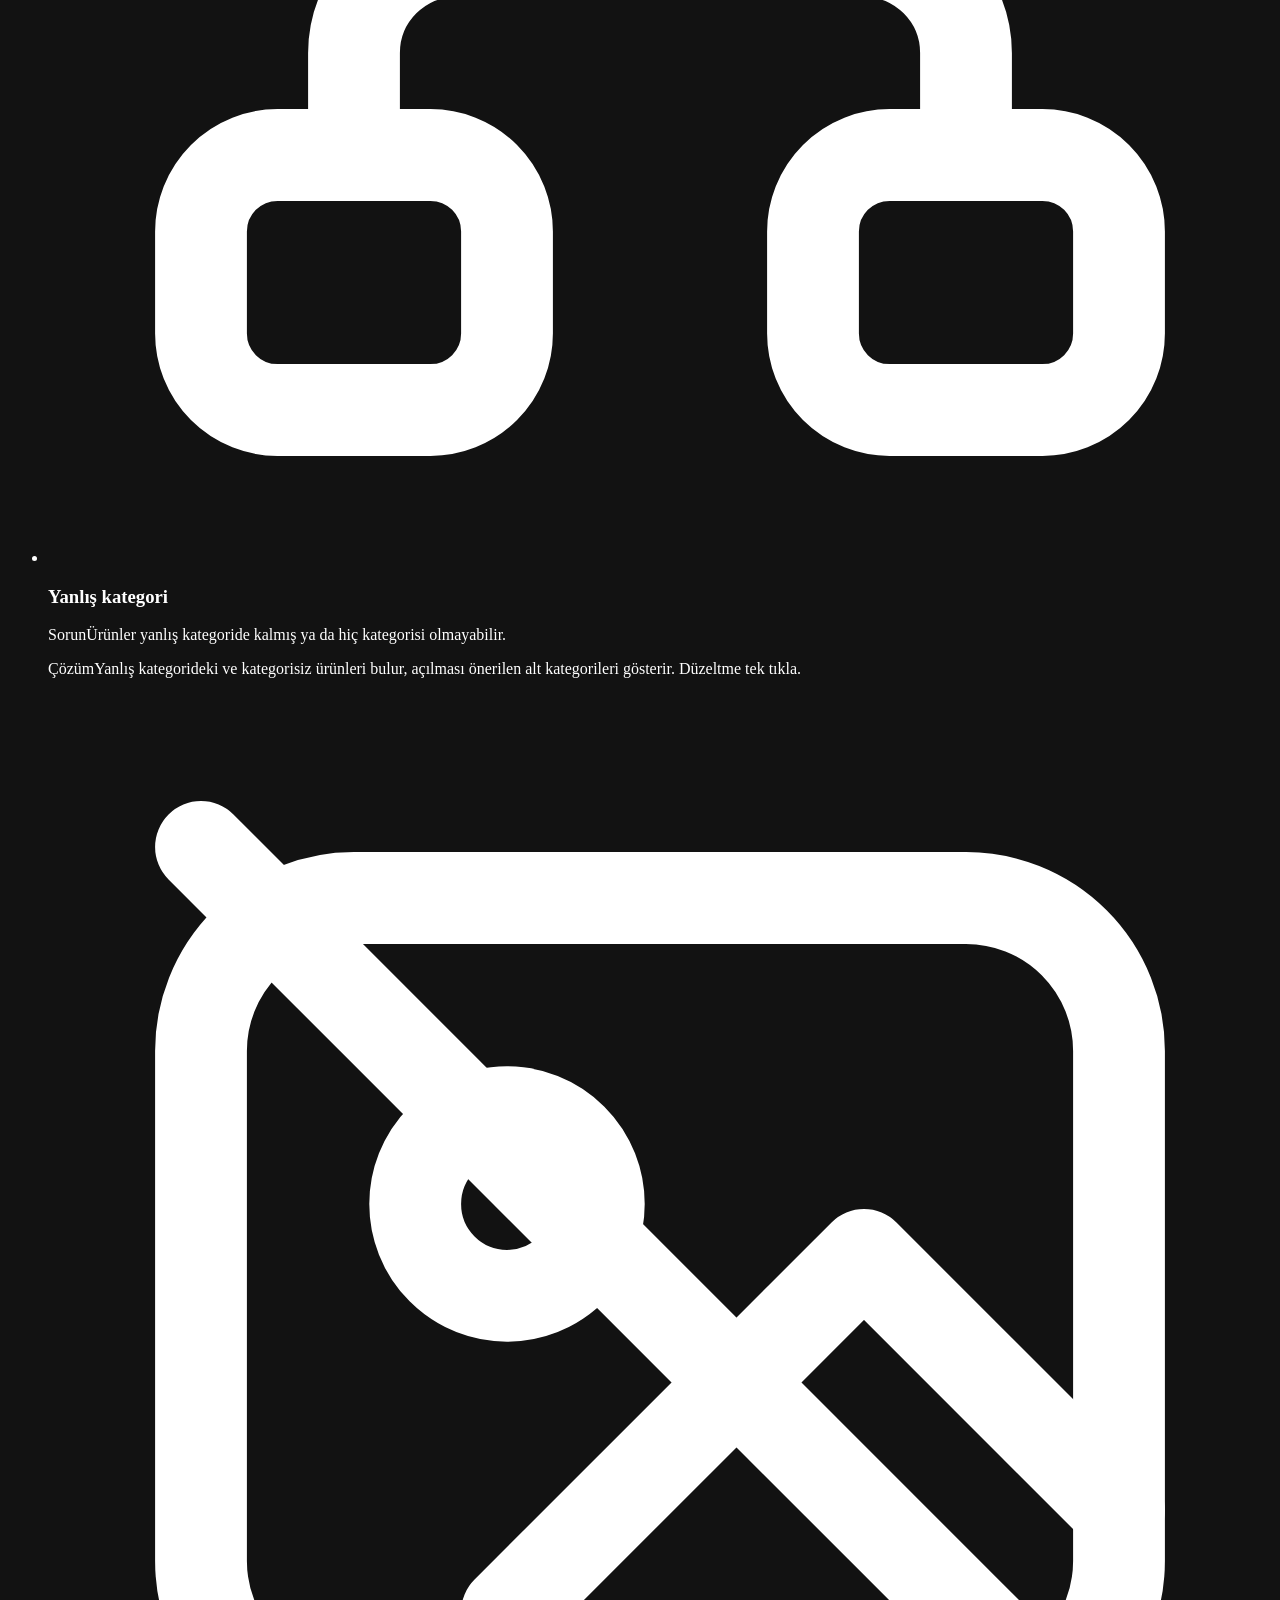
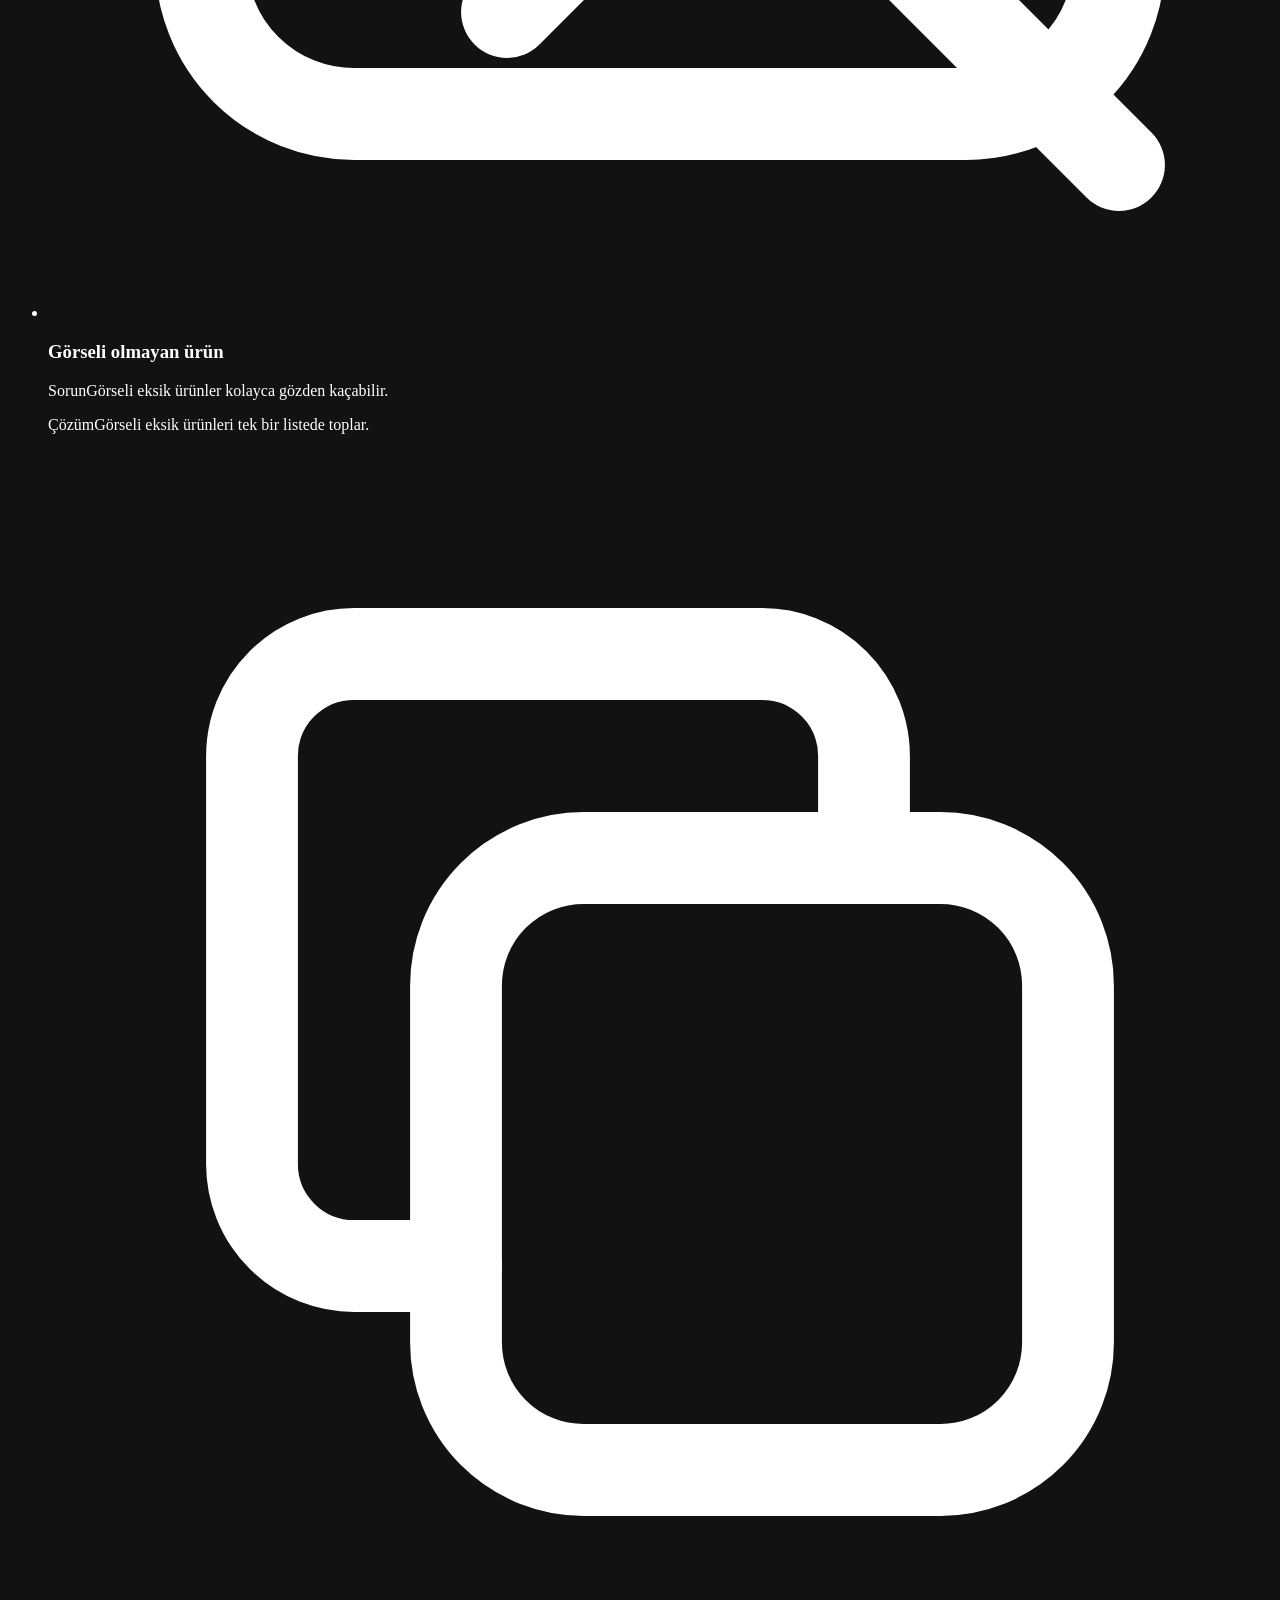
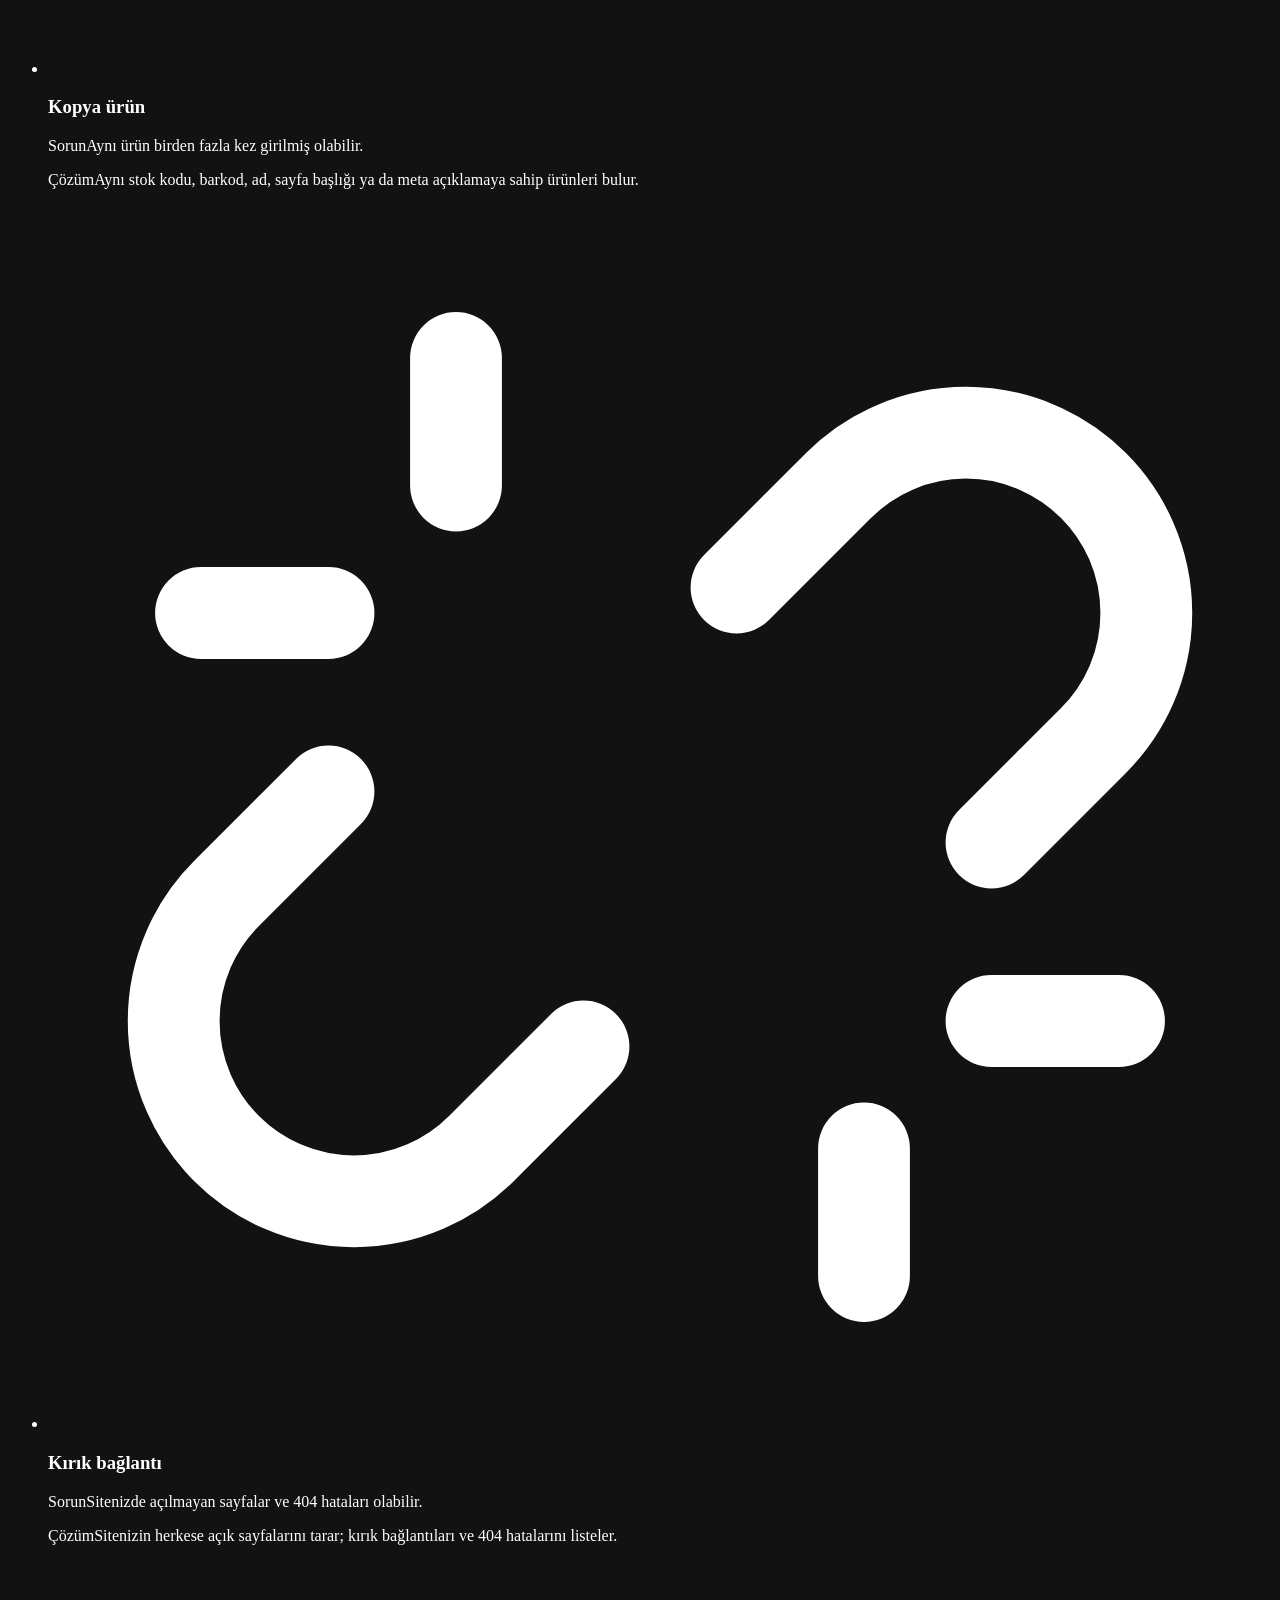
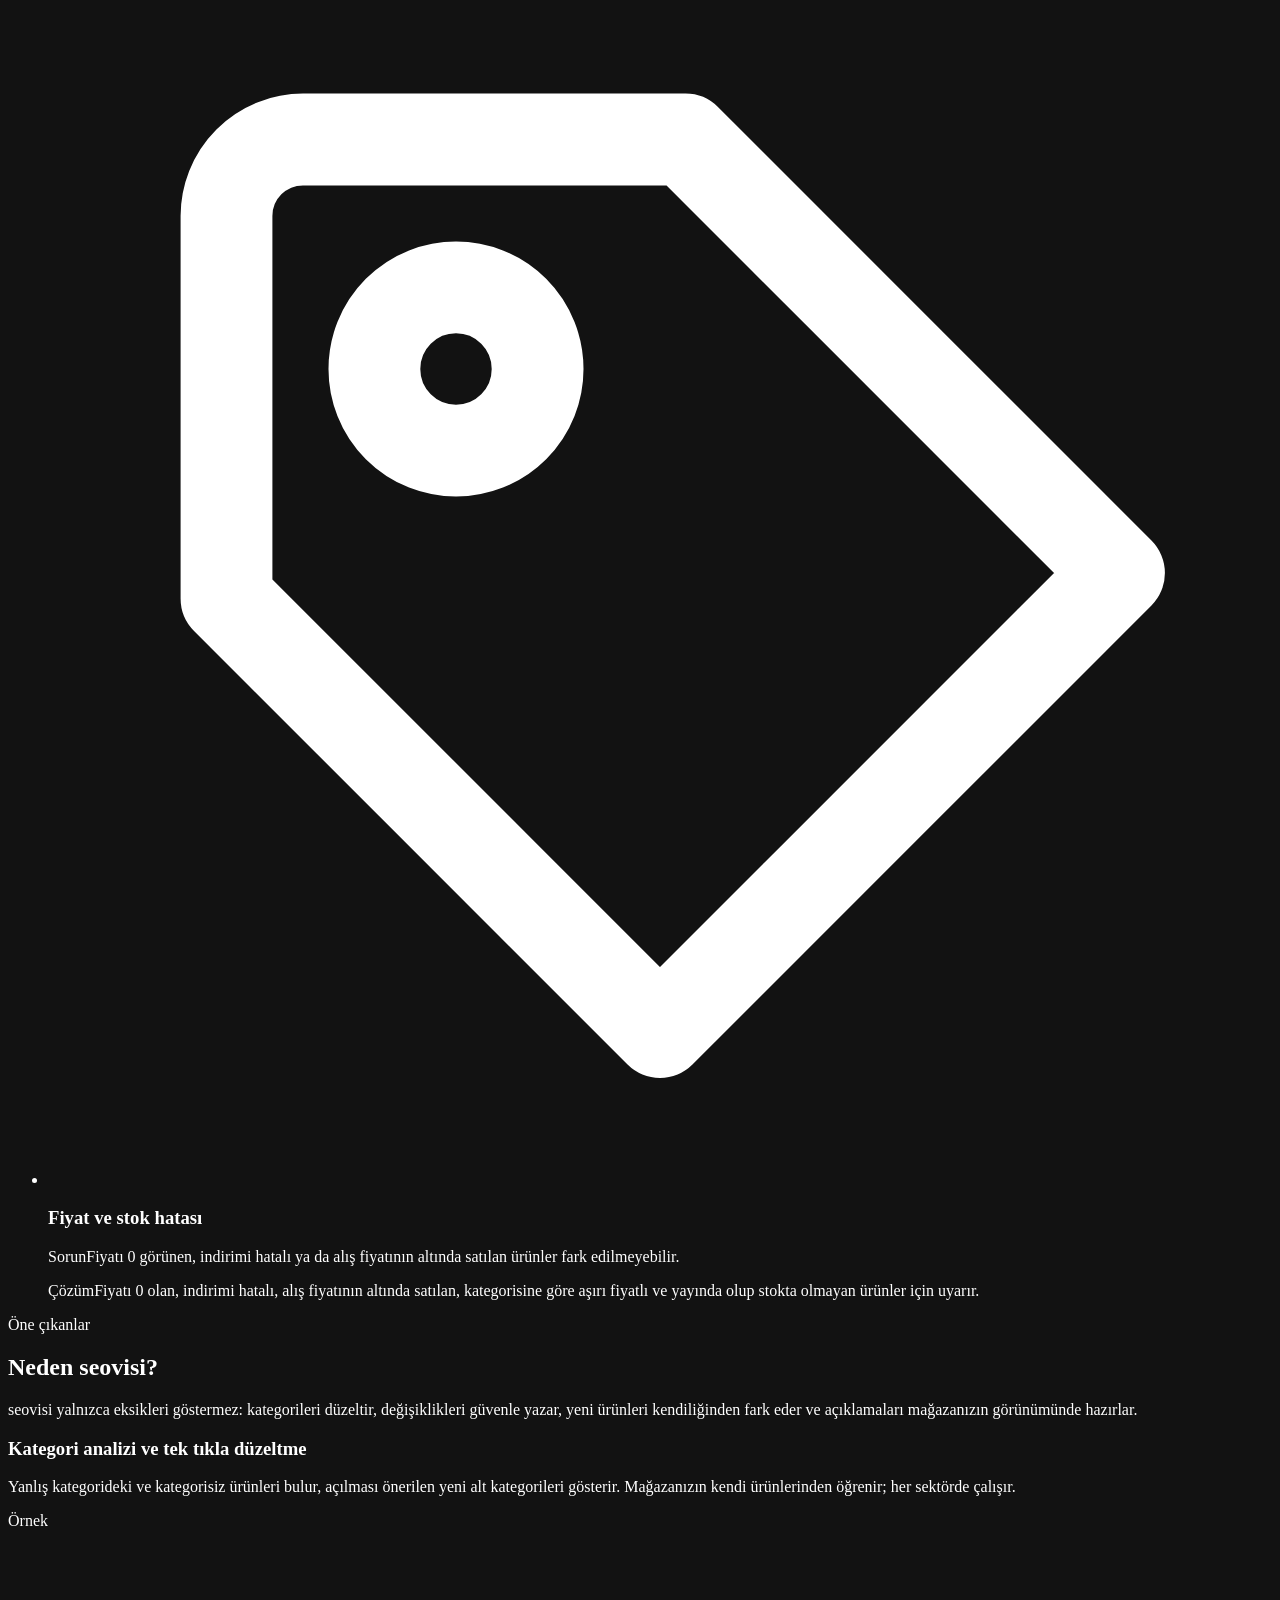
==== commit 5d1b4148: "Gerçek panel ekran görüntüleri ve iletişim bilgileri eklendi - Genel bakış, Uyarılar, Kategoriler ve" ====
--- a/site/index.html
+++ b/site/index.html
@@ -44,6 +44,16 @@
         "url": "https://seovisi.com.tr/marka/seovisi-ikon-512.png",
         "width": 512,
         "height": 512
+      },
+      "email": "azimurkmez355@gmail.com",
+      "contactPoint": {
+        "@type": "ContactPoint",
+        "contactType": "customer support",
+        "email": "azimurkmez355@gmail.com",
+        "telephone": "+90 535 553 40 92",
+        "availableLanguage": [
+          "tr"
+        ]
       }
     },
     {
@@ -186,21 +196,41 @@
     <div class="belir">
       <div class="tur-sekmeler" role="radiogroup" aria-label="Görmek istediğiniz ekranı seçin">
         <input class="gorunmez" type="radio" name="tur" id="tur-1" checked><label for="tur-1">Genel bakış</label>
-        <input class="gorunmez" type="radio" name="tur" id="tur-2"><label for="tur-2">Ürün SEO'su</label>
+        <input class="gorunmez" type="radio" name="tur" id="tur-2"><label for="tur-2">Uyarılar</label>
         <input class="gorunmez" type="radio" name="tur" id="tur-3"><label for="tur-3">Kategori analizi</label>
-        <input class="gorunmez" type="radio" name="tur" id="tur-4"><label for="tur-4">Açıklama şablonu</label>
-        <input class="gorunmez" type="radio" name="tur" id="tur-5"><label for="tur-5">Otopilot</label>
-        <input class="gorunmez" type="radio" name="tur" id="tur-6"><label for="tur-6">Geri alma</label>
+        <input class="gorunmez" type="radio" name="tur" id="tur-4"><label for="tur-4">Otopilot</label>
+        <input class="gorunmez" type="radio" name="tur" id="tur-5"><label for="tur-5">Ürün SEO'su</label>
+        <input class="gorunmez" type="radio" name="tur" id="tur-6"><label for="tur-6">Açıklama şablonu</label>
       </div>
       <div class="tur-panel tur-panel-1">
-        <!-- YER-TUTUCU: ekran görüntüsü "genel bakış" — gerçek görüntü gelince gorseller/ekran/genel-bakis-800.webp ve genel-bakis-1600.webp dosyalarını değiştirin, alt metindeki "Yer tutucu" ifadesini kaldırın. -->
-<figure class="cerceve" data-yer-tutucu="ekran-genel-bakis">
+        <figure class="cerceve">
   <div class="cerceve-ust" aria-hidden="true"><span class="noktalar"><i></i><i></i><i></i></span><span class="cerceve-adres">app.seovisi.com.tr</span></div>
-  <img src="/gorseller/ekran/genel-bakis-1600.webp" srcset="/gorseller/ekran/genel-bakis-800.webp 800w, /gorseller/ekran/genel-bakis-1600.webp 1600w" sizes="(min-width: 1240px) 1100px, calc(100vw - 3rem)" width="1600" height="1000" alt="Yer tutucu: seovisi panelinde genel bakış ekranının görüntüsü eklenecek" loading="lazy" decoding="async">
+  <img src="/gorseller/ekran/genel-bakis-1600.webp" srcset="/gorseller/ekran/genel-bakis-800.webp 800w, /gorseller/ekran/genel-bakis-1600.webp 1600w" sizes="(min-width: 1240px) 1100px, calc(100vw - 3rem)" width="1600" height="1000" alt="seovisi paneli, genel bakış ekranı: SEO, görsel ve kategori durumu, her ürünün bir kare olduğu SEO haritası ve önem sırasına göre yapılacaklar" loading="lazy" decoding="async">
 </figure>
         <p class="tur-aciklama">Her ürünün SEO, görsel ve kategori durumu, mağaza SEO puanı ve önem sırasına göre yapılacaklar.</p>
       </div>
       <div class="tur-panel tur-panel-2">
+        <figure class="cerceve">
+  <div class="cerceve-ust" aria-hidden="true"><span class="noktalar"><i></i><i></i><i></i></span><span class="cerceve-adres">app.seovisi.com.tr</span></div>
+  <img src="/gorseller/ekran/uyarilar-1600.webp" srcset="/gorseller/ekran/uyarilar-800.webp 800w, /gorseller/ekran/uyarilar-1600.webp 1600w" sizes="(min-width: 1240px) 1100px, calc(100vw - 3rem)" width="1600" height="1000" alt="seovisi paneli, uyarılar ekranı: fiyatı 0 görünen ürünler, stokta olmayanlar, kopyalar ve kırık bağlantılar" loading="lazy" decoding="async">
+</figure>
+        <p class="tur-aciklama">Fiyat ve stok uyarıları tek listede; kopya ürünler ve kırık bağlantılar da burada.</p>
+      </div>
+      <div class="tur-panel tur-panel-3">
+        <figure class="cerceve">
+  <div class="cerceve-ust" aria-hidden="true"><span class="noktalar"><i></i><i></i><i></i></span><span class="cerceve-adres">app.seovisi.com.tr</span></div>
+  <img src="/gorseller/ekran/kategori-analizi-1600.webp" srcset="/gorseller/ekran/kategori-analizi-800.webp 800w, /gorseller/ekran/kategori-analizi-1600.webp 1600w" sizes="(min-width: 1240px) 1100px, calc(100vw - 3rem)" width="1600" height="1000" alt="seovisi paneli, kategoriler ekranı: taşınmalı, kategorisiz ve az ürünlü kategori sayıları ve kategori düzeltme listesi" loading="lazy" decoding="async">
+</figure>
+        <p class="tur-aciklama">Yanlış kategorideki ve kategorisiz ürünler, açılması önerilen yeni alt kategoriler ve tek tıkla düzeltme.</p>
+      </div>
+      <div class="tur-panel tur-panel-4">
+        <figure class="cerceve">
+  <div class="cerceve-ust" aria-hidden="true"><span class="noktalar"><i></i><i></i><i></i></span><span class="cerceve-adres">app.seovisi.com.tr</span></div>
+  <img src="/gorseller/ekran/otopilot-1600.webp" srcset="/gorseller/ekran/otopilot-800.webp 800w, /gorseller/ekran/otopilot-1600.webp 1600w" sizes="(min-width: 1240px) 1100px, calc(100vw - 3rem)" width="1600" height="1000" alt="seovisi paneli, yeni ürün otopilotu ekranı: onayla gönder ve otomatik gönder seçenekleri" loading="lazy" decoding="async">
+</figure>
+        <p class="tur-aciklama">Yeni ürünler fark edilir; SEO'su ve kategorisi hazırlanır, onaylı ya da otomatik gönderilir.</p>
+      </div>
+      <div class="tur-panel tur-panel-5">
         <!-- YER-TUTUCU: ekran görüntüsü "ürün SEO'su" — gerçek görüntü gelince gorseller/ekran/urun-seo-800.webp ve urun-seo-1600.webp dosyalarını değiştirin, alt metindeki "Yer tutucu" ifadesini kaldırın. -->
 <figure class="cerceve" data-yer-tutucu="ekran-urun-seo">
   <div class="cerceve-ust" aria-hidden="true"><span class="noktalar"><i></i><i></i><i></i></span><span class="cerceve-adres">app.seovisi.com.tr</span></div>
@@ -208,37 +238,13 @@
 </figure>
         <p class="tur-aciklama">Eksik ürünlere başlık, meta açıklama ve ürün açıklaması hazırlanır; siz kontrol edip gönderirsiniz.</p>
       </div>
-      <div class="tur-panel tur-panel-3">
-        <!-- YER-TUTUCU: ekran görüntüsü "kategori analizi" — gerçek görüntü gelince gorseller/ekran/kategori-analizi-800.webp ve kategori-analizi-1600.webp dosyalarını değiştirin, alt metindeki "Yer tutucu" ifadesini kaldırın. -->
-<figure class="cerceve" data-yer-tutucu="ekran-kategori-analizi">
-  <div class="cerceve-ust" aria-hidden="true"><span class="noktalar"><i></i><i></i><i></i></span><span class="cerceve-adres">app.seovisi.com.tr</span></div>
-  <img src="/gorseller/ekran/kategori-analizi-1600.webp" srcset="/gorseller/ekran/kategori-analizi-800.webp 800w, /gorseller/ekran/kategori-analizi-1600.webp 1600w" sizes="(min-width: 1240px) 1100px, calc(100vw - 3rem)" width="1600" height="1000" alt="Yer tutucu: seovisi panelinde kategori analizi ekranının görüntüsü eklenecek" loading="lazy" decoding="async">
-</figure>
-        <p class="tur-aciklama">Yanlış kategorideki ve kategorisiz ürünler, açılması önerilen yeni alt kategoriler ve tek tıkla düzeltme.</p>
-      </div>
-      <div class="tur-panel tur-panel-4">
+      <div class="tur-panel tur-panel-6">
         <!-- YER-TUTUCU: ekran görüntüsü "açıklama şablonu ve canlı önizleme" — gerçek görüntü gelince gorseller/ekran/aciklama-sablonu-800.webp ve aciklama-sablonu-1600.webp dosyalarını değiştirin, alt metindeki "Yer tutucu" ifadesini kaldırın. -->
 <figure class="cerceve" data-yer-tutucu="ekran-aciklama-sablonu">
   <div class="cerceve-ust" aria-hidden="true"><span class="noktalar"><i></i><i></i><i></i></span><span class="cerceve-adres">app.seovisi.com.tr</span></div>
   <img src="/gorseller/ekran/aciklama-sablonu-1600.webp" srcset="/gorseller/ekran/aciklama-sablonu-800.webp 800w, /gorseller/ekran/aciklama-sablonu-1600.webp 1600w" sizes="(min-width: 1240px) 1100px, calc(100vw - 3rem)" width="1600" height="1000" alt="Yer tutucu: seovisi panelinde açıklama şablonu ve canlı önizleme ekranının görüntüsü eklenecek" loading="lazy" decoding="async">
 </figure>
         <p class="tur-aciklama">4 görünüm, tema rengi, bölüm sıralama, canlı önizleme ve SEO puanı tahmini.</p>
-      </div>
-      <div class="tur-panel tur-panel-5">
-        <!-- YER-TUTUCU: ekran görüntüsü "yeni ürün otopilotu" — gerçek görüntü gelince gorseller/ekran/otopilot-800.webp ve otopilot-1600.webp dosyalarını değiştirin, alt metindeki "Yer tutucu" ifadesini kaldırın. -->
-<figure class="cerceve" data-yer-tutucu="ekran-otopilot">
-  <div class="cerceve-ust" aria-hidden="true"><span class="noktalar"><i></i><i></i><i></i></span><span class="cerceve-adres">app.seovisi.com.tr</span></div>
-  <img src="/gorseller/ekran/otopilot-1600.webp" srcset="/gorseller/ekran/otopilot-800.webp 800w, /gorseller/ekran/otopilot-1600.webp 1600w" sizes="(min-width: 1240px) 1100px, calc(100vw - 3rem)" width="1600" height="1000" alt="Yer tutucu: seovisi panelinde yeni ürün otopilotu ekranının görüntüsü eklenecek" loading="lazy" decoding="async">
-</figure>
-        <p class="tur-aciklama">Yeni ürünler fark edilir; SEO'su ve kategorisi hazırlanır, onaylı ya da otomatik gönderilir.</p>
-      </div>
-      <div class="tur-panel tur-panel-6">
-        <!-- YER-TUTUCU: ekran görüntüsü "değişiklik geçmişi ve geri alma" — gerçek görüntü gelince gorseller/ekran/geri-alma-800.webp ve geri-alma-1600.webp dosyalarını değiştirin, alt metindeki "Yer tutucu" ifadesini kaldırın. -->
-<figure class="cerceve" data-yer-tutucu="ekran-geri-alma">
-  <div class="cerceve-ust" aria-hidden="true"><span class="noktalar"><i></i><i></i><i></i></span><span class="cerceve-adres">app.seovisi.com.tr</span></div>
-  <img src="/gorseller/ekran/geri-alma-1600.webp" srcset="/gorseller/ekran/geri-alma-800.webp 800w, /gorseller/ekran/geri-alma-1600.webp 1600w" sizes="(min-width: 1240px) 1100px, calc(100vw - 3rem)" width="1600" height="1000" alt="Yer tutucu: seovisi panelinde değişiklik geçmişi ve geri alma ekranının görüntüsü eklenecek" loading="lazy" decoding="async">
-</figure>
-        <p class="tur-aciklama">Her değişiklik yedeklenir ve tek tuşla geri alınabilir.</p>
       </div>
     </div>
   </div>
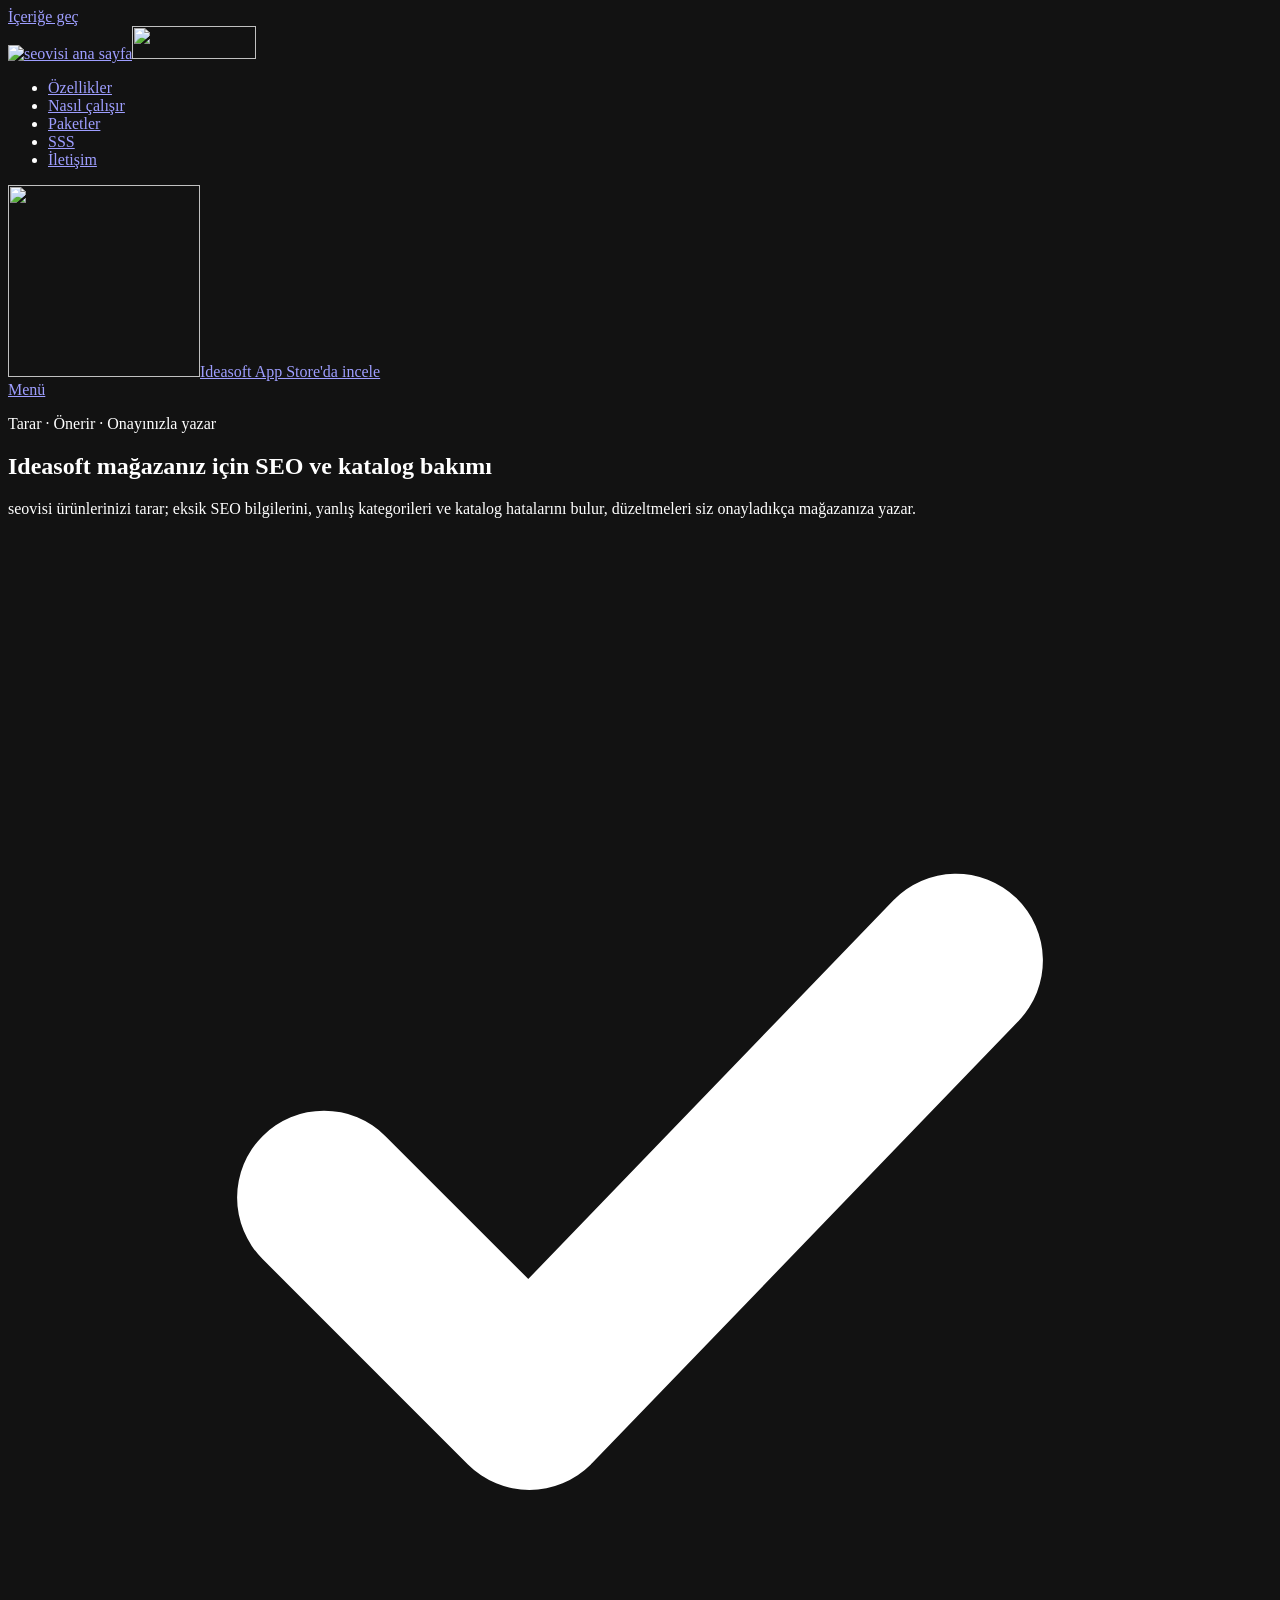
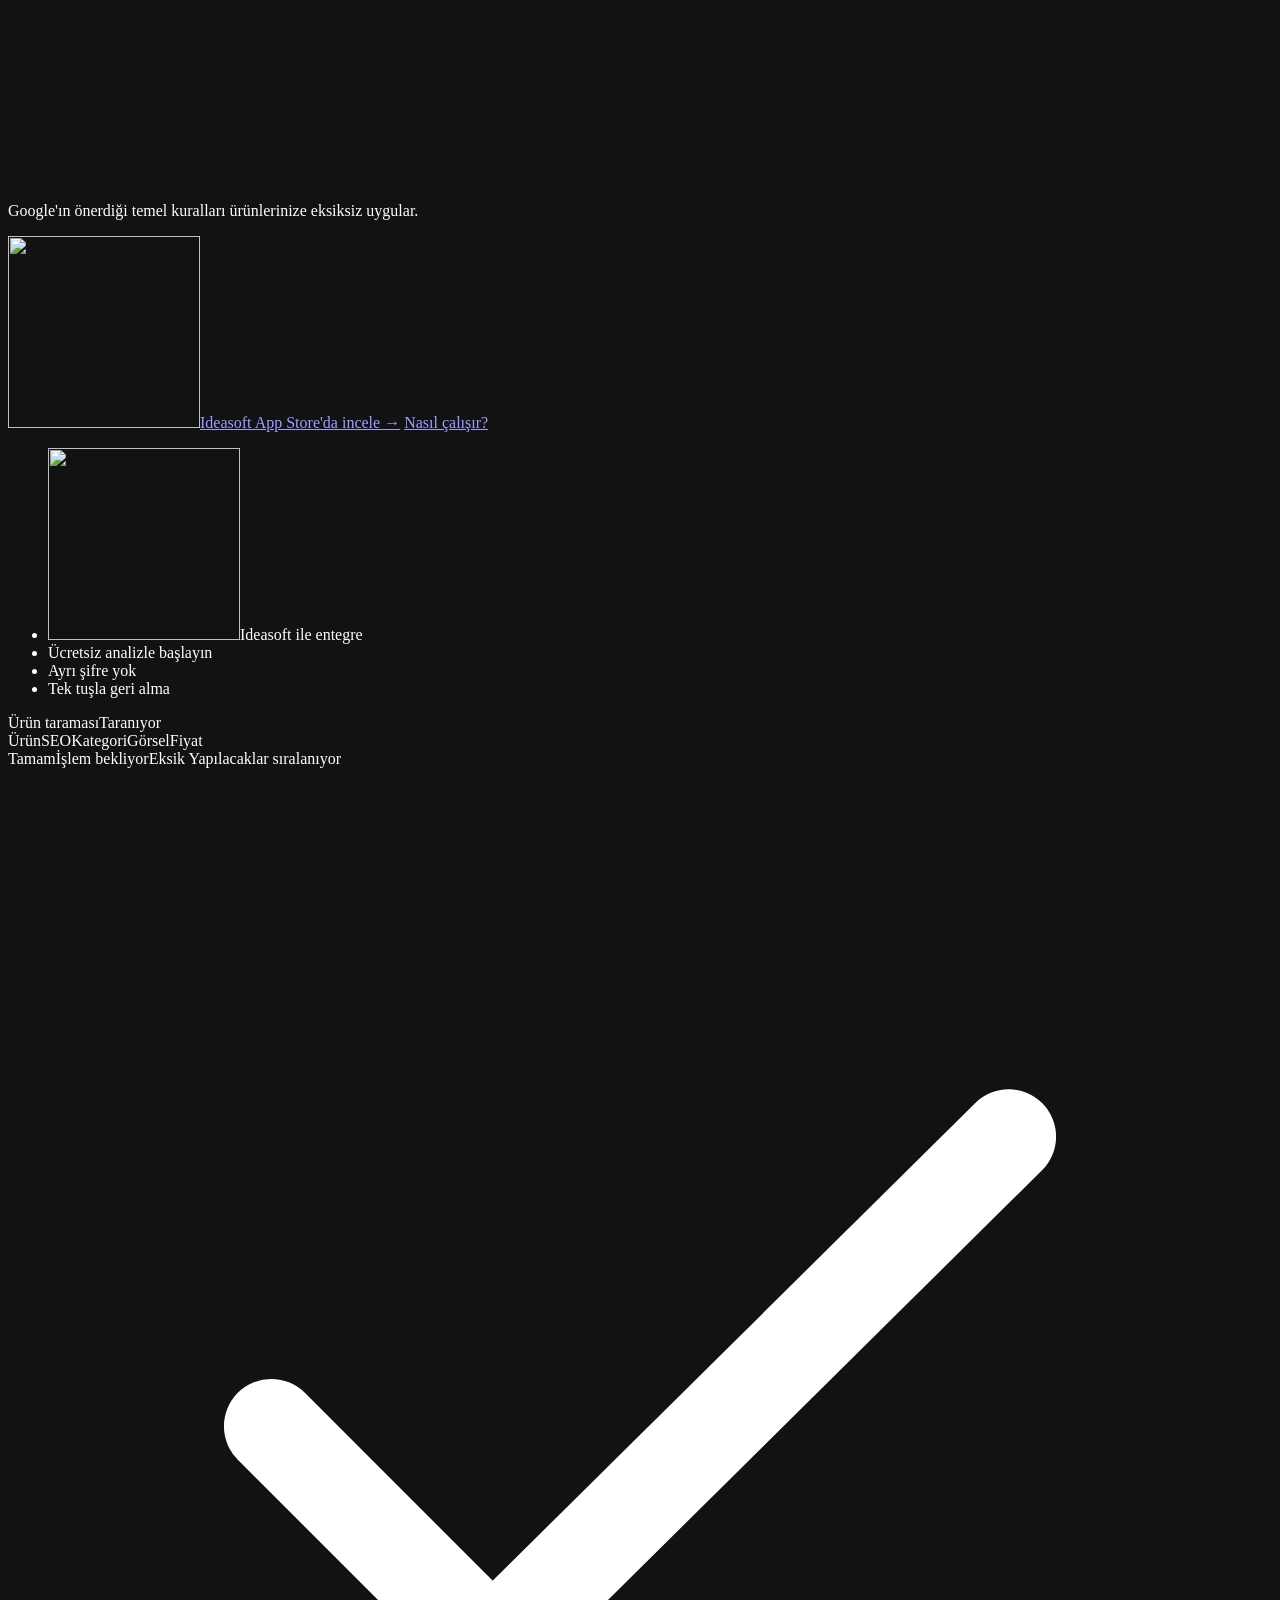
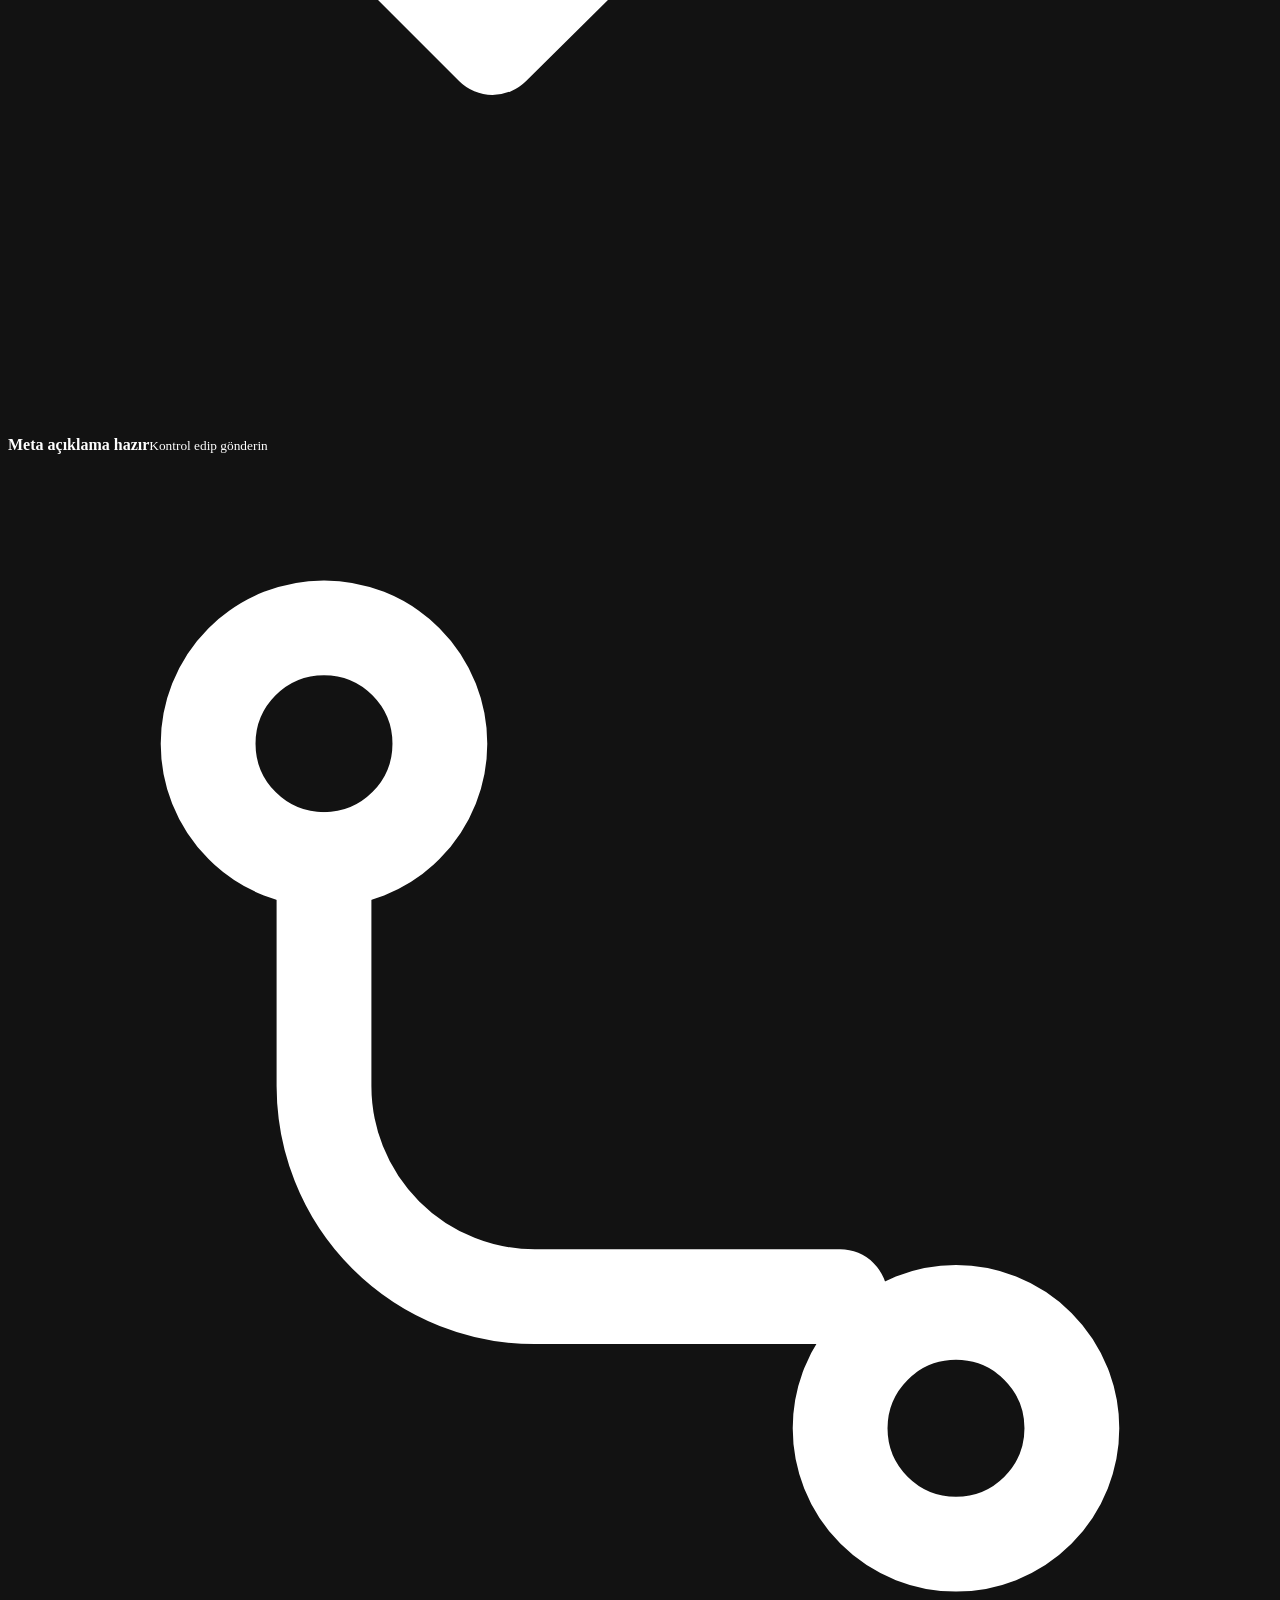
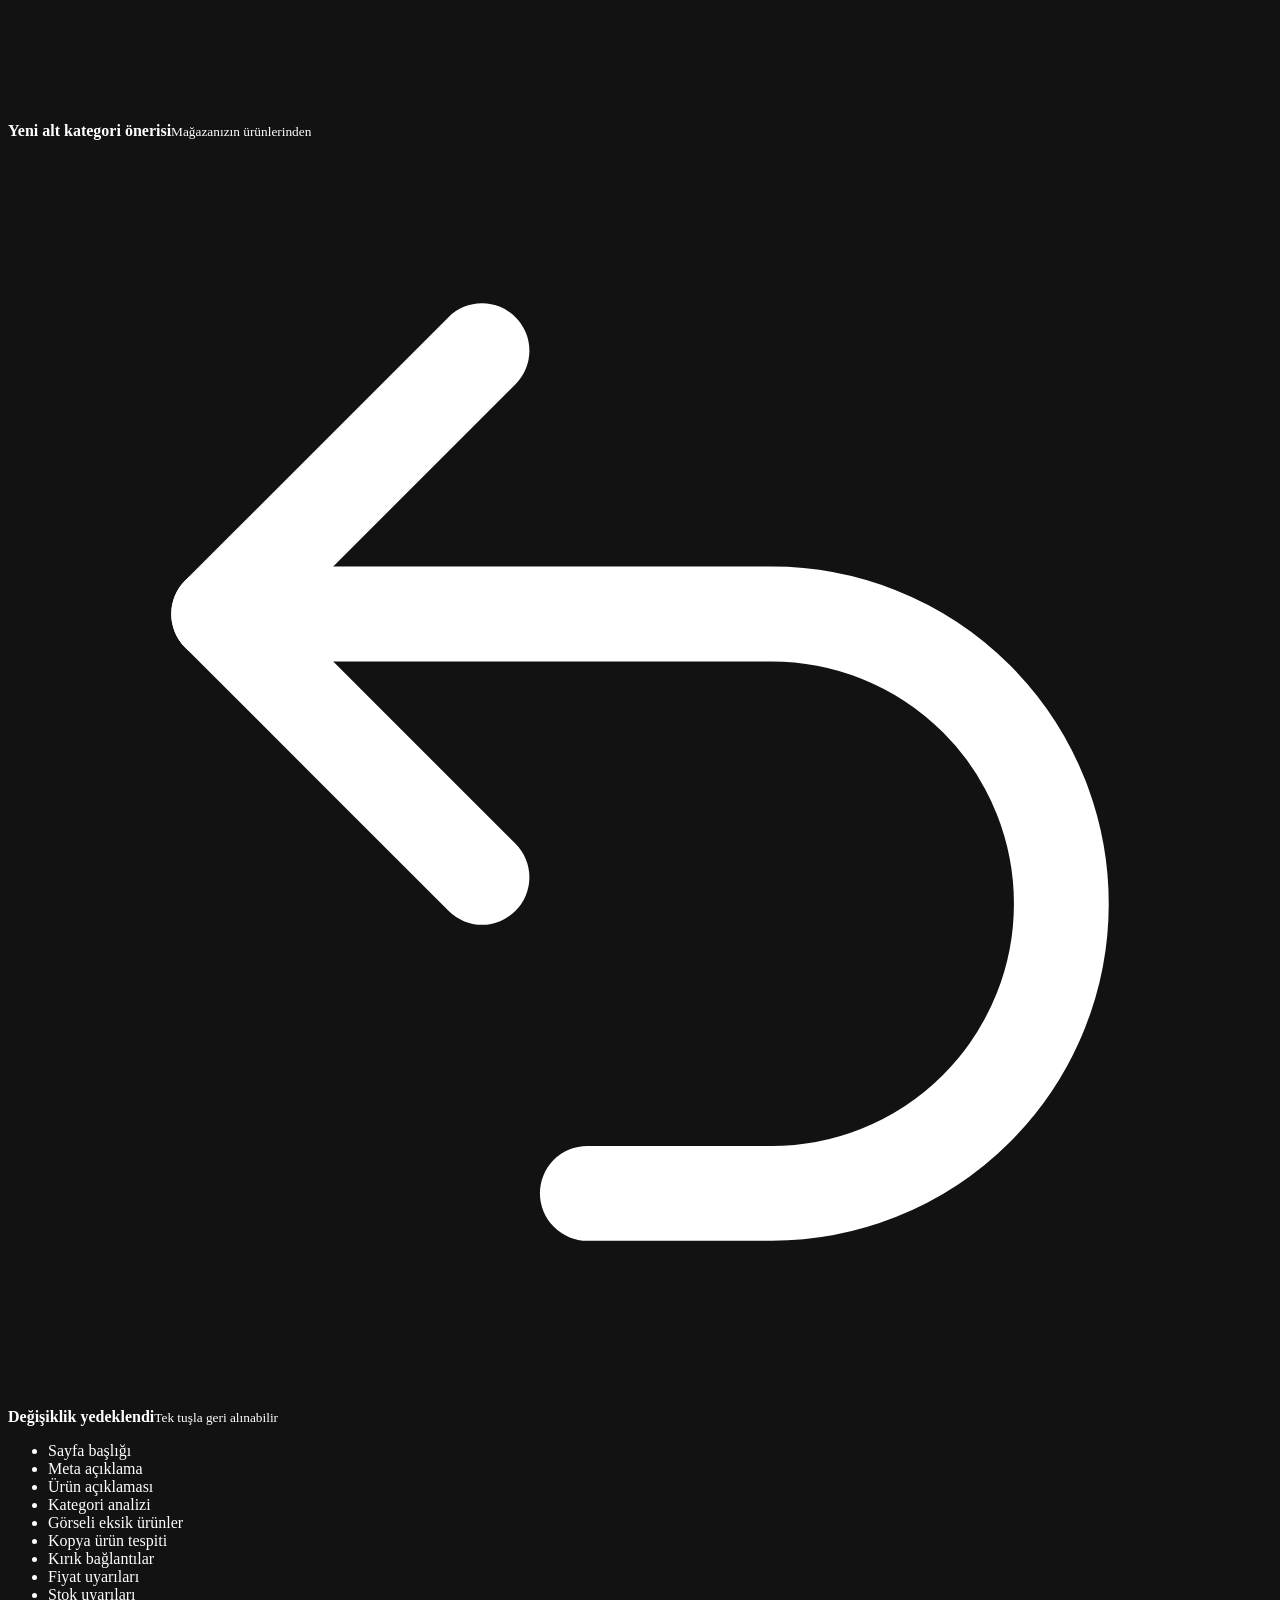
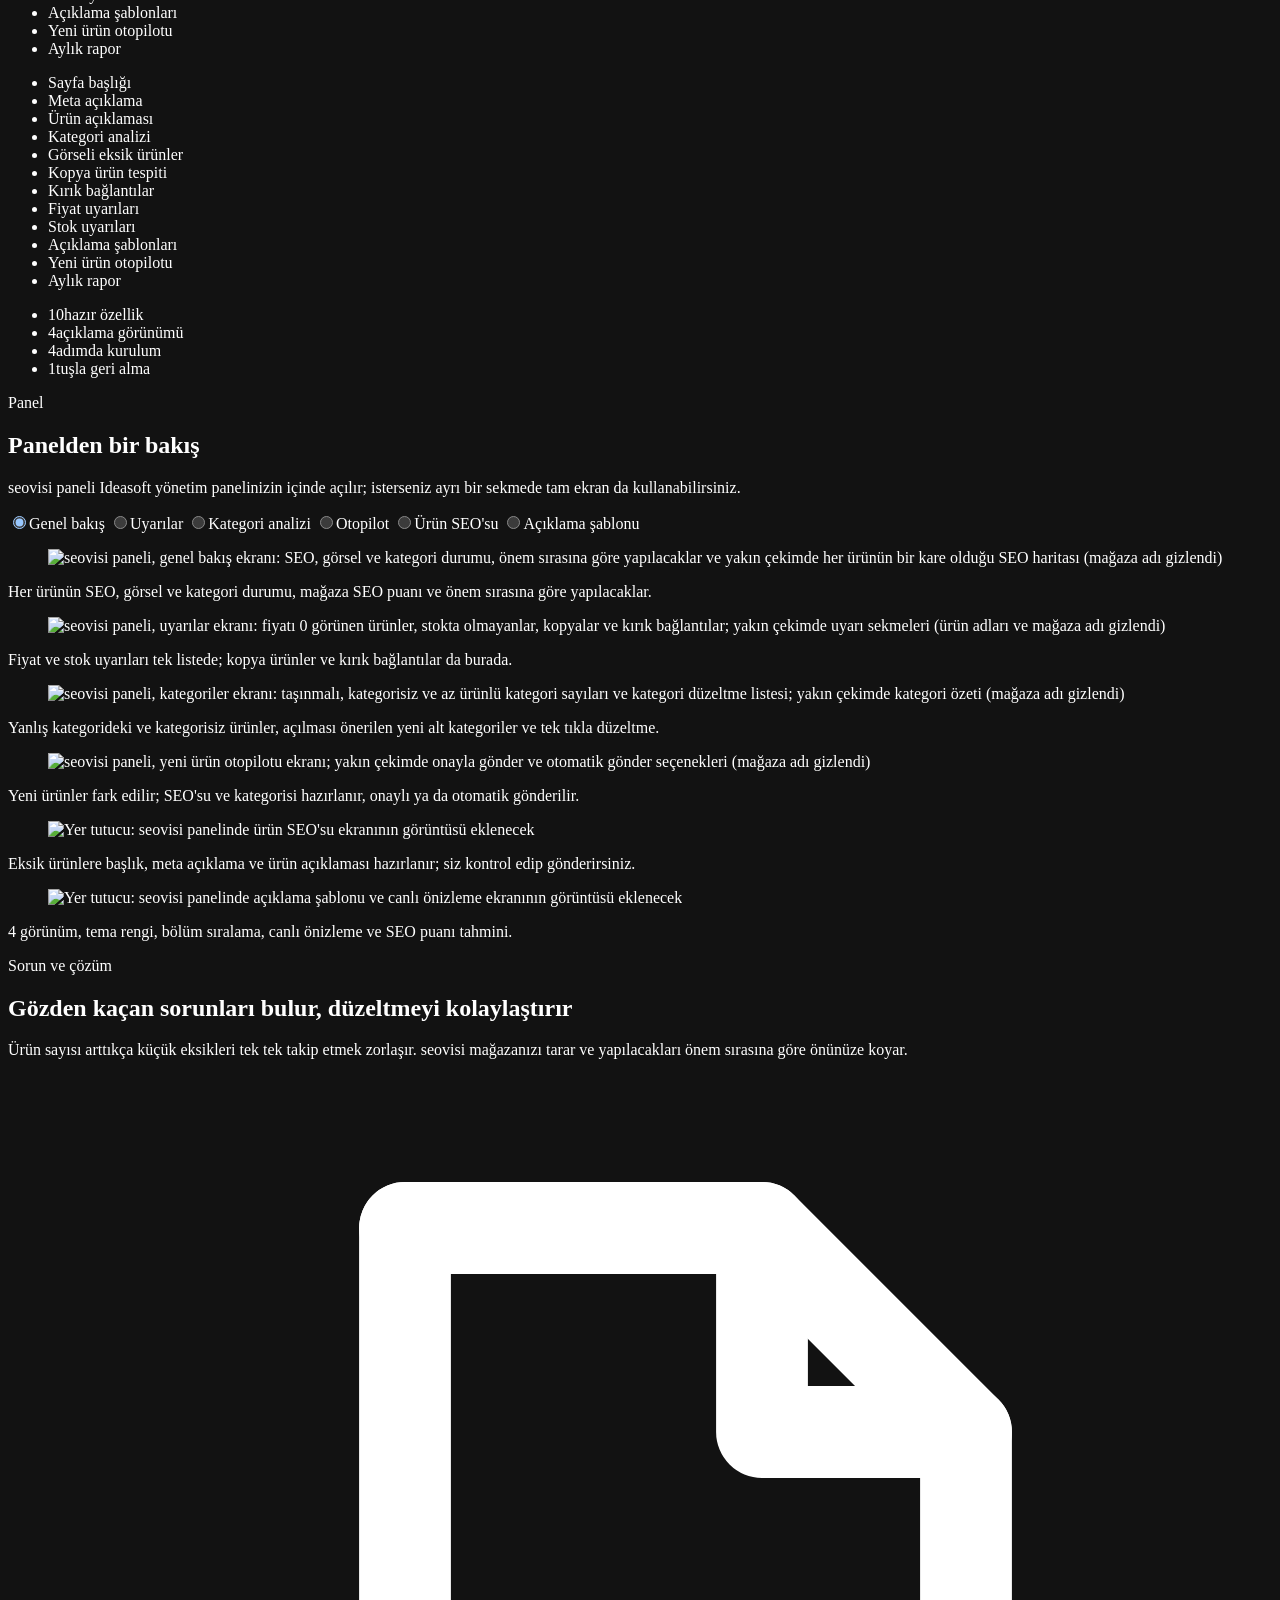
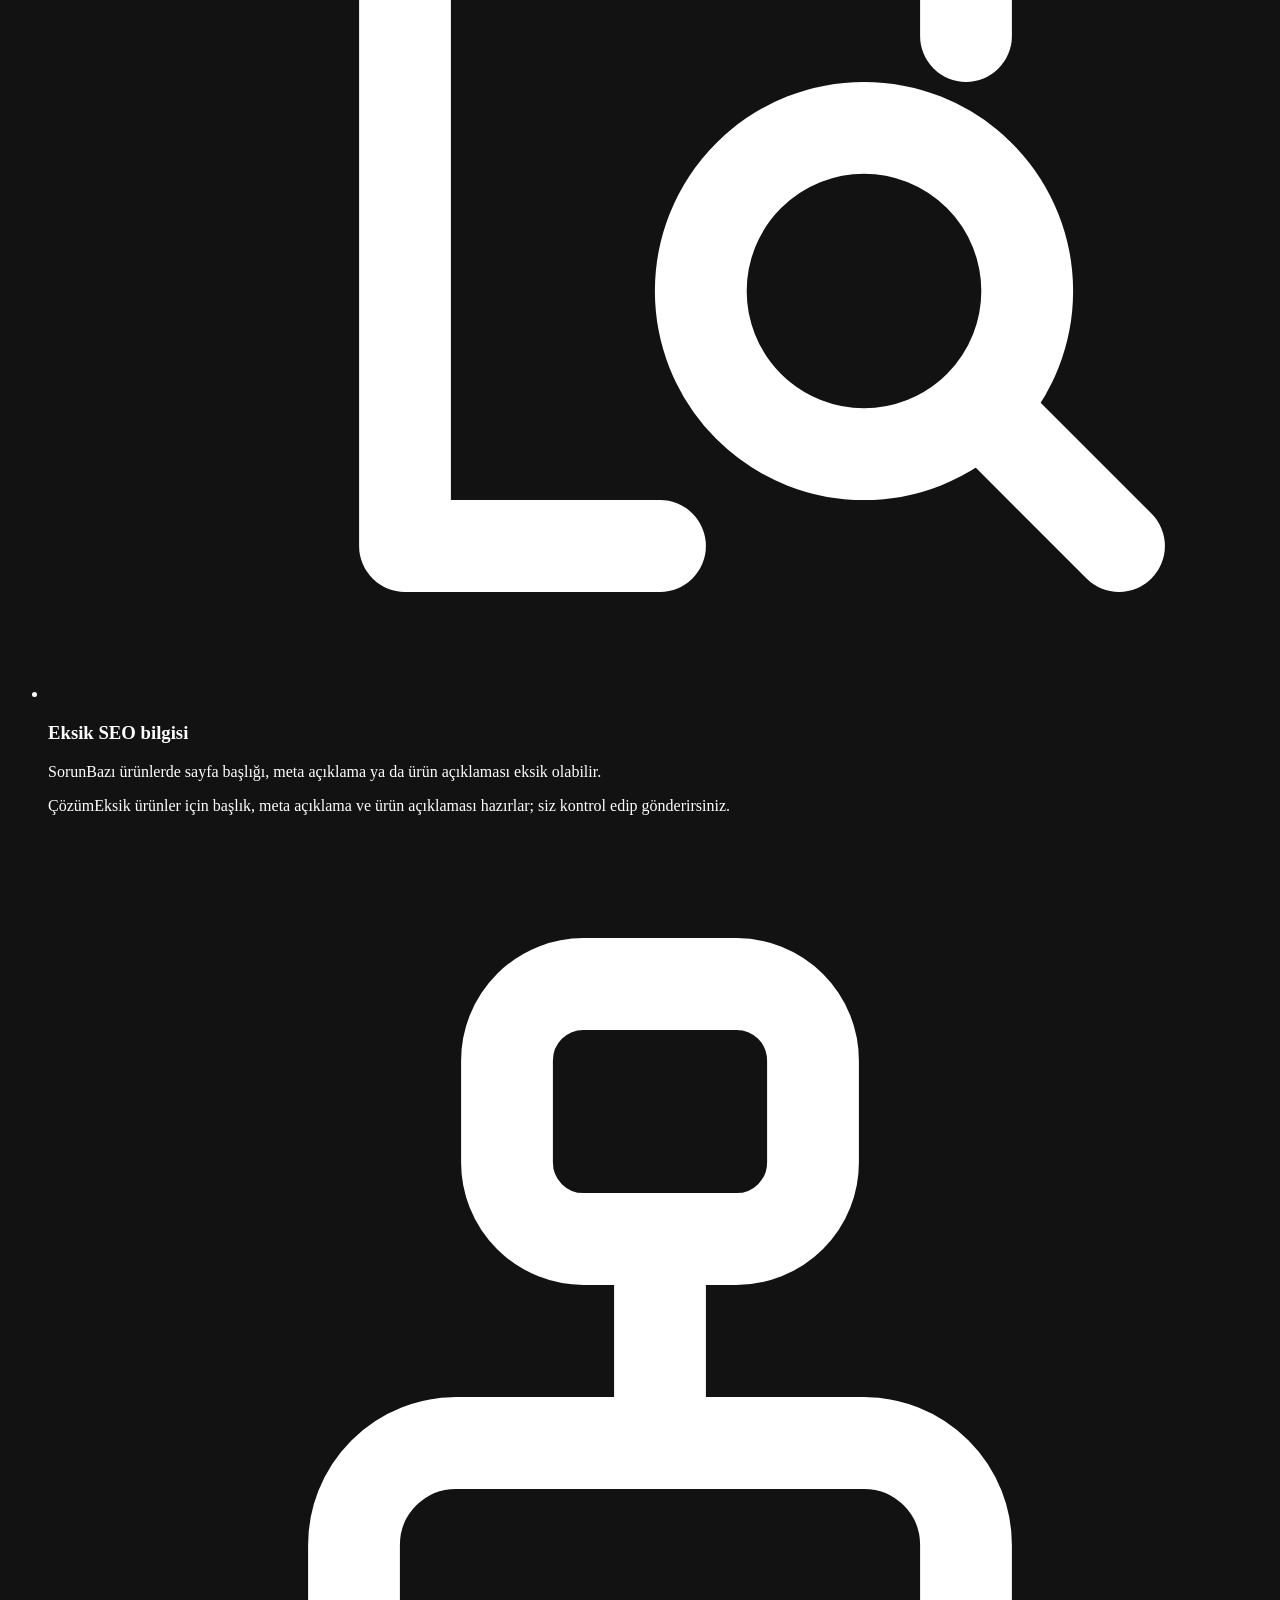
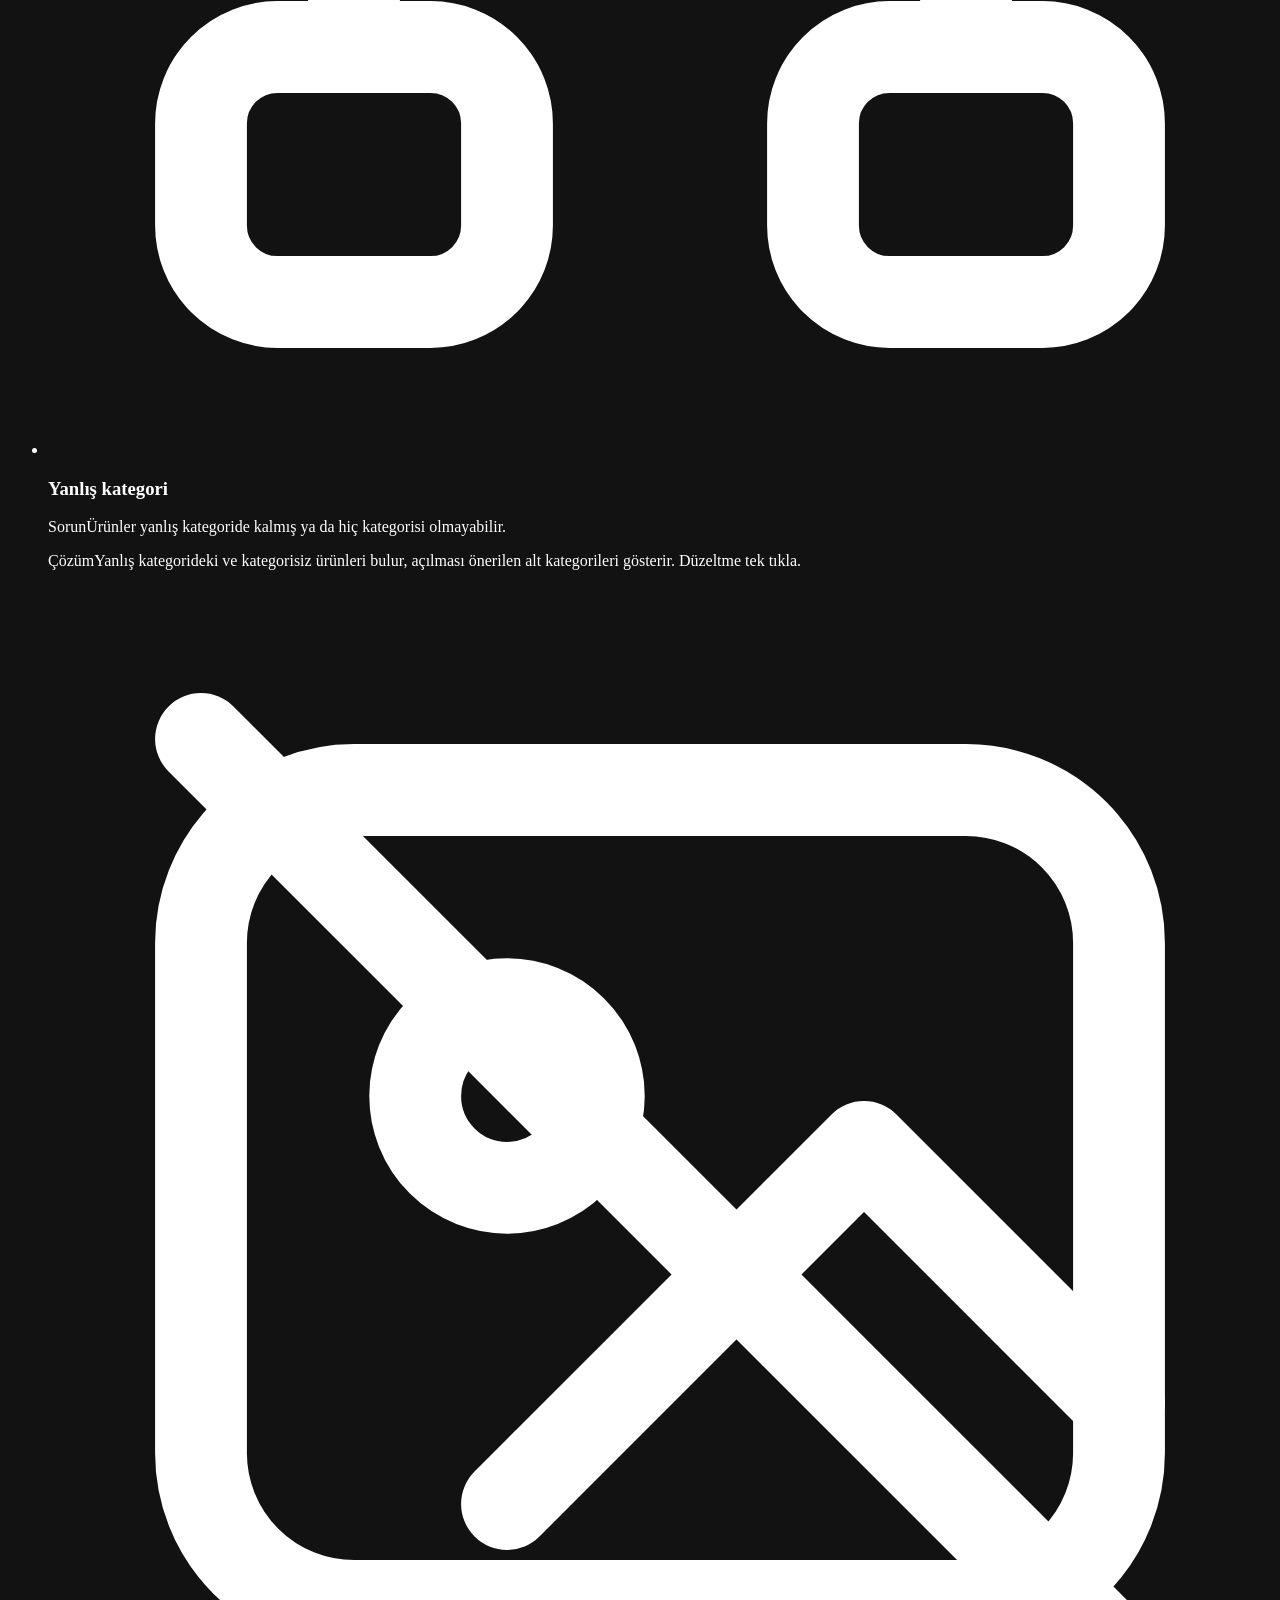
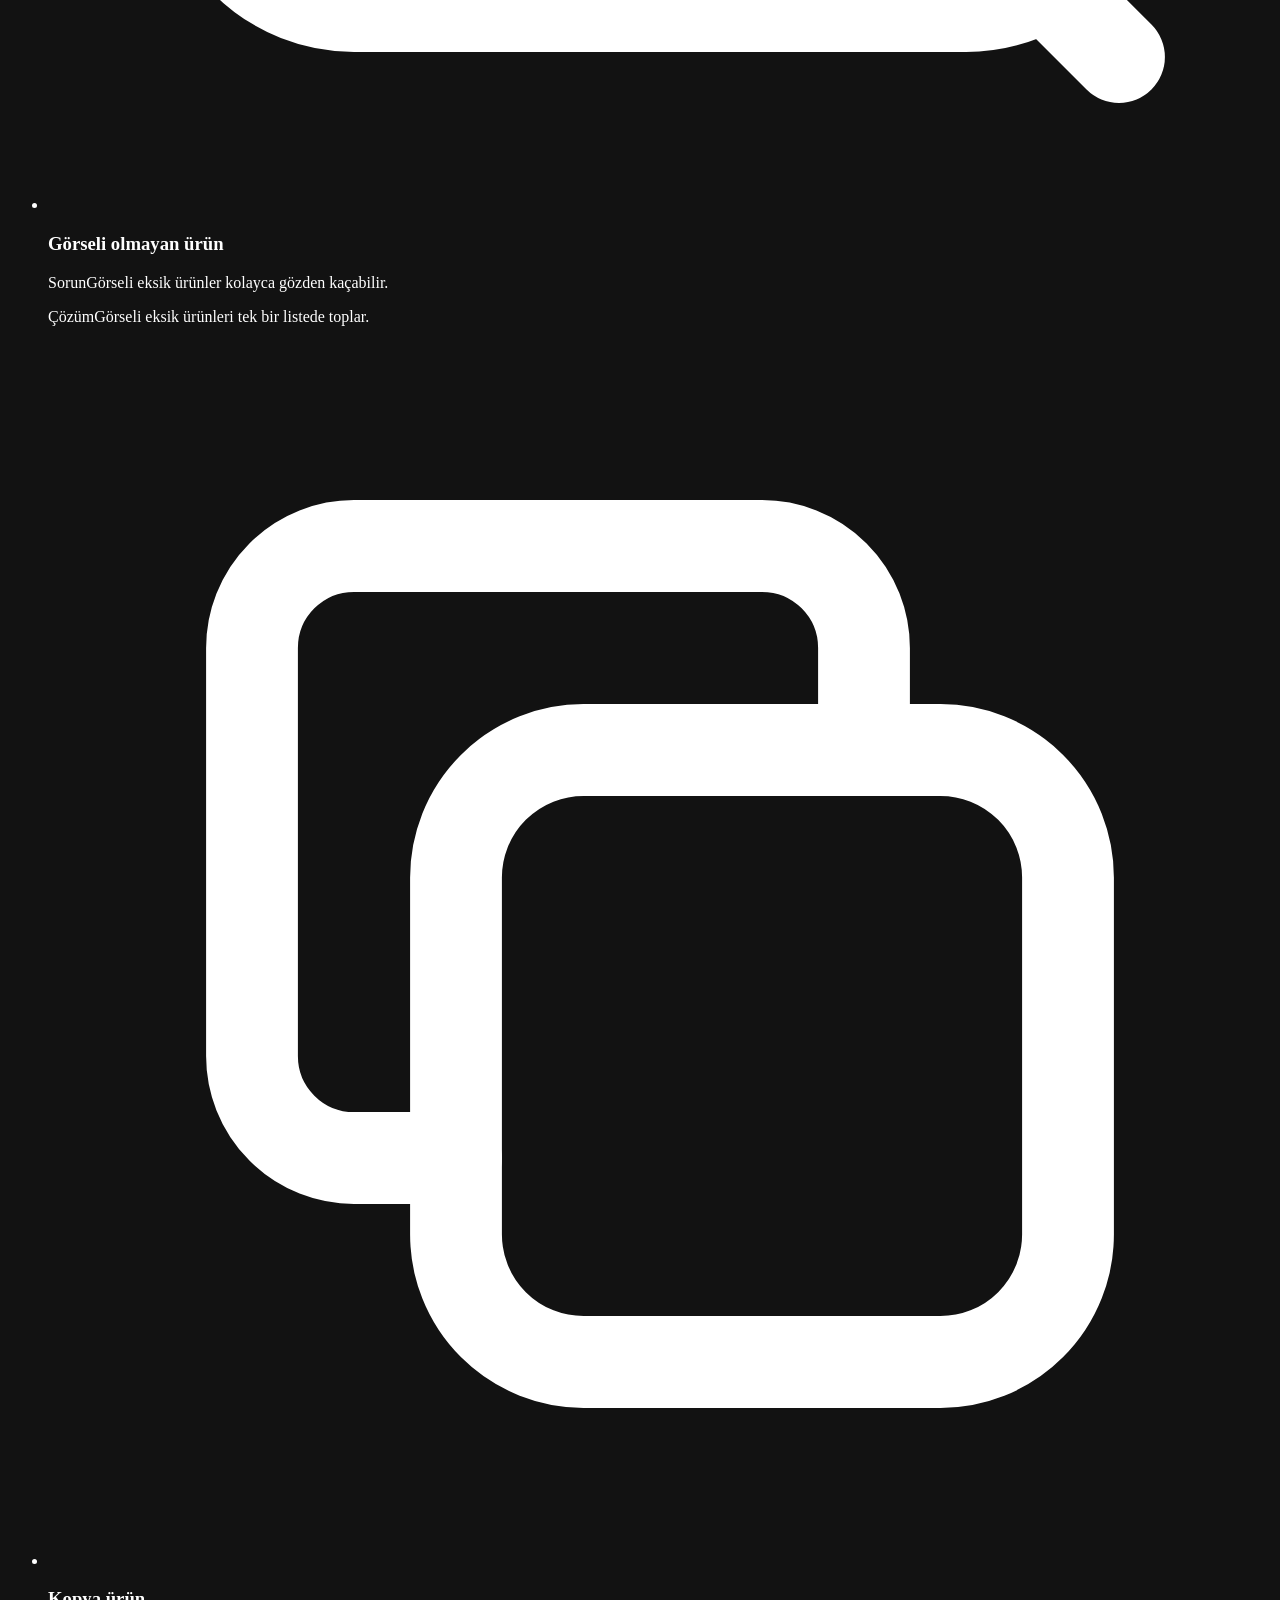
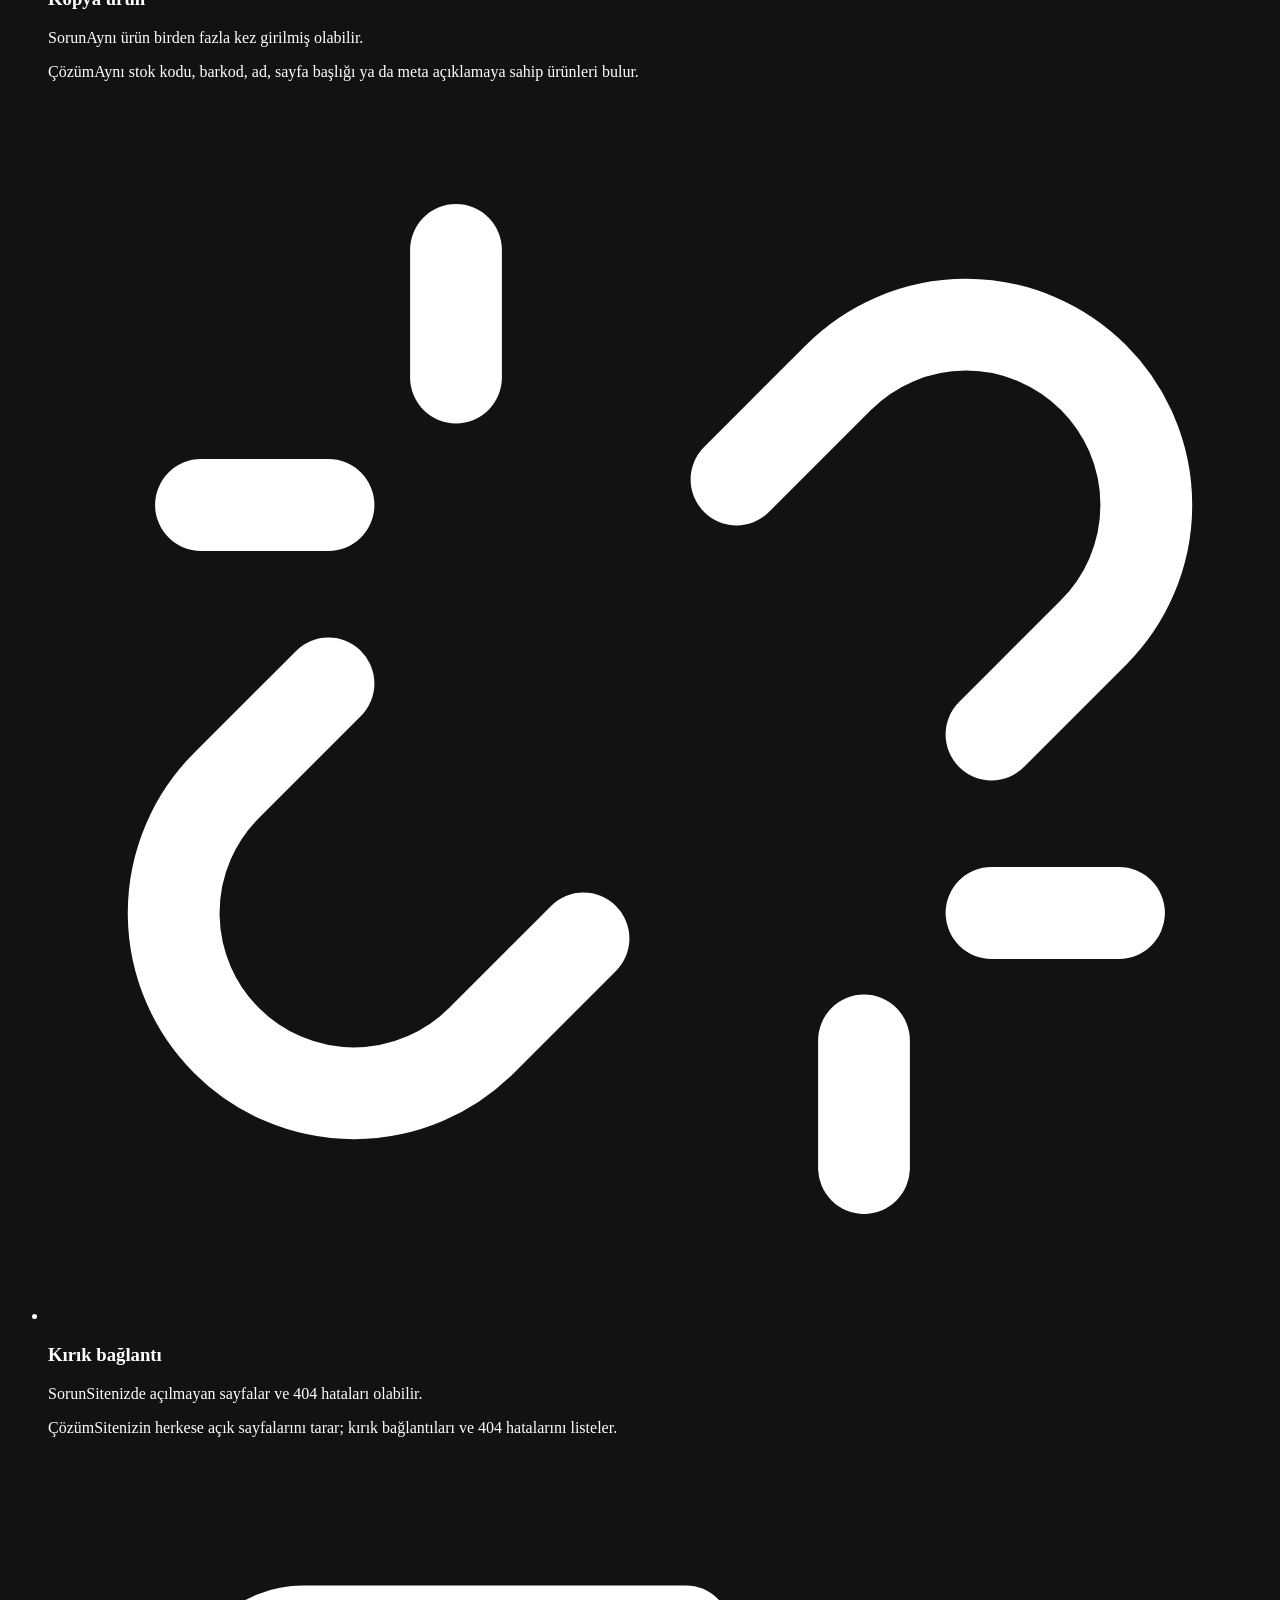
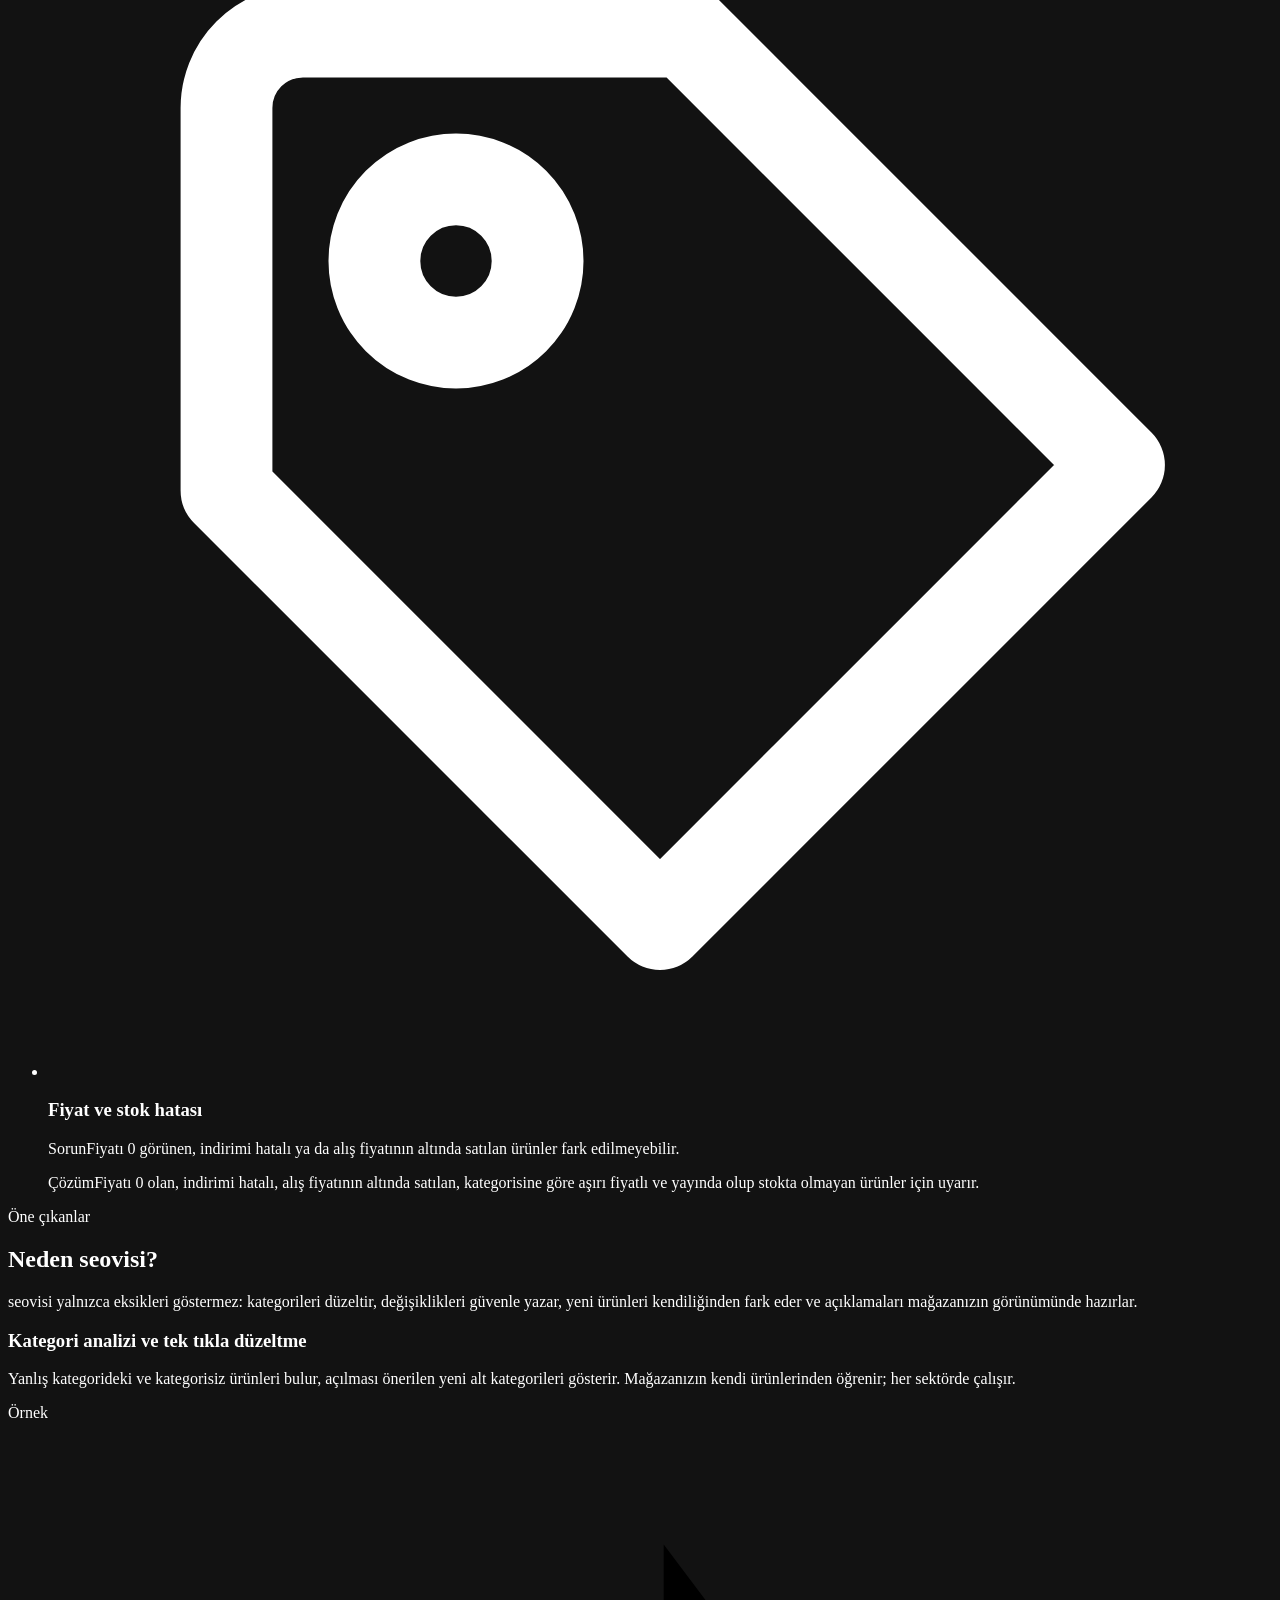
==== commit 06679f84: "Ekran görüntüleri bulanıklaştırıldı ve vitrin görünümüne getirildi - Mağaza adı, ürün adları ve stok" ====
--- a/site/index.html
+++ b/site/index.html
@@ -203,45 +203,39 @@
         <input class="gorunmez" type="radio" name="tur" id="tur-6"><label for="tur-6">Açıklama şablonu</label>
       </div>
       <div class="tur-panel tur-panel-1">
-        <figure class="cerceve">
-  <div class="cerceve-ust" aria-hidden="true"><span class="noktalar"><i></i><i></i><i></i></span><span class="cerceve-adres">app.seovisi.com.tr</span></div>
-  <img src="/gorseller/ekran/genel-bakis-1600.webp" srcset="/gorseller/ekran/genel-bakis-800.webp 800w, /gorseller/ekran/genel-bakis-1600.webp 1600w" sizes="(min-width: 1240px) 1100px, calc(100vw - 3rem)" width="1600" height="1000" alt="seovisi paneli, genel bakış ekranı: SEO, görsel ve kategori durumu, her ürünün bir kare olduğu SEO haritası ve önem sırasına göre yapılacaklar" loading="lazy" decoding="async">
+        <figure class="vitrin">
+  <img src="/gorseller/ekran/genel-bakis-1600.webp" srcset="/gorseller/ekran/genel-bakis-800.webp 800w, /gorseller/ekran/genel-bakis-1600.webp 1600w" sizes="(min-width: 1240px) 1100px, calc(100vw - 3rem)" width="1600" height="1000" alt="seovisi paneli, genel bakış ekranı: SEO, görsel ve kategori durumu, önem sırasına göre yapılacaklar ve yakın çekimde her ürünün bir kare olduğu SEO haritası (mağaza adı gizlendi)" loading="lazy" decoding="async">
 </figure>
         <p class="tur-aciklama">Her ürünün SEO, görsel ve kategori durumu, mağaza SEO puanı ve önem sırasına göre yapılacaklar.</p>
       </div>
       <div class="tur-panel tur-panel-2">
-        <figure class="cerceve">
-  <div class="cerceve-ust" aria-hidden="true"><span class="noktalar"><i></i><i></i><i></i></span><span class="cerceve-adres">app.seovisi.com.tr</span></div>
-  <img src="/gorseller/ekran/uyarilar-1600.webp" srcset="/gorseller/ekran/uyarilar-800.webp 800w, /gorseller/ekran/uyarilar-1600.webp 1600w" sizes="(min-width: 1240px) 1100px, calc(100vw - 3rem)" width="1600" height="1000" alt="seovisi paneli, uyarılar ekranı: fiyatı 0 görünen ürünler, stokta olmayanlar, kopyalar ve kırık bağlantılar" loading="lazy" decoding="async">
+        <figure class="vitrin">
+  <img src="/gorseller/ekran/uyarilar-1600.webp" srcset="/gorseller/ekran/uyarilar-800.webp 800w, /gorseller/ekran/uyarilar-1600.webp 1600w" sizes="(min-width: 1240px) 1100px, calc(100vw - 3rem)" width="1600" height="1000" alt="seovisi paneli, uyarılar ekranı: fiyatı 0 görünen ürünler, stokta olmayanlar, kopyalar ve kırık bağlantılar; yakın çekimde uyarı sekmeleri (ürün adları ve mağaza adı gizlendi)" loading="lazy" decoding="async">
 </figure>
         <p class="tur-aciklama">Fiyat ve stok uyarıları tek listede; kopya ürünler ve kırık bağlantılar da burada.</p>
       </div>
       <div class="tur-panel tur-panel-3">
-        <figure class="cerceve">
-  <div class="cerceve-ust" aria-hidden="true"><span class="noktalar"><i></i><i></i><i></i></span><span class="cerceve-adres">app.seovisi.com.tr</span></div>
-  <img src="/gorseller/ekran/kategori-analizi-1600.webp" srcset="/gorseller/ekran/kategori-analizi-800.webp 800w, /gorseller/ekran/kategori-analizi-1600.webp 1600w" sizes="(min-width: 1240px) 1100px, calc(100vw - 3rem)" width="1600" height="1000" alt="seovisi paneli, kategoriler ekranı: taşınmalı, kategorisiz ve az ürünlü kategori sayıları ve kategori düzeltme listesi" loading="lazy" decoding="async">
+        <figure class="vitrin">
+  <img src="/gorseller/ekran/kategori-analizi-1600.webp" srcset="/gorseller/ekran/kategori-analizi-800.webp 800w, /gorseller/ekran/kategori-analizi-1600.webp 1600w" sizes="(min-width: 1240px) 1100px, calc(100vw - 3rem)" width="1600" height="1000" alt="seovisi paneli, kategoriler ekranı: taşınmalı, kategorisiz ve az ürünlü kategori sayıları ve kategori düzeltme listesi; yakın çekimde kategori özeti (mağaza adı gizlendi)" loading="lazy" decoding="async">
 </figure>
         <p class="tur-aciklama">Yanlış kategorideki ve kategorisiz ürünler, açılması önerilen yeni alt kategoriler ve tek tıkla düzeltme.</p>
       </div>
       <div class="tur-panel tur-panel-4">
-        <figure class="cerceve">
-  <div class="cerceve-ust" aria-hidden="true"><span class="noktalar"><i></i><i></i><i></i></span><span class="cerceve-adres">app.seovisi.com.tr</span></div>
-  <img src="/gorseller/ekran/otopilot-1600.webp" srcset="/gorseller/ekran/otopilot-800.webp 800w, /gorseller/ekran/otopilot-1600.webp 1600w" sizes="(min-width: 1240px) 1100px, calc(100vw - 3rem)" width="1600" height="1000" alt="seovisi paneli, yeni ürün otopilotu ekranı: onayla gönder ve otomatik gönder seçenekleri" loading="lazy" decoding="async">
+        <figure class="vitrin">
+  <img src="/gorseller/ekran/otopilot-1600.webp" srcset="/gorseller/ekran/otopilot-800.webp 800w, /gorseller/ekran/otopilot-1600.webp 1600w" sizes="(min-width: 1240px) 1100px, calc(100vw - 3rem)" width="1600" height="1000" alt="seovisi paneli, yeni ürün otopilotu ekranı; yakın çekimde onayla gönder ve otomatik gönder seçenekleri (mağaza adı gizlendi)" loading="lazy" decoding="async">
 </figure>
         <p class="tur-aciklama">Yeni ürünler fark edilir; SEO'su ve kategorisi hazırlanır, onaylı ya da otomatik gönderilir.</p>
       </div>
       <div class="tur-panel tur-panel-5">
         <!-- YER-TUTUCU: ekran görüntüsü "ürün SEO'su" — gerçek görüntü gelince gorseller/ekran/urun-seo-800.webp ve urun-seo-1600.webp dosyalarını değiştirin, alt metindeki "Yer tutucu" ifadesini kaldırın. -->
-<figure class="cerceve" data-yer-tutucu="ekran-urun-seo">
-  <div class="cerceve-ust" aria-hidden="true"><span class="noktalar"><i></i><i></i><i></i></span><span class="cerceve-adres">app.seovisi.com.tr</span></div>
+<figure class="vitrin" data-yer-tutucu="ekran-urun-seo">
   <img src="/gorseller/ekran/urun-seo-1600.webp" srcset="/gorseller/ekran/urun-seo-800.webp 800w, /gorseller/ekran/urun-seo-1600.webp 1600w" sizes="(min-width: 1240px) 1100px, calc(100vw - 3rem)" width="1600" height="1000" alt="Yer tutucu: seovisi panelinde ürün SEO'su ekranının görüntüsü eklenecek" loading="lazy" decoding="async">
 </figure>
         <p class="tur-aciklama">Eksik ürünlere başlık, meta açıklama ve ürün açıklaması hazırlanır; siz kontrol edip gönderirsiniz.</p>
       </div>
       <div class="tur-panel tur-panel-6">
         <!-- YER-TUTUCU: ekran görüntüsü "açıklama şablonu ve canlı önizleme" — gerçek görüntü gelince gorseller/ekran/aciklama-sablonu-800.webp ve aciklama-sablonu-1600.webp dosyalarını değiştirin, alt metindeki "Yer tutucu" ifadesini kaldırın. -->
-<figure class="cerceve" data-yer-tutucu="ekran-aciklama-sablonu">
-  <div class="cerceve-ust" aria-hidden="true"><span class="noktalar"><i></i><i></i><i></i></span><span class="cerceve-adres">app.seovisi.com.tr</span></div>
+<figure class="vitrin" data-yer-tutucu="ekran-aciklama-sablonu">
   <img src="/gorseller/ekran/aciklama-sablonu-1600.webp" srcset="/gorseller/ekran/aciklama-sablonu-800.webp 800w, /gorseller/ekran/aciklama-sablonu-1600.webp 1600w" sizes="(min-width: 1240px) 1100px, calc(100vw - 3rem)" width="1600" height="1000" alt="Yer tutucu: seovisi panelinde açıklama şablonu ve canlı önizleme ekranının görüntüsü eklenecek" loading="lazy" decoding="async">
 </figure>
         <p class="tur-aciklama">4 görünüm, tema rengi, bölüm sıralama, canlı önizleme ve SEO puanı tahmini.</p>
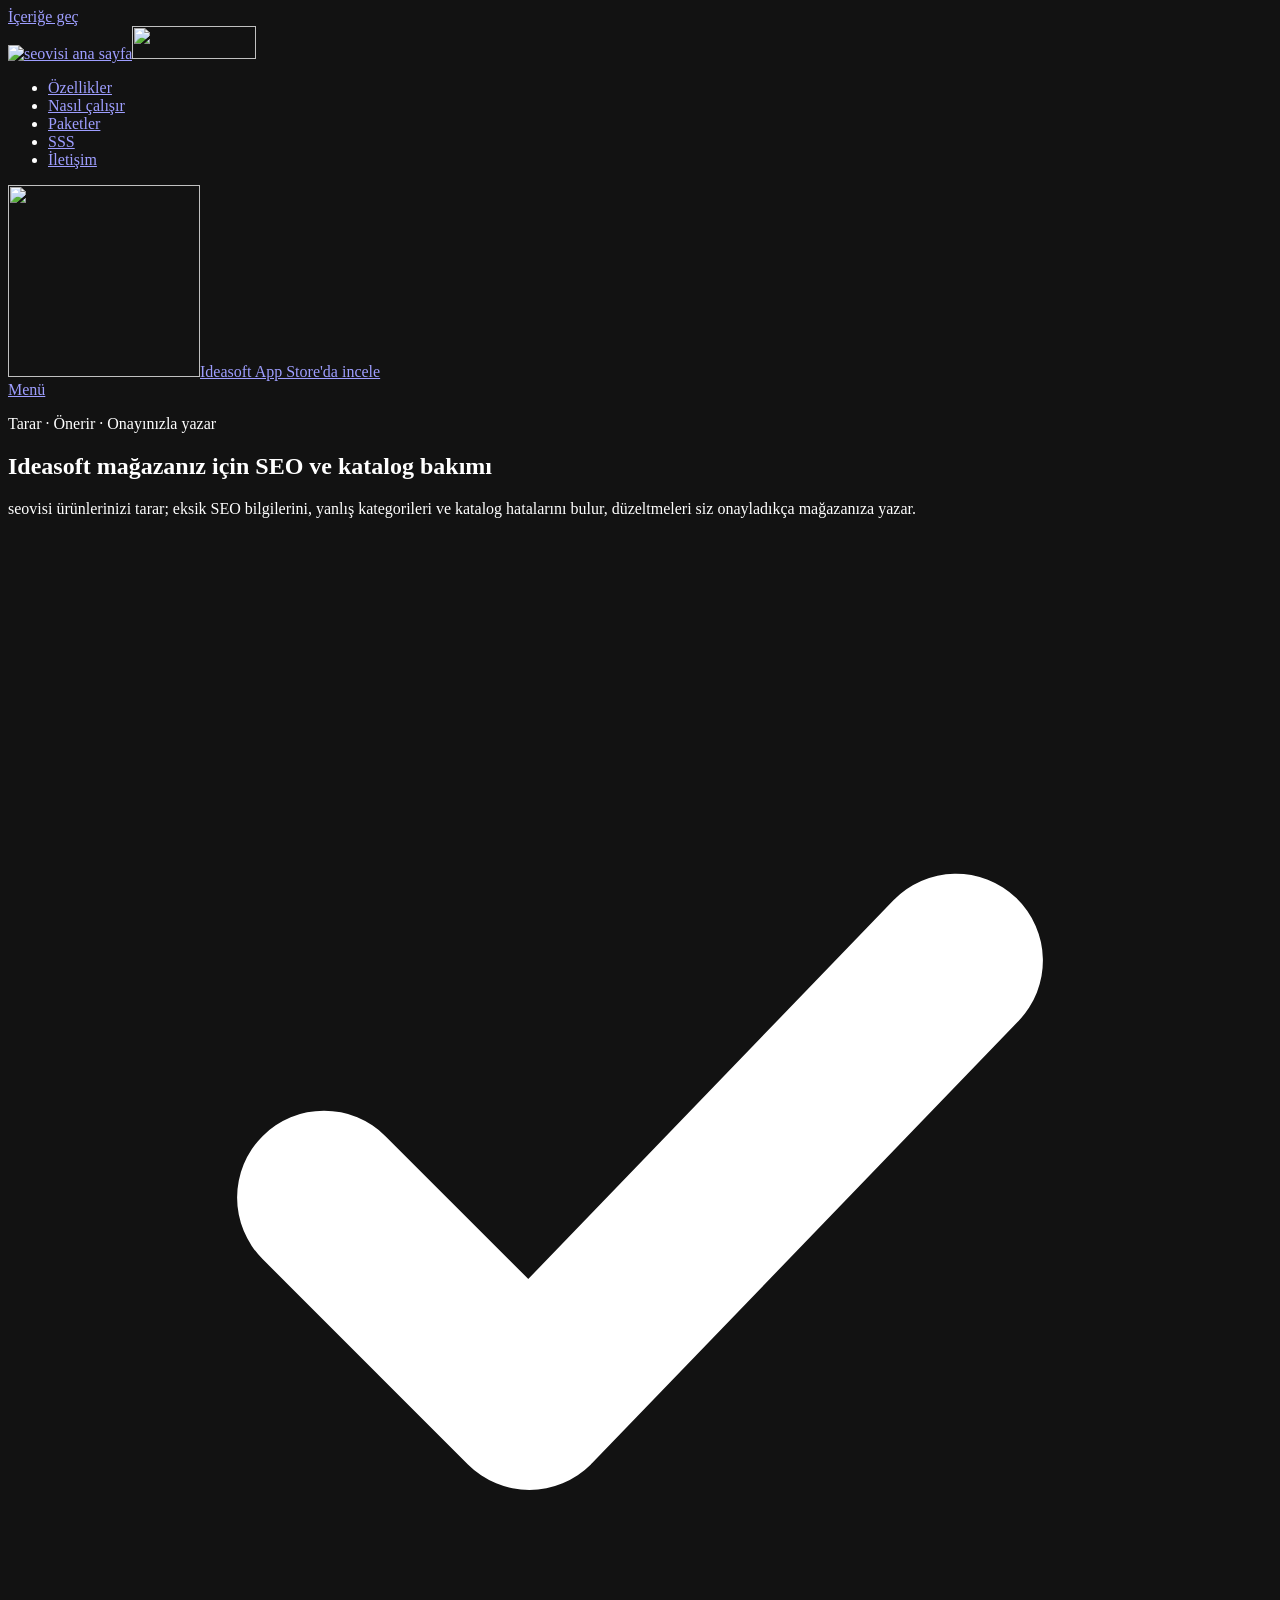
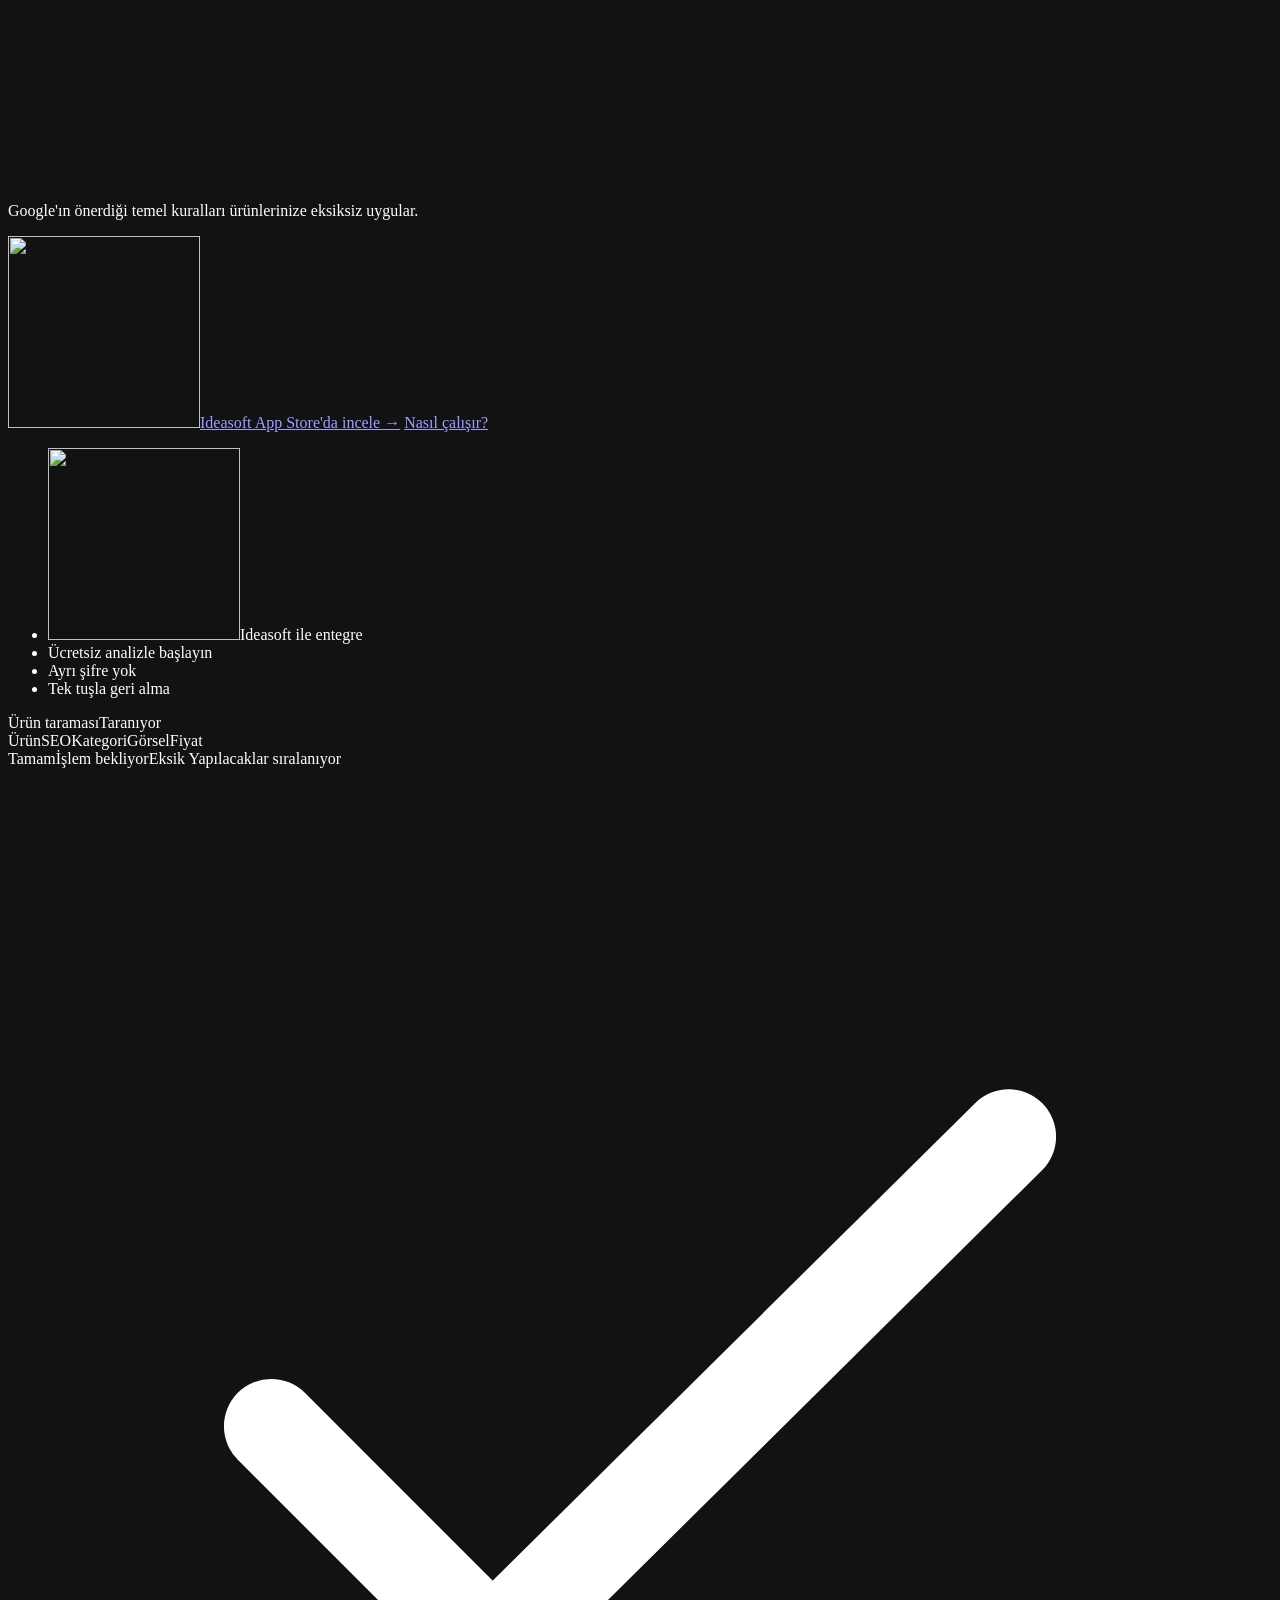
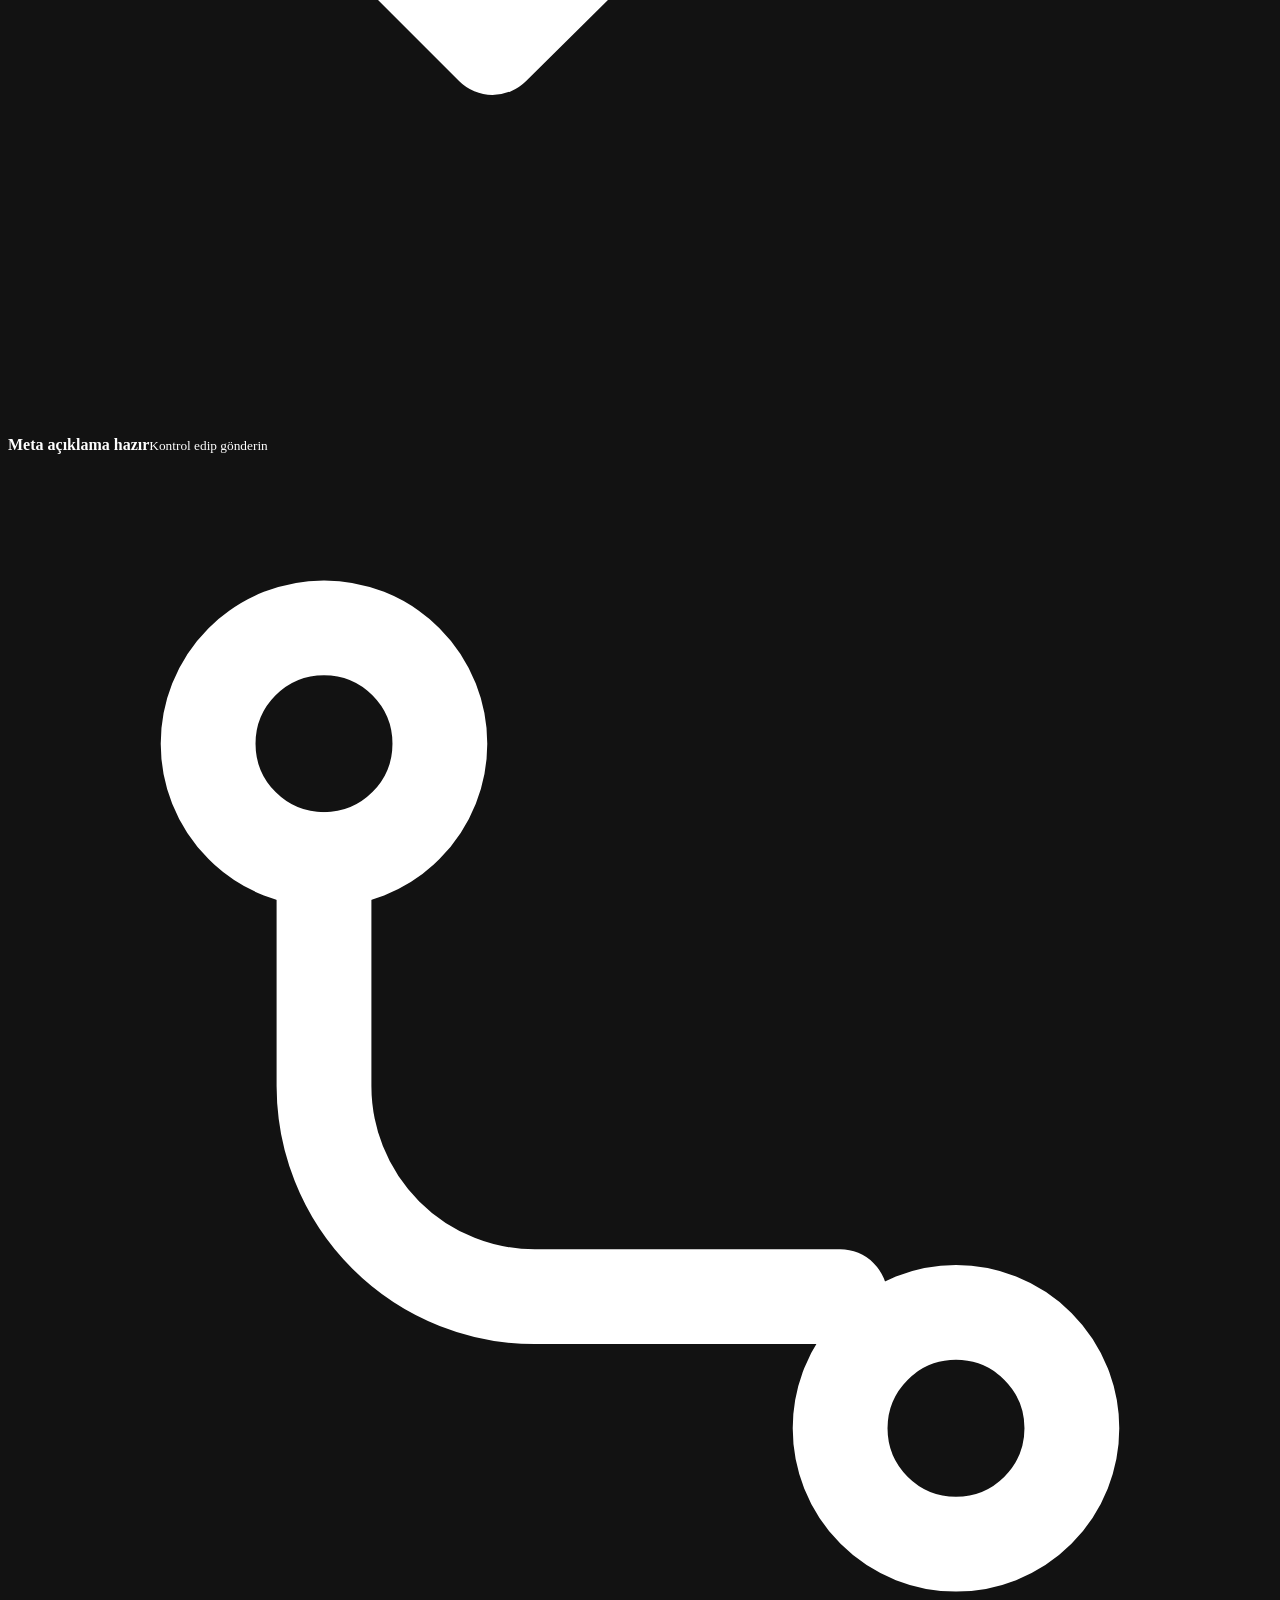
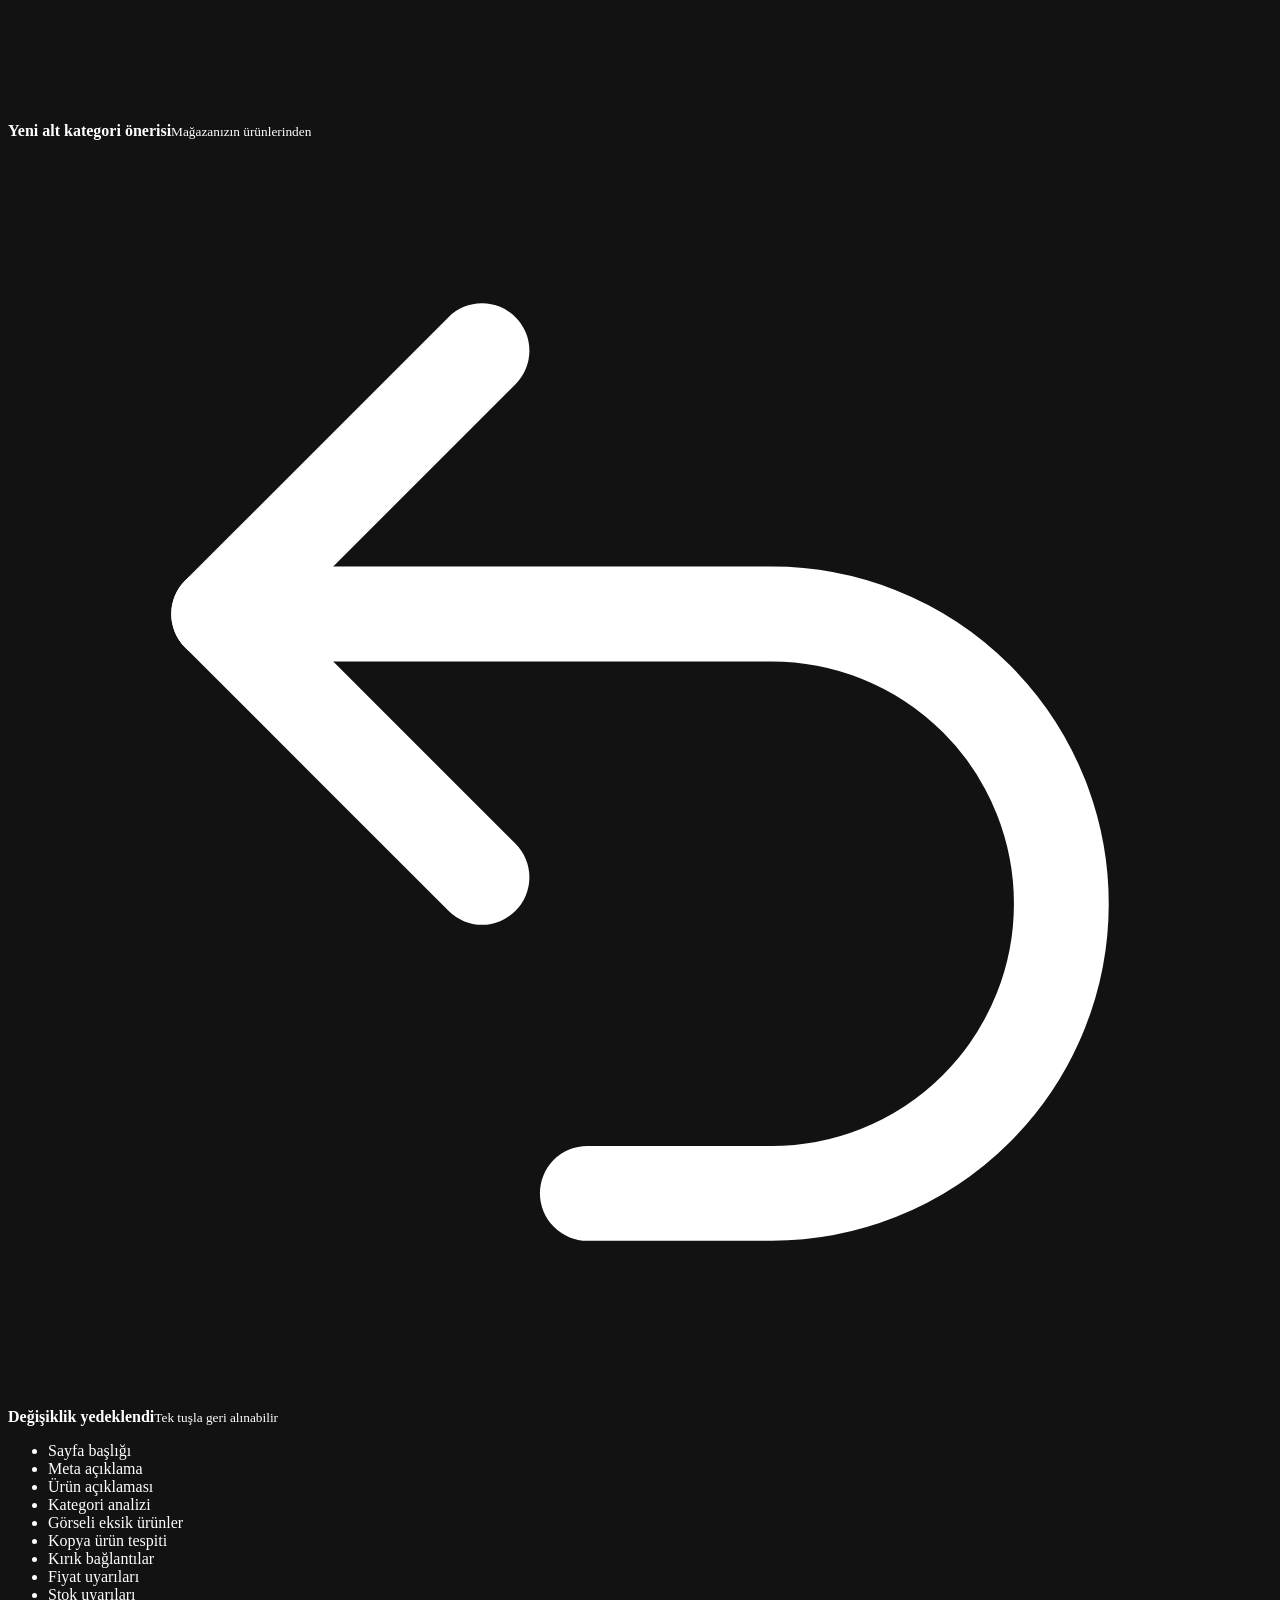
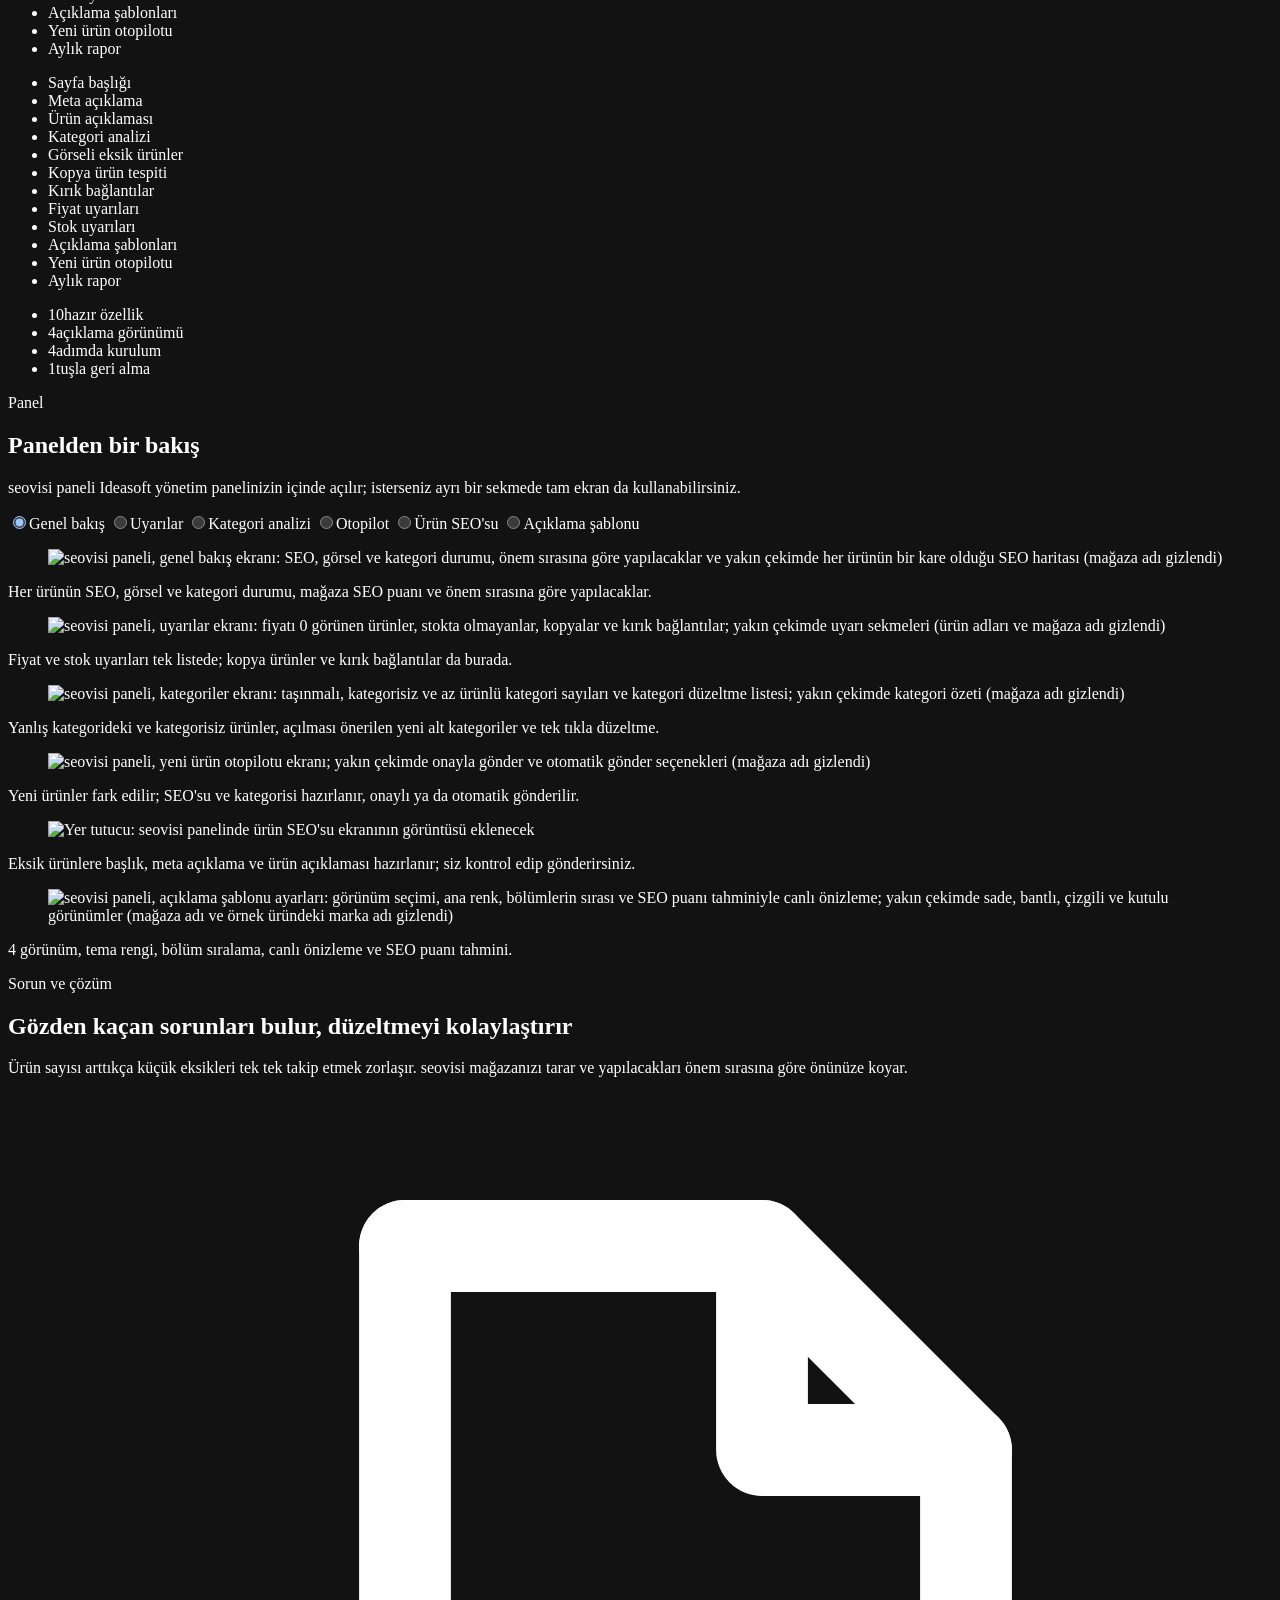
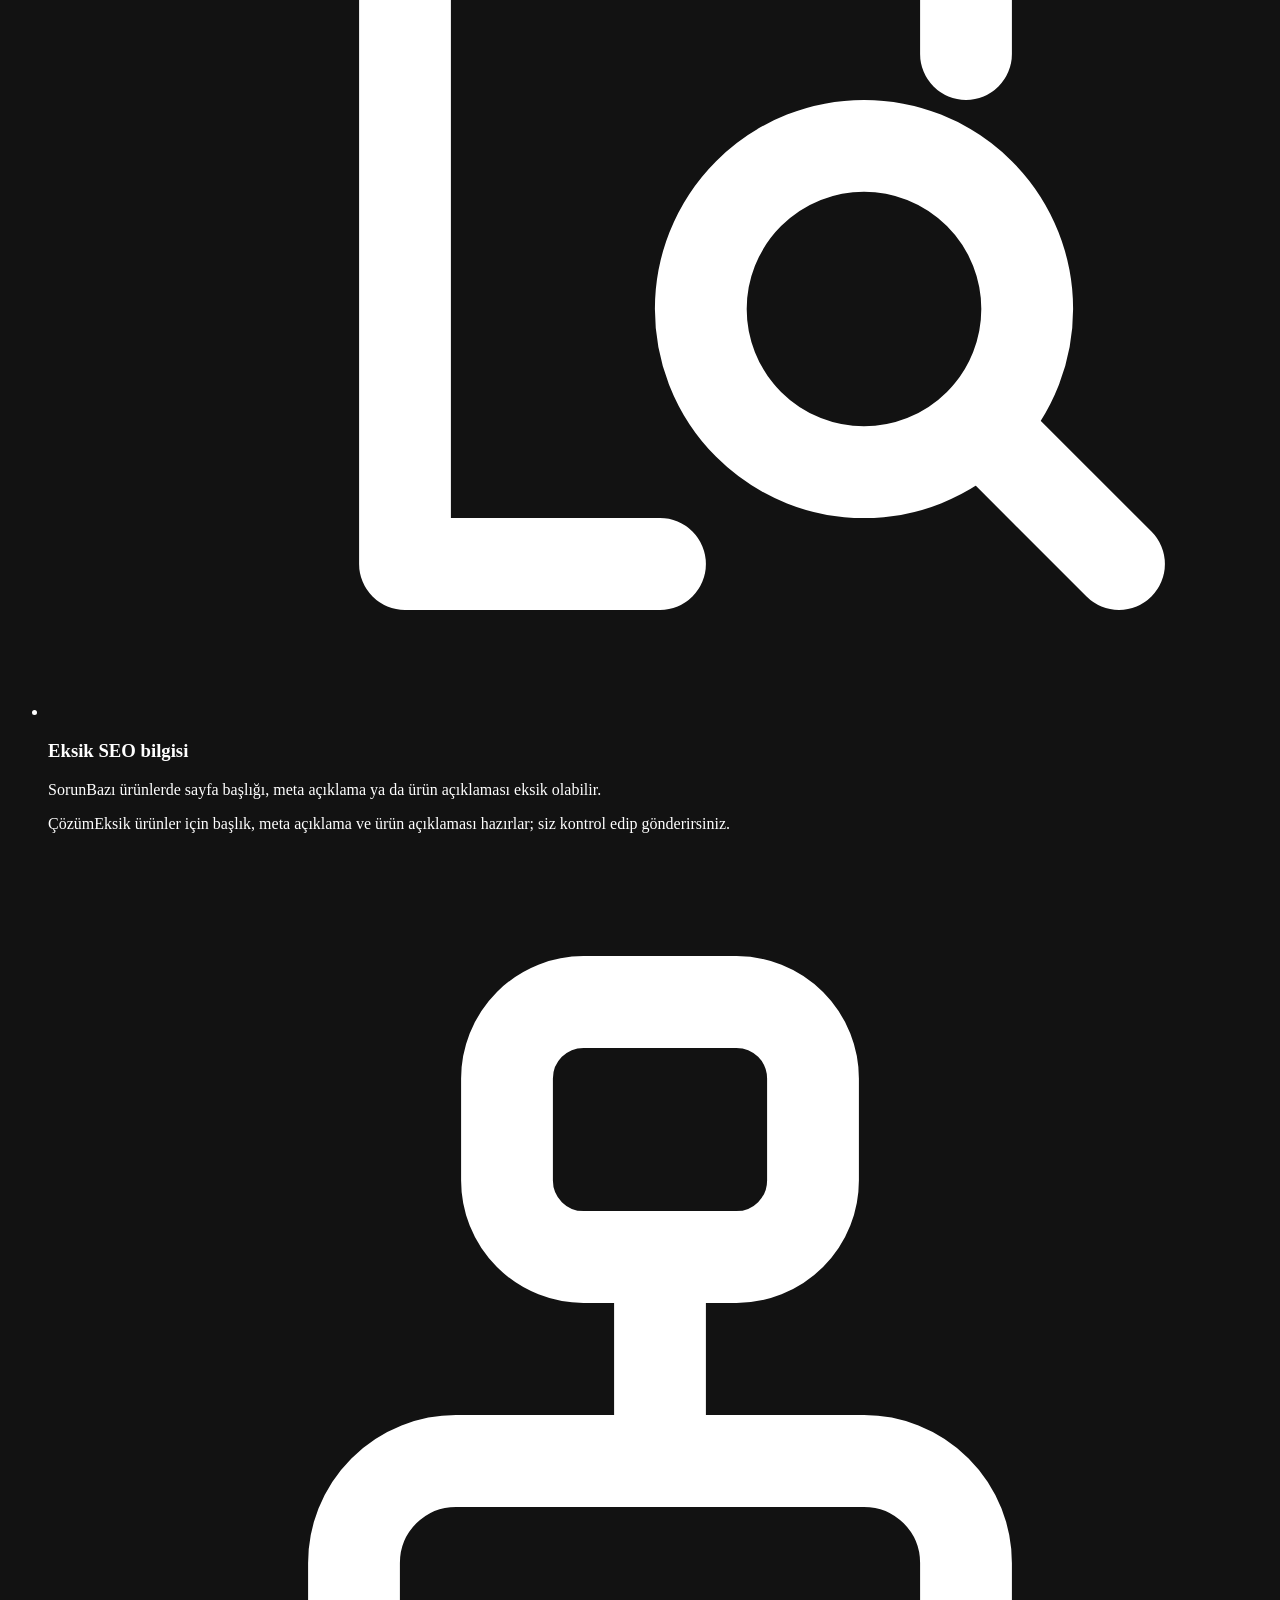
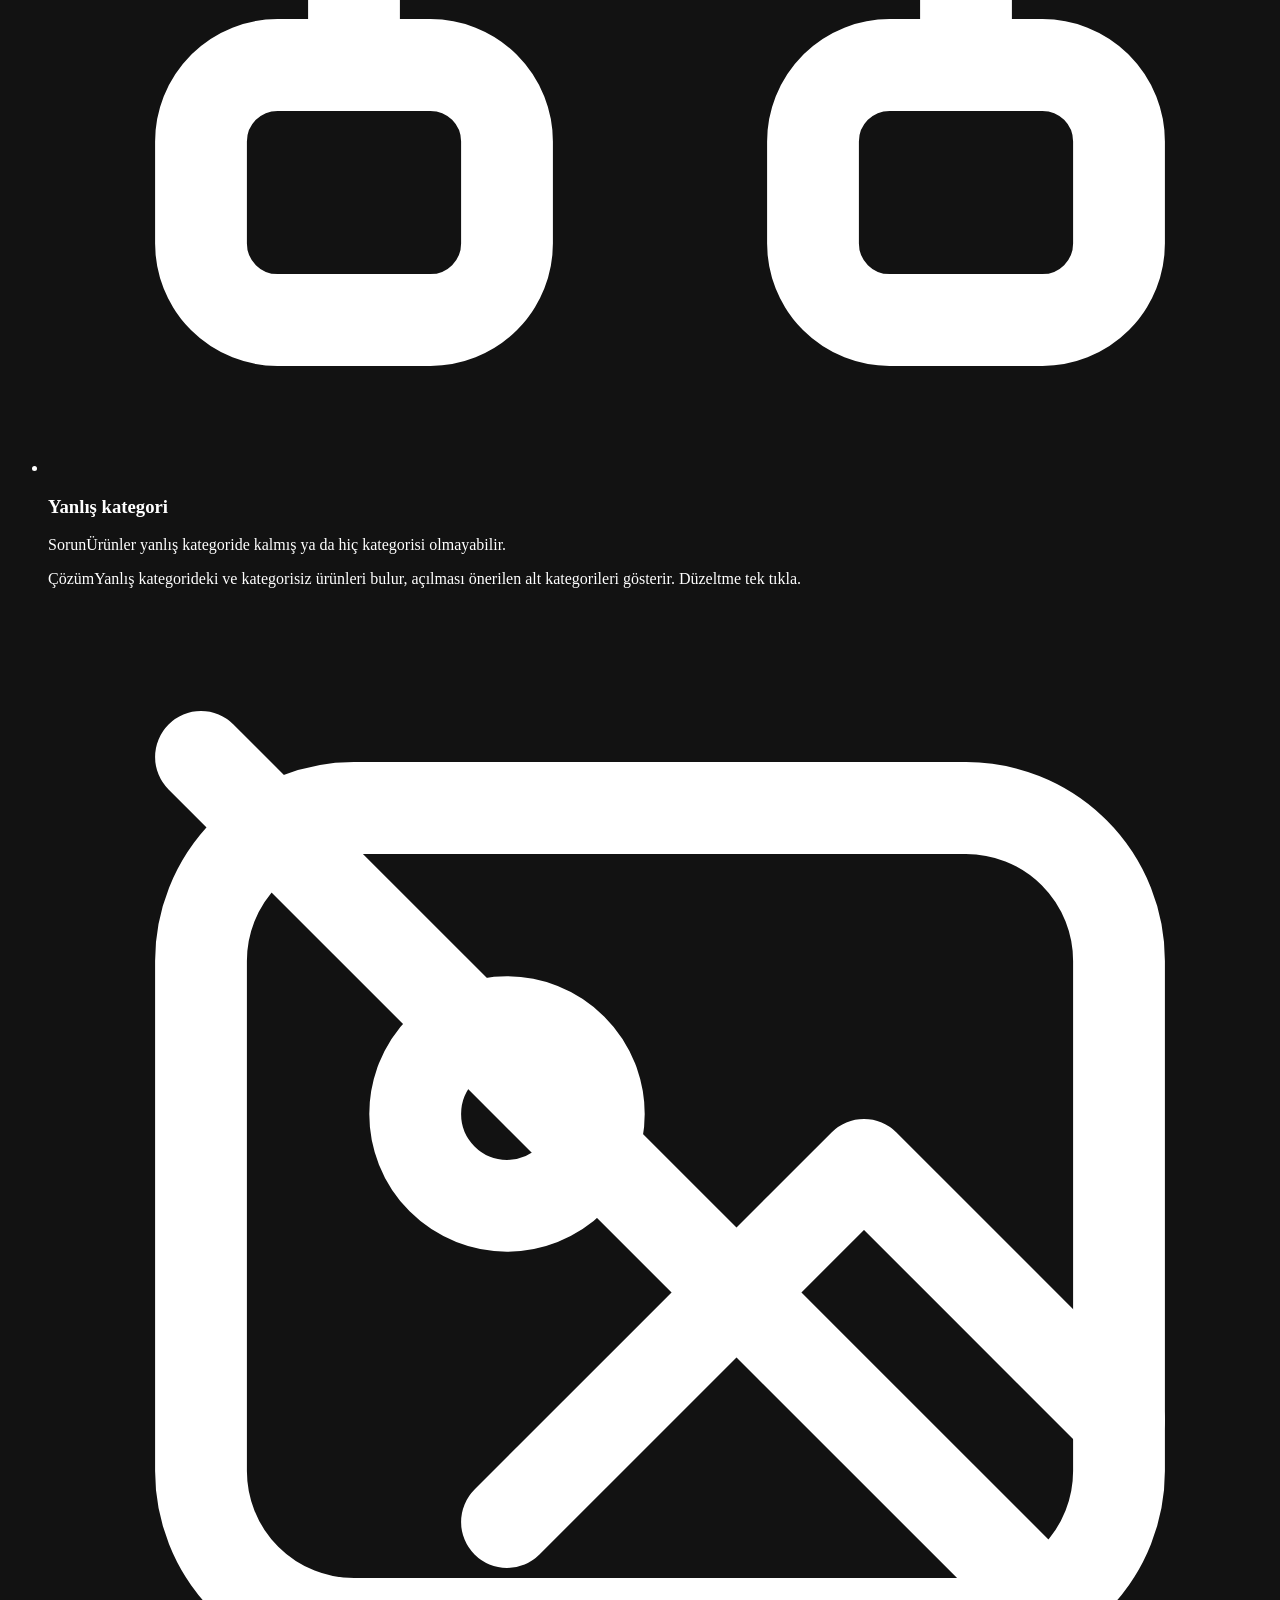
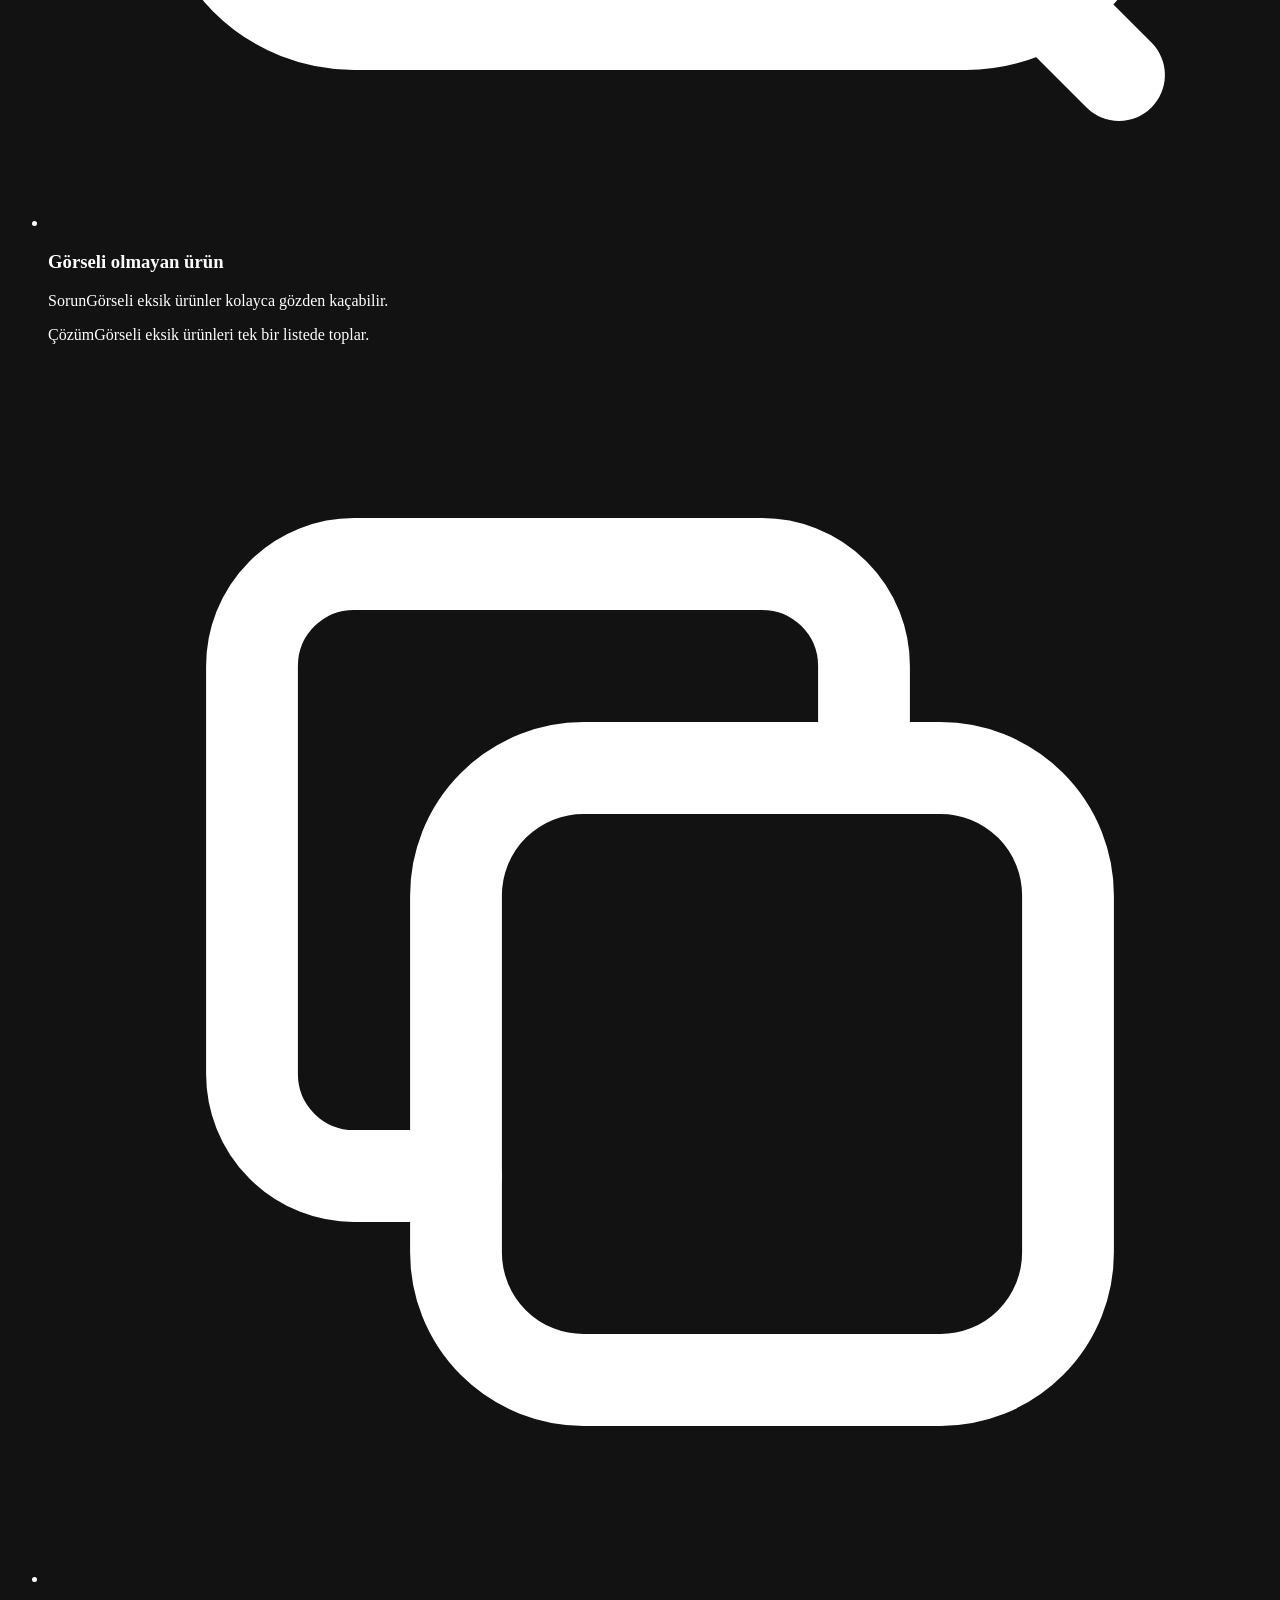
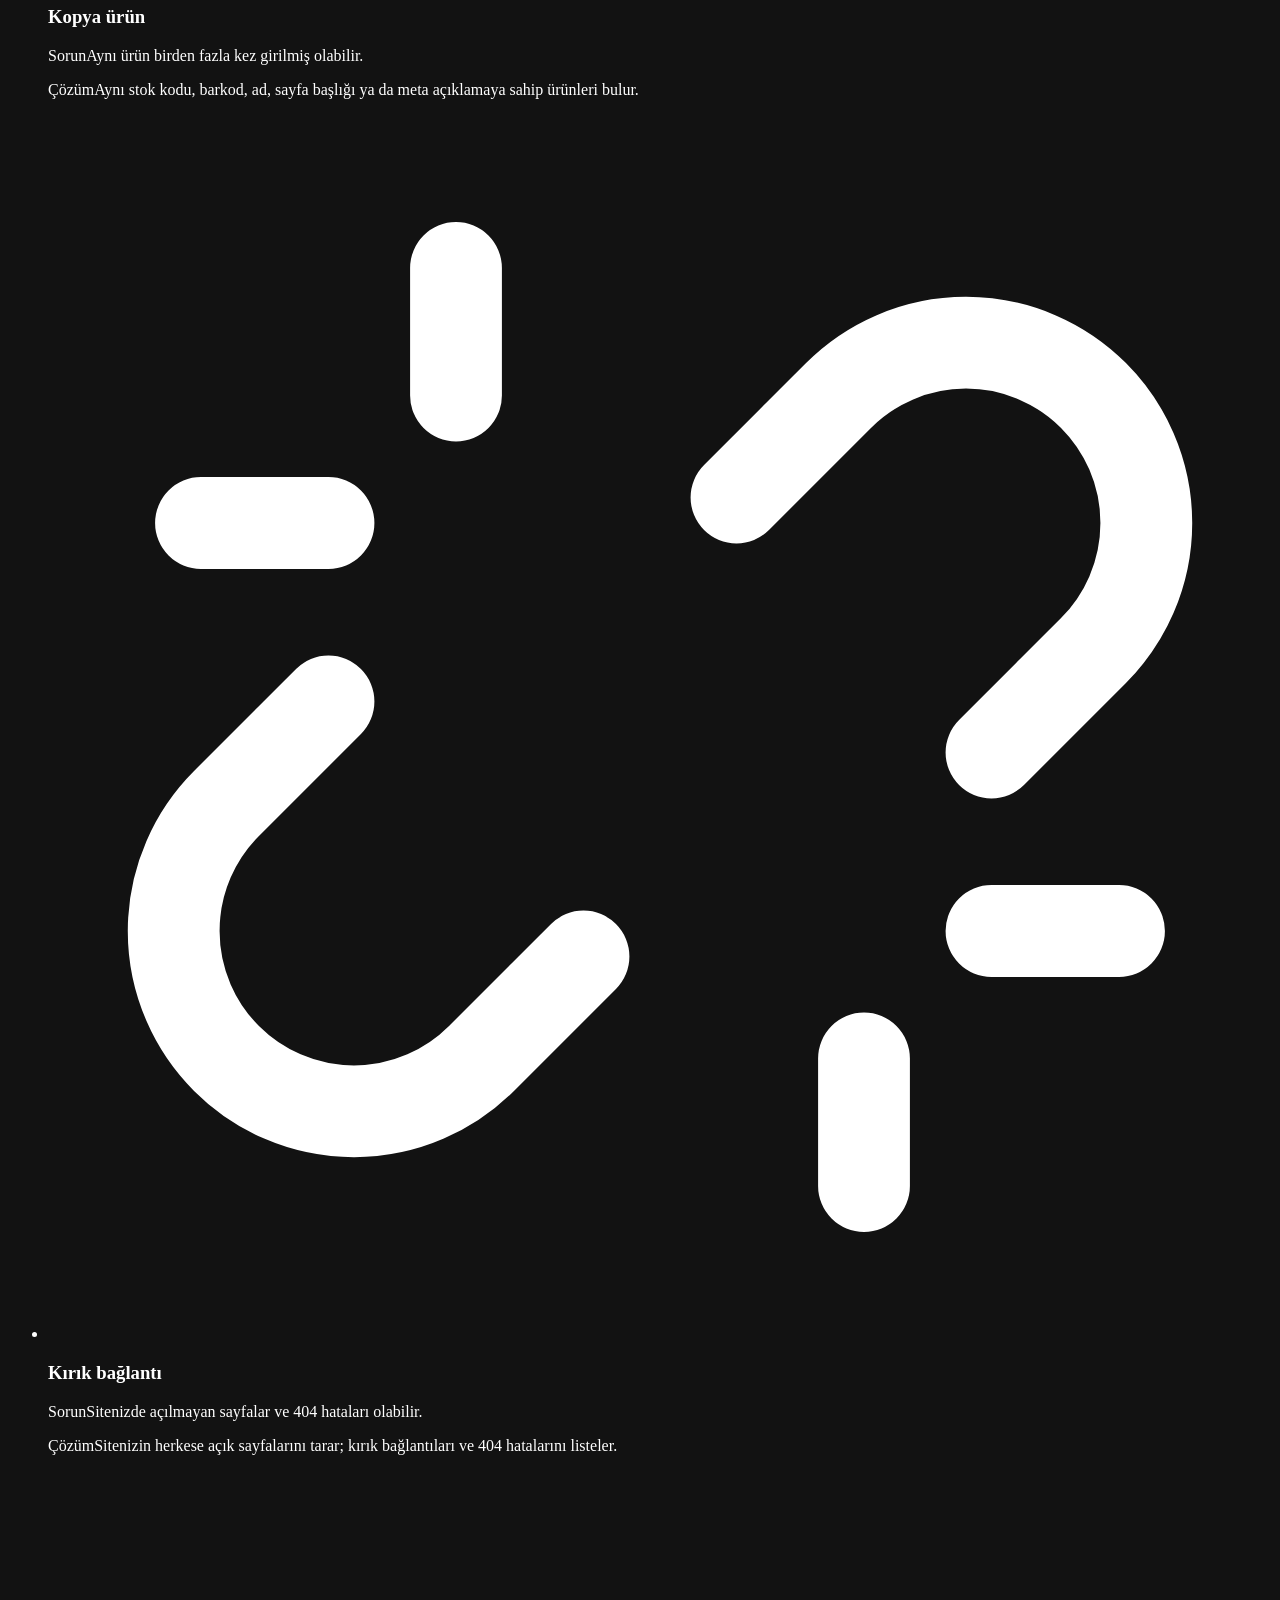
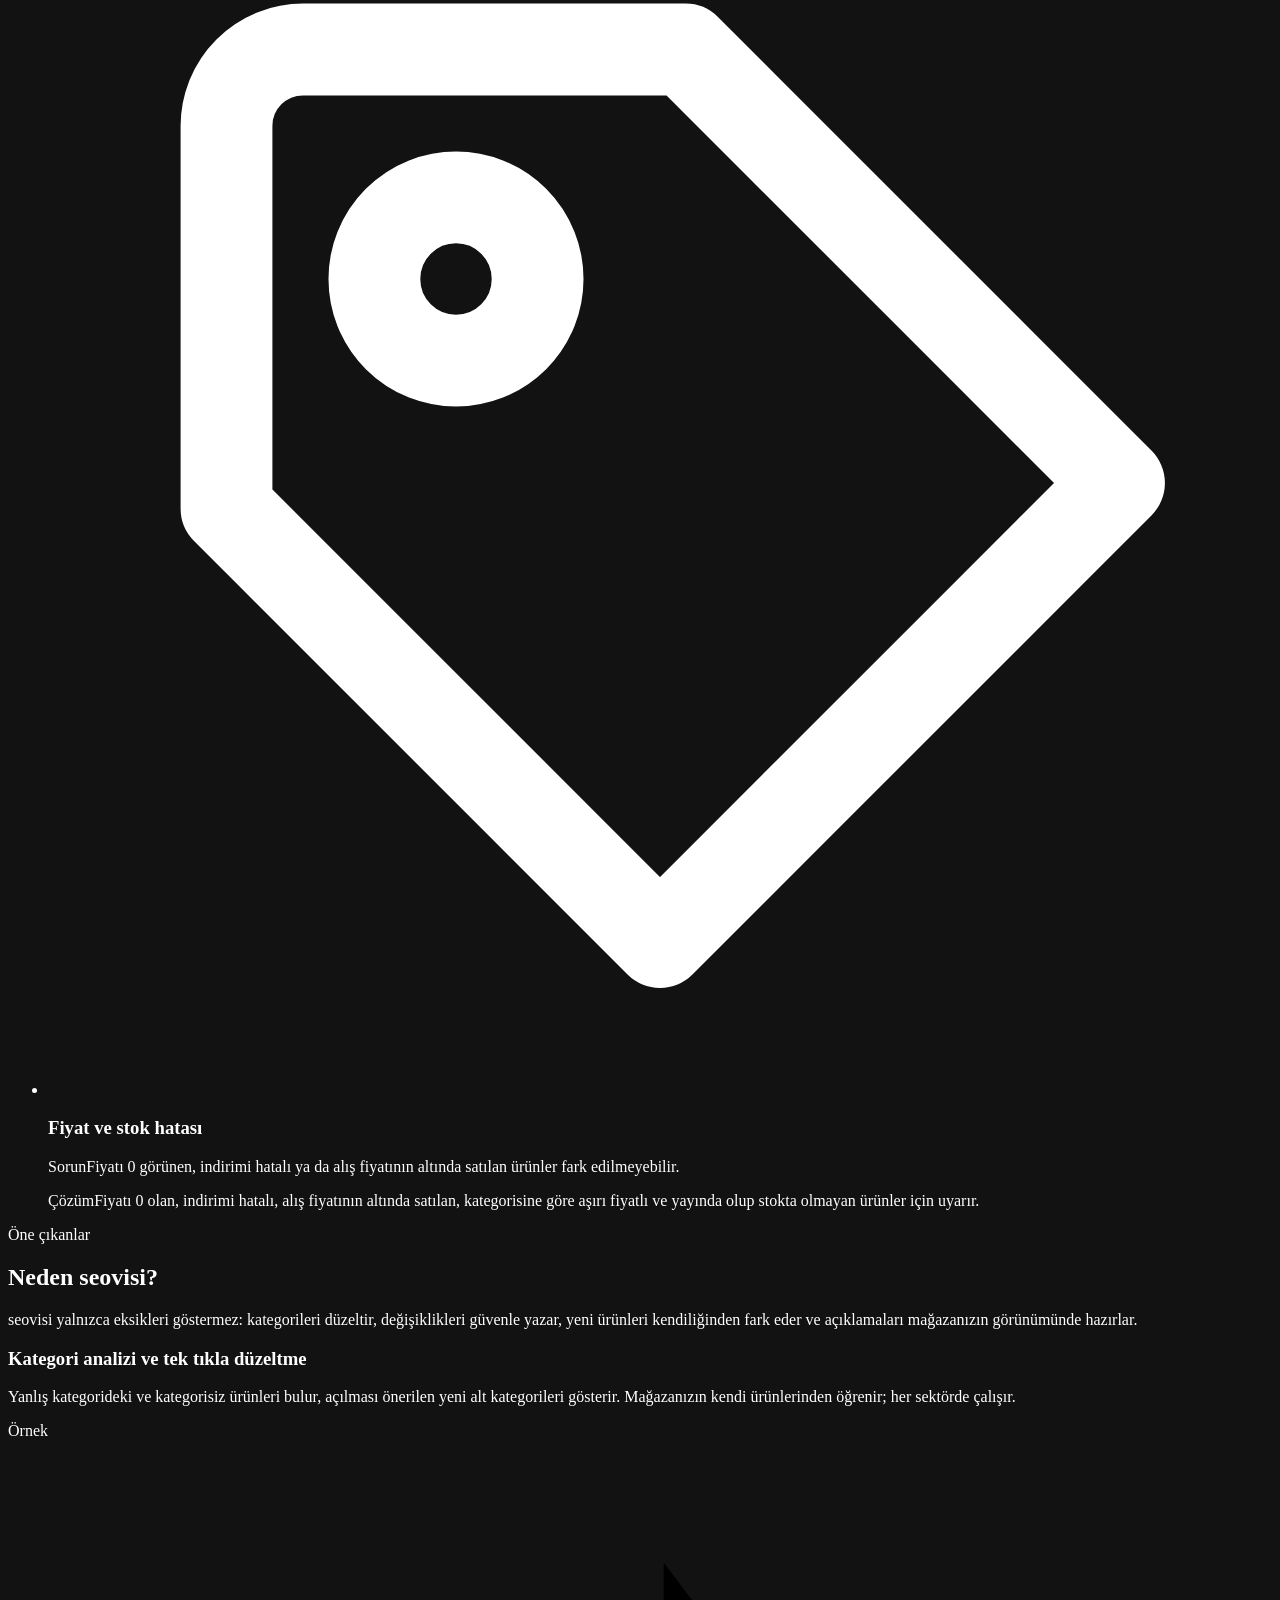
==== commit d813179a: "Açıklama şablonu ekran görüntüsü eklendi - Gerçek "Açıklama şablonu" ekranı vitrin görünümünde: 4 gö" ====
--- a/site/index.html
+++ b/site/index.html
@@ -234,9 +234,8 @@
         <p class="tur-aciklama">Eksik ürünlere başlık, meta açıklama ve ürün açıklaması hazırlanır; siz kontrol edip gönderirsiniz.</p>
       </div>
       <div class="tur-panel tur-panel-6">
-        <!-- YER-TUTUCU: ekran görüntüsü "açıklama şablonu ve canlı önizleme" — gerçek görüntü gelince gorseller/ekran/aciklama-sablonu-800.webp ve aciklama-sablonu-1600.webp dosyalarını değiştirin, alt metindeki "Yer tutucu" ifadesini kaldırın. -->
-<figure class="vitrin" data-yer-tutucu="ekran-aciklama-sablonu">
-  <img src="/gorseller/ekran/aciklama-sablonu-1600.webp" srcset="/gorseller/ekran/aciklama-sablonu-800.webp 800w, /gorseller/ekran/aciklama-sablonu-1600.webp 1600w" sizes="(min-width: 1240px) 1100px, calc(100vw - 3rem)" width="1600" height="1000" alt="Yer tutucu: seovisi panelinde açıklama şablonu ve canlı önizleme ekranının görüntüsü eklenecek" loading="lazy" decoding="async">
+        <figure class="vitrin">
+  <img src="/gorseller/ekran/aciklama-sablonu-1600.webp" srcset="/gorseller/ekran/aciklama-sablonu-800.webp 800w, /gorseller/ekran/aciklama-sablonu-1600.webp 1600w" sizes="(min-width: 1240px) 1100px, calc(100vw - 3rem)" width="1600" height="1000" alt="seovisi paneli, açıklama şablonu ayarları: görünüm seçimi, ana renk, bölümlerin sırası ve SEO puanı tahminiyle canlı önizleme; yakın çekimde sade, bantlı, çizgili ve kutulu görünümler (mağaza adı ve örnek üründeki marka adı gizlendi)" loading="lazy" decoding="async">
 </figure>
         <p class="tur-aciklama">4 görünüm, tema rengi, bölüm sıralama, canlı önizleme ve SEO puanı tahmini.</p>
       </div>
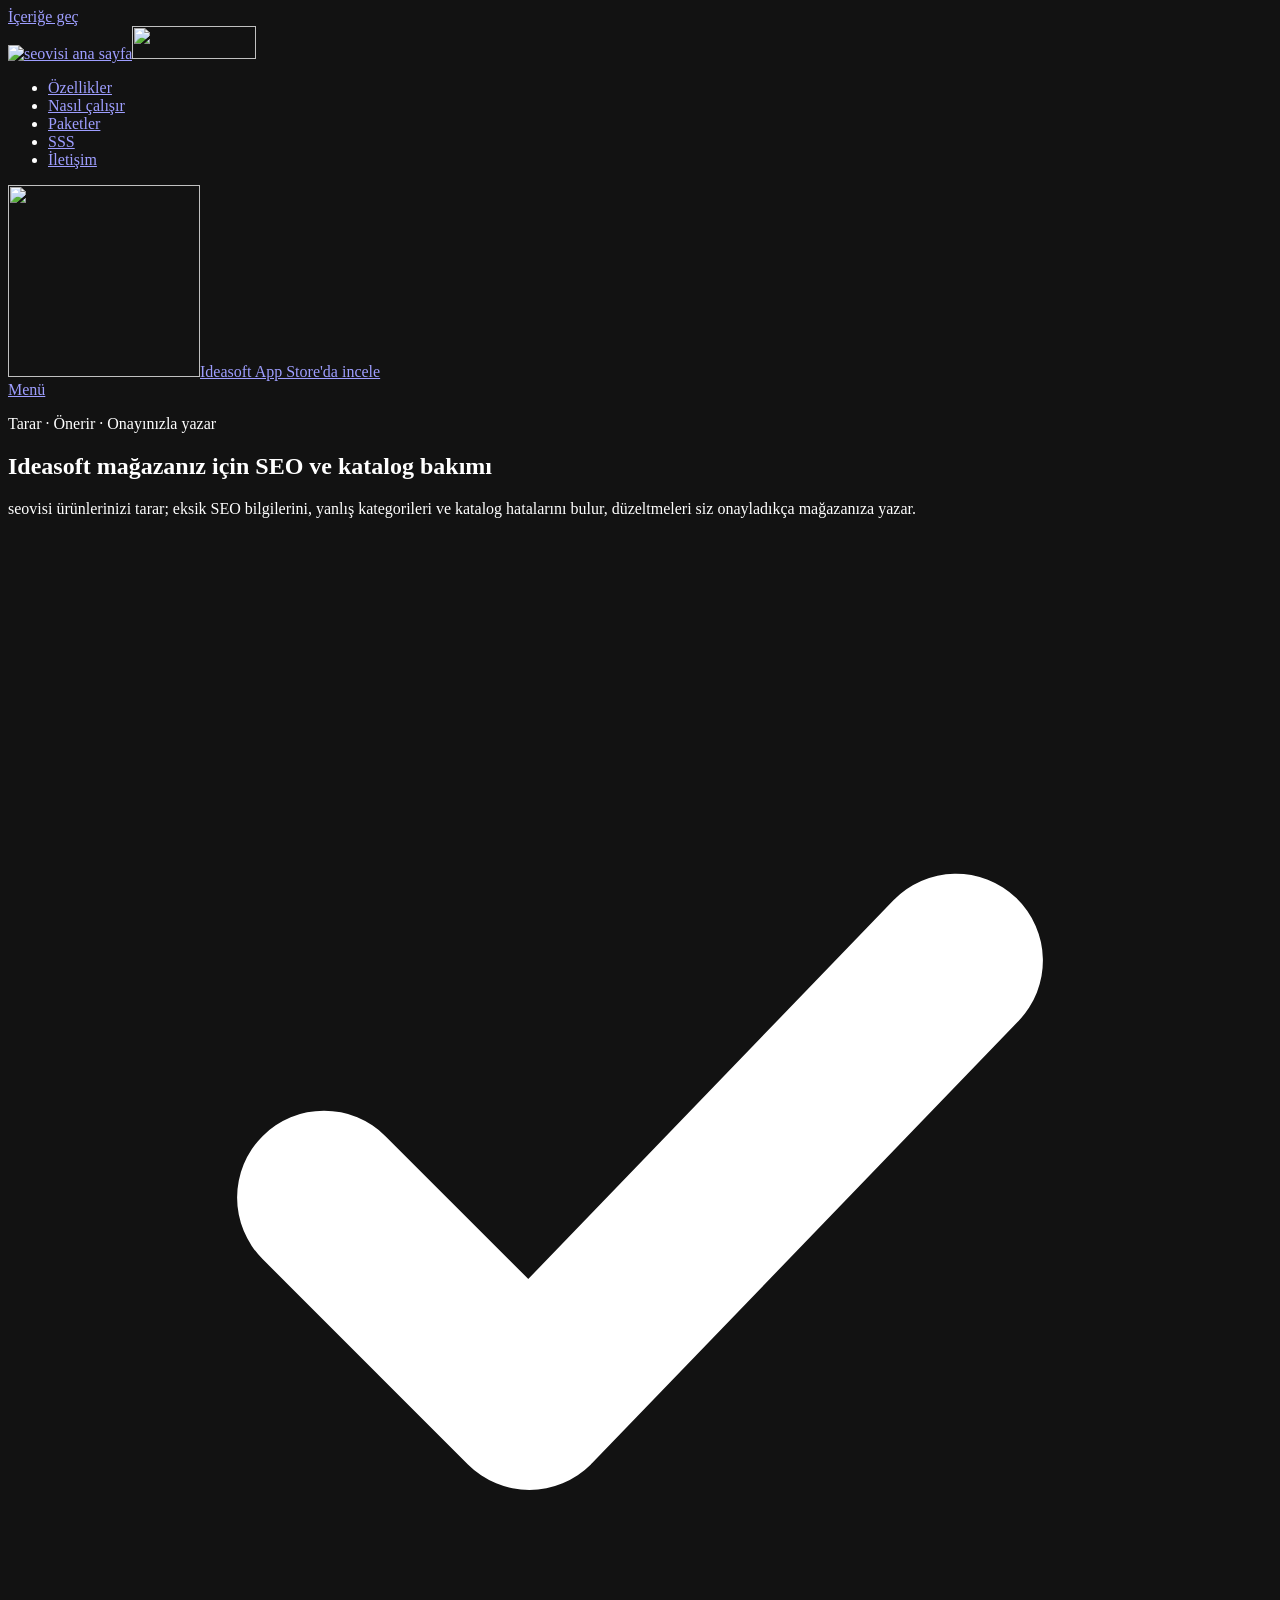
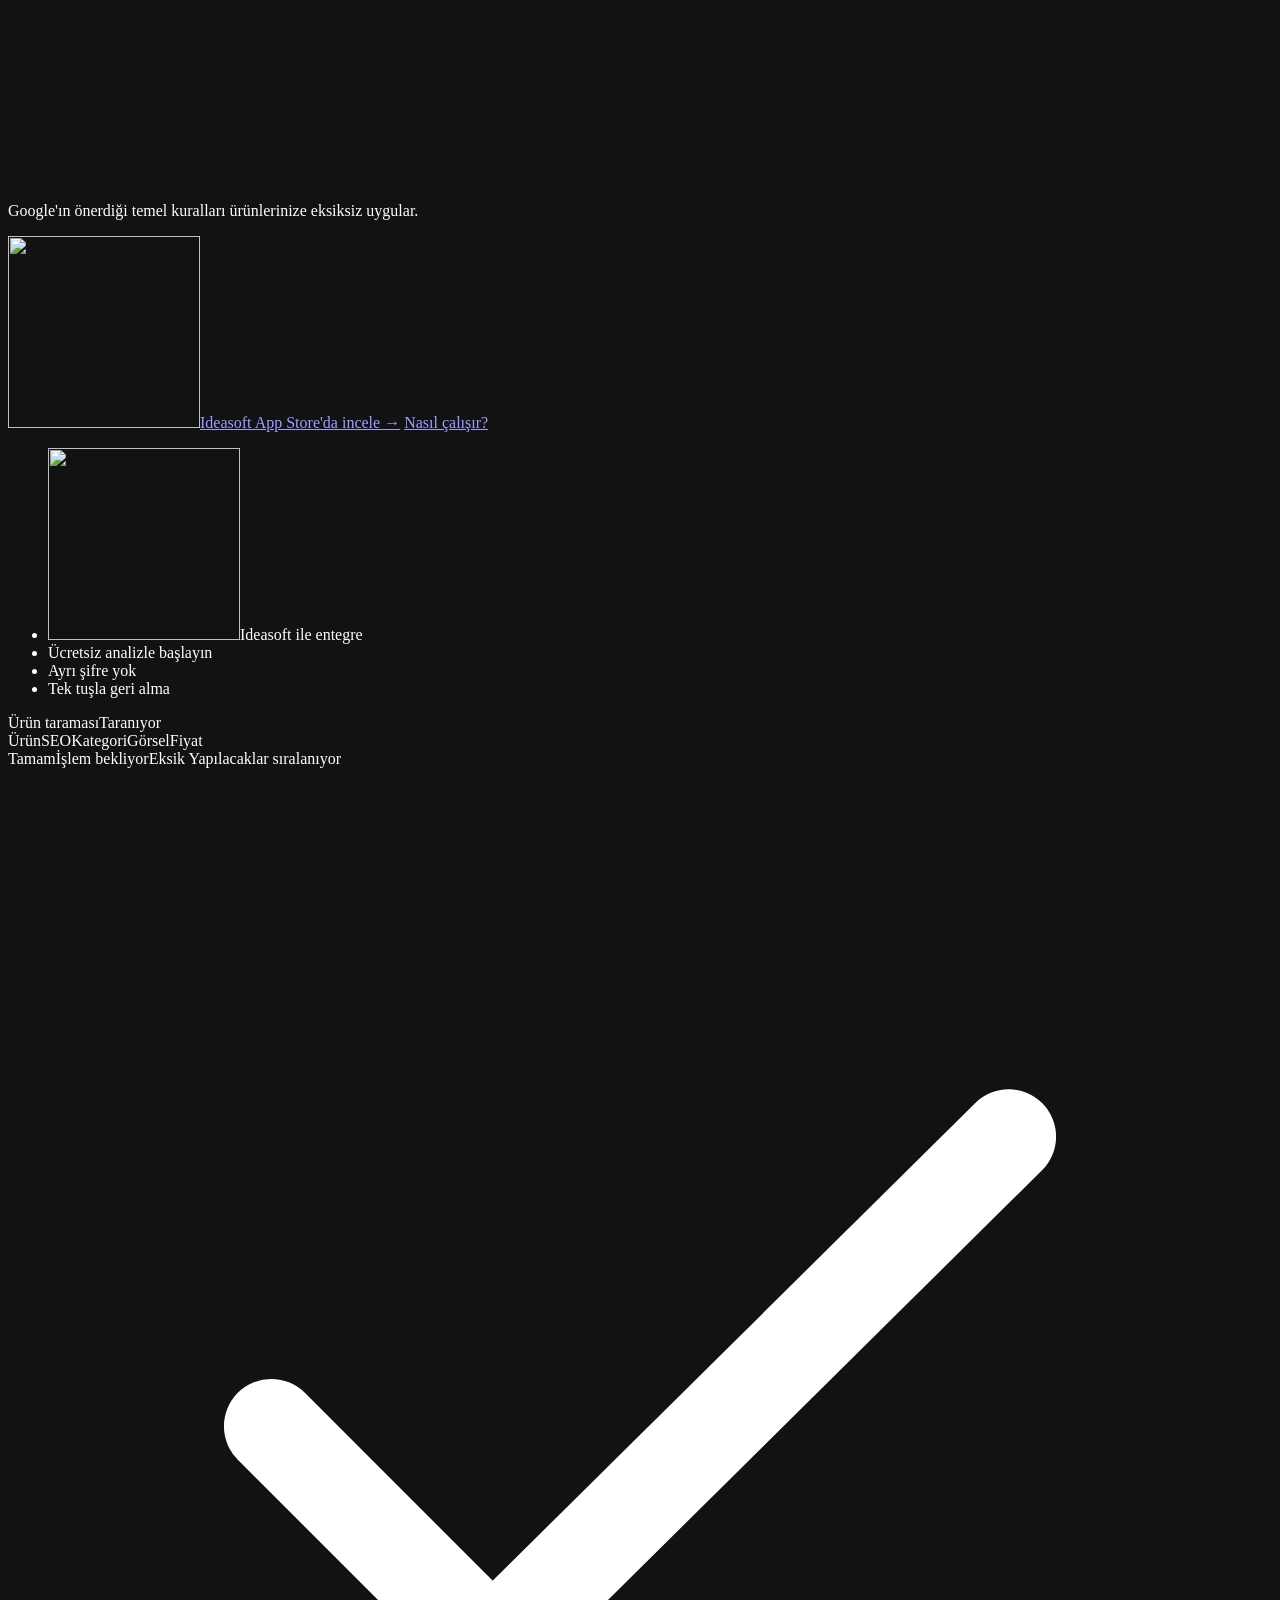
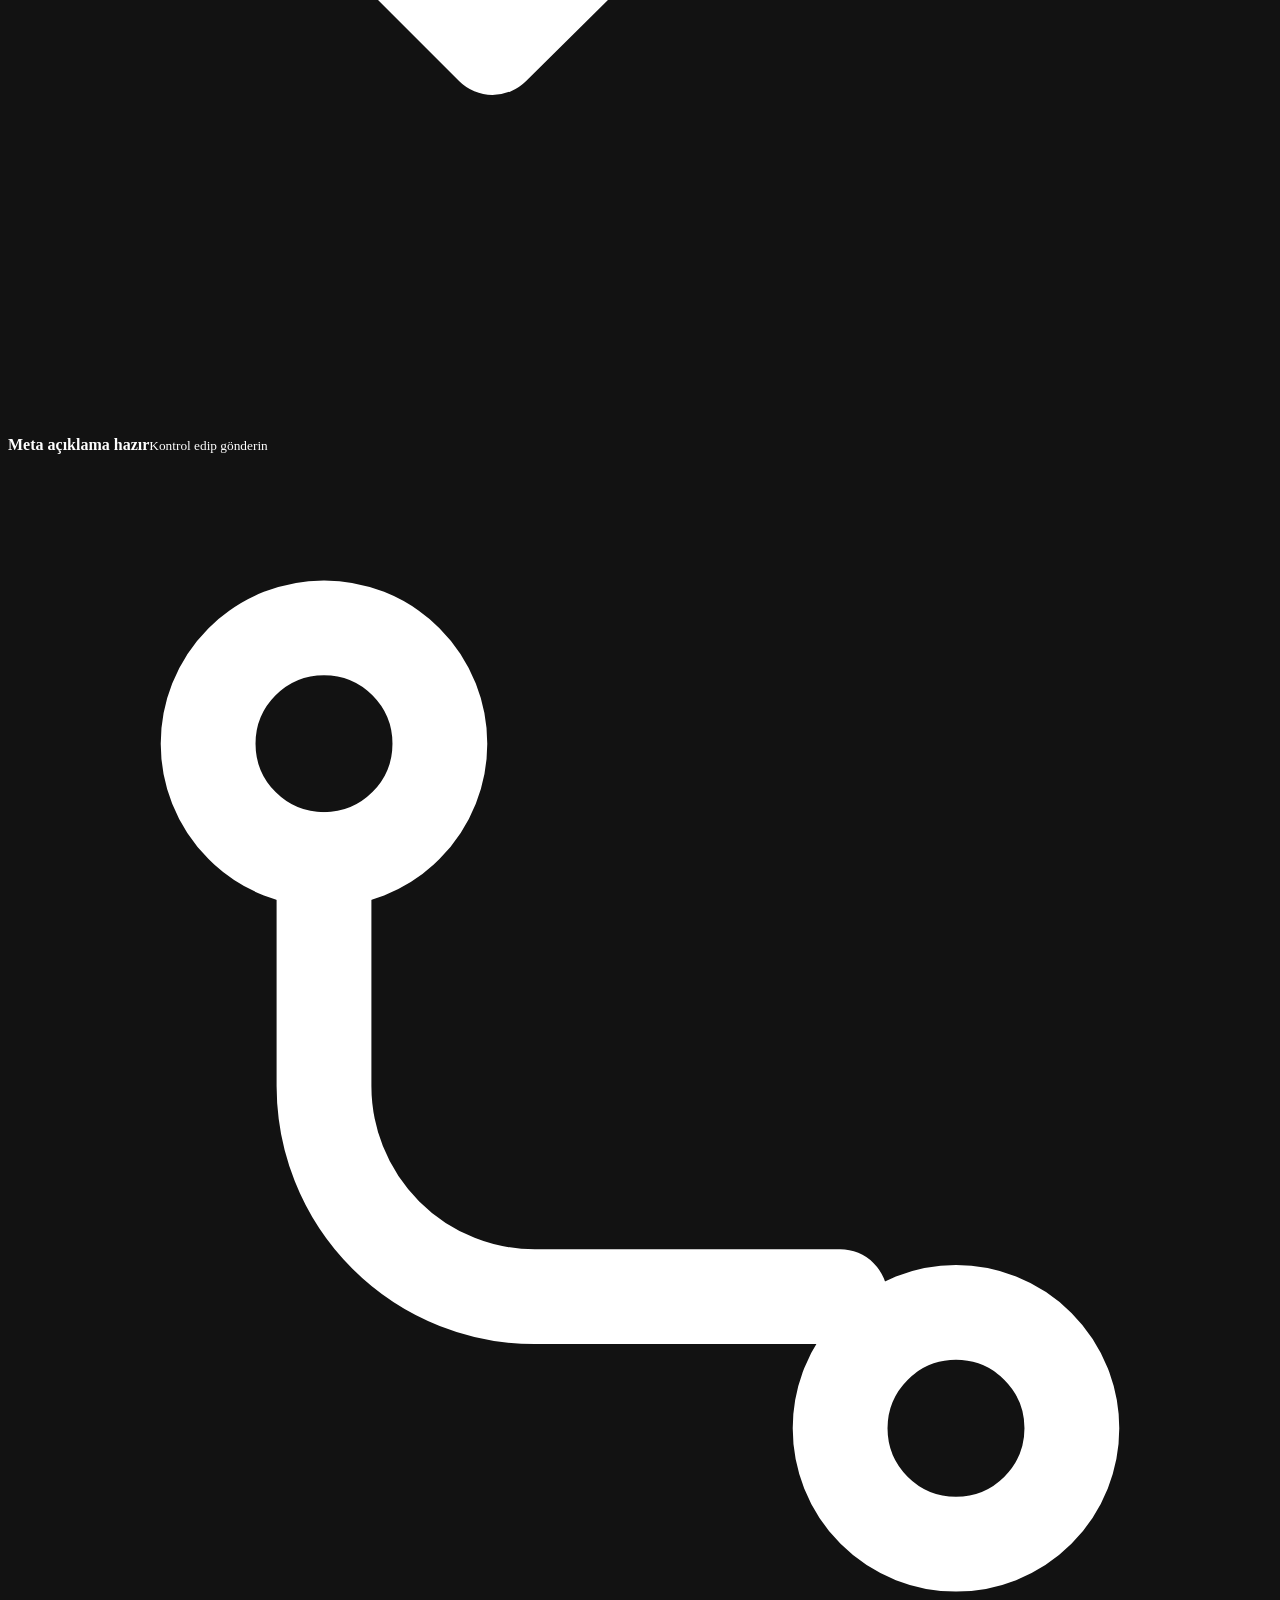
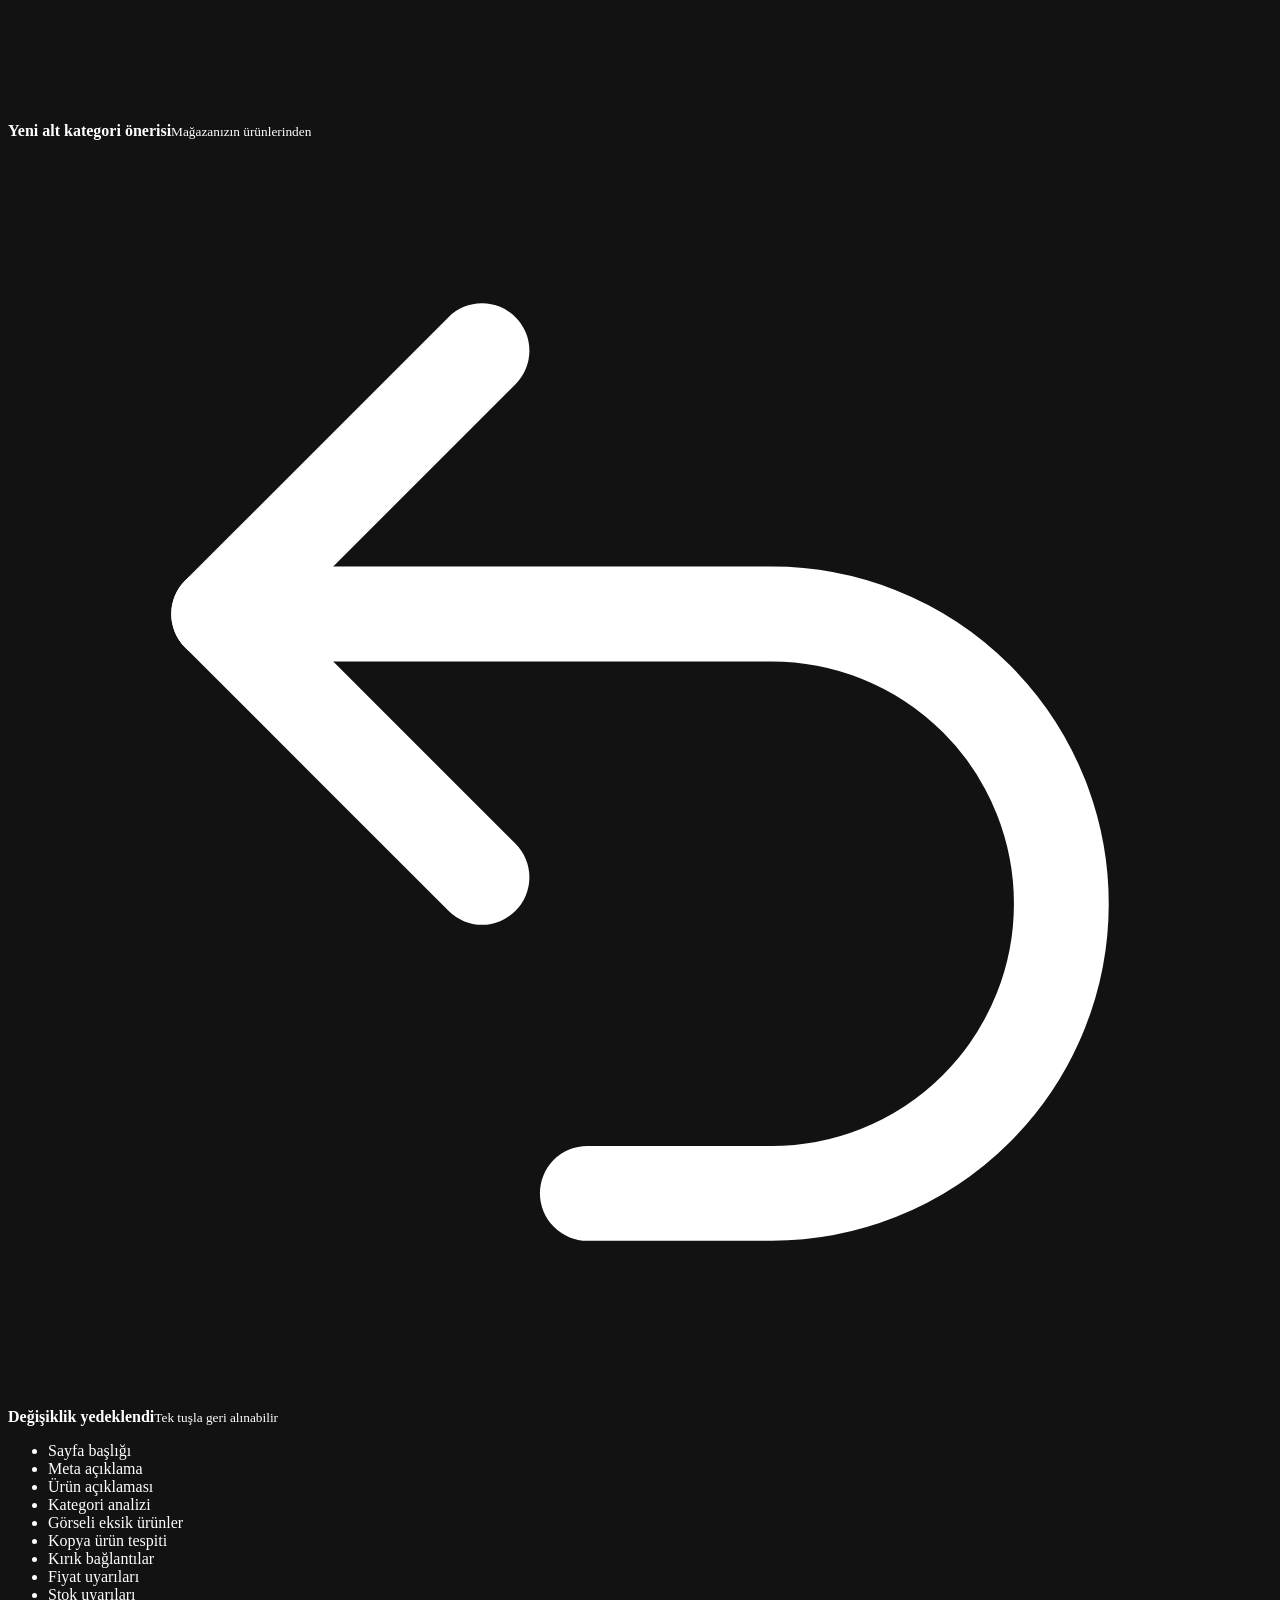
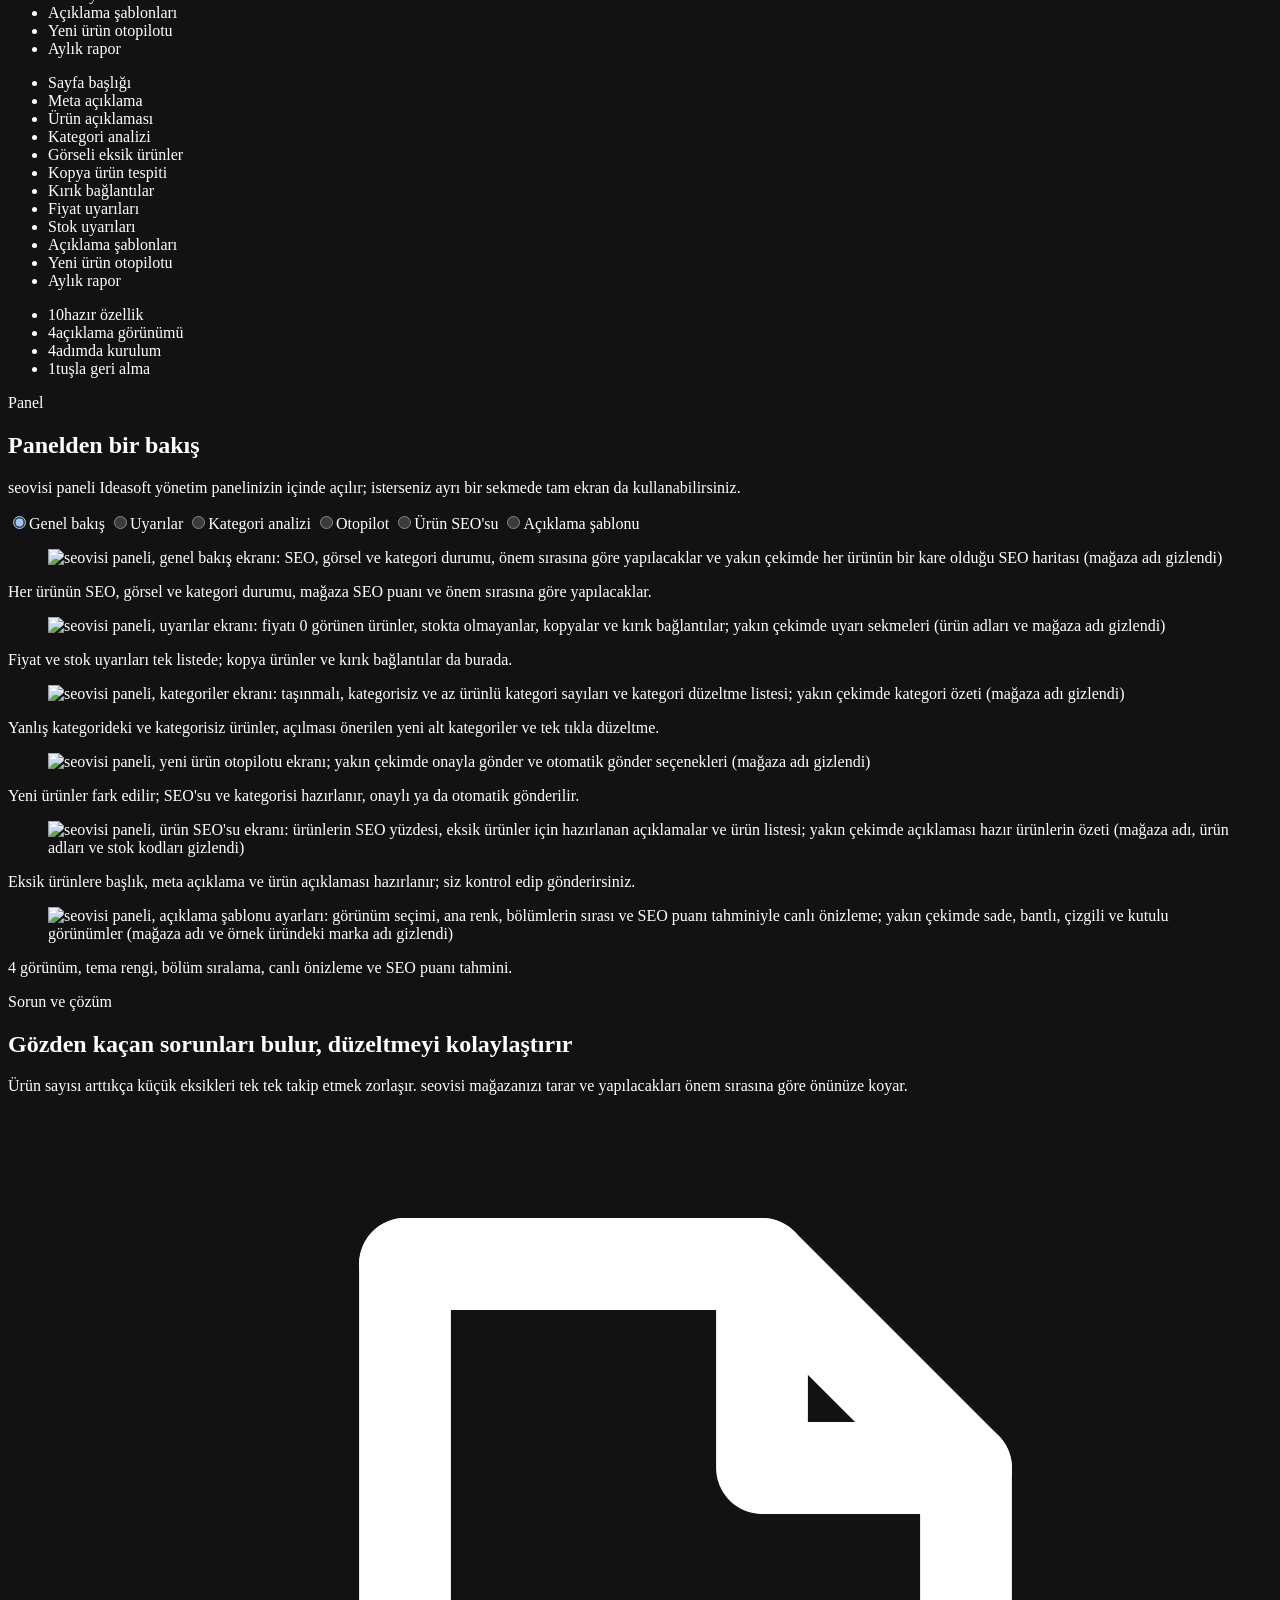
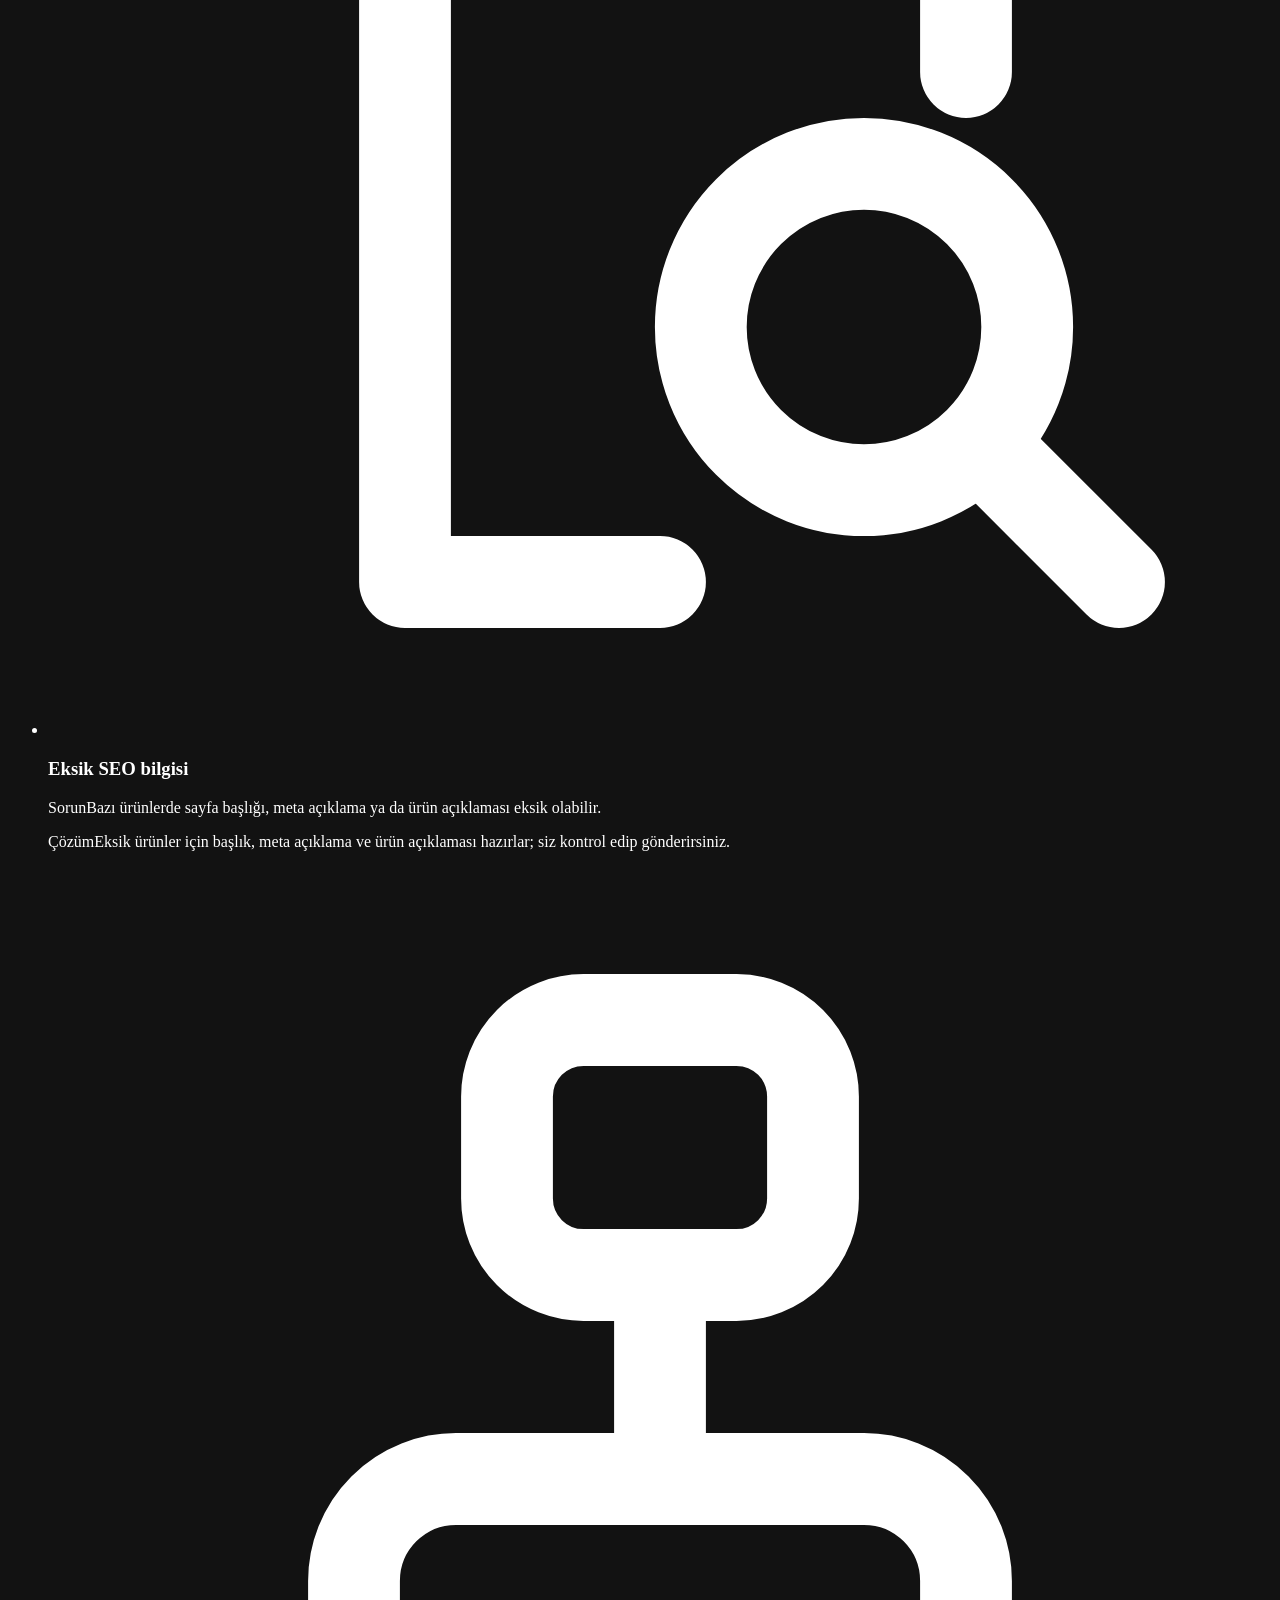
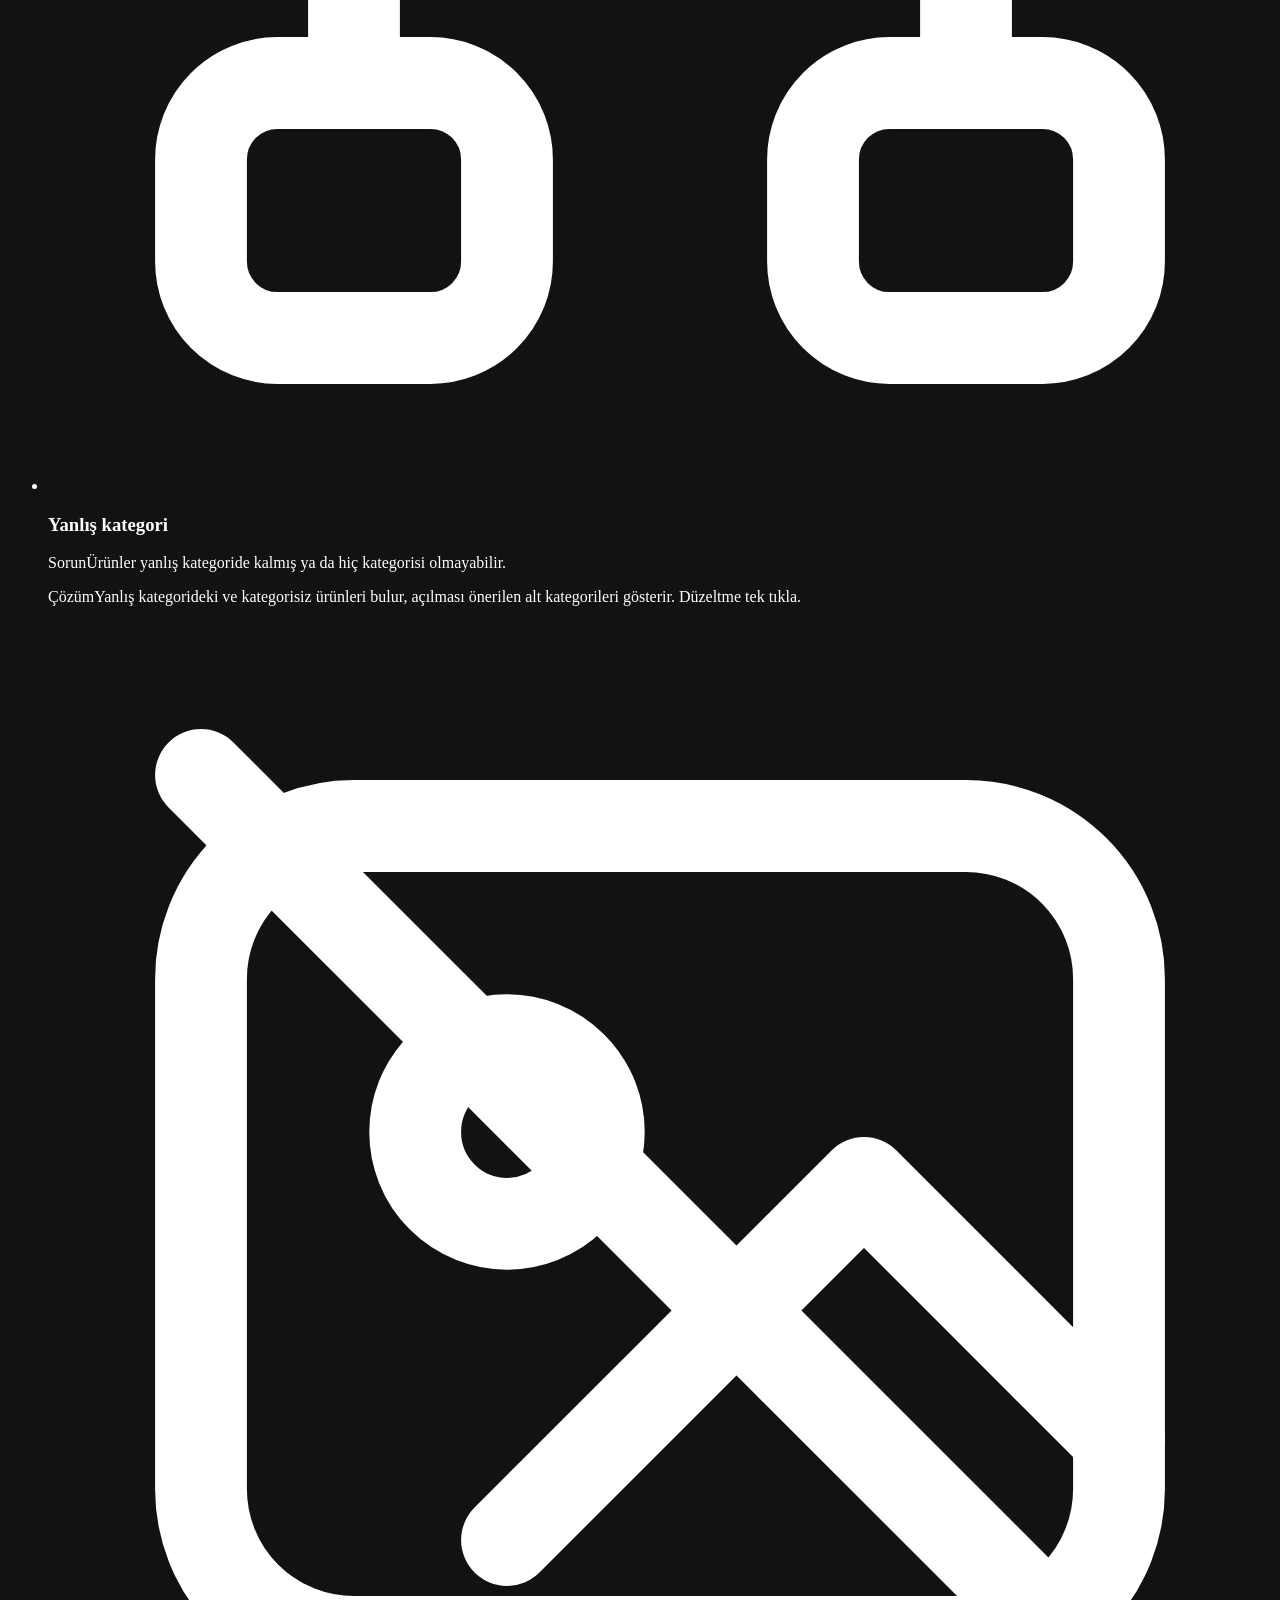
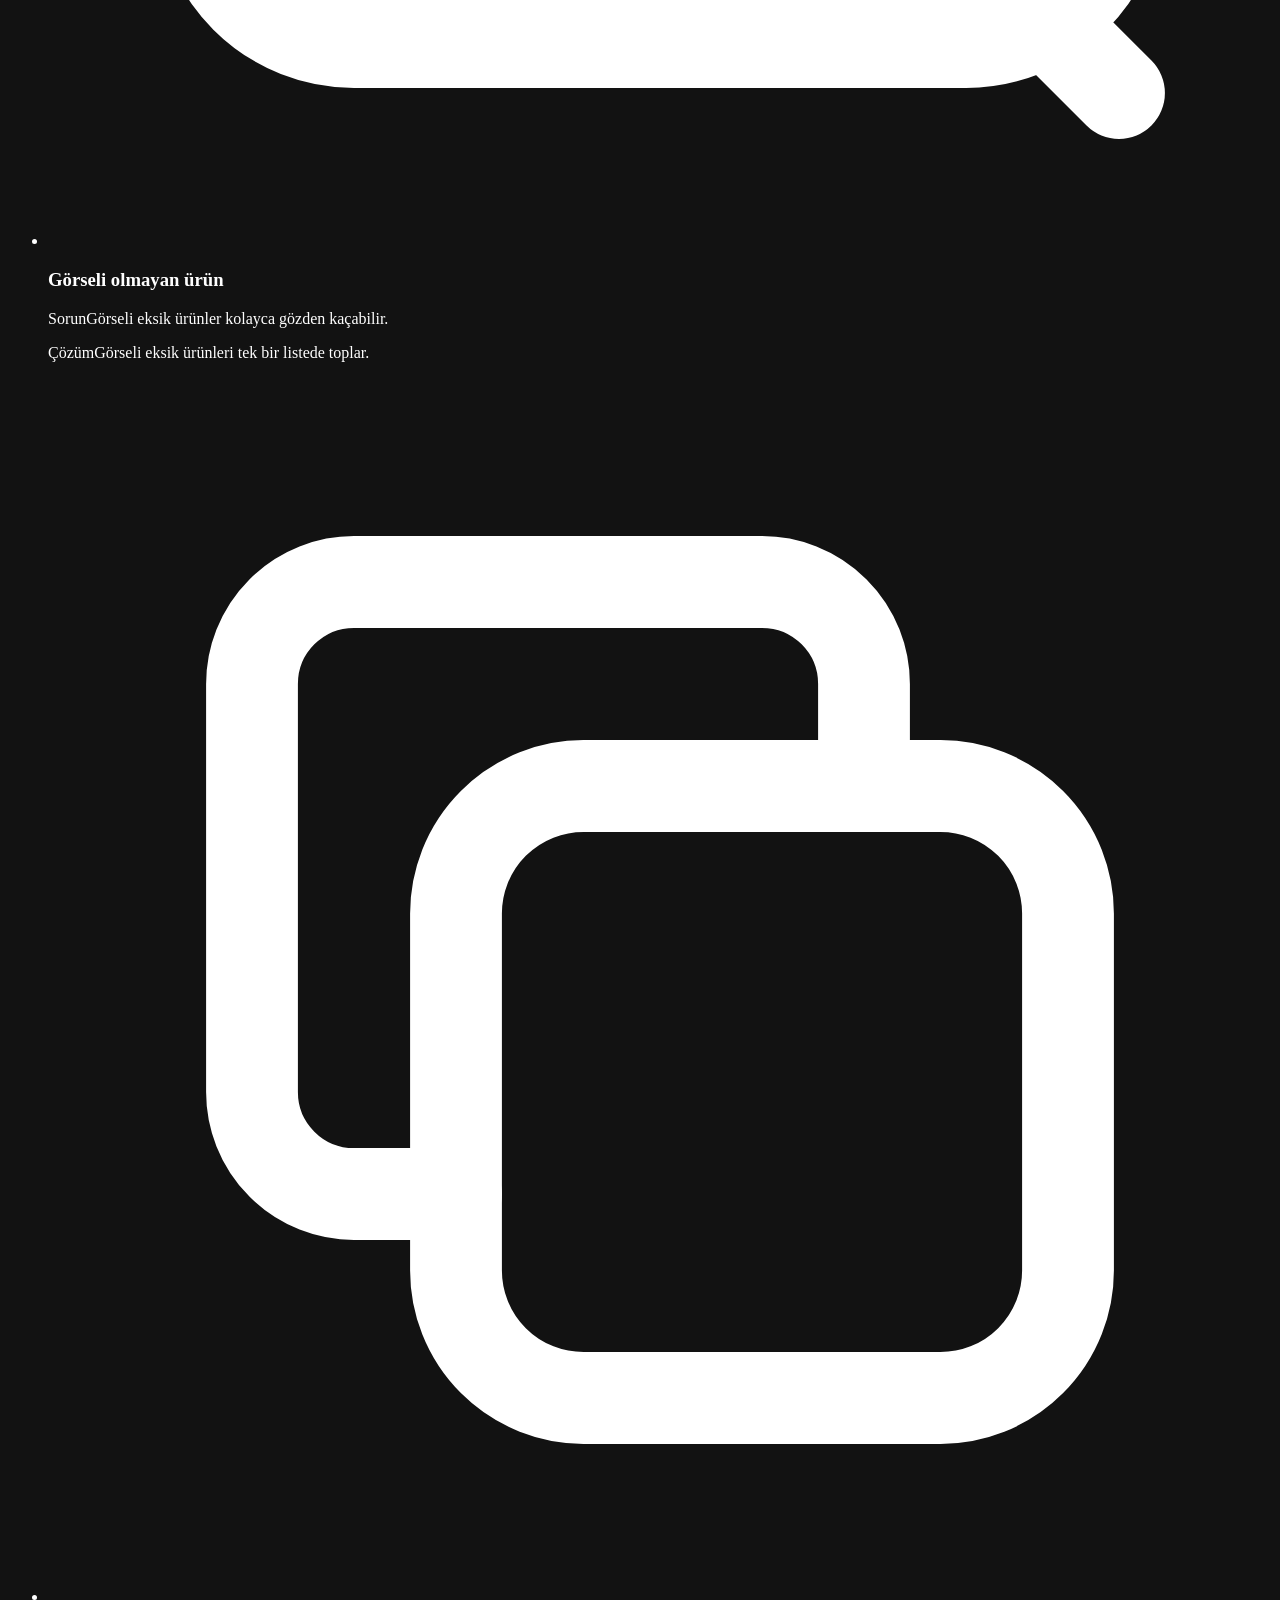
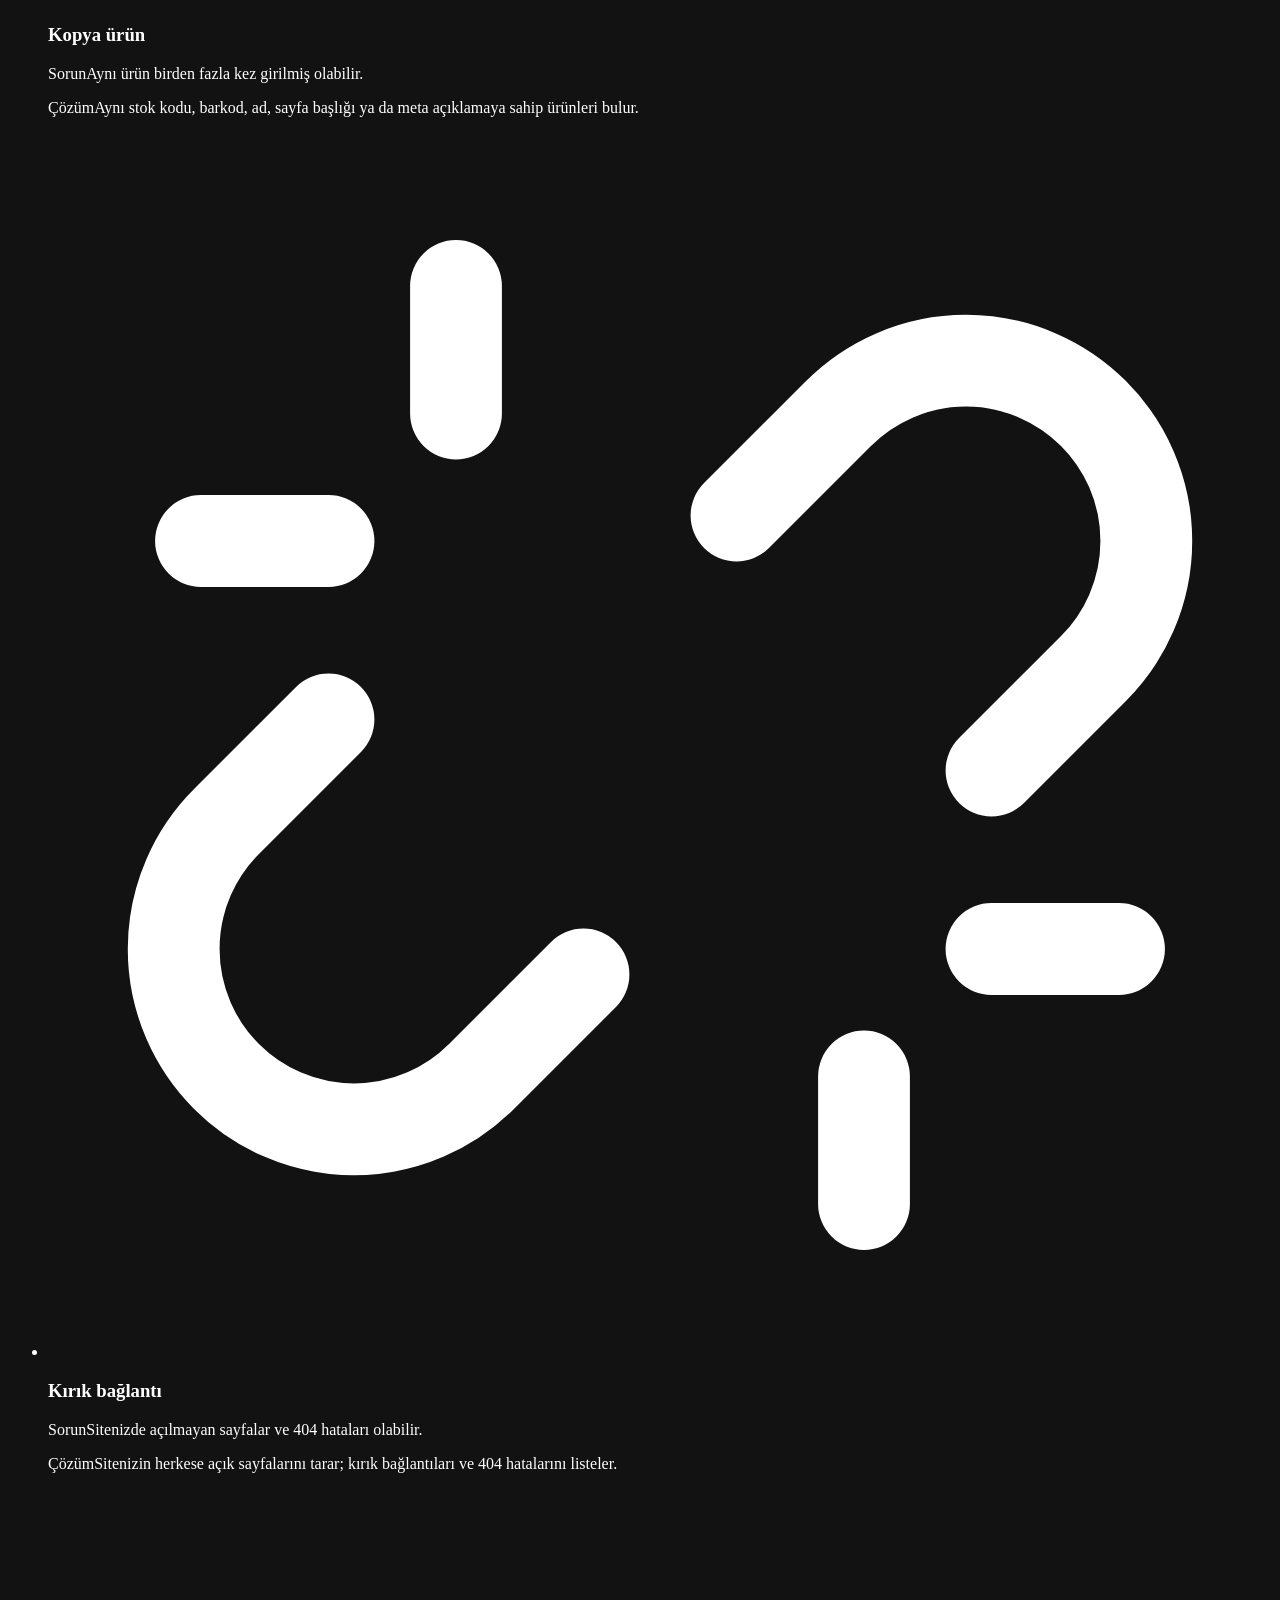
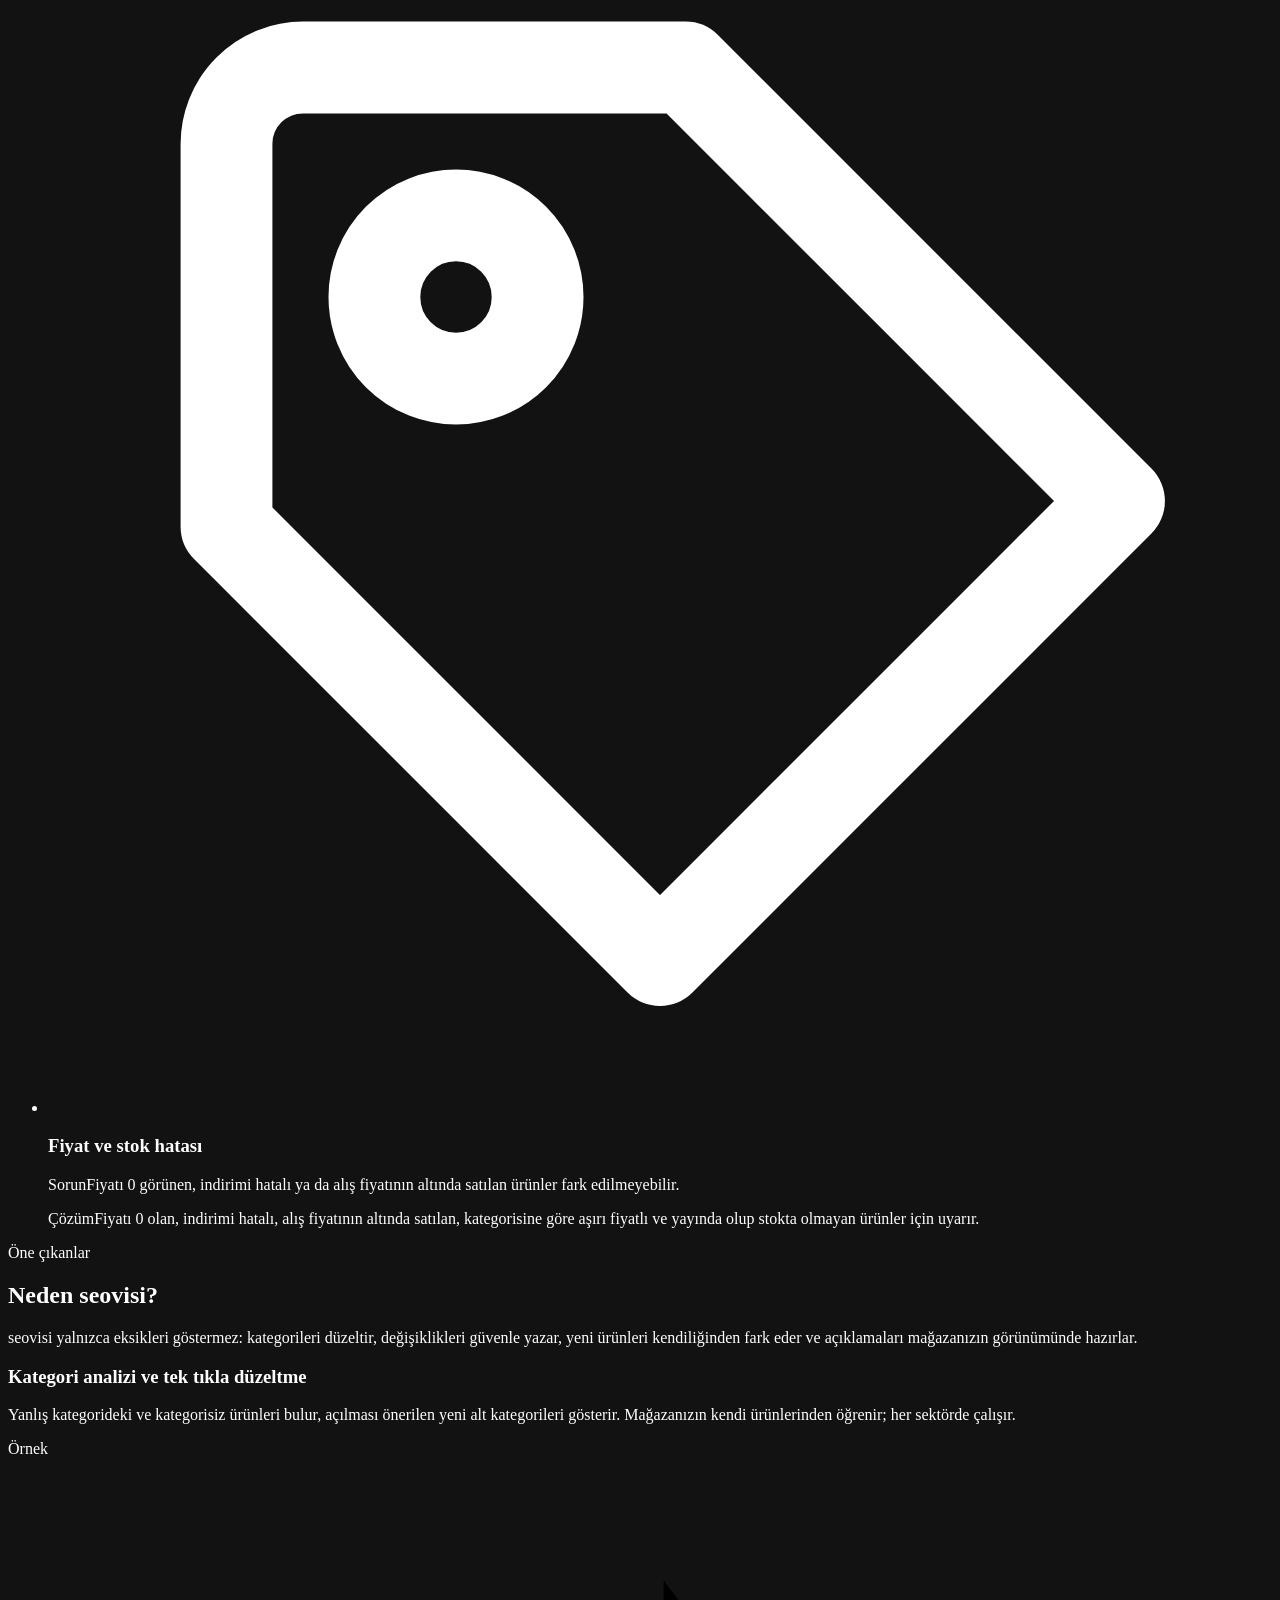
==== commit b49ae9ae: "Ürün SEO'su ekran görüntüsü eklendi - Gerçek "Ürün SEO'su" ekranı vitrin görünümünde; yakın çekimde " ====
--- a/site/index.html
+++ b/site/index.html
@@ -227,9 +227,8 @@
         <p class="tur-aciklama">Yeni ürünler fark edilir; SEO'su ve kategorisi hazırlanır, onaylı ya da otomatik gönderilir.</p>
       </div>
       <div class="tur-panel tur-panel-5">
-        <!-- YER-TUTUCU: ekran görüntüsü "ürün SEO'su" — gerçek görüntü gelince gorseller/ekran/urun-seo-800.webp ve urun-seo-1600.webp dosyalarını değiştirin, alt metindeki "Yer tutucu" ifadesini kaldırın. -->
-<figure class="vitrin" data-yer-tutucu="ekran-urun-seo">
-  <img src="/gorseller/ekran/urun-seo-1600.webp" srcset="/gorseller/ekran/urun-seo-800.webp 800w, /gorseller/ekran/urun-seo-1600.webp 1600w" sizes="(min-width: 1240px) 1100px, calc(100vw - 3rem)" width="1600" height="1000" alt="Yer tutucu: seovisi panelinde ürün SEO'su ekranının görüntüsü eklenecek" loading="lazy" decoding="async">
+        <figure class="vitrin">
+  <img src="/gorseller/ekran/urun-seo-1600.webp" srcset="/gorseller/ekran/urun-seo-800.webp 800w, /gorseller/ekran/urun-seo-1600.webp 1600w" sizes="(min-width: 1240px) 1100px, calc(100vw - 3rem)" width="1600" height="1000" alt="seovisi paneli, ürün SEO'su ekranı: ürünlerin SEO yüzdesi, eksik ürünler için hazırlanan açıklamalar ve ürün listesi; yakın çekimde açıklaması hazır ürünlerin özeti (mağaza adı, ürün adları ve stok kodları gizlendi)" loading="lazy" decoding="async">
 </figure>
         <p class="tur-aciklama">Eksik ürünlere başlık, meta açıklama ve ürün açıklaması hazırlanır; siz kontrol edip gönderirsiniz.</p>
       </div>
